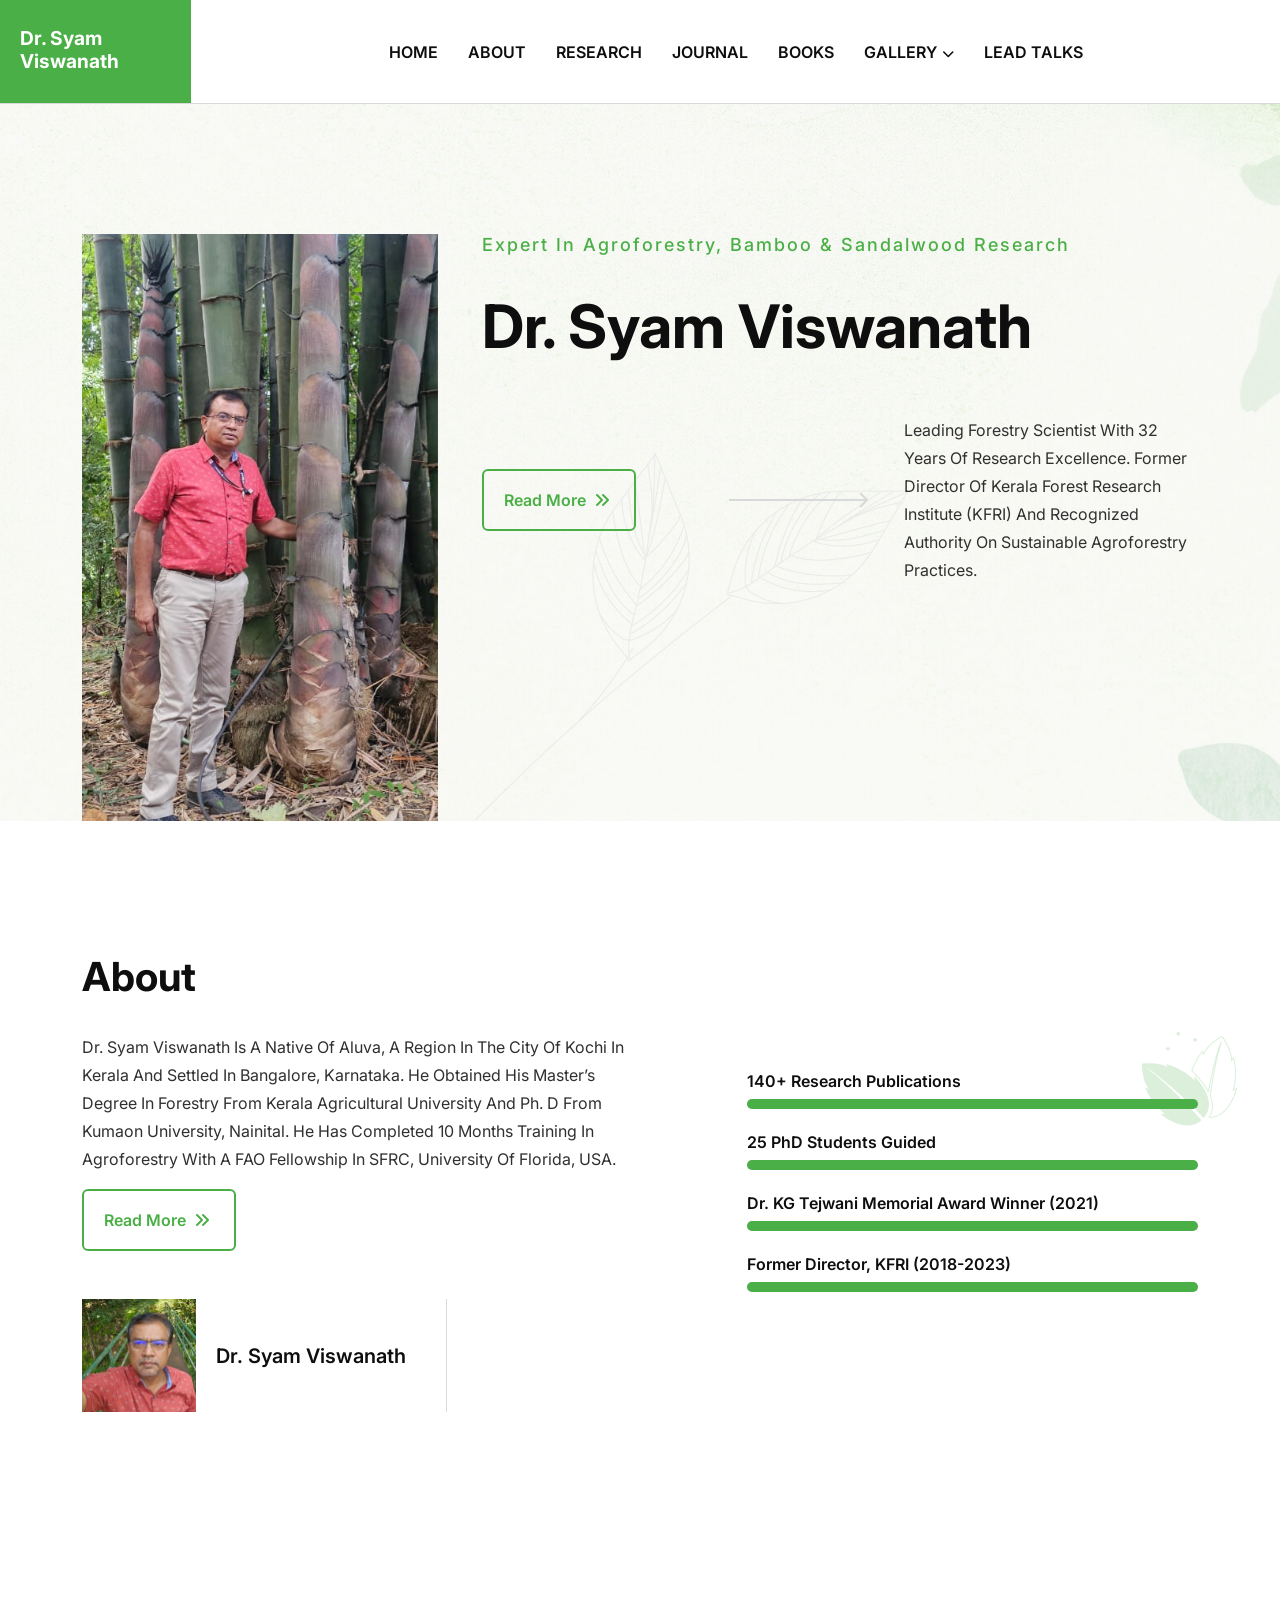
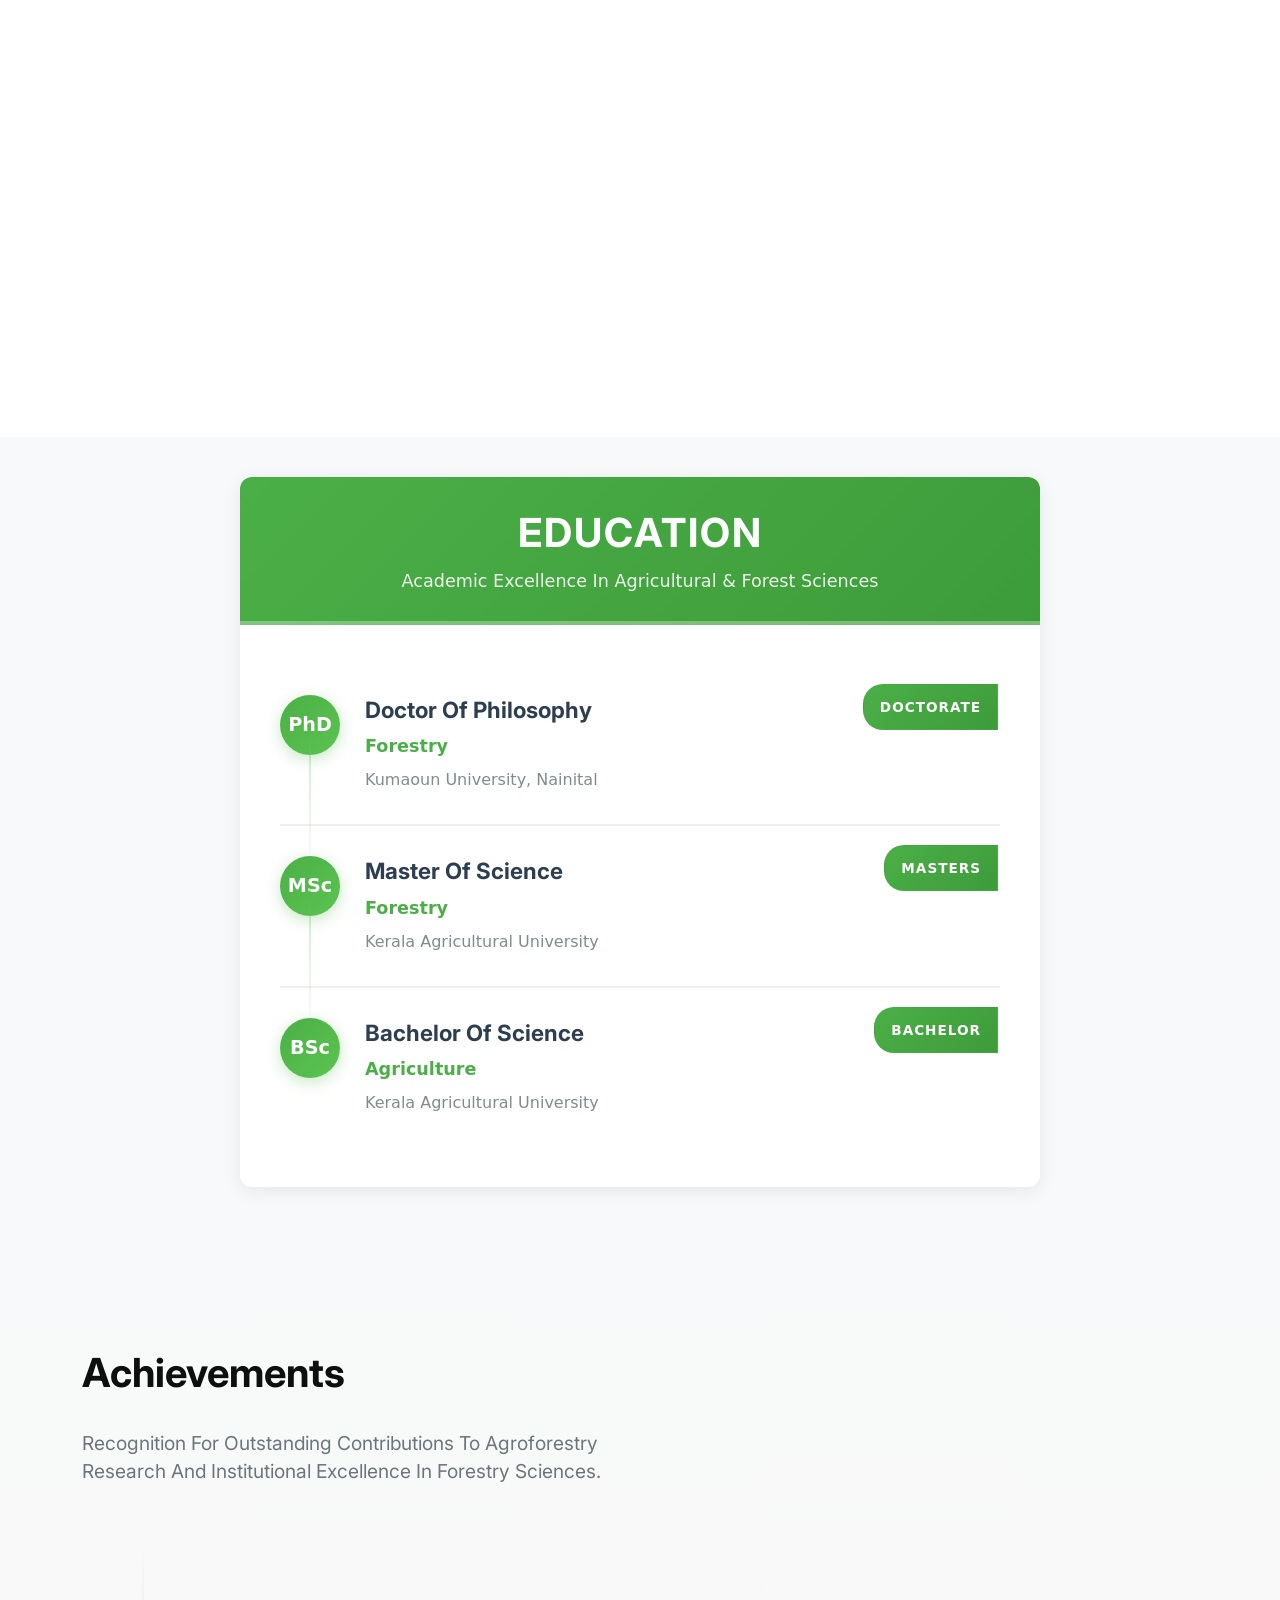
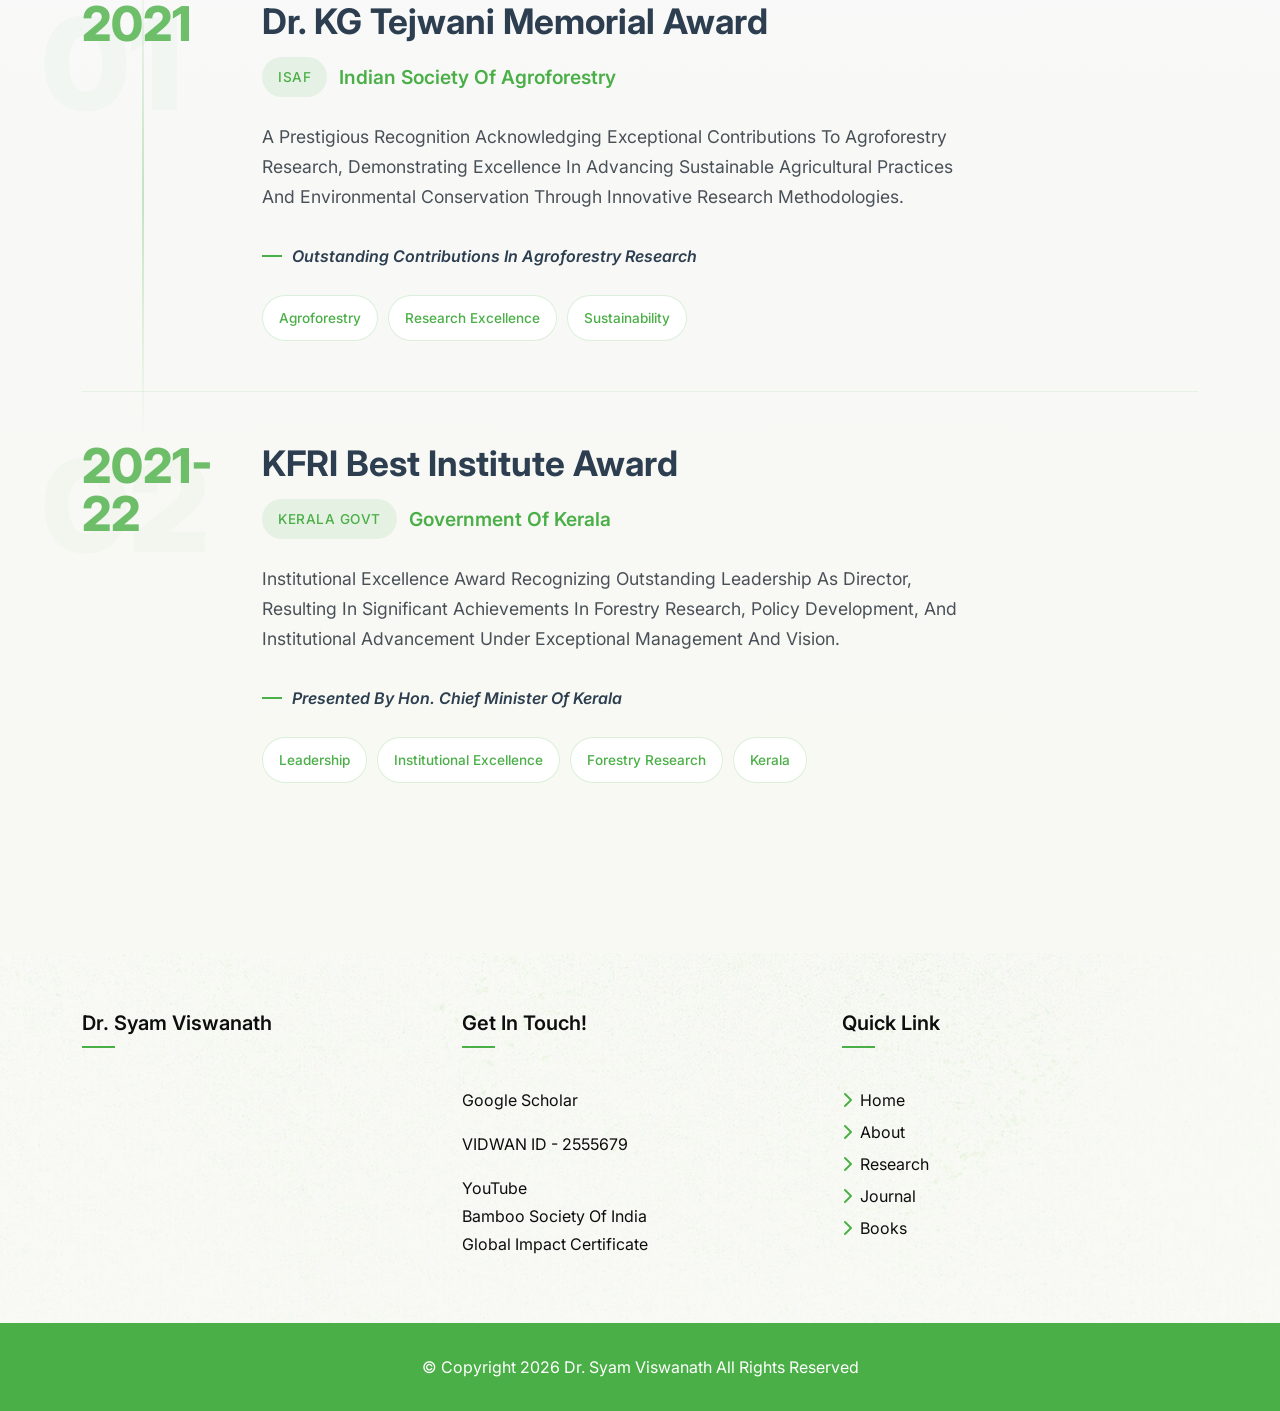
==== index.html @ 377ae889 "desinged the gallery and  set the meta tags" ====
<!DOCTYPE html>
<html lang="en">
  <head>
    <meta charset="UTF-8" />
    <meta http-equiv="X-UA-Compatible" content="IE=edge" />
    <meta name="viewport" content="width=device-width, initial-scale=1.0" />
    <!-- Primary Meta Tags -->
    <title>Dr. Syam Viswanath - Forestry Scientist, Bamboo & Agroforestry Expert</title>
    <meta
      name="description"
      content="Dr. Syam Viswanath, forestry scientist with 32+ years of research in ICFRE & KFRI. Expert in bamboo, sandalwood, and agroforestry. Published 140+ papers and mentored 25 Ph.D. scholars."
    />
    <meta
      name="keywords"
      content="Dr. Syam Viswanath, forestry scientist, bamboo cultivation, sandalwood propagation, agroforestry expert, forestry research India, Kerala Forest Research Institute, ICFRE scientist, forestry professor, bamboo researcher, agroforestry consultant, sandalwood expert, forestry publications, forestry keynote speaker"
    />

    <!-- Open Graph / Facebook -->
    <meta property="og:type" content="profile" />
    <meta property="og:title" content="Dr. Syam Viswanath - Forestry Scientist & Agroforestry Expert" />
    <meta
      property="og:description"
      content="Renowned forestry scientist with 32+ years of research in ICFRE & KFRI. Expert in bamboo, sandalwood, and agroforestry. Published 140+ research papers and guided 25 Ph.D. scholars."
    />
    <meta property="og:url" content="https://www.syamviswanath.com" />

    <!-- Twitter -->
    <meta name="twitter:card" content="summary" />
    <meta name="twitter:title" content="Dr. Syam Viswanath - Forestry Scientist & Agroforestry Expert" />
    <meta
      name="twitter:description"
      content="Forestry scientist, bamboo & sandalwood expert with 32+ years of research. Former Director of KFRI, published 140+ papers, guided 25 Ph.D. students."
    />
    <meta name="twitter:url" content="https://www.syamviswanath.com" />

    <!-- Favicon img -->
    <link rel="shortcut icon" href="" />
    <!-- Bootstarp min css -->
    <link rel="stylesheet" href="assets/css/bootstrap.min.css" />
    <!-- All min css -->
    <link rel="stylesheet" href="assets/css/all.min.css" />
    <!-- Swiper bundle min css -->
    <link rel="stylesheet" href="assets/css/swiper-bundle.min.css" />
    <!-- Magnigic popup css -->
    <link rel="stylesheet" href="assets/css/magnific-popup.css" />
    <!-- Animate css -->
    <link rel="stylesheet" href="assets/css/animate.css" />
    <!-- Nice select css -->
    <link rel="stylesheet" href="assets/css/nice-select.css" />
    <!-- Style css -->
    <link rel="stylesheet" href="assets/css/style.css" />
    <!-- Custom styles -->
    <link rel="stylesheet" href="assets/css/cstm-styles.css" />
    <link rel="stylesheet" href="assets/css/cstm-responsive.css" />
  </head>

  <body>
    <!-- Preloader area start -->
    <div id="loading">
      <div id="loading-center">
        <div id="loading-center-absolute">
          <div class="loading-icon text-center d-flex flex-column align-items-center justify-content-center">
            <img class="loading-logo" src="assets/images/preloader.svg" alt="icon" />
          </div>
        </div>
      </div>
    </div>
    <!-- Preloader area end -->

    <!-- Header area start here -->
    <header class="header header-one bor-bottom">
      <div class="header-section">
        <div class="d-flex justify-content-between align-items-center">
          <div class="header-one__item d-none d-xl-block">
            <div class="d-flex align-items-center">
              <div class="header-one__logo">
                <!-- <a href="./"><img src="assets/images/logo/logo-light.svg" alt="logo" /></a> -->
                <a href="./">
                  <h4 class="logoText">Dr. Syam Viswanath</h4>
                </a>
              </div>
            </div>
          </div>
          <div class="header-one__item w-100">
            <div class="header-wrapper justify-content-center">
              <div class="logo-menu d-block d-xl-none">
                <a href="index.html" class="logo">
                  <h4 class="logoText">Dr. Syam Viswanath</h4>
                </a>
              </div>
              <div class="header-bar d-xl-none">
                <span></span>
                <span></span>
                <span></span>
              </div>
              <ul class="main-menu">
                <li>
                  <a href="./">HOME</a>
                </li>
                <li>
                  <a href="about.html">ABOUT</a>
                </li>
                <li>
                  <a id="mega-menu-btn" href="research.html">RESEARCH </a>
                </li>
                <li>
                  <a href="journal.html">JOURNAL</a>
                </li>
                <li>
                  <a href="books.html">BOOKS</a>
                </li>
                <li>
                  <a href="#">GALLERY <i class="fas fa-chevron-down"></i></a>
                  <ul class="sub-menu">
                    <li><a href="gallery.html">Images</a></li>
                    <li><a href="video-gallery.html">Video</a></li>
                  </ul>
                </li>
                <li>
                  <a href="lead-talks.html">LEAD TALKS</a>
                </li>
              </ul>
            </div>
          </div>
        </div>
      </div>
    </header>
    <!-- Header area end here -->

    <main>
      <!-- Banner area start here -->
      <section class="banner" data-background="assets/images/bg/banner1.jpg">
        <div class="banner__shape d-none d-xxl-block wow bounceInRight" data-wow-duration=".6s" data-wow-delay=".8s">
          <img src="assets/syam-assets/images/gallery/landing-ab-2.jpg" alt="shape" />
        </div>
        <!-- <div id="scrollDown" class="banner__scroll-text">
          <span>SCROLL NOW</span> <span class="banner__scroll-text-line"></span>
        </div> -->
        <div class="banner__leaf wow slideInLeft d-none d-md-block" data-wow-duration="1s" data-wow-delay="1s">
          <img src=" assets/images/shape/leaf.png" alt="shape" />
        </div>
        <div class="container">
          <div class="row">
            <div class="col-xl-4">
              <div class="banner__image wow fadeInLeft" data-wow-duration="1.2s" data-wow-delay=".2s">
                <img src="assets/syam-assets/images/gallery/landing-page-main.jpg" alt="image" />
                <!-- <div class="banner__image-text">
                  <img src="assets/syam-assets/images/gallery/landing-ab-2.jpg" alt="strock-text" />
                </div> -->
              </div>
            </div>
            <div class="col-xl-8">
              <div class="banner__content">
                <h4 class="wow fadeInUp" data-wow-duration="1.2s" data-wow-delay=".2s">
                  Expert in Agroforestry, Bamboo & Sandalwood Research
                </h4>
                <h1 class="wow fadeInUp" data-wow-duration="1.4s" data-wow-delay=".4s">Dr. Syam Viswanath</h1>
                <div class="row g-4 align-items-center">
                  <div class="col-md-4">
                    <a href="about.html" class="btn-one wow fadeInUp" data-wow-duration="1.5s" data-wow-delay=".5s"
                      ><span>Read More</span> <i class="fa-solid fa-angles-right"></i
                    ></a>
                  </div>
                  <div class="col-md-8">
                    <div class="banner__content-con wow fadeInUp" data-wow-duration="1.6s" data-wow-delay=".6s">
                      <img src="assets/images/icon/arrow-long.png" alt="arrow" />
                      <p>
                        Leading forestry scientist with 32 years of research excellence. Former Director of Kerala
                        Forest Research Institute (KFRI) and recognized authority on sustainable agroforestry practices.
                      </p>
                    </div>
                  </div>
                </div>
              </div>
            </div>
          </div>
        </div>
      </section>
      <!-- Banner area end here -->

      <!-- About area start here -->
      <section class="about pt-130 pb-65">
        <div class="about__leaf fall__animation">
          <img src="assets/images/about/leaf.png" alt="" />
        </div>
        <div class="container">
          <div class="row align-items-center justify-content-between">
            <div class="col-xl-6">
              <div class="section-header mb-5">
                <!-- <h5 class="wow fadeInUp" data-wow-duration="1.2s" data-wow-delay=".2s">
                  <img src="assets/images/icon/leaf.svg" alt="image" /> ABOUT US
                </h5> -->
                <h2 class="wow fadeInUp" data-wow-duration="1.4s" data-wow-delay=".4s">About</h2>
                <p class="wow fadeInUp" data-wow-duration="1.6s" data-wow-delay=".6s">
                  Dr. Syam Viswanath is a native of Aluva, a region in the city of Kochi in Kerala and settled in
                  Bangalore, Karnataka. He obtained his Master’s Degree in Forestry from Kerala Agricultural University
                  and Ph. D from Kumaon University, Nainital. He has completed 10 months training in Agroforestry with a
                  FAO fellowship in SFRC, University of Florida, USA.
                </p>
                <div class="mt-3">
                  <a href="about.html" class="btn-one wow fadeInUp" data-wow-duration="1.5s" data-wow-delay=".5s"
                    ><span>Read More</span> <i class="fa-solid fa-angles-right"></i
                  ></a>
                </div>
              </div>
              <div class="about__info wow fadeInUp" data-wow-duration="1.8s" data-wow-delay=".8s">
                <div class="about__info-info-con">
                  <ul>
                    <li>
                      <img src="assets/syam-assets/images/gallery/syam-abt-sm.png" alt="image" />
                    </li>
                    <li>
                      <h4><a href="#0">Dr. Syam Viswanath </a></h4>
                    </li>
                  </ul>
                </div>
              </div>
            </div>
            <div class="col-xl-5">
              <div class="experience-progress-wrapper">
                <div class="experience-progress pb-4">
                  <div class="experience-title-wrapper d-flex align-items-center justify-content-between">
                    <h5 class="experience-title pb-2">140+ Research Publications</h5>
                    <!-- <span class="exp" style="left: 80%">80%</span> -->
                  </div>
                  <div class="progress">
                    <div
                      class="progress-bar wow slideInLeft"
                      data-wow-duration=".8s"
                      role="progressbar"
                      style="width: 100%"
                      aria-valuenow="100"
                      aria-valuemin="0"
                      aria-valuemax="100"
                    ></div>
                  </div>
                </div>
                <div class="experience-progress pb-4">
                  <div class="experience-title-wrapper d-flex justify-content-between align-items-center">
                    <h5 class="experience-title pb-2">25 PhD Students Guided</h5>
                  </div>
                  <div class="progress">
                    <div
                      class="progress-bar wow slideInLeft"
                      data-wow-duration=".9s"
                      role="progressbar"
                      style="width: 100%"
                      aria-valuenow="100"
                      aria-valuemin="0"
                      aria-valuemax="100"
                    ></div>
                  </div>
                </div>
                <div class="experience-progress pb-4">
                  <div class="experience-title-wrapper d-flex justify-content-between align-items-center">
                    <h5 class="experience-title pb-2">Dr. KG Tejwani Memorial Award Winner (2021)</h5>
                  </div>
                  <div class="progress">
                    <div
                      class="progress-bar wow slideInLeft"
                      data-wow-duration=".7s"
                      role="progressbar"
                      style="width: 100%"
                      aria-valuenow="100"
                      aria-valuemin="0"
                      aria-valuemax="100"
                    ></div>
                  </div>
                </div>
                <div class="experience-progress">
                  <div class="experience-title-wrapper d-flex justify-content-between align-items-center">
                    <h5 class="experience-title pb-2">Former Director, KFRI (2018-2023)</h5>
                  </div>
                  <div class="progress">
                    <div
                      class="progress-bar wow slideInLeft"
                      data-wow-duration=".7s"
                      role="progressbar"
                      style="width: 100%"
                      aria-valuenow="100"
                      aria-valuemin="0"
                      aria-valuemax="100"
                    ></div>
                  </div>
                </div>
              </div>
            </div>
          </div>
        </div>
      </section>
      <!-- About area end here -->

      <!-- Video area start here -->
      <section class="video pt-130 pb-130 bgImgSection" data-background="assets/u-four-assets/bg/bg-index-bamboo-1.jpg">
        <div class="container">
          <div class="video__text">
            <h2 class="wow bounceIn" data-wow-duration="1.2s" data-wow-delay=".2s">Syam</h2>
          </div>
        </div>
      </section>
      <!-- Video area end here -->

      <!-- education section -->
      <section>
        <div class="education-wrapper">
          <div class="edu-section">
            <div class="edu-header">
              <h2 class="edu-title">Education</h2>
              <p class="edu-subtitle">Academic Excellence in Agricultural & Forest Sciences</p>
            </div>

            <div class="edu-content">
              <div class="edu-item">
                <div class="degree-icon">PhD</div>
                <div class="degree-details">
                  <h3 class="degree-title">Doctor of Philosophy</h3>
                  <p class="degree-field">Forestry</p>
                  <p class="university-name">Kumaoun University, Nainital</p>
                </div>
                <div class="achievement-badge">Doctorate</div>
                <div class="timeline-connector"></div>
              </div>

              <div class="edu-item">
                <div class="degree-icon">MSc</div>
                <div class="degree-details">
                  <h3 class="degree-title">Master of Science</h3>
                  <p class="degree-field">Forestry</p>
                  <p class="university-name">Kerala Agricultural University</p>
                </div>
                <div class="achievement-badge">Masters</div>
                <div class="timeline-connector"></div>
              </div>

              <div class="edu-item">
                <div class="degree-icon">BSc</div>
                <div class="degree-details">
                  <h3 class="degree-title">Bachelor of Science</h3>
                  <p class="degree-field">Agriculture</p>
                  <p class="university-name">Kerala Agricultural University</p>
                </div>
                <div class="achievement-badge">Bachelor</div>
              </div>
            </div>
          </div>
        </div>
      </section>

      <!-- end education section -->

      <!-- achivement section -->

      <section class="achievements-section">
        <div class="container">
          <div class="section-header">
            <h2 class="wow fadeInUp" data-wow-duration="1.4s" data-wow-delay=".4s">Achievements</h2>
            <p class="section-description">
              Recognition for outstanding contributions to agroforestry research and institutional excellence in
              forestry sciences.
            </p>
          </div>

          <ul class="awards-list">
            <li class="award-entry">
              <div class="award-index">01</div>
              <div class="timeline-connector"></div>
              <div class="award-year">2021</div>
              <div class="award-content">
                <h3 class="award-title">Dr. KG Tejwani Memorial Award</h3>
                <div class="award-organization">
                  <span class="org-badge">ISAF</span>
                  Indian Society of Agroforestry
                </div>
                <p class="award-description">
                  A prestigious recognition acknowledging exceptional contributions to agroforestry research,
                  demonstrating excellence in advancing sustainable agricultural practices and environmental
                  conservation through innovative research methodologies.
                </p>
                <div class="award-highlight">Outstanding contributions in Agroforestry research</div>
                <div class="award-tags">
                  <span class="tag">Agroforestry</span>
                  <span class="tag">Research Excellence</span>
                  <span class="tag">Sustainability</span>
                </div>
              </div>
            </li>

            <li class="award-entry">
              <div class="award-index">02</div>
              <div class="award-year">2021-22</div>
              <div class="award-content">
                <h3 class="award-title">KFRI Best Institute Award</h3>
                <div class="award-organization">
                  <span class="org-badge">Kerala Govt</span>
                  Government of Kerala
                </div>
                <p class="award-description">
                  Institutional excellence award recognizing outstanding leadership as Director, resulting in
                  significant achievements in forestry research, policy development, and institutional advancement under
                  exceptional management and vision.
                </p>
                <div class="award-highlight">Presented by Hon. Chief Minister of Kerala</div>
                <div class="award-tags">
                  <span class="tag">Leadership</span>
                  <span class="tag">Institutional Excellence</span>
                  <span class="tag">Forestry Research</span>
                  <span class="tag">Kerala</span>
                </div>
              </div>
            </li>
          </ul>
        </div>
      </section>

      <!-- end achivement section -->
    </main>

    <!-- Footer area start here -->
    <footer class="footer bg-image" data-background="assets/images/bg/footer-bg.jpg">
      <div class="container">
        <div class="pt-65 pb-65">
          <div class="row g-4">
            <div class="col-xl-4 col-md-6 wow fadeInUp" data-wow-duration="1.2s" data-wow-delay=".2s">
              <div class="footer__item">
                <div class="footer__item-title">
                  <h4>Dr. Syam Viswanath</h4>
                  <span class="footer__item-title-line"></span><span class="footer__item-title-line2"></span>
                </div>
              </div>
            </div>
            <div class="col-xl-4 col-md-6 wow fadeInUp" data-wow-duration="1.4s" data-wow-delay=".4s">
              <div class="footer__item">
                <div class="footer__item-title">
                  <h4>Get in touch!</h4>
                  <span class="footer__item-title-line"></span><span class="footer__item-title-line2"></span>
                </div>
                <ul>
                  <li class="pb-3">
                    <a href="https://scholar.google.com/citations?hl=en&user=MOyHR7YAAAAJ" target="_blank"
                      >Google Scholar</a
                    >
                  </li>
                  <li class="pb-3">
                    <a href="javascript:void(0)">VIDWAN ID - 2555679</a>
                  </li>
                  <li>
                    <a href="https://www.youtube.com/@sviswanath7087" target="_blank">YouTube</a>
                  </li>
                  <li>
                    <a href="https://bamboosocietyofindia.com/members-details" target="_blank"
                      >Bamboo Society of India</a
                    >
                  </li>
                  <li>
                    <a href="https://www.adscientificindex.com/scientist-print/440821/" target="_blank"
                      >Global Impact Certificate</a
                    >
                  </li>
                </ul>
              </div>
            </div>
            <div class="col-xl-4 col-md-6 wow fadeInUp" data-wow-duration="1.6s" data-wow-delay=".6s">
              <div class="footer__item">
                <div class="footer__item-title">
                  <h4>Quick Link</h4>
                  <span class="footer__item-title-line"></span><span class="footer__item-title-line2"></span>
                </div>
                <ul>
                  <li class="pb-1">
                    <a href="./"><i class="fa-solid fa-chevron-right pe-1 primary-color"></i> Home </a>
                  </li>
                  <li class="pb-1">
                    <a href="about.html"><i class="fa-solid fa-chevron-right pe-1 primary-color"></i> About </a>
                  </li>
                  <li class="pb-1">
                    <a href="research.html"><i class="fa-solid fa-chevron-right pe-1 primary-color"></i> Research </a>
                  </li>
                  <li class="pb-1">
                    <a href="journal.html"><i class="fa-solid fa-chevron-right pe-1 primary-color"></i> Journal </a>
                  </li>
                  <li>
                    <a href="books.html"><i class="fa-solid fa-chevron-right pe-1 primary-color"></i> Books </a>
                  </li>
                </ul>
              </div>
            </div>
          </div>
        </div>
      </div>
      <div class="footer__copyright">
        <p>
          &copy; Copyright
          <script>
            document.write(/\d{4}/.exec(Date())[0]);
          </script>
          <a href="./">Dr. Syam Viswanath</a> All Rights Reserved
        </p>
      </div>
    </footer>
    <!-- Footer area end here -->

    <!-- Back to top area start here -->
    <div class="scroll-up">
      <svg class="scroll-circle svg-content" width="100%" height="100%" viewBox="-1 -1 102 102">
        <path d="M50,1 a49,49 0 0,1 0,98 a49,49 0 0,1 0,-98" />
      </svg>
    </div>
    <!-- Back to top area end here -->

    <!-- Jquery 3. 7. 1 Min Js -->
    <script src="assets/js/jquery-3.7.1.min.js"></script>
    <!-- Bootstrap min Js -->
    <script src="assets/js/bootstrap.min.js"></script>
    <!-- Swiper bundle min Js -->
    <script src="assets/js/swiper-bundle.min.js"></script>
    <!-- Counterup min Js -->
    <script src="assets/js/jquery.counterup.min.js"></script>
    <!-- Wow min Js -->
    <script src="assets/js/wow.min.js"></script>
    <!-- Magnific popup min Js -->
    <script src="assets/js/magnific-popup.min.js"></script>
    <!-- Nice select min Js -->
    <script src="assets/js/nice-select.min.js"></script>
    <!-- Isotope pkgd min Js -->
    <script src="assets/js/isotope.pkgd.min.js"></script>
    <!-- Waypoints Js -->
    <script src="assets/js/jquery.waypoints.js"></script>
    <!-- Script Js -->
    <script src="assets/js/script.js"></script>
  </body>
</html>
---- assets/css/style.css ----
/*-----------------------------------------------------------------

Template Name:  Foresty - Ecology and Environment Template
Author:  Gramentheme
Author URI: https://themeforest.net/user/gramentheme/portfolio
Developer: Kawser Ahmed Roni
Version: 1.0.0
Description: Foresty - Ecology and Environment Template

-------------------------------------------------------------------
CSS TABLE OF CONTENTS
-------------------------------------------------------------------

01. abstracts
    1.01 --> mixins
    1.02 --> variable

02. base
    2.01 --> typography
    2.02 --> animation
    2.03 --> responsive

03. components
    3.01 --> buttons
    3.02 --> progress

04. layout
    4.01 --> header
    4.02 --> banner
    4.03 --> section
    4.04 --> footer

------------------------------------------------------------------*/
@import url("https://fonts.googleapis.com/css2?family=Inter:wght@100;200;300;400;500;600;700;800;900&display=swap");
:root {
  --inter: "Inter", sans-serif;
  --primary-color: #4baf47;
  --secondary-color: #0e0e0e;
  --sub-bg: #f5f5f5;
  --heading-color: #0e0e0e;
  --paragraph: #303030;
  --span: #888888;
  --border: #d9d9d9;
  --white: #ffffff;
  --black: #000000;
  --border-1px: 1px solid #d9d9d9;
  --border-2px: 2px solid #d9d9d9;
  --transition: all 0.4s ease-in-out;
  --shadow: 0px 4px 55px 0px #4baf4726;
}

* {
  margin: 0;
  padding: 0;
  -webkit-box-sizing: border-box;
  box-sizing: border-box;
  outline: none;
}

body {
  margin: 0;
  padding: 0;
  font-family: var(--inter);
  color: var(--paragraph);
  background-color: var(--white);
  line-height: 28px;
  font-weight: 400;
  text-transform: capitalize;
}

h1,
h2,
h3,
h4,
h5,
h6 {
  margin: 0;
  padding: 0;
  color: var(--heading-color);
  font-family: var(--inter);
}

h1 {
  font-size: 60px;
  font-weight: 700;
  line-height: 80px;
}

h2 {
  font-size: 40px;
  font-weight: 700;
  line-height: 52px;
}

h3 {
  font-size: 24px;
  font-weight: 600;
  line-height: 36px;
}

h4 {
  font-size: 18px;
  font-weight: 600;
}

h5 {
  font-size: 16px;
  font-weight: 600;
  line-height: 19px;
}

h6 {
  font-size: 14px;
  font-weight: 600;
}

p {
  margin: 0;
  padding: 0;
  line-height: 28px;
  font-size: 16px;
}

span {
  display: inline-block;
  color: var(--span);
}

a {
  text-decoration: none;
  display: inline-block;
  color: var(--heading-color);
  transition: var(--transition);
}

a:hover {
  color: var(--heading-color);
}

ul {
  margin: 0;
  padding: 0;
  text-decoration: none;
}

li {
  list-style: none;
}

button {
  border: none;
  background-color: transparent;
}

input {
  border: none;
  outline: none;
}

::placeholder {
  color: var(--span);
}

::selection {
  color: var(--white);
  background-color: var(--primary-color);
}

::-webkit-scrollbar {
  width: 10px;
}

::-webkit-scrollbar-track {
  background-color: var(--border);
}

::-webkit-scrollbar-thumb {
  background-color: var(--primary-color);
  border-radius: 8px;
  border: 1px solid transparent;
  background-clip: content-box;
}

.mt-5 {
  margin-top: 5px;
}

.mt-10 {
  margin-top: 10px;
}

.mt-15 {
  margin-top: 15px;
}

.mt-20 {
  margin-top: 20px;
}

.mt-25 {
  margin-top: 25px;
}

.mt-30 {
  margin-top: 30px;
}

.mt-35 {
  margin-top: 35px;
}

.mt-40 {
  margin-top: 40px;
}

.mt-45 {
  margin-top: 45px;
}

.mt-50 {
  margin-top: 50px;
}

.mt-55 {
  margin-top: 55px;
}

.mt-60 {
  margin-top: 60px;
}

.mt-65 {
  margin-top: 65px;
}

.mt-70 {
  margin-top: 70px;
}

.mt-75 {
  margin-top: 75px;
}

.mt-80 {
  margin-top: 80px;
}

.mt-85 {
  margin-top: 85px;
}

.mt-90 {
  margin-top: 90px;
}

.mt-95 {
  margin-top: 95px;
}

.mt-100 {
  margin-top: 100px;
}

.mt-105 {
  margin-top: 105px;
}

.mt-110 {
  margin-top: 110px;
}

.mt-115 {
  margin-top: 115px;
}

.mt-120 {
  margin-top: 120px;
}

.mt-125 {
  margin-top: 125px;
}

.mt-130 {
  margin-top: 130px;
}

.mt-135 {
  margin-top: 135px;
}

.mt-140 {
  margin-top: 140px;
}

.mt-145 {
  margin-top: 145px;
}

.mt-150 {
  margin-top: 150px;
}

.mt-155 {
  margin-top: 155px;
}

.mt-160 {
  margin-top: 160px;
}

.mt-165 {
  margin-top: 165px;
}

.mt-170 {
  margin-top: 170px;
}

.mt-175 {
  margin-top: 175px;
}

.mt-180 {
  margin-top: 180px;
}

.mt-185 {
  margin-top: 185px;
}

.mt-190 {
  margin-top: 190px;
}

.mt-195 {
  margin-top: 195px;
}

.mt-200 {
  margin-top: 200px;
}

/*-- Margin Bottom --*/
.mb-5 {
  margin-bottom: 5px;
}

.mb-10 {
  margin-bottom: 10px;
}

.mb-15 {
  margin-bottom: 15px;
}

.mb-20 {
  margin-bottom: 20px;
}

.mb-25 {
  margin-bottom: 25px;
}

.mb-30 {
  margin-bottom: 30px;
}

.mb-35 {
  margin-bottom: 35px;
}

.mb-40 {
  margin-bottom: 40px;
}

.mb-45 {
  margin-bottom: 45px;
}

.mb-50 {
  margin-bottom: 50px;
}

.mb-55 {
  margin-bottom: 55px;
}

.mb-60 {
  margin-bottom: 60px;
}

.mb-65 {
  margin-bottom: 65px;
}

.mb-70 {
  margin-bottom: 70px;
}

.mb-75 {
  margin-bottom: 75px;
}

.mb-80 {
  margin-bottom: 80px;
}

.mb-85 {
  margin-bottom: 85px;
}

.mb-90 {
  margin-bottom: 90px;
}

.mb-95 {
  margin-bottom: 95px;
}

.mb-100 {
  margin-bottom: 100px;
}

.mb-105 {
  margin-bottom: 105px;
}

.mb-110 {
  margin-bottom: 110px;
}

.mb-115 {
  margin-bottom: 115px;
}

.mb-120 {
  margin-bottom: 120px;
}

.mb-125 {
  margin-bottom: 125px;
}

.mb-130 {
  margin-bottom: 130px;
}

.mb-135 {
  margin-bottom: 135px;
}

.mb-140 {
  margin-bottom: 140px;
}

.mb-145 {
  margin-bottom: 145px;
}

.mb-150 {
  margin-bottom: 150px;
}

.mb-155 {
  margin-bottom: 155px;
}

.mb-160 {
  margin-bottom: 160px;
}

.mb-165 {
  margin-bottom: 165px;
}

.mb-170 {
  margin-bottom: 170px;
}

.mb-175 {
  margin-bottom: 175px;
}

.mb-180 {
  margin-bottom: 180px;
}

.mb-185 {
  margin-bottom: 185px;
}

.mb-190 {
  margin-bottom: 190px;
}

.mb-195 {
  margin-bottom: 195px;
}

.mb-200 {
  margin-bottom: 200px;
}

.ml-5 {
  margin-left: 5px;
}

.ml-10 {
  margin-left: 10px;
}

.ml-15 {
  margin-left: 15px;
}

.ml-20 {
  margin-left: 20px;
}

.ml-25 {
  margin-left: 25px;
}

.ml-30 {
  margin-left: 30px;
}

.ml-35 {
  margin-left: 35px;
}

.ml-40 {
  margin-left: 40px;
}

.ml-45 {
  margin-left: 45px;
}

.ml-50 {
  margin-left: 50px;
}

.ml-55 {
  margin-left: 55px;
}

.ml-60 {
  margin-left: 60px;
}

.ml-65 {
  margin-left: 65px;
}

.ml-70 {
  margin-left: 70px;
}

.ml-75 {
  margin-left: 75px;
}

.ml-80 {
  margin-left: 80px;
}

.ml-85 {
  margin-left: 85px;
}

.ml-90 {
  margin-left: 90px;
}

.ml-95 {
  margin-left: 95px;
}

.ml-100 {
  margin-left: 100px;
}

.ml-105 {
  margin-left: 105px;
}

.ml-110 {
  margin-left: 110px;
}

.ml-115 {
  margin-left: 115px;
}

.ml-120 {
  margin-left: 120px;
}

.ml-125 {
  margin-left: 125px;
}

.ml-130 {
  margin-left: 130px;
}

.ml-135 {
  margin-left: 135px;
}

.ml-140 {
  margin-left: 140px;
}

.ml-145 {
  margin-left: 145px;
}

.ml-150 {
  margin-left: 150px;
}

.ml-155 {
  margin-left: 155px;
}

.ml-160 {
  margin-left: 160px;
}

.ml-165 {
  margin-left: 165px;
}

.ml-170 {
  margin-left: 170px;
}

.ml-175 {
  margin-left: 175px;
}

.ml-180 {
  margin-left: 180px;
}

.ml-185 {
  margin-left: 185px;
}

.ml-190 {
  margin-left: 190px;
}

.ml-195 {
  margin-left: 195px;
}

.ml-200 {
  margin-left: 200px;
}

.mr-5 {
  margin-right: 5px;
}

.mr-10 {
  margin-right: 10px;
}

.mr-15 {
  margin-right: 15px;
}

.mr-20 {
  margin-right: 20px;
}

.mr-25 {
  margin-right: 25px;
}

.mr-30 {
  margin-right: 30px;
}

.mr-35 {
  margin-right: 35px;
}

.mr-40 {
  margin-right: 40px;
}

.mr-45 {
  margin-right: 45px;
}

.mr-50 {
  margin-right: 50px;
}

.mr-55 {
  margin-right: 55px;
}

.mr-60 {
  margin-right: 60px;
}

.mr-65 {
  margin-right: 65px;
}

.mr-70 {
  margin-right: 70px;
}

.mr-75 {
  margin-right: 75px;
}

.mr-80 {
  margin-right: 80px;
}

.mr-85 {
  margin-right: 85px;
}

.mr-90 {
  margin-right: 90px;
}

.mr-95 {
  margin-right: 95px;
}

.mr-100 {
  margin-right: 100px;
}

.mr-105 {
  margin-right: 105px;
}

.mr-110 {
  margin-right: 110px;
}

.mr-115 {
  margin-right: 115px;
}

.mr-120 {
  margin-right: 120px;
}

.mr-125 {
  margin-right: 125px;
}

.mr-130 {
  margin-right: 130px;
}

.mr-135 {
  margin-right: 135px;
}

.mr-140 {
  margin-right: 140px;
}

.mr-145 {
  margin-right: 145px;
}

.mr-150 {
  margin-right: 150px;
}

.mr-155 {
  margin-right: 155px;
}

.mr-160 {
  margin-right: 160px;
}

.mr-165 {
  margin-right: 165px;
}

.mr-170 {
  margin-right: 170px;
}

.mr-175 {
  margin-right: 175px;
}

.mr-180 {
  margin-right: 180px;
}

.mr-185 {
  margin-right: 185px;
}

.mr-190 {
  margin-right: 190px;
}

.mr-195 {
  margin-right: 195px;
}

.mr-200 {
  margin-right: 200px;
}

.pt-5 {
  padding-top: 5px;
}

.pt-10 {
  padding-top: 10px;
}

.pt-15 {
  padding-top: 15px;
}

.pt-20 {
  padding-top: 20px;
}

.pt-25 {
  padding-top: 25px;
}

.pt-30 {
  padding-top: 30px;
}

.pt-35 {
  padding-top: 35px;
}

.pt-40 {
  padding-top: 40px;
}

.pt-45 {
  padding-top: 45px;
}

.pt-50 {
  padding-top: 50px;
}

.pt-55 {
  padding-top: 55px;
}

.pt-60 {
  padding-top: 60px;
}

.pt-65 {
  padding-top: 65px;
}

.pt-70 {
  padding-top: 70px;
}

.pt-75 {
  padding-top: 75px;
}

.pt-80 {
  padding-top: 80px;
}

.pt-85 {
  padding-top: 85px;
}

.pt-90 {
  padding-top: 90px;
}

.pt-95 {
  padding-top: 95px;
}

.pt-100 {
  padding-top: 100px;
}

.pt-105 {
  padding-top: 105px;
}

.pt-110 {
  padding-top: 110px;
}

.pt-115 {
  padding-top: 115px;
}

.pt-120 {
  padding-top: 120px;
}

.pt-125 {
  padding-top: 125px;
}

.pt-130 {
  padding-top: 130px;
}

.pt-135 {
  padding-top: 135px;
}

.pt-140 {
  padding-top: 140px;
}

.pt-145 {
  padding-top: 145px;
}

.pt-150 {
  padding-top: 150px;
}

.pt-155 {
  padding-top: 155px;
}

.pt-160 {
  padding-top: 160px;
}

.pt-165 {
  padding-top: 165px;
}

.pt-170 {
  padding-top: 170px;
}

.pt-175 {
  padding-top: 175px;
}

.pt-180 {
  padding-top: 180px;
}

.pt-185 {
  padding-top: 185px;
}

.pt-190 {
  padding-top: 190px;
}

.pt-195 {
  padding-top: 195px;
}

.pt-200 {
  padding-top: 200px;
}

.pb-5 {
  padding-bottom: 5px;
}

.pb-10 {
  padding-bottom: 10px;
}

.pb-15 {
  padding-bottom: 15px;
}

.pb-20 {
  padding-bottom: 20px;
}

.pb-25 {
  padding-bottom: 25px;
}

.pb-30 {
  padding-bottom: 30px;
}

.pb-35 {
  padding-bottom: 35px;
}

.pb-40 {
  padding-bottom: 40px;
}

.pb-45 {
  padding-bottom: 45px;
}

.pb-50 {
  padding-bottom: 50px;
}

.pb-55 {
  padding-bottom: 55px;
}

.pb-60 {
  padding-bottom: 60px;
}

.pb-65 {
  padding-bottom: 65px;
}

.pb-70 {
  padding-bottom: 70px;
}

.pb-75 {
  padding-bottom: 75px;
}

.pb-80 {
  padding-bottom: 80px;
}

.pb-85 {
  padding-bottom: 85px;
}

.pb-90 {
  padding-bottom: 90px;
}

.pb-95 {
  padding-bottom: 95px;
}

.pb-100 {
  padding-bottom: 100px;
}

.pb-105 {
  padding-bottom: 105px;
}

.pb-110 {
  padding-bottom: 110px;
}

.pb-115 {
  padding-bottom: 115px;
}

.pb-120 {
  padding-bottom: 120px;
}

.pb-125 {
  padding-bottom: 125px;
}

.pb-130 {
  padding-bottom: 130px;
}

.pb-135 {
  padding-bottom: 135px;
}

.pb-140 {
  padding-bottom: 140px;
}

.pb-145 {
  padding-bottom: 145px;
}

.pb-150 {
  padding-bottom: 150px;
}

.pb-155 {
  padding-bottom: 155px;
}

.pb-160 {
  padding-bottom: 160px;
}

.pb-165 {
  padding-bottom: 165px;
}

.pb-170 {
  padding-bottom: 170px;
}

.pb-175 {
  padding-bottom: 175px;
}

.pb-180 {
  padding-bottom: 180px;
}

.pb-185 {
  padding-bottom: 185px;
}

.pb-190 {
  padding-bottom: 190px;
}

.pb-195 {
  padding-bottom: 195px;
}

.pb-200 {
  padding-bottom: 200px;
}

.pl-5 {
  padding-left: 5px;
}

.pl-10 {
  padding-left: 10px;
}

.pl-15 {
  padding-left: 15px;
}

.pl-20 {
  padding-left: 20px;
}

.pl-25 {
  padding-left: 25px;
}

.pl-30 {
  padding-left: 30px;
}

.pl-35 {
  padding-left: 35px;
}

.pl-40 {
  padding-left: 40px;
}

.pl-45 {
  padding-left: 45px;
}

.pl-50 {
  padding-left: 50px;
}

.pl-55 {
  padding-left: 55px;
}

.pl-60 {
  padding-left: 60px;
}

.pl-65 {
  padding-left: 65px;
}

.pl-70 {
  padding-left: 70px;
}

.pl-75 {
  padding-left: 75px;
}

.pl-80 {
  padding-left: 80px;
}

.pl-85 {
  padding-left: 85px;
}

.pl-90 {
  padding-left: 90px;
}

.pl-95 {
  padding-left: 95px;
}

.pl-100 {
  padding-left: 100px;
}

.pl-105 {
  padding-left: 105px;
}

.pl-110 {
  padding-left: 110px;
}

.pl-115 {
  padding-left: 115px;
}

.pl-120 {
  padding-left: 120px;
}

.pl-125 {
  padding-left: 125px;
}

.pl-130 {
  padding-left: 130px;
}

.pl-135 {
  padding-left: 135px;
}

.pl-140 {
  padding-left: 140px;
}

.pl-145 {
  padding-left: 145px;
}

.pl-150 {
  padding-left: 150px;
}

.pl-155 {
  padding-left: 155px;
}

.pl-160 {
  padding-left: 160px;
}

.pl-165 {
  padding-left: 165px;
}

.pl-170 {
  padding-left: 170px;
}

.pl-175 {
  padding-left: 175px;
}

.pl-180 {
  padding-left: 180px;
}

.pl-185 {
  padding-left: 185px;
}

.pl-190 {
  padding-left: 190px;
}

.pl-195 {
  padding-left: 195px;
}

.pl-200 {
  padding-left: 200px;
}

.pr-5 {
  padding-right: 5px;
}

.pr-10 {
  padding-right: 10px;
}

.pr-15 {
  padding-right: 15px;
}

.pr-20 {
  padding-right: 20px;
}

.pr-25 {
  padding-right: 25px;
}

.pr-30 {
  padding-right: 30px;
}

.pr-35 {
  padding-right: 35px;
}

.pr-40 {
  padding-right: 40px;
}

.pr-45 {
  padding-right: 45px;
}

.pr-50 {
  padding-right: 50px;
}

.pr-55 {
  padding-right: 55px;
}

.pr-60 {
  padding-right: 60px;
}

.pr-65 {
  padding-right: 65px;
}

.pr-70 {
  padding-right: 70px;
}

.pr-75 {
  padding-right: 75px;
}

.pr-80 {
  padding-right: 80px;
}

.pr-85 {
  padding-right: 85px;
}

.pr-90 {
  padding-right: 90px;
}

.pr-95 {
  padding-right: 95px;
}

.pr-100 {
  padding-right: 100px;
}

.pr-105 {
  padding-right: 105px;
}

.pr-110 {
  padding-right: 110px;
}

.pr-115 {
  padding-right: 115px;
}

.pr-120 {
  padding-right: 120px;
}

.pr-125 {
  padding-right: 125px;
}

.pr-130 {
  padding-right: 130px;
}

.pr-135 {
  padding-right: 135px;
}

.pr-140 {
  padding-right: 140px;
}

.pr-145 {
  padding-right: 145px;
}

.pr-150 {
  padding-right: 150px;
}

.pr-155 {
  padding-right: 155px;
}

.pr-160 {
  padding-right: 160px;
}

.pr-165 {
  padding-right: 165px;
}

.pr-170 {
  padding-right: 170px;
}

.pr-175 {
  padding-right: 175px;
}

.pr-180 {
  padding-right: 180px;
}

.pr-185 {
  padding-right: 185px;
}

.pr-190 {
  padding-right: 190px;
}

.pr-195 {
  padding-right: 195px;
}

.pr-200 {
  padding-right: 200px;
}

.bor {
  border: 1px solid var(--border);
}

.bor-top {
  border-top: 1px solid var(--border);
}

.bor-left {
  border-left: 1px solid var(--border);
}

.bor-bottom {
  border-bottom: 1px solid var(--border);
}

.bor-right {
  border-right: 1px solid var(--border);
}

.border-none {
  border: none !important;
}

.text-justify {
  text-align: justify;
}

.image img {
  width: 100%;
}

.primary-color {
  color: var(--primary-color) !important;
}

.primary-bg {
  background-color: var(--primary-color) !important;
}

.secondary-bg {
  background-color: var(--secondary-color);
}

.sub-bg {
  background-color: var(--sub-bg);
}

.sm-font {
  font-size: 14px;
}

.bg-image {
  background-position: center;
  background-repeat: no-repeat;
  background-size: cover;
}

.overlay, .subscribe-area, .involve__bg, .donation, .achievement, .service-single__right-item .item-two, .banner-four {
  position: relative;
}
.overlay::before, .subscribe-area::before, .involve__bg::before, .donation::before, .achievement::before, .service-single__right-item .item-two::before, .banner-four::before {
  content: "";
  position: absolute;
  top: 0;
  left: 0;
  right: 0;
  bottom: 0;
}

.star i {
  color: #e76100;
}

.btn-one, .btn-two, .btn-two-light, .btn-one-white, .btn-one-light {
  padding: 15px 20px;
  font-weight: 600;
  color: var(--primary-color);
  transition: var(--transition);
  border: 2px solid var(--primary-color);
  border-radius: 6px;
  position: relative;
  text-transform: capitalize;
}
.btn-one i, .btn-two i, .btn-two-light i, .btn-one-white i, .btn-one-light i {
  padding: 0 5px;
  position: relative;
}
.btn-one span, .btn-two span, .btn-two-light span, .btn-one-white span, .btn-one-light span {
  color: var(--primary-color);
  position: relative;
  transition: var(--transition);
}
.btn-one::before, .btn-two::before, .btn-two-light::before, .btn-one-white::before, .btn-one-light::before {
  position: absolute;
  content: "";
  width: 0%;
  height: 100%;
  top: 0px;
  right: 0px;
  bottom: 0px;
  background-color: var(--primary-color);
  transition: var(--transition);
}
.btn-one:hover, .btn-two:hover, .btn-two-light:hover, .btn-one-white:hover, .btn-one-light:hover {
  color: var(--white);
}
.btn-one:hover span, .btn-two:hover span, .btn-two-light:hover span, .btn-one-white:hover span, .btn-one-light:hover span {
  color: var(--white);
}
.btn-one:hover::before, .btn-two:hover::before, .btn-two-light:hover::before, .btn-one-white:hover::before, .btn-one-light:hover::before {
  width: 100%;
  left: 0px;
}

.btn-one-light {
  border: 2px solid var(--white);
  color: var(--white);
}
.btn-one-light span {
  color: var(--white);
}
.btn-one-light:hover {
  border: 2px solid var(--primary-color);
}

.btn-one-white {
  background-color: var(--white);
  border: 2px solid var(--white);
}
.btn-one-white::before {
  border-radius: 6px;
}

.btn-two, .btn-two-light {
  border-radius: 100px;
  overflow: hidden;
}
.btn-two::before, .btn-two-light::before {
  border-radius: 100px;
}

.btn-two-light {
  border: 2px solid var(--white);
  color: var(--white);
}
.btn-two-light span {
  color: var(--white);
}
.btn-two-light::before {
  background-color: var(--white);
}
.btn-two-light:hover {
  color: var(--primary-color);
}
.btn-two-light:hover span {
  color: var(--primary-color);
}

.arry-btn button {
  text-align: center;
  width: 70px;
  height: 70px;
  line-height: 70px;
  font-size: 24px;
  border-radius: 50%;
  border: 1px solid var(--border);
  color: var(--border);
  transition: var(--transition);
}
.arry-btn button:hover {
  background-color: var(--primary-color);
  color: var(--white);
  border: 1px solid var(--primary-color);
}
.arry-btn .active {
  background-color: var(--primary-color);
  color: var(--white);
  border: 1px solid var(--primary-color);
}

.arry-prev {
  text-align: center;
  width: 50px;
  height: 50px;
  line-height: 50px;
  font-size: 18px;
  border-radius: 50%;
  border: 1px solid var(--border);
  color: var(--border);
  transition: var(--transition);
}
.arry-prev:hover {
  background-color: var(--primary-color);
  color: var(--white);
  border: 1px solid var(--primary-color);
}

.arry-next {
  text-align: center;
  width: 50px;
  height: 50px;
  line-height: 50px;
  font-size: 18px;
  border-radius: 50%;
  transition: var(--transition);
  background-color: var(--primary-color);
  color: var(--white);
  border: 1px solid var(--primary-color);
}

.image-arry {
  width: 86px;
  height: 86px;
  line-height: 86px;
  text-align: center;
  border-radius: 50%;
  transition: var(--transition);
  border: 1px solid var(--white);
  line-height: 90px;
}
.image-arry i {
  width: 64px;
  height: 64px;
  line-height: 64px;
  text-align: center;
  border-radius: 50%;
  transition: var(--transition);
  font-size: 22px;
  color: var(--white);
  display: inline-block;
}

.dot .swiper-pagination-bullet, .dot-light .swiper-pagination-bullet {
  width: 20px;
  height: 20px;
  border-radius: 50%;
  transition: 0.6s;
  background-color: transparent;
  opacity: 1;
  position: relative;
  border: 1px solid transparent;
}
.dot .swiper-pagination-bullet::before, .dot-light .swiper-pagination-bullet::before {
  position: absolute;
  content: "";
  top: 5px;
  left: 5px;
  width: 8px;
  height: 8px;
  border-radius: 50%;
  background-color: #858585;
  transition: 0.6s;
}
.dot .swiper-pagination-bullet.swiper-pagination-bullet-active, .dot-light .swiper-pagination-bullet.swiper-pagination-bullet-active {
  border: 1px solid var(--primary-color);
}
.dot .swiper-pagination-bullet.swiper-pagination-bullet-active::before, .dot-light .swiper-pagination-bullet.swiper-pagination-bullet-active::before {
  background-color: var(--primary-color);
}

.dot-light .swiper-pagination-bullet {
  background-color: transparent;
  border: 1px solid transparent;
}
.dot-light .swiper-pagination-bullet::before {
  background-color: var(--white);
}
.dot-light .swiper-pagination-bullet.swiper-pagination-bullet-active {
  border: 1px solid var(--white);
}
.dot-light .swiper-pagination-bullet.swiper-pagination-bullet-active::before {
  background-color: var(--white);
}

.video-btn {
  position: relative;
  text-align: center;
  display: inline-block;
  z-index: 2;
}
.video-btn a {
  position: relative;
  color: var(--primary-color);
  font-size: 28px;
  z-index: 1;
  background-color: rgba(255, 255, 255, 0.8);
  width: 90px;
  height: 90px;
  line-height: 90px;
  border-radius: 50%;
  display: block;
  transition: 0.4s;
}

.video-pulse::after,
.video-pulse::before {
  position: absolute;
  content: "";
  width: 100%;
  height: 100%;
  border: 1px solid var(--white);
  opacity: 0.7;
  left: 0;
  top: 0;
  border-radius: 50%;
  -webkit-animation-duration: 2.5s;
  animation-duration: 2.5s;
  -webkit-animation-timing-function: linear;
  animation-timing-function: linear;
  -webkit-animation-name: video-animation;
  animation-name: video-animation;
  -webkit-animation-iteration-count: infinite;
  animation-iteration-count: infinite;
}

.video-pulse::before {
  -webkit-animation-delay: 1s;
  animation-delay: 1s;
}

.text-btn {
  width: 180px;
  height: 180px;
  line-height: 180px;
  position: relative;
  text-align: center;
}
.text-btn i {
  display: inline-block;
  font-size: 26px;
  background-color: var(--white);
  width: 112px;
  height: 112px;
  line-height: 112px;
  text-align: center;
  border-radius: 50%;
  transition: var(--transition);
  color: var(--primary-color);
}
.text-btn .the-text {
  position: absolute;
  top: -3px;
  left: 0;
  animation: rotate 15s linear infinite;
  animation-play-state: running;
}
.text-btn:hover .the-text {
  animation-play-state: paused;
}

.pagi-btn {
  width: 50px;
  height: 50px;
  line-height: 50px;
  text-align: center;
  border-radius: 50%;
  transition: var(--transition);
  border: var(--border-1px);
}
.pagi-btn:hover {
  background-color: var(--primary-color);
  color: var(--white);
  border: 1px solid var(--primary-color);
}

.pagi-btn.active {
  background-color: var(--primary-color);
  color: var(--white);
  border: 1px solid var(--primary-color);
}

.pagi-wrp {
  display: flex;
  align-items: center;
  gap: 10px;
}
.pagi-wrp .fa-arrow-right {
  font-size: 24px;
  margin-left: 5px;
  color: var(--span);
}
.pagi-wrp .fa-arrow-right:hover {
  color: var(--primary-color);
}

.radio-btn {
  display: flex;
  align-items: center;
}
.radio-btn p {
  color: var(--span);
  margin-left: 10px;
  font-size: 14px;
}
.radio-btn span {
  width: 20px;
  height: 20px;
  border: 1px solid var(--primary-color);
  border-radius: 50%;
  position: relative;
  cursor: pointer;
}
.radio-btn span::after {
  position: absolute;
  content: "";
  width: 6px;
  height: 6px;
  border-radius: 50%;
  background-color: var(--primary-color);
  top: 6px;
  left: 6px;
}
.radio-btn .radio-btn-active {
  border: 1px solid var(--primary-color);
  background-color: var(--primary-color);
}
.radio-btn .radio-btn-active::after {
  background-color: var(--white);
}

.scroll-up {
  cursor: pointer;
  display: block;
  border-radius: 50px;
  box-shadow: inset 0 0 0 2px var(--border);
  z-index: 99;
  opacity: 0;
  visibility: hidden;
  transform: translateY(15px);
  position: fixed;
  right: 25px;
  bottom: 35px;
  height: 50px;
  width: 50px;
  transition: var(--transition);
}
.scroll-up::after {
  position: absolute;
  font-family: "Font Awesome 6 Pro";
  content: "\f30c";
  text-align: center;
  line-height: 50px;
  font-weight: 700;
  font-size: 18px;
  color: var(--primary-color);
  left: 0;
  top: 0;
  height: 50px;
  width: 50px;
  cursor: pointer;
  display: block;
  z-index: 1;
  transition: var(--transition);
}
.scroll-up svg path {
  fill: none;
}
.scroll-up svg.scroll-circle path {
  stroke: var(--primary-color);
  stroke-width: 4px;
  box-sizing: border-box;
  transition: var(--transition);
}

.scroll-up.active-scroll {
  opacity: 1;
  visibility: visible;
  transform: translateY(0);
}

.experience-progress-wrapper .progress {
  background-color: #ededed;
  height: 10px;
  border-radius: 100px;
}
.experience-progress-wrapper .progress .progress-bar {
  background-color: var(--primary-color);
}
.experience-progress-wrapper span {
  color: var(--primary-color);
  font-size: 14px;
  font-weight: 600;
}
.experience-progress-wrapper .experience-title {
  font-weight: 600;
}

.header .header-top {
  padding: 16px 0;
  overflow: hidden;
  background-color: var(--heading-color);
}
.header .header-top .header-top-wrp {
  display: flex;
  justify-content: space-between;
  align-items: center;
}
.header .header-top .header-top-wrp .info {
  color: var(--white);
}
.header .header-top .header-top-wrp .info span {
  color: var(--white);
}
.header .header-top .header-top-wrp .info a {
  transition: var(--transition);
  color: var(--white);
  font-size: 15px;
}
.header .header-top .header-top-wrp .info a:hover {
  color: var(--primary-color);
}
.header .header-top .header-top-wrp .info i {
  color: var(--primary-color);
  padding-right: 5px;
}
.header .header-top .header-top-wrp .info li {
  float: left;
  line-height: 0;
}
.header .header-top .header-top-wrp .link-info {
  position: relative;
  z-index: 2;
}
.header .header-top .header-top-wrp .link-info li {
  float: left;
  line-height: 0;
}
.header .header-top .header-top-wrp .link-info li a {
  width: 40px;
  color: var(--white);
  text-align: center;
}
.header .header-top .header-top-wrp .link-info li a:hover {
  color: var(--primary-color);
}

.header-section {
  background-color: var(--white);
}

.menu-fixed {
  position: fixed;
  top: 0;
  left: 0;
  width: 100%;
  z-index: 99;
  transition: var(--transition);
  background: var(--white);
  box-shadow: 0 0 8px 6px rgba(0, 0, 0, 0.1);
}

.header-wrapper {
  display: flex;
  flex-wrap: wrap;
  align-items: center;
  justify-content: space-between;
  transition: var(--transition);
  position: relative;
}
.header-wrapper .logo-menu {
  max-width: 184px;
}
.header-wrapper .logo-menu img {
  max-width: 100%;
}
.header-wrapper .main-menu {
  position: relative;
  display: flex;
  align-items: center;
}
.header-wrapper .main-menu li {
  transition: var(--transition);
  position: relative;
}
.header-wrapper .main-menu li:not(:last-child) {
  margin-right: 30px;
}
.header-wrapper .main-menu li a {
  color: var(--heading-color);
  font-size: 16px;
  font-weight: 600;
  transition: var(--transition);
  text-transform: capitalize;
  padding: 35px 0;
}
.header-wrapper .main-menu li a:hover {
  color: var(--primary-color);
}
.header-wrapper .main-menu li a i {
  margin-left: 2px;
  font-size: 12px;
}
.header-wrapper .main-menu li .sub-menu {
  display: none;
  transform: translateY(20px);
}
@media (min-width: 1200px) {
  .header-wrapper .main-menu li .sub-menu {
    position: absolute;
    top: 99%;
    left: 0;
    z-index: 9;
    width: 250px;
    transition: var(--transition);
    background: var(--white);
    box-shadow: 0 0 10px 3px rgba(0, 0, 0, 0.05);
    display: block;
    opacity: 0;
    visibility: hidden;
  }
}
.header-wrapper .main-menu li .sub-menu li {
  margin-right: 0;
  transition: var(--transition);
}
.header-wrapper .main-menu li .sub-menu li a {
  color: var(--heading-color);
  text-transform: capitalize;
  font-weight: 400;
  font-size: 16px;
  display: block;
  padding: 8px 25px;
  transition: var(--transition);
}
.header-wrapper .main-menu li .sub-menu li a:hover {
  color: var(--primary-color);
}
.header-wrapper .main-menu li .sub-menu li:not(:last-child) {
  border-bottom: 1px solid var(--border);
}
.header-wrapper .main-menu li .sub-menu li :hover {
  margin-left: 10px;
}
.header-wrapper .main-menu li:hover .sub-menu {
  opacity: 1;
  visibility: visible;
  transform: translateY(0px);
}
.header-wrapper .main-menu .menu-btn a {
  margin-left: 45px;
  padding: 15px 30px;
  background-color: var(--primary-color);
  border: 2px solid var(--primary-color);
  color: var(--white);
  border-radius: 6px;
  transition: var(--transition);
}
.header-wrapper .main-menu .menu-btn a i {
  font-size: 16px;
}
.header-wrapper .main-menu .menu-btn a span {
  color: var(--white);
  transition: var(--transition);
}
.header-wrapper .main-menu .menu-btn a:hover {
  background-color: var(--white);
}
.header-wrapper .main-menu .menu-btn a:hover span {
  color: var(--primary-color);
}
.header-wrapper .sub_menu_wrp {
  position: relative;
}
.header-wrapper .sub_menu_wrp a i {
  margin-top: 8px;
}
.header-wrapper .sub_menu_wrp .sub_sub_menu {
  position: absolute;
  width: 250px;
  right: -250px;
  box-shadow: 0 0 10px 3px rgba(0, 0, 0, 0.05);
  background-color: var(--white);
  top: 0;
  opacity: 0;
  visibility: hidden;
  transform: translateX(-20px);
  transition: var(--transition);
}
.header-wrapper .sub_menu_wrp .sub_sub_menu li:hover {
  margin-left: 0 !important;
}
.header-wrapper .sub_menu_wrp:hover .sub_sub_menu {
  opacity: 1;
  visibility: visible;
  transform: translateX(0px);
}

.header-one__logo {
  padding: 27px 60px;
  /* padding: 20px 60px; */
  background-color: var(--primary-color);
}
.header-one__dots {
  padding: 30px;
  background-color: var(--heading-color);
}
.header-one__info {
  justify-content: end;
  flex-wrap: nowrap;
  width: 450px;
}
.header-one__info .menu_info {
  padding: 25px 40px;
}
.header-one__info .menu-btn {
  margin-right: 30px;
}
.header-one__info .menu-btn a,
.header-one__info .menu-btn span {
  color: var(--primary-color);
  font-weight: 600;
}

.header-three {
  position: fixed;
  top: 30px;
  left: 0;
  width: 100%;
  z-index: 99;
}
.header-three .header-top-wrp {
  padding: 0 15px;
}
.header-three .header-wrapper {
  padding: 0 15px;
}
.header-three .menu-btn a {
  padding: 33px 30px !important;
  border-radius: 0 !important;
}
.header-three .menu-btn a:hover {
  background-color: var(--primary-color) !important;
  color: var(--white) !important;
}
.header-three .menu-btn a:hover span {
  color: var(--white) !important;
}

.header-four__logo {
  margin-left: 100px;
  margin-right: 100px;
}
.header-four__logo .logo {
  padding: 0 !important;
}
.header-four .header-section {
  background-color: transparent !important;
  position: fixed;
  width: 100%;
  top: 30px;
  left: 0;
  z-index: 99;
}
.header-four .header-section .header-four__logo-light {
  display: none;
}
.header-four .header-wrapper .main-menu .menu-btn a {
  padding: 0;
  background-color: transparent !important;
  border: none;
}
.header-four .header-wrapper .main-menu .menu-btn a span {
  color: var(--white) !important;
}
.header-four .header-wrapper {
  padding: 0 30px;
}
.header-four .menu-fixed {
  position: fixed;
  top: 0;
  left: 0;
  width: 100%;
  z-index: 99;
  transition: var(--transition);
  background: var(--primary-color) !important;
  box-shadow: 0 0 8px 6px rgba(0, 0, 0, 0.1);
}
.header-four .menu-fixed .header-four__logo-light {
  display: block;
}
.header-four .menu-fixed .header-four__logo-mix {
  display: none;
}
.header-four .menu-fixed .header-wrapper .main-menu .menu-btn a {
  color: var(--white) !important;
}

.header-five .header-top {
  background-color: var(--white);
}
.header-five .header-top .header-top-wrp .info {
  color: var(--heading-color);
}
.header-five .header-top .header-top-wrp .info span {
  color: var(--heading-color);
}
.header-five .header-top .header-top-wrp .info a {
  transition: var(--transition);
  color: var(--heading-color);
  font-size: 15px;
}
.header-five .header-top .header-top-wrp .info a:hover {
  color: var(--primary-color);
}
.header-five .header-top .header-top-wrp .info i {
  color: var(--primary-color);
  padding-right: 5px;
}
.header-five .header-top .header-top-wrp .info li {
  float: left;
  line-height: 0;
}
.header-five .header-top .header-top-wrp .link-info li {
  float: left;
  line-height: 0;
}
.header-five .header-top .header-top-wrp .link-info li a {
  width: 40px;
  color: var(--heading-color);
  text-align: center;
}
.header-five .header-top .header-top-wrp .link-info li a:hover {
  color: var(--primary-color);
}
.header-five .header-section {
  background-color: var(--primary-color);
}
.header-five .menu-btn a {
  background-color: var(--white) !important;
  color: var(--primary-color) !important;
  border-radius: 100px !important;
}
.header-five .menu-btn a span {
  color: var(--primary-color) !important;
}

.mega-menu {
  background-color: var(--white);
  padding: 65px;
  box-shadow: 0 0 10px 3px rgba(0, 0, 0, 0.05);
}
.mega-menu-area {
  position: absolute;
  left: 0;
  top: 98px;
  z-index: 99;
  width: 100%;
  opacity: 0;
  visibility: hidden;
  transform: translateY(20px);
  transition: var(--transition);
}
.mega-menu__item h5 {
  font-size: 18px;
  margin-bottom: 15px;
}
.mega-menu__item ul li a {
  font-weight: 400;
  padding-top: 10px;
}
.mega-menu__item ul li a:hover {
  color: var(--primary-color);
}

.mega-menu-hover {
  opacity: 1;
  visibility: visible;
  transform: translateX(0px);
}

.header-section .menu_info {
  display: flex;
  align-items: center;
}
.header-section .menu_info .call_info span {
  color: var(--white);
}
.header-section .menu_info .call_info a {
  color: var(--white);
}
.header-section .menu_info .call_info a:hover {
  color: var(--white);
}
.header-section .menu_info .call_ico {
  width: 50px;
  height: 50px;
  line-height: 48px;
  text-align: center;
  border-radius: 50%;
  border: 2px solid var(--white);
  font-size: 18px;
  color: var(--white);
  margin-right: 10px;
}
.header-section .side-bars i {
  font-size: 30px;
  cursor: pointer;
  display: inline-block;
}

.side_bar {
  position: fixed;
  top: 0;
  right: 0px;
  width: 400px;
  height: 100%;
  background-color: var(--heading-color);
  padding: 40px;
  padding-top: 65px;
  z-index: 9999;
  transition: var(--transition);
}
.side_bar p {
  color: var(--white);
}
.side_bar .info li {
  font-size: 20px;
}
.side_bar .info li i {
  margin-right: 10px;
}
.side_bar .info li a {
  color: var(--white);
}
.side_bar .side_bar_overlay {
  position: fixed;
  right: 0;
  top: 0;
  background-color: rgba(0, 0, 0, 0.5);
  width: 100%;
  height: 100%;
  z-index: -1;
}
.side_bar button {
  position: absolute;
  right: 40px;
  top: 40px;
  width: 40px;
  height: 40px;
  line-height: 40px;
  text-align: center;
  font-size: 20px;
  background-color: var(--primary-color);
  border-radius: 50%;
  transition: var(--transition);
}
.side_bar button:hover {
  transform: rotate(90deg);
}
.side_bar .social-icon a {
  width: 50px;
  height: 50px;
  line-height: 50px;
  text-align: center;
  border-radius: 50%;
  transition: var(--transition);
  border: var(--border-1px);
  color: var(--primary-color);
  margin-right: 10px;
}
.side_bar .social-icon a:hover {
  background-color: var(--primary-color);
  color: var(--heading-color);
  border: 1px solid var(--primary-color);
}

.side_bar_hidden {
  visibility: hidden;
  opacity: 0;
  right: -30px;
}

.banner {
  overflow-x: hidden;
  padding-top: 130px;
  background-position: center;
  background-repeat: no-repeat;
  background-size: cover;
  position: relative;
}
.banner__leaf {
  position: absolute;
  bottom: 0;
  left: 37%;
  z-index: 0;
}
.banner__scroll-text {
  position: absolute;
  bottom: 72px;
  left: 47%;
  transform: rotate(90deg);
  display: flex;
  align-items: center;
  z-index: 1;
  cursor: pointer;
}
.banner__scroll-text-line {
  width: 55px;
  height: 1px;
  background-color: var(--border);
  margin-left: 10px;
}
.banner__shape {
  position: absolute;
  right: 11%;
  bottom: 0;
  z-index: 1;
}
.banner__image {
  position: relative;
  z-index: 1;
}
.banner__image img {
  width: 100%;
}
.banner__image-text {
  position: absolute;
  top: 50%;
  left: 8px;
  transform: translateY(-50%);
}
.banner__content {
  position: relative;
  z-index: 1;
  margin-left: 20px;
}
.banner__content h4 {
  color: var(--primary-color);
  text-transform: capitalize;
  letter-spacing: 2px;
  font-weight: 500;
  margin-bottom: 30px;
}
.banner__content h1 {
  text-transform: capitalize;
  margin-bottom: 50px;
}
.banner__content-con {
  display: flex;
  align-items: center;
}
.banner__content-con p {
  margin-left: 35px;
}

.banner-two {
  overflow-x: hidden;
  position: relative;
}
.banner-two__slider {
  width: 44%;
  height: 100%;
  position: absolute;
  top: 0;
  right: 0;
  z-index: 0;
}
.banner-two__image {
  width: 100%;
  height: 100%;
  position: absolute;
  top: 0;
  right: 0;
}
.banner-two__content {
  position: relative;
  z-index: 1;
  max-width: 760px;
}
.banner-two__content h1 {
  line-height: 40px;
}
.banner-two__content h4 {
  color: var(--primary-color);
  margin-bottom: 30px;
}
.banner-two__dot {
  position: absolute;
  top: 50%;
  left: inherit !important;
  right: 50px;
  width: 30px !important;
  height: 90px;
  transform: translate(0%, -30%);
}
.banner-two__video-btn {
  position: absolute;
  right: 32%;
  bottom: 40px;
}
.banner-two__shape-left {
  position: absolute;
  top: 0;
  left: 0;
  z-index: -1;
}
.banner-two__shape-right {
  position: absolute;
  right: 30%;
  bottom: 20px;
}

.banner-three {
  overflow-x: hidden;
  position: relative;
}
.banner-three__arry-prev {
  position: absolute;
  top: 50%;
  transform: translateY(-50%) translateX(-60px);
  left: 65px;
  z-index: 3;
  opacity: 0;
  visibility: hidden;
  transition: var(--transition);
}
.banner-three__arry-next {
  position: absolute;
  top: 50%;
  transform: translateY(-50%) translateX(60px);
  right: 65px;
  z-index: 3;
  opacity: 0;
  visibility: hidden;
  transition: var(--transition);
}
.banner-three__line-left {
  position: absolute;
  top: 0;
  left: 0;
  z-index: 2;
}
.banner-three__line-right {
  position: absolute;
  top: 0;
  right: 0;
  z-index: 2;
}
.banner-three__content {
  padding-top: 335px;
  padding-bottom: 339px;
  text-align: center;
  position: relative;
}
.banner-three__content h4 {
  font-weight: 500;
  color: var(--white);
  margin-bottom: 38px;
}
.banner-three__content h1 {
  color: var(--white);
}
.banner-three__slider .slide-bg:before {
  position: absolute;
  content: "";
  width: 100%;
  height: 100%;
  top: 0;
  left: 0;
  background: linear-gradient(180deg, #4baf47 0%, rgba(0, 0, 0, 0) 100%);
  z-index: -1;
}
.banner-three__slider .slide-bg {
  position: absolute;
  left: 0;
  top: 0;
  width: 100%;
  height: 100%;
  opacity: 1;
  z-index: -2;
  background-repeat: no-repeat;
  background-position: center center;
  background-size: cover;
  transform: scale(1);
  -webkit-transition: all 8s ease-out 0s;
  -moz-transition: all 8s ease-out 0s;
  -ms-transition: all 8s ease-out 0s;
  -o-transition: all 8s ease-out 0s;
  transition: all 8s ease-out 0s;
}
.banner-three__slider .swiper-slide-active .slide-bg {
  -webkit-transform: scale(1.12);
  -moz-transform: scale(1.12);
  transform: scale(1.12);
}
.banner-three:hover .banner-three__arry-prev {
  opacity: 1;
  visibility: visible;
  transform: translateY(-50%) translateX(0px);
}
.banner-three:hover .banner-three__arry-next {
  opacity: 1;
  visibility: visible;
  transform: translateY(-50%) translateX(0px);
}

.banner-four::before {
  background: linear-gradient(180deg, rgba(0, 0, 0, 0.85) 0%, rgba(0, 0, 0, 0) 100%);
}
.banner-four__wrp {
  position: relative;
  padding-top: 320px;
  padding-bottom: 255px;
  padding-left: 65px;
  padding-right: 65px;
  border: 2px solid rgba(255, 255, 255, 0.3019607843);
  border-radius: 30px;
}
.banner-four__wrp .video-btn-right {
  position: absolute;
  top: 50%;
  right: 65px;
  transform: translateY(-50%);
}
.banner-four__content h1 {
  font-size: 70px;
  font-weight: 700;
  color: var(--white);
  line-height: 100px;
}
.banner-four__content h4 {
  color: var(--white);
  position: relative;
  display: inline-block;
  margin-left: 60px;
}
.banner-four__content h4::after {
  position: absolute;
  content: "";
  width: 45px;
  height: 1px;
  background-color: var(--white);
  top: 12px;
  right: -58px;
}
.banner-four__content h4::before {
  position: absolute;
  content: "";
  width: 45px;
  height: 1px;
  background-color: var(--white);
  top: 12px;
  left: -58px;
}
.banner-four__social {
  position: absolute;
  top: 50%;
  left: 40px;
  transform: translateY(-50%);
}
.banner-four__social a {
  color: var(--white);
  display: block;
  text-align: center;
  padding: 5px 0;
}
.banner-four__social a:hover {
  color: var(--primary-color);
}
.banner-four__social a:not(:last-child) {
  border-bottom: 1px solid #414141;
}
.banner-four__social a .active {
  color: var(--primary-color);
}
.banner-four__link {
  position: absolute;
  top: 50%;
  right: -276px;
  transform: translateY(-50%) rotate(-90deg);
  display: flex;
  align-items: center;
}
.banner-four__link a {
  color: var(--white);
}
.banner-four__link a:hover {
  color: var(--primary-color);
}
.banner-four__link a:not(:last-child) {
  margin-right: 30px;
  padding-right: 30px;
  border-right: 1px solid #414141;
}
.banner-four__link a i {
  color: var(--primary-color);
  margin-right: 15px;
}

.banner-five {
  position: relative;
}
.banner-five__arry-btn {
  width: 60px;
  position: absolute;
  top: 50%;
  right: 65px;
  transform: translateY(-50%);
  z-index: 2;
}
.banner-five__arry-btn button {
  background-color: transparent;
  border: 1px solid var(--white);
  color: var(--white);
  transform: translateX(30px);
  visibility: hidden;
  opacity: 0;
  transition: var(--transition);
}
.banner-five__arry-btn button:hover {
  background-color: var(--primary-color);
  border: 1px solid var(--primary-color);
}
.banner-five__arry-btn .arry-next {
  transition: all 0.6s ease-in-out;
}
.banner-five__content {
  padding: 130px 0;
  text-align: left;
  position: relative;
}
.banner-five__content h4 {
  font-weight: 500;
  color: var(--white);
  margin-bottom: 40px;
  letter-spacing: 3px;
}
.banner-five__content h1 {
  color: var(--white);
  font-size: 80px;
  line-height: 100px;
}
.banner-five__content .btn-one-white {
  border-radius: 100px;
  overflow: hidden;
}
.banner-five__content .btn-one-white::before {
  border-radius: 100px;
}
.banner-five__slider .slide-bg:before {
  background: rgba(0, 0, 0, 0.2509803922);
}
.banner-five:hover .banner-five__arry-btn button {
  transform: translateX(0px);
  visibility: visible;
  opacity: 1;
}

.page-banner {
  background-image: linear-gradient(rgba(0, 0, 0, 0.5), rgba(0, 0, 0, 0.5)), url(../../assets/u-four-assets/inner-page-banner/inner-page-banner.png);
  text-transform: capitalize;
  text-align: center;
}
.page-banner h2,
.page-banner a,
.page-banner span {
  color: var(--white);
}
.page-banner h2 {
  margin-bottom: 20px;
}

#loading {
  background-color: var(--white);
  height: 100%;
  width: 100%;
  position: fixed;
  z-index: 9999999;
  margin-top: 0px;
  top: 0px;
}
#loading #loading-center {
  width: 100%;
  height: 100%;
  position: relative;
}
#loading #loading-center-absolute {
  position: absolute;
  left: 50%;
  top: 50%;
  width: 25%;
  transform: translate(-50%, -50%);
}
#loading .loading-icon .loading-logo {
  width: 150px;
  height: 150px;
}
@media only screen and (min-width: 1200px) and (max-width: 1399px) {
  #loading #loading-center-absolute {
    width: 40%;
  }
}
@media only screen and (min-width: 992px) and (max-width: 1199px) {
  #loading #loading-center-absolute {
    width: 40%;
  }
}
@media only screen and (min-width: 768px) and (max-width: 991px) {
  #loading #loading-center-absolute {
    width: 45%;
  }
}
@media only screen and (min-width: 576px) and (max-width: 767px) {
  #loading #loading-center-absolute {
    width: 50%;
  }
}
@media (max-width: 575px) {
  #loading #loading-center-absolute {
    width: 60%;
  }
}

.section-header {
  margin-bottom: 65px;
}
.section-header h5 {
  color: var(--primary-color);
  padding-bottom: 20px;
  text-transform: uppercase;
}
.section-header h5 img {
  margin-right: 5px;
}
.section-header h2 {
  text-transform: capitalize;
}
.section-header p {
  margin-top: 30px;
}

.about {
  overflow: hidden;
  position: relative;
}
.about__info {
  display: flex;
  align-items: center;
}
.about__info-info-con {
  padding-right: 40px;
  margin-right: 40px;
  border-right: 1px solid var(--border);
}
.about__info-info-con ul {
  display: flex;
  align-items: center;
  align-items: center;
}
.about__info-info-con ul li:first-child {
  margin-right: 20px;
}
.about__info-info-con ul li h4 {
  font-size: 20px;
}
.about__info-info-con ul li span {
  color: var(--primary-color);
}
.about__info-info-con img {
  width: 114px;
}
.about__info-signature {
  width: 173px;
}
.about__leaf {
  position: absolute;
  right: 30px;
  top: 30%;
  z-index: -1;
}

.about-two {
  overflow: hidden;
  position: relative;
}
.about-two__image {
  max-width: 580px;
  position: relative;
}
.about-two__image img {
  width: 100%;
}
.about-two__image .sm-image {
  max-width: 260px;
  position: absolute;
  top: 70px;
  right: -105px;
  z-index: 1;
}
.about-two__image .video__btn-wrp-sm {
  position: absolute;
  top: 23%;
  right: -10px;
  z-index: 2;
}
.about-two__image .video__btn-wrp-sm .video-btn a {
  font-size: 20px;
  width: 60px;
  height: 60px;
  line-height: 60px;
}
.about-two__image .info {
  position: absolute;
  bottom: 0;
  left: 0;
  padding: 25px 40px;
  background-color: var(--primary-color);
  border: 10px solid var(--white);
  display: inline-block;
}
.about-two__image .info h2 {
  color: var(--white);
}
.about-two__image .info h2 span {
  color: var(--white);
}
.about-two__image .info .year {
  font-size: 20px;
  font-weight: 300;
  color: var(--white);
}
.about-two__image .stroke-text {
  position: absolute;
  right: -35%;
  bottom: 15%;
}
.about-two__image .stroke-text h2 {
  transform: rotate(-90deg);
  -webkit-text-stroke-width: 2px;
  -webkit-text-stroke-color: var(--border);
  color: transparent;
  text-transform: uppercase;
  letter-spacing: 5px;
}
.about-two__right-item ul li {
  color: var(--heading-color);
  font-weight: 600;
}
.about-two__right-item .about_info .info i {
  width: 50px;
  height: 50px;
  color: var(--primary-color);
  font-size: 18px;
  line-height: 48px;
  text-align: center;
  border-radius: 50%;
  border: 2px solid var(--primary-color);
  margin-right: 10px;
}
.about-two__right-item .about_info .bor-left {
  height: 60px;
}
.about-two__shape-left {
  position: absolute;
  left: 0;
  top: 30%;
  z-index: -1;
}
.about-two__shape-right {
  position: absolute;
  right: 40px;
  bottom: 130px;
  z-index: -1;
}

.about-four {
  position: relative;
}
.about-four__image {
  position: absolute;
  left: 0;
  top: 0;
  width: 49%;
}
.about-four__image img {
  width: 100%;
}
.about-four__image .image-shape {
  width: 80px;
  position: absolute;
  z-index: 1;
  left: 0;
  top: 0;
}
.about-four__image .zoo-time {
  text-align: center;
  padding: 24px;
  background-color: var(--primary-color);
  position: absolute;
  z-index: 1;
  right: 0;
  bottom: 0;
}
.about-four__image .zoo-time img {
  width: 100px;
}
.about-four__image .zoo-time .item {
  padding: 30px 50px;
  background-color: var(--white);
}
.about-four__image .zoo-time .item h3 {
  margin-top: 20px;
  margin-bottom: 5px;
}
.about-four__image .zoo-time .item span {
  font-weight: 600;
  color: var(--primary-color);
}
.about-four__image .zoo-time .item .footer__item-map-popup {
  color: var(--heading-color);
}
.about-four__image .zoo-time .item .footer__item-map-popup:hover {
  color: var(--primary-color);
}
.about-four__image .zoo-time .item .tag {
  position: absolute;
  width: 138px;
  top: 24px;
  left: 24px;
}
.about-four__image .zoo-time .item .tag img {
  width: 100%;
}

.video {
  overflow: hidden;
  position: relative;
  background-position: center;
  background-repeat: no-repeat;
  background-size: cover;
}
.video__text {
  text-align: center;
}
.video__text h2 {
  font-size: 270px;
  font-weight: 700;
  line-height: 320px;
  -webkit-text-stroke-width: 2px;
  -webkit-text-stroke-color: var(--white);
  color: transparent;
  opacity: 20%;
}
.video__btn-wrp {
  position: absolute;
  top: 50%;
  left: 50%;
  transform: translate(-50%, -50%);
}

.thumbnail-area__text {
  max-width: 1078px;
  margin: 0 auto;
}
.thumbnail-area__text img {
  width: 100%;
}

.animal__item {
  text-align: center;
}

.work {
  overflow: hidden;
}
.work__item, .work-five__item {
  overflow: hidden;
  position: relative;
  padding: 30px;
  border: var(--border-1px);
  transition: var(--transition);
}
.work__item-icon {
  display: flex;
  align-items: center;
  justify-content: space-between;
}
.work__item-icon span {
  font-weight: 700;
  -webkit-text-stroke-width: 1px;
  -webkit-text-stroke-color: var(--border);
  font-size: 60px;
  line-height: 80px;
  color: transparent;
  transition: var(--transition);
}
.work__item-leaf {
  position: absolute;
  right: 0;
  bottom: 0;
  z-index: 1;
  transition: var(--transition);
  opacity: 0;
  visibility: hidden;
  transform: translateY(10px);
}
.work__item h3 a:hover, .work-five__item h3 a:hover {
  color: var(--primary-color);
}
.work__item p, .work-five__item p {
  margin: 20px 0;
}
.work__item-arrow {
  font-size: 20px;
  position: relative;
  transform: translateX(0);
  transition: 0.7s;
}
.work__item-arrow::before {
  position: absolute;
  content: "Know More";
  font-weight: 600;
  color: var(--primary-color);
  font-size: 16px;
  left: -95px;
  top: -2px;
  transition: var(--transition);
  opacity: 0;
}
.work__item:hover, .work-five__item:hover {
  border: 1px solid transparent;
  box-shadow: var(--shadow);
}
.work__item:hover .work__item-icon span, .work-five__item:hover .work__item-icon span {
  color: var(--border);
}
.work__item:hover .work__item-leaf, .work-five__item:hover .work__item-leaf {
  opacity: 1;
  visibility: visible;
  transform: translateY(0px);
}
.work__item:hover .work__item-arrow, .work-five__item:hover .work__item-arrow {
  transform: translateX(95px);
  color: var(--primary-color);
}
.work__item:hover .work__item-arrow::before, .work-five__item:hover .work__item-arrow::before {
  opacity: 1;
}

.work-three {
  position: relative;
  margin-top: -145px;
  z-index: 1;
}

.work-five__head-image {
  max-width: 450px;
}
.work-five__head-image img {
  width: 100%;
}
.work-five__icon {
  width: 90px;
  height: 90px;
  line-height: 90px;
  text-align: center;
  border-radius: 50%;
  transition: var(--transition);
  background-color: var(--primary-color);
  color: var(--white);
  border: 2px solid transparent;
  font-size: 40px;
}
.work-five__item:hover .work-five__icon {
  background-color: transparent;
  color: var(--primary-color);
  border: 2px solid var(--primary-color);
}

.service {
  overflow: hidden;
  position: relative;
}
.service__shape {
  position: absolute;
  bottom: 20%;
  right: 0;
  z-index: -1;
}

.service-two {
  position: relative;
}
.service-two__shape-left {
  position: absolute;
  left: 0;
  bottom: 8%;
  z-index: -1;
}
.service-two__shape-right {
  position: absolute;
  right: 0;
  top: 0;
  z-index: -1;
}
.service-two__item a {
  display: flex;
  flex-wrap: wrap;
  align-items: center;
  justify-content: space-between;
  text-align: left;
  width: 100%;
  padding: 47px 0;
  font-size: 40px;
  line-height: 50px;
  font-weight: 600;
  border-bottom: var(--border-1px);
  transition: var(--transition);
  color: var(--span);
}
.service-two__item a i {
  transform: rotate(-45deg);
  transition: var(--transition);
  color: var(--span);
}
.service-two__item .clicked {
  color: var(--primary-color);
}
.service-two__item .clicked i {
  -webkit-text-stroke-color: var(--primary-color);
  transform: rotate(0deg);
  color: var(--primary-color);
}

.service-three__item {
  position: relative;
}
.service-three__item .stroke-number {
  position: absolute;
  top: 30px;
  left: 30px;
  font-size: 60px;
  -webkit-text-stroke-width: 2px;
  -webkit-text-stroke-color: var(--border);
  color: transparent;
  visibility: hidden;
  transform: translateY(-30px);
  transition: var(--transition);
}
.service-three__item .info {
  width: 90%;
  position: absolute;
  bottom: 30px;
  left: 30px;
  display: flex;
  flex-wrap: wrap;
  align-items: center;
  justify-content: space-between;
  background-color: var(--white);
  padding: 20px;
  opacity: 0;
  visibility: hidden;
  transform: translateY(30px);
  transition: var(--transition);
}
.service-three__item .info h4 {
  font-size: 20px;
}
.service-three__item .info h4 a {
  color: var(--primary-color);
}
.service-three__item .info .service-three__btn {
  font-weight: 500;
  display: flex;
  align-items: center;
}
.service-three__item .info .service-three__btn:hover {
  color: var(--primary-color);
}
.service-three__item .info .service-three__btn i {
  color: var(--primary-color);
  font-size: 18px;
}
.service-three__slider .swiper-slide.swiper-slide-active .service-three__item .info, .animal-gallery__slider .swiper-slide.swiper-slide-active .service-three__item .info {
  opacity: 1;
  visibility: visible;
  transform: translateY(0px);
}
.service-three__slider .swiper-slide.swiper-slide-active .service-three__item .stroke-number, .animal-gallery__slider .swiper-slide.swiper-slide-active .service-three__item .stroke-number {
  opacity: 1;
  visibility: visible;
  transform: translateY(0px);
}

.service-inner__image {
  position: relative;
}
.service-inner__image img {
  width: 100%;
}
.service-inner__image .work-five__icon {
  position: absolute;
  left: 30px;
  bottom: -40px;
}
.service-inner__image .ser-number {
  position: absolute;
  top: 20px;
  right: 20px;
  font-size: 60px;
  font-weight: 700;
  line-height: 80px;
  -webkit-text-stroke-width: 1px;
  -webkit-text-stroke-color: var(--border);
  color: transparent;
  transition: var(--transition);
}
.service-inner__content {
  padding: 30px;
  margin-top: 40px;
}
.service-inner__item {
  padding: 0;
}
.service-inner__item:hover .work-five__icon {
  background-color: var(--white);
}
.service-inner__item:hover .ser-number {
  -webkit-text-stroke-width: 0px;
  -webkit-text-stroke-color: transparent;
  color: var(--white);
}

.service-single__left-item ul {
  display: flex;
  flex-wrap: wrap;
  align-items: center;
}
.service-single__left-item ul li:not(:last-child) {
  margin-right: 25px;
}
.service-single__left-item ul li span {
  width: 6px;
  height: 6px;
  background-color: var(--primary-color);
  border-radius: 50%;
  margin-right: 5px;
}
.service-single__right-item .item-one {
  text-align: center;
  background-color: var(--heading-color);
}
.service-single__right-item .item-one h3 {
  color: var(--white);
}
.service-single__right-item .item-one a {
  color: var(--white);
  padding: 12px 22px;
  background-color: var(--primary-color);
  border-radius: 10px;
  font-weight: 600;
}
.service-single__right-item .item-one a i {
  padding: 10px;
  background-color: var(--white);
  color: var(--primary-color);
  border-radius: 5px;
  margin-left: 10px;
}
.service-single__right-item .item-two {
  text-align: center;
  padding: 40px;
  position: relative;
}
.service-single__right-item .item-two .wrp {
  position: relative;
}
.service-single__right-item .item-two::before {
  background: rgba(14, 14, 14, 0.8);
}
.service-single__right-item .item-two h3 {
  color: var(--white);
}
.service-single__right-item .item-two i {
  width: 100px;
  height: 100px;
  line-height: 100px;
  font-size: 40px;
  color: var(--primary-color);
  text-align: center;
  border-radius: 50%;
  border: 2px solid var(--white);
  margin-bottom: 30px;
}
.service-single__right-item .item-two .line {
  display: flex;
  align-items: center;
}
.service-single__right-item .item-two .line .sm_line {
  width: 48px;
  height: 2px;
  background-color: var(--primary-color);
  margin-right: 10px;
}
.service-single__right-item .item-two .line .big_line {
  width: 100%;
  height: 2px;
  background-color: var(--primary-color);
}
.service-single__right-item .item-two a {
  color: var(--white);
  font-weight: 600;
  font-size: 24px;
  margin-top: 30px;
}
.service-single__right-item .item-three .content {
  padding: 30px;
}
.service-single__right-item .item-three h3 {
  margin-bottom: 20px;
}
.service-single__right-item .item-three a {
  color: var(--white);
  padding: 12px 22px;
  background-color: var(--primary-color);
  font-weight: 600;
  margin-bottom: 30px;
  border-top-right-radius: 10px;
  border-bottom-right-radius: 10px;
}
.service-single__right-item .item-three a i {
  padding: 10px;
  background-color: var(--white);
  color: var(--primary-color);
  margin-right: 10px;
  border-radius: 5px;
}

.page-service__right-item ul li i {
  animation: rotate 3s infinite linear;
}

.animal-gallery__item {
  padding: 30px;
  border: var(--border-1px);
}
.animal-gallery__item .info {
  width: 95%;
  bottom: 0px;
  left: 0px;
  display: flex;
  flex-wrap: wrap;
  align-items: center;
  justify-content: space-between;
  display: block;
  padding: 30px;
}
.animal-gallery__item .info .service-three__btn {
  font-weight: 500;
  display: flex;
  align-items: center;
  color: var(--primary-color);
}
.animal-gallery__item .info .service-three__btn i {
  color: var(--primary-color);
  font-size: 18px;
}

.text-slider {
  overflow: hidden;
  font-size: 60px;
  font-weight: 700;
  line-height: 78px;
  color: var(--heading-color);
  text-transform: uppercase;
}
.text-slider .stroke-text {
  -webkit-text-stroke-width: 1px;
  -webkit-text-stroke-color: var(--heading-color);
  color: transparent;
}

.marquee-wrapper {
  position: relative;
  height: 128px;
  overflow: hidden;
  white-space: nowrap;
}
.marquee-inner {
  position: absolute;
  display: inline-flex;
  width: 200%;
}
.marquee-list {
  float: left;
  width: 50%;
}
.marquee-item {
  float: left;
  transition: animation 0.2s ease-out;
}
.marquee-item img {
  margin-top: -5px;
}

.marquee-inner.to-right {
  animation: marqueeRight 30s linear infinite;
}

@keyframes marqueeRight {
  0% {
    left: -100%;
  }
  100% {
    left: 0;
  }
}
.marquee-inner.to-left {
  animation: marqueeLeft 30s linear infinite;
}

@keyframes marqueeLeft {
  0% {
    left: 0;
  }
  100% {
    left: -100%;
  }
}
.accordion .accordion-item {
  border-radius: 0;
  margin-bottom: 30px;
  border: 1px solid transparent;
}
.accordion .accordion-item h2 button {
  font-size: 24px;
  font-weight: 500;
  box-shadow: none;
  border-radius: 0 !important;
  padding: 12px 30px;
}
.accordion .accordion-item .accordion-body {
  border: 1px solid var(--primary-color);
  padding: 20px 30px;
}
.accordion .accordion-button {
  background-color: var(--primary-color);
  color: var(--white);
}
.accordion .accordion-button::after {
  display: none;
}
.accordion .accordion-button::before {
  position: absolute;
  content: "\f068";
  font-family: "Font Awesome 6 Pro";
  font-weight: 700;
  top: 13px;
  right: 18px;
  font-size: 20px;
}
.accordion .accordion-button.collapsed {
  background-color: var(--sub-bg);
  color: var(--heading-color);
}
.accordion .accordion-button.collapsed::before {
  content: "+";
}

.achievement {
  overflow: hidden;
  padding: 80px 0;
  background-position: center;
  background-repeat: no-repeat;
  background-size: cover;
  box-shadow: 0px 4px 55px 10px rgba(75, 175, 71, 0.0784313725);
}
.achievement::before {
  background-color: rgba(0, 0, 0, 0.6);
}
.achievement__item {
  position: relative;
}
.achievement__item h5 {
  color: var(--white);
  text-transform: capitalize;
}
.achievement__item span {
  color: var(--primary-color);
  font-weight: 700;
}
.achievement__item img {
  padding: 12px 0;
}
.achievement__bor-right {
  position: relative;
  border-right: var(--border-1px);
}

.achievement-two .achievement::before {
  background-color: transparent;
}

.achievement-five__wrp {
  padding: 50px;
  position: relative;
}
.achievement-five__bg-overlay {
  position: absolute;
  left: 0;
  top: 0;
  z-index: 0;
  height: 100%;
}
.achievement-five__bg-overlay img {
  height: 100%;
  width: 100%;
}
.achievement-five__item {
  position: relative;
  z-index: 1;
}
.achievement-five__item h3 {
  color: var(--white);
  font-size: 30px;
  font-weight: 400;
}
.achievement-five__count h2 {
  color: var(--white);
  margin-bottom: 15px;
}
.achievement-five__count h5 {
  color: var(--white);
  line-height: 28px;
}

.project {
  overflow: hidden;
}
.project__wrp {
  position: relative;
}
.project__wrp-shape {
  position: absolute;
  z-index: -1;
  top: 35%;
  right: 0;
}
.project__item h3 {
  padding-bottom: 15px;
}
.project .wrp {
  position: relative;
}
.project .wrp::after {
  position: absolute;
  content: "";
  bottom: 0;
  right: 0;
  width: 155px;
  height: 1px;
  background-color: var(--border);
  transform: rotate(-50deg);
}
.project .pegi-number {
  color: var(--primary-color);
  font-size: 24px;
}
.project .pegi-number span {
  font-size: 24px;
  font-weight: 300;
}
.project .pegi-number span:not(:last-child) {
  color: var(--primary-color);
  font-weight: 600;
}
.project .swiper.have-bg {
  width: 48%;
  height: 100%;
  position: absolute;
  top: 0;
  left: 0;
}
.project__image {
  width: 100%;
  height: 100%;
  position: absolute;
  top: 0;
  right: 0;
}

.project-right {
  position: relative;
}
.project-right__shape {
  position: absolute;
  left: 0;
  bottom: 0;
}
.project-right .swiper.have-bg {
  width: 48%;
  height: 100%;
  position: absolute;
  top: 0;
  left: inherit;
  right: 0;
}

.project-five__image img {
  width: 100%;
}
.project-five__content {
  padding: 50px 30px;
}
.project-five__content h3 {
  line-height: 35px;
}
.project-five__content h3 a:hover {
  color: var(--primary-color);
}
.project-five__content p {
  margin: 30px 0;
}
.project-five__item {
  padding: 30px;
}

.project-banner__content {
  padding-left: 60px;
  padding-top: 200px;
  padding-bottom: 100px;
}
.project-banner__bg::before {
  background: linear-gradient(90deg, #4baf47 0%, rgba(75, 175, 71, 0) 100%) !important;
}

.project-single__items-item {
  display: flex;
  align-items: center;
  justify-content: space-between;
  padding: 30px;
  border: 1px solid var(--border);
}
.project-single__items-item .content h4 {
  font-size: 20px;
  padding-bottom: 15px;
  display: flex;
  align-items: center;
}
.project-single__items-item .content h4 span {
  width: 6px;
  height: 6px;
  background-color: var(--primary-color);
  border-radius: 50%;
  margin-right: 10px;
}
.project-single__items-item .icon {
  width: 73px;
  height: 73px;
  line-height: 73px;
  border-radius: 6px;
  background-color: var(--primary-color);
  text-align: center;
}
.project-single ul {
  display: flex;
  align-items: center;
  flex-wrap: wrap;
}
.project-single ul li {
  display: flex;
  align-items: center;
}
.project-single ul li:not(:last-child) {
  margin-right: 25px;
}
.project-single ul li span {
  width: 6px;
  height: 6px;
  background-color: var(--primary-color);
  border-radius: 50%;
  margin-right: 10px;
}
.project-single__testimonial {
  position: relative;
  padding: 65px;
}
.project-single__testimonial p {
  font-size: 24px;
  line-height: 35px;
  color: #676767;
  max-width: 950px;
}
.project-single__testimonial i {
  position: absolute;
  color: var(--span);
  font-size: 80px;
  top: 50px;
  right: 60px;
}

.donation {
  background-position: center;
  background-repeat: no-repeat;
  background-size: cover;
}
.donation::before {
  background: linear-gradient(106.76deg, #4baf47 -0.48%, rgba(75, 175, 71, 0) 100%);
}
.donation__wrp {
  position: relative;
}
.donation__head-wrp {
  display: flex;
  flex-wrap: wrap;
  align-items: center;
  justify-content: space-between;
}
.donation__item {
  overflow: hidden;
  background-color: var(--white);
  padding: 30px;
}
.donation__item h3 {
  margin: 30px 0;
}
.donation__item h3 a:hover {
  color: var(--primary-color);
}
.donation__item-arrow, .blog-two__item-arrow {
  font-size: 20px;
  position: relative;
  transform: translateX(0);
  transition: var(--transition);
  color: var(--primary-color);
}
.donation__item-arrow::before, .blog-two__item-arrow::before {
  position: absolute;
  content: "Donate Now";
  font-weight: 600;
  color: var(--primary-color);
  font-size: 16px;
  left: -100px;
  top: -2px;
  transition: var(--transition);
  opacity: 0;
}
.donation__item-progress-bar {
  width: 100%;
  height: 5px;
  background-color: #dcdcdc;
  margin-top: 12px;
  position: relative;
}
.donation__item-progress-bar::after {
  position: absolute;
  content: "";
  width: 82%;
  height: 100%;
  background-color: var(--primary-color);
}
.donation__item:hover .donation__item-arrow, .donation__item:hover .blog-two__item-arrow {
  transform: translateX(95px);
  color: var(--primary-color);
}
.donation__item:hover .donation__item-arrow::before, .donation__item:hover .blog-two__item-arrow::before {
  opacity: 1;
}
.donation .swiper-slide.swiper-slide-active .donation__item-arrow, .donation .swiper-slide.swiper-slide-active .blog-two__item-arrow {
  transform: translateX(95px);
  color: var(--primary-color);
}
.donation .swiper-slide.swiper-slide-active .donation__item-arrow::before, .donation .swiper-slide.swiper-slide-active .blog-two__item-arrow::before {
  opacity: 1;
}

.donation-two {
  position: relative;
}
.donation-two__shape {
  position: absolute;
  left: 0;
  bottom: 130px;
}

.donation-inner-two__image {
  position: relative;
}
.donation-inner-two__image img {
  width: 100%;
}
.donation-inner-two__image::after {
  position: absolute;
  content: "";
  top: 0;
  left: 0;
  right: 0;
  bottom: 0;
  background: linear-gradient(180deg, rgba(75, 175, 71, 0) 0%, #4baf47 100%);
  opacity: 0;
  transition: var(--transition);
  visibility: hidden;
}
.donation-inner-two__content {
  position: absolute;
  bottom: 60px;
  left: 60px;
  z-index: 1;
}
.donation-inner-two__content h3 {
  transition: var(--transition);
  opacity: 0;
  visibility: hidden;
  transform: translateY(30px);
}
.donation-inner-two__content h3 a {
  color: var(--white);
}
.donation-inner-two__content .btn-one-light {
  padding-top: 10px;
  padding-bottom: 10px;
  border: 1px solid var(--white);
  overflow: hidden;
  transition: all 0.6s ease-in-out;
  opacity: 0;
  visibility: hidden;
  transform: translateY(30px);
}
.donation-inner-two__item {
  padding: 30px;
  position: relative;
}
.donation-inner-two__item:hover .donation-inner-two__content h3 {
  opacity: 1;
  visibility: visible;
  transform: translateY(0px);
}
.donation-inner-two__item:hover .donation-inner-two__content .btn-one-light {
  opacity: 1;
  visibility: visible;
  transform: translateY(0px);
}
.donation-inner-two__item:hover .donation-inner-two__image::after {
  opacity: 1;
  visibility: visible;
}

.donation-amount-area {
  padding: 65px;
}
.donation-amount-area .amount-group {
  display: flex;
  align-items: center;
  flex-wrap: wrap;
  gap: 22px;
}
.donation-amount-area .amount-group button {
  width: 120px;
  padding: 22px 20px;
  border: var(--border-1px);
  border-radius: 6px;
  transition: var(--transition);
}
.donation-amount-area .amount-group button:hover {
  background-color: var(--primary-color);
  color: var(--white);
  border: 1px solid var(--primary-color);
}
.donation-amount-area .amount-group .active {
  background-color: var(--primary-color) !important;
  color: var(--white);
  border: 1px solid var(--primary-color);
}
.donation-amount-area .amount-group .custom-amount {
  padding: 22px 30px;
  background-color: var(--white);
  border-radius: 6px;
  width: 185px;
  border: 1px solid transparent;
}
.donation-amount-area .amount-group .custom-amount::placeholder {
  color: var(--heading-color);
}
.donation-amount-area .amount-group .input-box {
  position: relative;
}
.donation-amount-area .amount-group .input-box input {
  width: 268px;
  padding: 22px 0;
  padding-left: 100px;
  background-color: var(--white);
  border-radius: 6px;
}
.donation-amount-area .amount-group .input-box span {
  position: absolute;
  padding: 22px;
  color: var(--white);
  background-color: var(--primary-color);
  font-size: 40px;
  font-weight: 600;
  border-radius: 6px;
}
.donation-amount-area .payment-btns {
  display: flex;
  align-items: center;
  flex-wrap: wrap;
  gap: 20px;
}
.donation-amount-area .payment-btns button {
  padding: 22px 36px;
  border-radius: 6px;
  background-color: var(--white);
  transition: var(--transition);
}
.donation-amount-area .payment-btns button:hover {
  background-color: var(--primary-color);
  color: var(--white);
}
.donation-amount-area .payment-btns .active {
  background-color: var(--primary-color);
  color: var(--white);
}

.donation-form label {
  margin-bottom: 10px;
  color: var(--heading-color);
}
.donation-form input {
  padding: 22px;
  border-radius: 6px;
  background-color: var(--white);
  width: 100%;
}

.involve {
  position: relative;
  overflow: hidden;
}
.involve__bg {
  background-position: center;
  background-repeat: no-repeat;
  background-size: cover;
}
.involve__bg::before {
  background: linear-gradient(180deg, rgba(0, 0, 0, 0.52) 0%, rgba(0, 0, 0, 0.72) 100%);
}
.involve__item {
  position: relative;
}
.involve__leaf {
  position: absolute;
  z-index: -1;
  top: 45px;
  left: 0;
}
.involve__leaf2 {
  position: absolute;
  z-index: -1;
  bottom: 45px;
  right: 0;
}

.involve-two {
  position: relative;
  overflow: hidden;
}
.involve-two__image {
  position: relative;
  max-width: 609px;
}
.involve-two__image img {
  width: 100%;
}
.involve-two__image .image-sm {
  max-width: 263px;
  position: absolute;
  top: 50%;
  right: -80px;
  transform: translate(0%, -40%);
}
.involve-two__shape {
  position: absolute;
  right: 10px;
  bottom: 10%;
  z-index: -1;
}

.help-area {
  position: relative;
  overflow: hidden;
}
.help-area__item .accordion .accordion-item h2 button {
  font-size: 18px;
  padding: 10px 30px;
}
.help-area__item .accordion .accordion-button::before {
  top: 10px;
  font-size: 18px;
}

.testimonial {
  overflow: hidden;
}
.testimonial__head-wrp {
  display: flex;
  flex-wrap: wrap;
  align-items: center;
  justify-content: space-between;
}
.testimonial__item {
  background-color: var(--white);
}
.testimonial__item-head {
  display: flex;
  align-items: center;
  justify-content: space-between;
  padding: 30px;
  border-bottom: var(--border-1px);
}
.testimonial__item-head i {
  font-size: 60px;
  color: var(--primary-color);
}
.testimonial__item-head-info {
  display: flex;
  align-items: center;
}
.testimonial__item-head-info-image {
  margin-right: 20px;
}
.testimonial__item-head-info-con span {
  color: var(--primary-color);
  font-weight: 600;
  margin-top: 15px;
}
.testimonial__item-content {
  padding: 30px;
}
.testimonial__item-content p {
  font-size: 22px;
  font-weight: 500;
  line-height: 35px;
  color: #676767;
}

.testimonial-two__item p {
  font-size: 22px;
  font-weight: 500;
  line-height: 35px;
  color: #676767;
}
.testimonial-two__item .testi-header {
  display: flex;
  align-items: center;
  justify-content: space-between;
}
.testimonial-two__item .testi-header .testi-content span {
  color: var(--primary-color);
  padding-top: 10px;
  font-weight: 600;
}
.testimonial-two__item .testi-header i {
  font-size: 100px;
  color: var(--primary-color);
}
.testimonial-two__image {
  position: relative;
}
.testimonial-two__image img {
  width: 100%;
}
.testimonial-two__image::after {
  position: absolute;
  content: url(../../assets/images/testimonial/testimonial-line.png);
  left: -80px;
  top: 5px;
}

.testimonial-three {
  position: relative;
}
.testimonial-three__shape-left {
  position: absolute;
  left: 0;
  bottom: 10px;
}
.testimonial-three__shape-right {
  position: absolute;
  right: 0;
  bottom: 20%;
}

.team {
  position: relative;
  overflow: hidden;
}
.team__shape {
  position: absolute;
  top: 80px;
  left: 0;
  z-index: -1;
}
.team__item {
  padding: 30px;
  border: var(--border-1px);
  text-align: center;
  transition: var(--transition);
  position: relative;
  overflow: hidden;
}
.team__item::after {
  content: "";
  background-image: url("../../assets/images/team/bg.jpg");
  background-position: center;
  background-repeat: no-repeat;
  background-size: cover;
  position: absolute;
  top: 0;
  left: 0;
  width: 100%;
  height: 100%;
  z-index: -1;
  opacity: 0;
  transform: translateY(20px);
  visibility: hidden;
  transition: var(--transition);
}
.team__item-image {
  max-width: 250px;
  margin: 0 auto;
  position: relative;
}
.team__item-image img {
  width: 100%;
}
.team__item-image-icon {
  position: absolute;
  top: 50%;
  left: 50%;
  transform: translate(-50%, -50%);
  z-index: 1;
  width: 100%;
}
.team__item-image-icon a {
  width: 36px;
  height: 36px;
  line-height: 36px;
  text-align: center;
  border-radius: 50%;
  transition: var(--transition);
  color: var(--white);
  border: var(--border-1px);
  transition: var(--transition);
  transform: scaleX(0);
  opacity: 0;
  visibility: hidden;
}
.team__item-image-icon a:hover {
  border: 1px solid var(--primary-color);
  background-color: var(--primary-color);
}
.team__item-image::after {
  position: absolute;
  content: "";
  background-color: var(--black);
  width: 90%;
  height: 90%;
  top: 50%;
  left: 50%;
  transform: translate(-50%, -50%);
  border-radius: 50%;
  z-index: 0;
  opacity: 0;
  transition: var(--transition);
}
.team__item h3 {
  margin-top: 30px;
  margin-bottom: 15px;
}
.team__item span {
  color: var(--primary-color);
  font-weight: 600;
  transition: var(--transition);
}
.team__item:hover {
  border: 1px solid transparent;
}
.team__item:hover h3 a {
  color: var(--white);
}
.team__item:hover span {
  color: var(--white);
}
.team__item:hover::after {
  opacity: 1;
  transform: translateY(0px);
  visibility: visible;
}
.team__item:hover .team__item-image-icon a {
  transform: scaleX(1);
  opacity: 1;
  visibility: visible;
}
.team__item:hover .team__item-image::after {
  opacity: 60%;
}

.team-two {
  position: relative;
}
.team-two__shape {
  position: absolute;
  bottom: 0;
  left: 15%;
}
.team-two__item {
  border: 1px solid transparent;
  padding: 0;
}
.team-two__item .team__item-image {
  max-width: 100%;
}
.team-two__item::after {
  display: none;
}
.team-two__item:hover h3 a {
  color: var(--primary-color);
}
.team-two__item:hover span {
  color: var(--primary-color);
}

.team-three__item {
  position: relative;
  overflow: hidden;
}
.team-three__item .team-info {
  position: absolute;
  top: -40%;
  left: 30px;
  text-align: center;
  background-color: var(--primary-color);
  padding: 20px;
  transition: var(--transition);
}
.team-three__item .team-info a {
  padding-top: 8px;
  color: var(--white);
  transition: var(--transition);
}
.team-three__item .team-info a:hover {
  color: var(--heading-color);
}
.team-three__item .content {
  padding: 20px 0;
  transition: var(--transition);
}
.team-three__item .content h3 a {
  transition: var(--transition);
}
.team-three__item .content span {
  transition: var(--transition);
}
.team-three__item:hover .team-info {
  top: 0;
}
.team-three__item:hover .content {
  background-color: var(--primary-color);
  padding: 20px 30px;
}
.team-three__item:hover .content h3 a {
  color: var(--white);
}
.team-three__item:hover .content span {
  color: var(--white);
}

.team-four__item {
  padding: 30px;
  border: 1px solid var(--border);
  transition: var(--transition);
}
.team-four__item h3 {
  padding-bottom: 25px;
}
.team-four__item .content {
  display: flex;
  align-items: center;
  justify-content: space-between;
  padding-top: 30px;
}
.team-four__item .content span {
  color: var(--primary-color);
  transition: var(--transition);
}
.team-four__item .content .team-info a {
  color: var(--span);
  transition: var(--transition);
}
.team-four__item .content .team-info a:not(:last-child) {
  padding-right: 20px;
}
.team-four__item:hover {
  background-color: var(--primary-color);
}
.team-four__item:hover h3 a {
  color: var(--white);
}
.team-four__item:hover .content {
  display: flex;
  align-items: center;
  justify-content: space-between;
  padding-top: 30px;
}
.team-four__item:hover .content span {
  color: var(--white);
}
.team-four__item:hover .content .team-info a {
  color: var(--white);
}
.team-four__item:hover .content .team-info a:hover {
  color: var(--heading-color);
}

.team-single__image {
  position: relative;
}
.team-single__image img {
  width: 100%;
}
.team-single__image .team-info {
  position: absolute;
  left: 0;
  bottom: 0;
  padding: 20px;
  background-color: var(--primary-color);
}
.team-single__image .team-info a {
  margin: 10px 0;
  color: var(--white);
}
.team-single__image .team-info a:hover {
  color: var(--heading-color);
}
.team-single__info .skills .experience-title {
  font-weight: 400;
}
.team-single__info .skills .progress {
  height: 4px;
}

.blog {
  position: relative;
}
.blog__head-wrp {
  display: flex;
  flex-wrap: wrap;
  align-items: center;
  justify-content: space-between;
}
.blog__item-left {
  background-color: var(--sub-bg);
  padding: 30px;
  position: relative;
}
.blog__item-left-content h3 {
  margin-top: 30px;
}
.blog__item-left-content h3 a:hover {
  color: var(--primary-color);
}
.blog__item-left-content p {
  margin-top: 20px;
  margin-bottom: 40px;
}
.blog__item-left-content-info {
  color: var(--heading-color);
}
.blog__item-left-dot-wrp {
  position: absolute;
  left: 30px;
  bottom: 30px;
  z-index: 1;
}
.blog__item-right {
  padding: 30px;
  background-color: var(--sub-bg);
}
.blog__item-right h3 a {
  margin: 20px 0;
}
.blog__item-right h3 a:hover {
  color: var(--primary-color);
}
.blog__item-right span {
  color: var(--heading-color);
}
.blog__tag {
  color: var(--primary-color) !important;
  padding: 2px 10px;
  background-color: var(--white);
  border-radius: 100px;
}
.blog__shape {
  position: absolute;
  top: 32%;
  right: 0;
  z-index: -1;
}

.blog-two {
  position: relative;
  overflow: hidden;
}
.blog-two__image {
  position: relative;
}
.blog-two__item .blog-two__info {
  text-align: center;
  display: inline-block;
  background-color: var(--sub-bg);
  padding: 15px;
  position: absolute;
  bottom: -62px;
  left: 30px;
}
.blog-two__item .blog-two__info h4 {
  font-size: 20px;
  font-weight: 700;
  line-height: 25px;
  padding-bottom: 15px;
}
.blog-two__item .blog-two__info span {
  font-weight: 600;
  color: var(--primary-color);
}
.blog-two__item-arrow::before {
  content: "Read More";
}
.blog-two .swiper-slide.swiper-slide-active .blog-two__item-arrow {
  transform: translateX(95px);
  color: var(--primary-color);
}
.blog-two .swiper-slide.swiper-slide-active .blog-two__item-arrow::before {
  opacity: 1;
}
.blog-two__shape {
  position: absolute;
  top: 18%;
  right: 0;
  z-index: -1;
}

.blog-three__image {
  min-height: 321px;
}
.blog-three__image img {
  width: 70%;
  float: right;
  transition: var(--transition);
}
.blog-three__item .blog-two__info {
  bottom: inherit;
  top: 0;
  left: 0px;
}
.blog-three__item:hover .blog-three__image img {
  width: 100%;
}

.blog-slingle .item {
  padding: 0 30px;
}
.blog-slingle .info span a {
  color: var(--span);
}
.blog-slingle .info span a:hover {
  color: var(--primary-color);
}
.blog-slingle .info_dot {
  width: 7px;
  height: 7px;
  border-radius: 50%;
  background-color: var(--border);
  margin: 0 10px;
}
.blog-slingle .list_here {
  padding-left: 30px;
}
.blog-slingle .list_here li {
  list-style-type: disc;
}
.blog-slingle .blog_testimonial {
  padding: 40px 65px;
}
.blog-slingle .blog_testimonial p {
  font-size: 24px;
  line-height: 40px;
  color: var(--heading-color);
}
.blog-slingle .tag-share {
  display: flex;
  align-items: center;
  justify-content: space-between;
}
.blog-slingle .tag-share .tag a {
  padding: 2px 10px;
  background-color: var(--sub-bg);
  border-radius: 30px;
  color: var(--span);
  margin-left: 2px;
  font-size: 14px;
}
.blog-slingle .tag-share .share a {
  width: 30px;
  height: 30px;
  line-height: 30px;
  text-align: center;
  border-radius: 50%;
  border: 1px solid var(--heading-color);
  color: var(--span);
  margin-left: 2px;
}
.blog-slingle .tag-share .share a:hover {
  border: 1px solid var(--primary-color);
  color: var(--primary-color);
}
.blog-slingle .arry a i {
  transition: var(--transition);
}
.blog-slingle .arry a:hover i {
  color: var(--primary-color);
}
.blog-slingle .recent-post {
  padding: 20px;
  display: flex;
  align-items: center;
}
.blog-slingle .recent-post .con {
  padding-left: 15px;
}
.blog-slingle .recent-post .con span {
  font-size: 14px;
  padding-bottom: 3px;
}
.blog-slingle .recent-post .con h5 a {
  text-transform: capitalize;
}
.blog-slingle .recent-post .con h5 a:hover {
  color: var(--primary-color);
}
.blog-slingle .right-item {
  padding: 30px;
}
.blog-slingle .right-item h4 {
  font-size: 20px;
  font-weight: 600;
  line-height: 30px;
  text-transform: capitalize;
}
.blog-slingle .right-item .search {
  position: relative;
}
.blog-slingle .right-item .search input {
  width: 100%;
  padding: 15px 20px;
  background-color: #dadada;
  border: none;
}
.blog-slingle .right-item .search button {
  color: #646464;
  position: absolute;
  right: 20px;
  top: 15px;
  font-size: 20px;
  background-color: #dadada;
}
.blog-slingle .right-item .right_list {
  padding-left: 30px;
}
.blog-slingle .right-item .right_list li {
  list-style-type: disc;
}
.blog-slingle .right-item .tags a {
  padding: 5px 10px;
}
.blog-slingle .right-item a {
  text-transform: capitalize;
}
.blog-slingle .right-item a:hover {
  color: var(--primary-color);
}

.blog-slingle.blog-area h3 a:hover {
  color: var(--primary-color);
}
.blog-slingle.blog-area .item {
  padding: 30px;
}
.blog-slingle.blog-area .go_blog {
  width: 42px;
  height: 42px;
  line-height: 42px;
  text-align: center;
  color: var(--white);
  background-color: var(--primary-color);
}
.blog-slingle.blog-area .go_blog i {
  transform: rotate(-45deg);
  transition: var(--transition);
}
.blog-slingle.blog-area .go_blog:hover i {
  transform: rotate(0deg);
}
.blog-slingle.blog-area .image-tag a {
  padding: 2px 10px;
  border-radius: 30px;
  color: var(--span);
  font-size: 14px;
}
.blog-slingle.blog-area .image-tag a:first-child {
  background-color: #dff0fa;
}
.blog-slingle.blog-area .image-tag a:last-child {
  background-color: var(--sub-bg);
  margin-left: 3px;
}
.blog-slingle.blog-area .video_item {
  position: relative;
}
.blog-slingle.blog-area .video_item .video-btn-wrp {
  position: absolute;
  top: 50%;
  left: 50%;
  transform: translate(-50%, -50%);
}

.blog-pegi {
  width: 50px;
  height: 50px;
  line-height: 50px;
  text-align: center;
  border-radius: 50%;
  border: 1px solid var(--border);
  margin-right: 5px;
}
.blog-pegi:hover {
  background-color: var(--primary-color);
  color: var(--white);
}

.blog_pegi_arrow {
  transition: var(--transition);
}
.blog_pegi_arrow:hover {
  color: var(--primary-color);
}

.blog-pegi.active {
  background-color: var(--primary-color);
  color: var(--white);
}

.view__item .blog-two__item-arrow::before {
  content: "View Details";
}

.audio-player {
  height: 50px;
  width: 100%;
  background: var(--sub-bg);
  color: var(--heading-color);
  overflow: hidden;
  display: grid;
  grid-template-rows: 6px auto;
}
.audio-player .timeline {
  background: var(--border);
  width: 100%;
  position: relative;
  cursor: pointer;
}
.audio-player .timeline .progress {
  background: var(--primary-color);
  width: 0%;
  height: 100%;
  transition: 0.25s;
  border-radius: 0;
}
.audio-player .controls {
  display: flex;
  justify-content: space-between;
  align-items: stretch;
  padding: 0 20px;
}
.audio-player .controls > * {
  display: flex;
  justify-content: center;
  align-items: center;
}
.audio-player .controls .toggle-play.play {
  cursor: pointer;
  position: relative;
  left: 0;
  height: 0;
  width: 0;
  border: 7px solid var(--sub-bg);
  border-left: 13px solid var(--heading-color);
}
.audio-player .controls .toggle-play.play:hover {
  transform: scale(1.1);
}
.audio-player .controls .toggle-play.pause {
  height: 15px;
  width: 20px;
  cursor: pointer;
  position: relative;
}
.audio-player .controls .toggle-play.pause:before {
  position: absolute;
  top: 0;
  left: 0px;
  background: var(--heading-color);
  content: "";
  height: 15px;
  width: 3px;
}
.audio-player .controls .toggle-play.pause:after {
  position: absolute;
  top: 0;
  right: 8px;
  background: var(--heading-color);
  content: "";
  height: 15px;
  width: 3px;
}
.audio-player .controls .toggle-play.pause:hover {
  transform: scale(1.1);
}
.audio-player .controls .time {
  display: flex;
}
.audio-player .controls .time > * {
  padding: 2px;
}
.audio-player .controls .volume-container {
  cursor: pointer;
  position: relative;
  z-index: 2;
}
.audio-player .controls .volume-container .volume-button {
  height: 26px;
  display: flex;
  align-items: center;
}
.audio-player .controls .volume-container .volume-button .volume {
  transform: scale(0.7);
}
.audio-player .controls .volume-container .volume-slider {
  position: absolute;
  left: -3px;
  top: 15px;
  z-index: -1;
  width: 0;
  height: 15px;
  background: var(--white);
  transition: 0.25s;
}
.audio-player .controls .volume-container .volume-slider .volume-percentage {
  background: var(--primary-color);
  height: 100%;
  width: 75%;
}
.audio-player .controls .volume-container:hover .volume-slider {
  left: -123px;
  width: 120px;
}

.form-area form input {
  width: 100%;
  padding: 15px 20px;
  background-color: var(--sub-bg);
  border: 1px solid var(--border);
}
.form-area form textarea {
  width: 100%;
  padding: 15px 20px;
  background-color: var(--sub-bg);
  border: 1px solid var(--border);
  margin-top: 30px;
  height: 200px;
  resize: none;
}
.form-area form button {
  padding: 12px 26px;
  background-color: var(--primary-color);
  font-weight: 600;
  color: var(--white);
}
.form-area form button i {
  padding-left: 6px;
  transform: rotate(-40deg);
  transition: var(--transition);
}
.form-area form button:hover i {
  transform: rotate(0deg);
}

.our-info {
  overflow: hidden;
  background-position: center;
  background-repeat: no-repeat;
  background-size: cover;
  padding: 65px 0;
}
.our-info__input {
  position: relative;
}
.our-info__input input {
  width: 100%;
  padding: 20px 65px;
}
.our-info__input-envelope {
  position: absolute;
  left: 22px;
  top: 22px;
  font-size: 26px;
  color: #8e8e8e;
}
.our-info__input-plane {
  position: absolute;
  right: 22px;
  top: 24px;
  font-size: 22px;
  color: var(--primary-color);
  cursor: pointer;
}
.our-info__social-icon a {
  width: 60px;
  height: 60px;
  line-height: 60px;
  text-align: center;
  border-radius: 50%;
  transition: var(--transition);
  color: var(--white);
  font-size: 22px;
  border: 1px solid var(--white);
  margin-left: 10px;
}
.our-info__social-icon a:hover {
  background-color: var(--white);
  color: var(--primary-color);
}

.subscribe-area {
  overflow: hidden;
  position: relative;
}
.subscribe-area::before {
  background: linear-gradient(98.88deg, #4baf47 0%, rgba(75, 175, 71, 0.3) 100%);
}
.subscribe__shape {
  position: absolute;
  left: 0;
  bottom: 0;
}
.subscribe__form {
  max-width: 930px;
  margin: 0 auto;
}

.statistic-area {
  position: relative;
}
.statistic__shape {
  position: absolute;
  right: 0;
  top: 5%;
}
.statistic__item {
  padding: 30px;
}
.statistic__item h2,
.statistic__item span {
  color: var(--primary-color);
  font-weight: 600;
  font-size: 60px;
  line-height: 83px;
  -webkit-text-stroke-width: 1px;
  -webkit-text-stroke-color: var(--primary-color);
  color: transparent;
}

.event {
  position: relative;
}
.event__image {
  position: relative;
}
.event__image .event-tag {
  position: absolute;
  background-color: var(--primary-color);
  padding: 15px;
  color: var(--white);
  font-weight: 700;
  text-align: center;
  left: 0;
  top: 0;
  text-transform: uppercase;
  line-height: 20px;
}
.event__image img {
  width: 100%;
}
.event__content {
  padding-left: 60px;
}
.event__content h3 a:hover {
  color: var(--primary-color);
}
.event__content .time {
  padding: 6px;
  border: var(--border-1px);
  border-radius: 100px;
  width: 245px;
  display: flex;
  align-items: center;
  flex-wrap: wrap;
  gap: 10px;
}
.event__content .time i {
  color: var(--primary-color);
  font-size: 24px;
}
.event__content .event-info ul {
  display: flex;
  flex-wrap: wrap;
  align-items: center;
  justify-content: space-between;
}
.event__content .event-info ul li .map-popup {
  color: var(--primary-color);
  padding: 8px;
  border: 1px solid var(--primary-color);
  border-radius: 6px;
}
.event__content .event-info ul li h5 {
  color: var(--primary-color);
  margin-bottom: 5px;
}
.event__content .event-info ul li p {
  color: var(--heading-color);
}
.event__item, .event__item-scroll {
  background-color: var(--white);
  padding: 60px;
}
.event__item-scroll {
  overflow: hidden;
  position: sticky !important;
  top: 100px;
  z-index: 9;
  max-height: 100vh;
  overflow-y: scroll;
}
.event__item-scroll::-webkit-scrollbar {
  width: 0px;
}

.event-two__content {
  padding: 30px;
}
.event-two__content h3 a:hover {
  color: var(--primary-color);
}
.event-two__content .time {
  padding: 6px;
  border: var(--border-1px);
  border-radius: 100px;
  width: 245px;
  display: flex;
  align-items: center;
  flex-wrap: wrap;
  gap: 10px;
}
.event-two__content .time i {
  color: var(--primary-color);
  font-size: 24px;
}
.event-two__content .event-btn {
  color: var(--primary-color);
  padding: 8px;
  border: 1px solid var(--primary-color);
  border-radius: 6px;
}
.event-two__content .event-btn:hover {
  background-color: var(--primary-color);
  color: var(--white);
}
.event-two__info ul li h5 {
  color: var(--primary-color);
  margin-bottom: 5px;
}

.filter__list {
  display: flex;
  align-items: center;
  justify-content: center;
  flex-wrap: wrap;
  text-align: center;
}
.filter__list li {
  color: var(--heading-color);
  margin-left: 30px;
  font-weight: 500;
  cursor: pointer;
  padding: 5px;
}
.filter__list .active {
  color: var(--primary-color);
}
.filter__image {
  display: block;
  position: relative;
}
.filter__image img {
  width: 100%;
}
.filter__image::before {
  position: absolute;
  content: "";
  top: 0;
  left: 0;
  right: 0;
  bottom: 0;
  transition: var(--transition);
  background: linear-gradient(180deg, rgba(75, 175, 71, 0) 0%, #4baf47 100%);
  opacity: 0;
  visibility: hidden;
  transition: var(--transition);
}
.filter__content {
  position: absolute;
  bottom: 30px;
  left: 30px;
  opacity: 0;
  visibility: hidden;
  transform: translateY(20px);
  transition: var(--transition);
}
.filter__content h3 {
  line-height: 35px;
}
.filter__content h3 a {
  color: var(--white);
}
.filter__item {
  position: relative;
}
.filter__item .fa-plus {
  cursor: pointer;
  position: absolute;
  top: 30px;
  right: 30px;
  width: 66px;
  height: 66px;
  line-height: 66px;
  text-align: center;
  border-radius: 50%;
  transition: var(--transition);
  background-color: var(--white);
  font-size: 22px;
  color: var(--primary-color);
  z-index: 1;
  opacity: 0;
  visibility: hidden;
  transform: translateX(20px);
  transition: var(--transition);
}
.filter__item:hover .filter__image::before {
  opacity: 1;
  visibility: visible;
}
.filter__item:hover .filter__content {
  opacity: 1;
  visibility: visible;
  transform: translateY(0px);
}
.filter__item:hover .fa-plus {
  opacity: 1;
  visibility: visible;
  transform: translateX(0px);
}

.history_area {
  position: relative;
}
.history__shape {
  position: absolute;
  z-index: -1;
  left: 0;
  bottom: 10%;
}
.history__pegi-number {
  position: absolute;
  top: 100px;
  left: inherit;
  right: 5%;
  color: var(--primary-color);
  font-size: 24px;
  text-align: right;
  z-index: 1;
  height: 40px;
  width: 60px;
}
.history__pegi-number span {
  font-size: 24px;
  font-weight: 300;
}
.history__pegi-number span:not(:last-child) {
  color: var(--primary-color);
  font-weight: 600;
}

.faq-area .accordion .accordion-item h2 button {
  font-size: 18px;
}

.contact form input {
  margin-bottom: 30px;
  transition: var(--transition);
}
.contact form input:focus {
  border: 1px solid var(--primary-color);
}
.contact form textarea {
  transition: var(--transition);
}
.contact form textarea:focus {
  border: 1px solid var(--primary-color);
}
.contact form .nice-select {
  width: 100%;
  border: 1px solid var(--border);
  font-size: 16px;
  line-height: 1px;
  padding: 30px 20px;
  background-color: var(--sub-bg);
}
.contact form .nice-select span {
  color: var(--span);
}
.contact form .nice-select ul {
  width: 100%;
  border-radius: 0px;
}
.contact form .nice-select ul li {
  color: var(--span);
}
.contact .content {
  color: var(--white);
  background-image: linear-gradient(rgba(0, 0, 0, 0.6), rgba(0, 0, 0, 0.6)), url(../../assets/images/contact/01.jpg);
  padding: 40px 30px;
}
.contact .content h2 {
  color: var(--white);
  padding-bottom: 40px;
}
.contact .content .arry {
  margin: 50px 0;
}
.contact .content ul li {
  margin-bottom: 20px;
}
.contact .content ul li a {
  color: var(--white);
}
.contact .content ul li a i {
  color: var(--white);
  width: 40px;
  min-width: 40px;
  height: 40px;
  line-height: 40px;
  text-align: center;
  background-color: rgba(255, 255, 255, 0.2);
  margin-right: 10px;
}

.google-map iframe {
  width: 100%;
  height: 650px;
  margin-bottom: -10px;
}

.error {
  text-align: center;
  overflow: hidden;
}
.error h1 {
  font-size: 300px;
  color: var(--secondary-color);
  font-weight: 500;
  line-height: 250px;
}

.shop .product .item .content h4 {
  font-size: 18px;
  font-weight: 500;
  margin-top: 10px;
  margin-bottom: 10px;
}
.shop .blog-slingle .recent-post img {
  width: 70px;
}

.shop-single {
  overflow: hidden;
}
.shop-single .shop-singe-tab .nav-pills .nav-link {
  padding-top: 15px;
  padding-bottom: 15px;
}
.shop-single .shop-singe-tab .nav-pills .nav-link.active {
  background: transparent;
}
.shop-single .shop-singe-tab .nav-pills .nav-link.active h4 {
  color: var(--primary-color);
}
.shop-single .shop-slider-thumb img {
  cursor: pointer;
}
.shop-single .shop-slider-thumb .swiper-slide {
  border: 1px solid transparent;
  opacity: 0.5;
  transition: var(--transition);
}
.shop-single .shop-slider-thumb .swiper-slide.swiper-slide-thumb-active {
  border: 1px solid var(--primary-color);
  opacity: 1;
}
.shop-single .cart-quantity {
  padding-right: 15px;
}
.shop-single .cart-quantity input {
  width: 50px;
  height: 40px;
  text-align: center;
  background-color: transparent;
  border: 1px solid var(--border);
}
.shop-single .cart-quantity .qty {
  color: var(--heading-color);
  font-weight: 500;
}
.shop-single .cart-quantity .minus {
  color: var(--heading-color);
}
.shop-single .cart-quantity .plus {
  color: var(--heading-color);
}
.shop-single .cart-wrp {
  display: flex;
  flex-wrap: wrap;
  align-items: center;
  justify-content: space-between;
}
.shop-single .cart-wrp .discount input {
  border: 1px solid var(--border);
  padding: 7px 10px;
  background-color: transparent;
}
@media screen and (max-width: 575px) {
  .shop-single .cart-wrp .discount {
    margin-top: 10px;
  }
}
.shop-single .abmin .content::before {
  position: absolute;
  content: "";
  width: 30px;
  height: 30px;
  background-color: var(--white);
  border-left: 1px solid var(--border);
  border-bottom: 1px solid var(--border);
  transform: rotate(45deg);
  top: 40%;
  left: -16px;
}
.shop-single .comment-form input {
  background-color: transparent;
}
.shop-single .comment-form textarea {
  background-color: transparent;
  height: 250px;
}
.shop-single .fa-star,
.shop-single .fa-star-half-stroke {
  color: #ff9200;
}
.shop-single__rate-now {
  display: flex;
  align-items: center;
  flex-wrap: wrap;
  gap: 10px;
}
.shop-single__rate-now p {
  font-weight: 500;
  color: var(--heading-color);
}
.shop-single__rate-now .star span i {
  color: var(--span);
  cursor: pointer;
}

.cart-page {
  overflow: hidden;
}
.cart-page .column-labels {
  background-color: var(--primary-color);
}

.product-details {
  width: 40%;
}
.product-details img {
  width: 80px;
}

.product-price {
  width: 10%;
}

.product-quantity {
  width: 14%;
}
.product-quantity input {
  border: 1px solid var(--border);
  width: 100px;
  text-align: center;
}

.product-removal {
  width: 6%;
  text-align: right;
}
.product-removal i {
  transition: var(--transition);
}
.product-removal i:hover {
  color: var(--primary-color) !important;
}

.product-line-price {
  width: 10%;
}

@media screen and (max-width: 768px) {
  .shopping-cart {
    display: none;
  }
  .shopping-cart.mobile-view {
    display: block;
  }
  .shopping-cart.mobile-view .product-details {
    width: 100%;
    text-align: center;
  }
  .shopping-cart.mobile-view .product-price {
    width: 100%;
    text-align: center;
    padding: 5px 0px;
  }
  .shopping-cart.mobile-view .product-quantity {
    width: 100%;
    text-align: center;
    padding: 5px 0px;
  }
  .shopping-cart.mobile-view .product-removal {
    width: 100%;
    text-align: center;
    padding: 5px 0px;
  }
  .shopping-cart.mobile-view .product-line-price {
    width: 100%;
    text-align: center;
    padding: 5px 0px;
  }
}
@media screen and (min-width: 768px) {
  .shopping-cart {
    display: block;
  }
  .shopping-cart.mobile-view {
    display: none;
  }
}
.cart-bottom-bar input {
  width: 320px;
  border-radius: 2px;
}
.cart-bottom-bar .input-area {
  position: relative;
}
.cart-bottom-bar .input-area::after {
  position: absolute;
  top: 0;
  right: 0;
  content: "Apply Coupon";
  background-color: var(--black);
  text-transform: uppercase;
  font-size: 14px;
  padding: 9px 10px;
  color: var(--white);
  cursor: pointer;
}

@media screen and (max-width: 992px) {
  .cart-bottom-bar .item {
    display: block !important;
  }
  .cart-bottom-bar .item .custom-btn {
    margin-top: 15px;
  }
}
.cart-payment select {
  font-size: 14px;
  outline: none;
  color: var(--border);
}
.cart-payment select:focus-visible {
  border: 1px solid var(--border);
}

.checkout__item-left {
  padding: 30px;
}
.checkout__item-left input {
  width: 100%;
  padding: 15px 20px;
  border: 1px solid var(--border);
  transition: var(--transition);
}
.checkout__item-left input:focus {
  border: 1px solid var(--primary-color);
}
.checkout__item-left label {
  font-weight: 500;
  color: var(--heading-color);
}
.checkout__item-left h5 {
  font-weight: 500;
}
.checkout__item-left .nice-select {
  width: 100%;
  border: 1px solid var(--border);
  font-size: 16px;
  line-height: 1px;
  padding: 30px 20px;
  background-color: var(--white);
}
.checkout__item-left .nice-select .list {
  width: 100%;
}
.checkout__item-left textarea {
  width: 100%;
  padding: 15px 20px;
  border: 1px solid var(--border);
  height: 200px;
  resize: none;
  transition: var(--transition);
}
.checkout__item-left textarea:focus {
  border: 1px solid var(--primary-color);
}
.checkout__item-right {
  padding: 30px;
}
.checkout__item-right ul li {
  display: flex;
  align-items: center;
  justify-content: space-between;
}
.checkout__item-right ul li a:hover {
  color: var(--primary-color);
}

.product {
  overflow: hidden;
  position: relative;
}
.product .item {
  text-align: center;
  position: relative;
}
.product .item img {
  width: 100%;
}
.product .item .icon {
  position: absolute;
  top: 50%;
  left: 50%;
  transform: translate(-50%, -50%);
  width: 100%;
}
.product .item .icon a {
  width: 45px;
  height: 45px;
  line-height: 45px;
  text-align: center;
  color: #414141;
  border-radius: 50%;
  background-color: var(--white);
  transition: var(--transition);
  font-size: 18px;
  margin: 0px 2px;
  transition: all 0.3s ease-out 0s;
  transform: scaleX(0);
  box-shadow: 0px 4px 30px 0px rgba(0, 0, 0, 0.2509803922);
}
.product .item .icon a:hover {
  background-color: var(--primary-color);
  color: var(--white);
}
.product .item .icon .active {
  background-color: var(--primary-color);
  color: var(--white);
}
.product .item .content h4 {
  font-size: 20px;
  font-weight: 500;
  margin-top: 10px;
  margin-bottom: 20px;
}
.product .item .content h4 a {
  transition: var(--transition);
  color: var(--white);
}
.product .item .content span {
  color: var(--primary-color);
}
.product .item .content del {
  color: #888888;
}
.product .item:hover .icon a {
  transform: scaleX(1);
}
.product .item:hover .content h4 a {
  color: var(--primary-color);
}

.product.light .item .content h4 a {
  transition: var(--transition);
  color: inherit;
}
.product.light .item:hover .content h4 a {
  color: var(--primary-color);
}

.login-area {
  overflow: hidden;
}
.login__image {
  position: relative;
}
.login__image img {
  width: 100%;
}
.login__image .btn-wrp {
  position: absolute;
  top: 50%;
  right: -50px;
  transform: translateY(-50%) rotate(-90deg);
}
.login__image .btn-wrp a {
  padding: 10px 20px;
  border: 1px solid var(--white);
  color: var(--white);
  transition: var(--transition);
}
.login__image .btn-wrp a:hover {
  background-color: var(--primary-color);
  border: 1px solid var(--primary-color);
}
.login__image .btn-wrp .active {
  background-color: var(--primary-color);
  border: 1px solid var(--primary-color);
}
.login__item {
  padding: 65px;
  background-color: var(--primary-color);
}
.login__form form input {
  padding-left: 0;
  border: none;
  border-bottom: var(--border-1px);
  background-color: transparent;
  color: var(--white);
}
.login__form form input::placeholder {
  color: var(--white);
  font-weight: 400;
}
.login__form form button {
  width: 100%;
  border: 2px solid var(--white);
  transition: var(--transition);
}
.login__form form button:hover {
  background-color: var(--white);
  color: var(--primary-color);
}
.login__form .radio-btn .radio-btn-active {
  background-color: var(--primary-color);
  border: 1px solid var(--white);
}
.login__form .radio-btn p {
  color: var(--white);
}
.login__form .radio-btn span {
  background-color: var(--white);
}
.login__form .or {
  color: var(--white);
  text-align: center;
  display: block;
  font-weight: 500;
}
.login__with a {
  width: 100%;
  background-color: var(--white);
  padding: 17px 30px;
  font-weight: 700;
}
.login__with a:hover {
  color: var(--primary-color);
}
.login__with a img {
  margin-right: 65px;
}

.event-single__left-item .time {
  width: 200px;
}
.event-single__list-text li {
  display: flex;
  align-items: center;
  gap: 10px;
}
.event-single__list-text li span {
  width: 6px;
  height: 6px;
  border-radius: 50%;
  background-color: var(--span);
}
.event-single__right-item .right-item-list li {
  display: flex;
  align-items: center;
  gap: 15px;
}
.event-single__right-item .right-item-list li i {
  width: 50px;
  height: 50px;
  line-height: 50px;
  text-align: center;
  border-radius: 50%;
  transition: var(--transition);
  border: 1px solid var(--primary-color);
}
.event-single__map iframe {
  height: 400px;
}
.event-single__speaker .image {
  width: 168px;
  height: 168px;
}
.event-single__speaker .speaker-item-head {
  display: flex;
  flex-wrap: wrap;
  align-items: center;
  justify-content: space-between;
}
.event-single__speaker .speaker-item-head span {
  color: var(--primary-color);
  font-size: 15px;
  padding-top: 5px;
}
.event-single__speaker .speaker-item-head .social-icon a {
  margin-left: 15px;
  padding-left: 15px;
  border-left: var(--border-1px);
  color: var(--span);
}
.event-single__speaker .speaker-item-head .social-icon a:hover {
  color: var(--primary-color);
}

.footer__item-title {
  margin-bottom: 30px;
}
.footer__item-title h4 {
  font-size: 20px;
  line-height: 10px;
  text-transform: capitalize;
}
.footer__item-title-line {
  width: 33px;
  height: 2px;
  background-color: var(--primary-color);
  margin-right: 5px;
}
.footer__item-title-line2 {
  width: 0px;
  height: 2px;
  background-color: var(--primary-color);
  transition: var(--transition);
}
.footer__item p {
  color: var(--heading-color);
}
.footer__item-map-popup {
  margin-top: 30px;
  font-weight: 500;
  font-size: 14px;
  color: var(--primary-color);
}
.footer__item-map-popup:hover {
  color: var(--primary-color);
}
.footer__item ul li a:hover {
  color: var(--primary-color);
}
.footer__item-blog li {
  display: flex;
  align-items: center;
}
.footer__item-blog span {
  font-size: 14px;
  color: var(--primary-color);
  margin-top: 15px;
}
.footer__item:hover .footer__item-title-line2 {
  width: 89px;
}
.footer__copyright {
  text-align: center;
  padding: 30px 0;
  background-color: var(--primary-color);
}
.footer__copyright p {
  color: var(--white);
}
.footer__copyright a {
  color: var(--white);
}

.footer-two__wrp {
  overflow: hidden;
}
.footer-two__wrp p {
  color: var(--white);
}
.footer-two__wrp h4 {
  color: var(--white);
}
.footer-two__wrp ul li {
  color: var(--white);
}
.footer-two__wrp ul li a {
  color: var(--white);
}
.footer-two__wrp i {
  color: var(--white) !important;
}
.footer-two__copyright {
  padding: 60px 0;
  background-color: transparent;
}
.footer-two__copyright p {
  color: #717171;
}
.footer-two__copyright p a {
  color: #717171;
}
.footer-two__copyright p a:hover {
  color: var(--primary-color);
}
.footer-two__item .input-area {
  position: relative;
}
.footer-two__item .input-area input {
  width: 100%;
  padding: 15px 20px;
  border-radius: 8px;
  border: none;
}
.footer-two__item .input-area button {
  position: absolute;
  top: 14px;
  right: 14px;
}
.footer-two__item .input-area button i {
  color: var(--primary-color) !important;
}
.footer-two__item .social-icon a {
  width: 36px;
  height: 36px;
  line-height: 36px;
  text-align: center;
  border-radius: 50%;
  transition: var(--transition);
  border: 1px solid var(--white);
  font-size: 14px;
  margin-right: 3px;
}

.footer-three__wrp {
  background-color: var(--heading-color);
}
.footer-three__wrp h4,
.footer-three__wrp p,
.footer-three__wrp li,
.footer-three__wrp a {
  color: var(--white);
}
.footer-three__item .footer-popup {
  position: relative;
}
.footer-three__item .footer-popup .icon {
  position: absolute;
  top: 50%;
  left: 50%;
  transform: translate(-50%, -50%);
  z-index: 1;
  color: var(--primary-color);
  width: 25px;
  height: 25px;
  line-height: 27px;
  border-radius: 50%;
  background-color: var(--white);
  text-align: center;
  transition: var(--transition);
  opacity: 0;
}
.footer-three__item .footer-popup::after {
  position: absolute;
  content: "";
  top: 0;
  left: 0;
  right: 0;
  bottom: 0;
  background-color: rgba(75, 175, 71, 0.7);
  transition: var(--transition);
  opacity: 0;
}
.footer-three__item .footer-popup:hover .icon {
  opacity: 1;
}
.footer-three__item .footer-popup:hover::after {
  opacity: 1;
}

@-webkit-keyframes video-animation {
  0% {
    transform: scale(1);
  }
  50% {
    transform: scale(1.5);
  }
  100% {
    opacity: 0;
    transform: scale(2);
  }
}
@keyframes video-animation {
  0% {
    transform: scale(1);
  }
  50% {
    transform: scale(1.5);
  }
  100% {
    opacity: 0;
    transform: scale(2);
  }
}
@keyframes rotate {
  0% {
    transform: rotate(0deg);
  }
  100% {
    transform: rotate(360deg);
  }
}
.animation__rotate {
  animation: rotate 40s linear infinite;
}

@keyframes bobble {
  0% {
    transform: translateY(0) scale(1);
  }
  100% {
    transform: translateY(-20px) scale(1.1);
  }
}
.bobble__animation {
  animation: bobble 4s ease-in-out infinite alternate;
}

@keyframes fall {
  0% {
    transform: translateY(-10%);
    opacity: 0;
  }
  25% {
    opacity: 0.8;
  }
  50% {
    opacity: 1;
  }
  75% {
    opacity: 0.8;
  }
  100% {
    transform: translateY(150%);
    opacity: 0;
  }
}
.fall__animation {
  animation: fall 10s linear infinite;
}

@keyframes fallAndRotate {
  0% {
    transform: translateY(-10%) rotate(0deg);
    opacity: 0;
  }
  25% {
    opacity: 0.8;
    transform: translateY(-5%) rotate(45deg);
  }
  50% {
    opacity: 1;
    transform: translateY(0%) rotate(90deg);
  }
  75% {
    opacity: 0.8;
    transform: translateY(-5%) rotate(45deg);
  }
  100% {
    transform: translateY(150%) rotate(180deg);
    opacity: 0;
  }
}
.animation__fallAndRotate {
  animation: fallAndRotate 10s linear infinite;
}

@keyframes sway {
  0% {
    transform: translateX(-10px);
  }
  100% {
    transform: translateX(10px);
  }
}
.sway__animation {
  animation: sway 2s linear infinite alternate;
}

@keyframes sway_Y {
  0% {
    transform: translateY(-10px);
  }
  100% {
    transform: translateY(10px);
  }
}
.sway_Y__animation {
  animation: sway_Y 2s linear infinite alternate;
}

@keyframes ring-animation {
  from {
    transform: rotate3d(0, 0, 1, 0deg);
  }
  20%, 32%, 44%, 56%, 68% {
    transform: rotate3d(0, 0, 1, 0deg);
  }
  23%, 35%, 47%, 59%, 71% {
    transform: rotate3d(0, 0, 1, 15deg);
  }
  26%, 38%, 50%, 62%, 74% {
    transform: rotate3d(0, 0, 1, 0deg);
  }
  29%, 41%, 53%, 65%, 77% {
    transform: rotate3d(0, 0, 1, -15deg);
  }
  80% {
    transform: rotate3d(0, 0, 1, 0deg);
  }
}
.ring-animation {
  animation: ring-animation 1.5s ease-in-out infinite;
}

@media screen and (max-width: 991px) {
  br {
    display: none;
  }
}
@media screen and (max-width: 424px) {
  .section-header h2 {
    font-size: 30px;
    font-weight: 600;
    line-height: 38px;
  }
  .pt-130 {
    padding-top: 65px;
  }
  .pb-130 {
    padding-bottom: 65px;
  }
}
@media screen and (max-width: 1460px) {
  .header-one__logo {
    padding: 27px 20px;
  }
  .header-one__info .menu_info {
    padding: 25px 15px;
  }
  .header-one__info {
    width: 370px;
  }
  .header-one__info .menu-btn {
    margin-right: 15px;
  }
}
@media screen and (max-width: 1400px) {
  .header-four__logo {
    margin-left: 10px;
    margin-right: 10px;
  }
}
@media screen and (max-width: 1290px) {
  .header-one__info .menu-btn {
    display: none;
  }
  .header-one__info {
    width: 232px;
  }
}
@media screen and (max-width: 1200px) {
  .header-wrapper .logo-menu {
    max-width: 137px;
  }
  .header-wrapper .main-menu .btn-wrapper {
    margin-left: 0px;
  }
  .header-wrapper .main-menu li a {
    font-size: 16px;
    padding: 20px 5px;
  }
  .header-section {
    padding: 10px 0;
  }
  .menu-btn-wrapper {
    display: none;
  }
  .header-wrapper .logo-menu {
    padding: 0px 0px;
  }
  .main-menu {
    position: absolute;
    top: 100%;
    width: 100%;
    display: inline !important;
    left: 0;
    z-index: 999;
    padding: 15px 15px;
    background: var(--white);
    transition: var(--transition) !important;
    transform-origin: top;
    max-height: calc(100vh - 130px);
    overflow-y: auto;
    overflow-x: hidden;
  }
  .main-menu:not(.active) {
    display: none !important;
    transition: var(--transition);
  }
  .main-menu li {
    width: 100%;
  }
  .main-menu li:not(:last-child) {
    border-bottom: 1px solid var(--border);
    margin-right: 0 !important;
  }
  .main-menu li a {
    display: block;
    padding: 14px 0px;
  }
  .main-menu .btn-wrapper {
    margin-top: 15px;
  }
  .main-menu .btn-wrapper .cmn--btn-3 {
    margin-top: 14px;
  }
  .main-menu .active a {
    color: var(--black);
  }
  .header-bar {
    position: relative;
    width: 25px;
    height: 20px;
  }
  .header-bar span {
    position: absolute;
    width: 100%;
    height: 2px;
    display: inline-block;
    transition: var(--transition);
    left: 0;
  }
  .header-bar span:first-child {
    top: 0;
    background: var(--primary-color);
  }
  .header-bar span:nth-child(2) {
    top: 44%;
    background: var(--primary-color);
  }
  .header-bar span:last-child {
    bottom: 0;
    background: var(--primary-color);
  }
  .header-bar.active span:first-child {
    transform: rotate(45deg) translate(3px, 9px);
  }
  .header-bar.active span:nth-child(2) {
    opacity: 0;
  }
  .header-bar.active span:last-child {
    transform: rotate(-45deg) translate(3px, -9px);
  }
  .header-bar:hover {
    cursor: pointer;
  }
  .header-wrapper .main-menu li .sub-menu {
    background: var(--white);
    position: relative;
    transform: translateY(2px);
  }
  .header-wrapper .main-menu li .sub-menu li a {
    color: var(--heading-color);
    padding: 10px 20px;
  }
  .header-section .menu_cart {
    padding-top: 30px;
  }
  .header-two {
    position: fixed;
    top: 0;
    left: 0;
    width: 100%;
    z-index: 999;
    transition: var(--transition);
    background-color: var(--white);
  }
  .header-two .black_logo {
    display: block;
  }
  .header-two .light_logo {
    display: none;
  }
  .header-one .btn-one, .header-one .btn-one-light, .header-one .btn-one-white, .header-one .btn-two, .header-one .btn-two-light {
    clip-path: none;
  }
  .header-one .header-section {
    background-color: var(--heading-color);
  }
  .header-one .header-wrapper .main-menu li a {
    color: var(--black);
    padding: 15px 0;
  }
  .header-one .logo {
    padding-bottom: 30px;
  }
  .menu-btn a {
    margin-left: 0px !important;
    margin-top: 30px;
    padding: 15px 30px;
    width: 180px !important;
  }
  .header-five .header-top {
    display: none !important;
  }
  .header-five .header-bar span {
    background-color: var(--white) !important;
  }
  .header-five a {
    color: var(--heading-color) !important;
  }
  .header-one__info {
    display: none;
  }
  .header-one__item .header-wrapper {
    padding: 0 30px;
    justify-content: space-between !important;
    align-items: center !important;
  }
  .header-one__item .header-wrapper .logo {
    padding: 30px 0 !important;
  }
  .header-one .header-bar span {
    background-color: var(--white);
  }
}
@media screen and (max-width: 1199px) {
  .banner__scroll-text {
    display: none;
  }
  .banner__content {
    margin-top: 65px;
    margin-bottom: 130px;
    margin-left: 0;
  }
  .banner-two {
    position: relative;
  }
  .banner-two__slider {
    width: 100%;
  }
  .banner-two__content h1 {
    color: var(--white);
  }
  .banner-two__content h4 {
    color: var(--white);
  }
  .banner-two__content p {
    color: var(--white);
  }
  .banner-two__content .btn-one, .banner-two__content .btn-one-light, .banner-two__content .btn-one-white, .banner-two__content .btn-two, .banner-two__content .btn-two-light {
    border: 2px solid var(--white);
    color: var(--white);
    font-weight: 300;
  }
  .banner-two__content .btn-one span, .banner-two__content .btn-one-light span, .banner-two__content .btn-one-white span, .banner-two__content .btn-two span, .banner-two__content .btn-two-light span {
    color: var(--white);
  }
  .banner-four__wrp {
    padding-top: 220px;
    padding-bottom: 155px;
  }
  .banner-four__content h1 {
    font-size: 50px;
    font-weight: 700;
    color: var(--white);
  }
  .banner-four__content h4 {
    color: var(--white);
    position: relative;
    display: inline-block;
    margin-left: 60px;
  }
  .banner-four__content h4::after {
    position: absolute;
    content: "";
    width: 45px;
    height: 1px;
    background-color: var(--white);
    top: 12px;
    right: -58px;
  }
  .banner-four__content h4::before {
    position: absolute;
    content: "";
    width: 45px;
    height: 1px;
    background-color: var(--white);
    top: 12px;
    left: -58px;
  }
}
@media screen and (max-width: 991px) {
  .banner-three__arry-prev {
    left: 30px;
  }
  .banner-three__arry-next {
    right: 30px;
  }
  .banner-four__wrp {
    padding-top: 220px;
    padding-bottom: 155px;
  }
  .banner-four__content h1 {
    font-size: 40px;
    font-weight: 700;
    color: var(--white);
    line-height: 50px;
  }
  .banner-four__content h4 {
    color: var(--white);
    position: relative;
    display: inline-block;
    margin-left: 60px;
  }
  .banner-four__content h4::after {
    position: absolute;
    content: "";
    width: 45px;
    height: 1px;
    background-color: var(--white);
    top: 12px;
    right: -58px;
  }
  .banner-four__content h4::before {
    position: absolute;
    content: "";
    width: 45px;
    height: 1px;
    background-color: var(--white);
    top: 12px;
    left: -58px;
  }
  .banner-five__content {
    padding: 130px 0 !important;
  }
}
@media screen and (max-width: 575px) {
  .banner-five__arry-btn {
    display: none;
  }
  .banner-five__content {
    padding: 100px 0 !important;
  }
}
@media screen and (max-width: 767px) {
  .banner__scroll-text {
    display: none;
  }
  .banner__content {
    margin-top: 65px;
  }
  .banner__content-con img {
    display: none;
  }
  .banner__content-con p {
    margin-left: 0;
  }
  .banner__content h1 {
    margin-bottom: 40px;
    font-size: 40px;
    line-height: 50px;
  }
  .banner-two__content h1 {
    line-height: 40px;
    font-size: 40px;
  }
  .banner-two__content h1 img {
    width: 60px;
  }
  .banner-two__content h4 {
    margin-bottom: 20px;
  }
  .banner-three__content {
    padding-top: 235px;
    padding-bottom: 239px;
  }
  .banner-three__content h1 {
    font-size: 40px;
    line-height: 60px;
  }
  .banner-four__wrp {
    padding: 100px 20px;
  }
  .banner-four__content h1 {
    font-size: 40px;
    font-weight: 700;
    color: var(--white);
    line-height: 50px;
  }
  .banner-four__content h4 {
    color: var(--white);
    margin-bottom: 20px;
    margin-left: 0;
  }
  .banner-four__content h4::after {
    display: none;
  }
  .banner-four__content h4::before {
    display: none;
  }
}
@media screen and (max-width: 424px) {
  .banner {
    padding-top: 30px;
  }
  .banner__content h1 {
    font-size: 30px;
    line-height: 40px;
  }
  .banner__content h4 {
    font-size: 16px;
    margin-bottom: 15px;
  }
  .banner__image-text {
    display: none;
  }
  .banner-two__content {
    padding: 60px 0;
  }
  .banner-two__content h1 {
    font-size: 30px;
  }
  .banner-two__content h1 img {
    width: 40px;
  }
  .banner-three__arry-prev {
    left: 30px;
    display: none;
  }
  .banner-three__arry-next {
    right: 30px;
    display: none;
  }
  .banner-three__content h4 {
    font-size: 16px;
    margin-bottom: 20px;
  }
  .banner-three__content h1 {
    font-size: 30px;
    font-weight: 500;
    line-height: 40px;
  }
  .about_info .btn-one, .about_info .btn-one-light, .about_info .btn-one-white, .about_info .btn-two, .about_info .btn-two-light {
    font-size: 12px;
    padding: 10px;
    margin-right: 10px;
  }
}
@media screen and (max-width: 1399px) {
  .video__text h2 {
    font-size: 200px;
    line-height: 300px;
  }
  .blog__item-left-dot-wrp {
    left: 44%;
    bottom: 2px;
  }
  .about-two__image {
    max-width: 420px;
    margin: 0 auto;
  }
  .about-two__image .sm-image {
    max-width: 250px;
    position: absolute;
    top: 30px;
    right: -80px;
  }
  .about-two__image .stroke-text {
    position: absolute;
    right: -35%;
    bottom: 15%;
  }
  .about-two__image .stroke-text h2 {
    font-size: 30px;
  }
  .involve-two {
    overflow: hidden;
  }
  .involve-two__image {
    max-width: 509px;
    margin: 0 auto;
  }
  .involve-two__image img {
    width: 100%;
  }
  .involve-two__image .image-sm {
    max-width: 200px;
    position: absolute;
    top: 50%;
    right: -50px;
    transform: translate(0%, -40%);
  }
  .achievement-five__bg-overlay {
    display: none;
  }
  .login__with {
    text-align: center;
  }
  .login__with a {
    width: 295px;
    background-color: var(--white);
    padding: 17px 30px;
    font-weight: 700;
  }
  .login__with a:hover {
    color: var(--primary-color);
  }
  .login__with a img {
    margin-right: 10px;
  }
}
@media screen and (max-width: 1199px) {
  .testimonial-two__image::after {
    display: none;
  }
  .about-four__image {
    position: relative;
    left: 0;
    top: 0;
    margin-bottom: 50px;
    width: 100%;
  }
  .project-single__testimonial {
    padding: 40px;
  }
  .project-single__testimonial p {
    font-size: 18px;
    line-height: 28px;
  }
  .project-single__testimonial i {
    font-size: 40px;
    top: 20px;
    right: 30px;
  }
}
@media screen and (max-width: 991px) {
  .video__text {
    text-align: center;
  }
  .video__text h2 {
    font-size: 150px;
    line-height: 160px;
  }
  .achievement__item {
    text-align: center;
  }
  .achievement__bor-right {
    border-right: none;
  }
  .our-info {
    text-align: center;
  }
  .testimonial-two .pr-55 {
    padding-right: 0;
  }
  .testimonial-two .pl-65 {
    padding-left: 20px;
  }
  .testimonial-two__item p {
    font-size: 16px;
    line-height: 26px;
  }
  .testimonial-two__item .testi-header .testi-content h4 {
    font-size: 16px;
  }
  .testimonial-two__item .testi-header .testi-content span {
    font-size: 14px;
    padding-top: 0px;
    font-weight: 400;
  }
  .testimonial-two__item .testi-header i {
    font-size: 30px;
  }
  .achievement-five__item {
    text-align: center;
  }
  .achievement-five__count {
    text-align: center;
    padding: 30px;
    border: 1px solid var(--white);
  }
  .event__content {
    padding-left: 0;
  }
}
@media screen and (max-width: 767px) {
  .about__info {
    display: flex;
    align-items: center;
    flex-wrap: wrap;
  }
  .about__info-info-con {
    padding-right: 0px;
    margin-right: 20px;
    margin-bottom: 20px;
    border-right: none;
  }
  .video__text h2 {
    font-size: 100px;
    line-height: 110px;
  }
  .project .col-lg-6 {
    border-right: none;
  }
  .project .wrp::after {
    display: none;
  }
  .login__item {
    padding: 30px;
  }
  .login__with a img {
    margin-right: 10px;
  }
  .event__content .event-info ul li {
    margin: 15px 0;
  }
  .event-two__info ul .bor-right {
    margin-bottom: 20px;
    border: none;
  }
}
@media screen and (max-width: 575px) {
  .about-two {
    overflow: hidden;
    position: relative;
  }
  .about-two__image .video__btn-wrp-sm {
    position: absolute;
    top: 50%;
    right: inherit;
    left: 50%;
    transform: translate(-50%, -50%);
    z-index: 2;
  }
  .banner-two__dot {
    display: none;
  }
  .service-two__item a {
    font-size: 25px;
  }
  .service-three__item {
    position: relative;
  }
  .service-three__item .stroke-number {
    top: 20px;
    left: 20px;
    font-size: 30px;
  }
  .service-three__item .info {
    padding: 10px;
    width: 90%;
    bottom: 10px;
    left: 20px;
  }
  .service-three__item .info h4 {
    font-size: 16px;
  }
  .service-three__item .info .service-three__btn {
    font-size: 12px;
  }
  .service-three__item .info .service-three__btn i {
    font-size: 16px;
  }
  .donation-amount-area {
    padding: 35px;
  }
  .login__image .btn-wrp {
    position: absolute;
    top: inherit;
    bottom: 10px;
    right: 10px;
    transform: translateY(0%) rotate(0deg);
  }
}
@media screen and (max-width: 424px) {
  .video__text h2 {
    font-size: 60px;
    line-height: 70px;
  }
  .testimonial__head-wrp {
    display: flex;
    flex-wrap: wrap;
    align-items: center;
    justify-content: space-between;
  }
  .testimonial__item-head i {
    font-size: 20px;
  }
  .testimonial__item-head-info-con h3 {
    font-size: 16px;
  }
  .testimonial__item-head-info-con span {
    font-size: 12px;
    margin-top: 5px;
  }
  .testimonial__item-content p {
    font-size: 16px;
    line-height: 28px;
  }
  .blog-three__image {
    min-height: 270px;
  }
  .about__info-signature {
    margin-bottom: 30px;
  }
  .marquee-item {
    font-size: 30px;
  }
  .blog__dot {
    display: none;
  }
  .achievement__item {
    width: 100%;
    margin-bottom: 30px;
  }
}
@media screen and (max-width: 767px) {
  .footer-two__item {
    padding-left: 30px;
  }
}
---- assets/css/cstm-styles.css ----
.logoText {
  font-size: 1.2rem;
  font-weight: bold;
  color: #fff;
}
.bgImgSection {
  background-attachment: fixed;
}
/* education section */

.education-wrapper {
  font-family: system-ui, -apple-system, sans-serif;
  background-color: #f8f9fa;
  padding: 40px 20px;
}

.education-wrapper * {
  margin: 0;
  padding: 0;
  box-sizing: border-box;
}

.education-wrapper .edu-section {
  max-width: 800px;
  margin: 0 auto;
  background: #fff;
  border-radius: 12px;
  overflow: hidden;
  box-shadow: 0 4px 20px rgba(0, 0, 0, 0.08);
}

.education-wrapper .edu-header {
  background: linear-gradient(135deg, #4baf47, #3d9c3a);
  color: #fff;
  padding: 30px;
  text-align: center;
  position: relative;
}

.education-wrapper .edu-header::after {
  content: "";
  position: absolute;
  bottom: 0;
  left: 0;
  right: 0;
  height: 4px;
  background: rgba(255, 255, 255, 0.3);
}

.education-wrapper .edu-title {
  font-size: 2.5rem;
  font-weight: 700;
  letter-spacing: 2px;
  text-transform: uppercase;
  margin-bottom: 8px;
  color: #fff;
}

.education-wrapper .edu-subtitle {
  font-size: 1.1rem;
  opacity: 0.9;
  font-weight: 300;
}

.education-wrapper .edu-content {
  padding: 40px;
}

.education-wrapper .edu-item {
  display: flex;
  align-items: flex-start;
  gap: 25px;
  padding: 30px 0;
  border-bottom: 2px solid #f0f0f0;
  position: relative;
  transition: transform 0.3s ease, box-shadow 0.3s ease;
}

.education-wrapper .edu-item:last-child {
  border-bottom: none;
}

/* .education-wrapper .edu-item:hover {
  transform: translateY(-2px);
  box-shadow: 0 8px 25px rgba(75, 175, 71, 0.15);
  background: rgba(75, 175, 71, 0.02);
  border-radius: 8px;
  margin: 0 -20px;
  padding: 30px 20px;
} */

.education-wrapper .degree-icon {
  flex-shrink: 0;
  width: 60px;
  height: 60px;
  background: linear-gradient(135deg, #4baf47, #5bc450);
  border-radius: 50%;
  display: flex;
  align-items: center;
  justify-content: center;
  color: #fff;
  font-weight: bold;
  font-size: 1.2rem;
  box-shadow: 0 4px 15px rgba(75, 175, 71, 0.3);
}

.education-wrapper .degree-details {
  flex: 1;
}

.education-wrapper .degree-title {
  font-size: 1.4rem;
  font-weight: 700;
  color: #2c3e50;
  margin-bottom: 8px;
  line-height: 1.3;
}

.education-wrapper .degree-field {
  font-size: 1.1rem;
  color: #4baf47;
  font-weight: 600;
  margin-bottom: 6px;
}

.education-wrapper .university-name {
  font-size: 1rem;
  color: #7f8c8d;
  font-weight: 500;
}

.education-wrapper .achievement-badge {
  position: absolute;
  top: 15px;
  right: 0;
  background: linear-gradient(135deg, #4baf47, #3d9c3a);
  color: #fff;
  padding: 8px 16px;
  border-radius: 20px 0 0 20px;
  font-size: 0.85rem;
  font-weight: 600;
  text-transform: uppercase;
  letter-spacing: 1px;
}

.education-wrapper .timeline-connector {
  position: absolute;
  left: 30px;
  top: 60px;
  width: 2px;
  height: calc(100% - 30px);
  background: linear-gradient(to bottom, #4baf47, #e8f5e8);
  transform: translateX(-50%);
}

.education-wrapper .edu-item:last-child .timeline-connector {
  display: none;
}

@media (max-width: 768px) {
  .education-wrapper .edu-item {
    flex-direction: column;
    text-align: center;
    gap: 15px;
  }

  .education-wrapper .timeline-connector {
    display: none;
  }

  .education-wrapper .edu-title {
    font-size: 2rem;
  }

  .education-wrapper .edu-content {
    padding: 30px 20px;
  }

  .education-wrapper .achievement-badge {
    position: static;
    margin: 10px auto 0;
    display: inline-block;
    border-radius: 20px;
  }
}

/* end education section */

/* research section */

.agroforestry-section {
  padding: 80px 0;
  background: linear-gradient(135deg, #ffffff 0%, #f8fffe 50%, #ffffff 100%);
  position: relative;
  overflow: hidden;
}

.agroforestry-section::before {
  content: "";
  position: absolute;
  top: -50%;
  left: -50%;
  width: 200%;
  height: 200%;
  background: radial-gradient(circle, rgba(75, 175, 71, 0.03) 0%, transparent 70%);
  animation: float 20s ease-in-out infinite;
}

@keyframes float {
  0%,
  100% {
    transform: translate(0, 0) rotate(0deg);
  }
  33% {
    transform: translate(30px, -30px) rotate(120deg);
  }
  66% {
    transform: translate(-20px, 20px) rotate(240deg);
  }
}

.section-header-research {
  text-align: center;
  margin-bottom: 60px;
  transform: translateY(0);
  animation: fadeInUp 1s ease-out;
}

@keyframes fadeInUp {
  from {
    opacity: 0;
    transform: translateY(30px);
  }
  to {
    opacity: 1;
    transform: translateY(0);
  }
}

.section-title-research {
  font-size: 2.8rem;
  font-weight: 700;
  color: #2d2d2d;
  margin-bottom: 20px;
  position: relative;
  display: inline-block;
}

.section-title-research::after {
  content: "";
  position: absolute;
  bottom: -10px;
  left: 50%;
  transform: translateX(-50%);
  width: 80px;
  height: 4px;
  background: linear-gradient(90deg, #4baf47, #66c962);
  border-radius: 2px;
}

.section-subtitle-research {
  font-size: 1.2rem;
  color: #666;
  max-width: 600px;
  margin: 0 auto;
  font-weight: 300;
}

.research-grid {
  display: grid;
  grid-template-columns: repeat(auto-fit, minmax(350px, 1fr));
  gap: 40px;
  margin-top: 40px;
}

.research-card {
  background: rgba(255, 255, 255, 0.9);
  border-radius: 20px;
  padding: 40px;
  position: relative;
  box-shadow: 0 10px 30px rgba(0, 0, 0, 0.08);
  backdrop-filter: blur(10px);
  border: 1px solid rgba(75, 175, 71, 0.1);
  transition: all 0.4s cubic-bezier(0.4, 0, 0.2, 1);
  overflow: hidden;
}

.research-card::before {
  content: "";
  position: absolute;
  top: 0;
  left: 0;
  right: 0;
  height: 4px;
  background: linear-gradient(90deg, #4baf47, #66c962);
  transform: scaleX(0);
  transform-origin: left;
  transition: transform 0.4s ease;
}

.research-card:hover::before {
  transform: scaleX(1);
}

.research-card:hover {
  transform: translateY(-10px);
  box-shadow: 0 20px 50px rgba(75, 175, 71, 0.15);
}

.card-icon {
  width: 60px;
  height: 60px;
  background: linear-gradient(135deg, #4baf47, #66c962);
  border-radius: 50%;
  display: flex;
  align-items: center;
  justify-content: center;
  margin-bottom: 25px;
  position: relative;
}

.card-icon::after {
  content: "";
  position: absolute;
  width: 70px;
  height: 70px;
  border: 2px solid rgba(75, 175, 71, 0.2);
  border-radius: 50%;
  animation: pulse 2s ease-in-out infinite;
}

@keyframes pulse {
  0% {
    transform: scale(1);
    opacity: 1;
  }
  100% {
    transform: scale(1.2);
    opacity: 0;
  }
}

.card-icon svg {
  width: 30px;
  height: 30px;
  fill: white;
}

.card-title {
  font-size: 1.6rem;
  font-weight: 600;
  color: #2d2d2d;
  margin-bottom: 20px;
  line-height: 1.3;
}

.card-description {
  color: #666;
  margin-bottom: 25px;
  font-size: 1rem;
  line-height: 1.6;
}

.highlight-list {
  list-style: none;
}

.highlight-item {
  display: flex;
  align-items: flex-start;
  margin-bottom: 12px;
  padding: 8px 0;
  transition: all 0.3s ease;
}

.highlight-item:hover {
  transform: translateX(5px);
}

.highlight-bullet {
  width: 8px;
  height: 8px;
  background: #4baf47;
  border-radius: 50%;
  margin-right: 15px;
  margin-top: 8px;
  flex-shrink: 0;
  position: relative;
}

.highlight-bullet::after {
  content: "";
  position: absolute;
  width: 16px;
  height: 16px;
  border: 1px solid rgba(75, 175, 71, 0.3);
  border-radius: 50%;
  top: -4px;
  left: -4px;
}

.highlight-text {
  font-weight: 500;
  color: #333;
}

.species-name {
  font-style: italic;
  color: #4baf47;
  font-weight: 600;
}

.achievement-badge {
  display: inline-block;
  background: rgba(75, 175, 71, 0.1);
  color: #4baf47;
  padding: 6px 12px;
  border-radius: 20px;
  font-size: 0.9rem;
  font-weight: 500;
  margin: 4px 2px;
  border: 1px solid rgba(75, 175, 71, 0.2);
  transition: all 0.3s ease;
}

.achievement-badge:hover {
  background: #4baf47;
  color: white;
  transform: translateY(-2px);
}

.special-mention {
  background: linear-gradient(135deg, rgba(75, 175, 71, 0.1), rgba(75, 175, 71, 0.05));
  border-left: 4px solid #4baf47;
  padding: 15px 20px;
  margin-top: 20px;
  border-radius: 0 10px 10px 0;
  font-style: italic;
  color: #555;
}

@media (max-width: 768px) {
  .section-container {
    padding: 0 20px;
  }

  .section-title-research {
    font-size: 2.2rem;
  }

  .research-grid {
    grid-template-columns: 1fr;
    gap: 30px;
  }

  .research-card {
    padding: 30px 25px;
  }
}

.fade-in {
  animation: fadeInUp 0.8s ease-out forwards;
}

.fade-in:nth-child(2) {
  animation-delay: 0.2s;
}
.fade-in:nth-child(3) {
  animation-delay: 0.4s;
}
.fade-in:nth-child(4) {
  animation-delay: 0.6s;
}

/* end research section */

/* books */

.publications-section {
  padding: 90px 0;
}

.publications-grid {
  display: grid;
  gap: 30px;
  grid-template-columns: 1fr;
}

.publication-card {
  background: white;
  border-radius: 12px;
  padding: 30px;
  box-shadow: 0 4px 20px rgba(75, 175, 71, 0.1);
  border: 1px solid rgba(75, 175, 71, 0.1);
  transition: all 0.3s ease;
  position: relative;
  overflow: hidden;
}

.publication-card::before {
  content: "";
  position: absolute;
  top: 0;
  left: 0;
  width: 4px;
  height: 100%;
  background: linear-gradient(to bottom, #4baf47, #5cbf58);
  transform: scaleY(0);
  transition: transform 0.3s ease;
  transform-origin: bottom;
}

.publication-card:hover {
  transform: translateY(-5px);
  box-shadow: 0 8px 30px rgba(75, 175, 71, 0.2);
}

.publication-card:hover::before {
  transform: scaleY(1);
  transform-origin: top;
}

.year-badge {
  display: inline-block;
  background: #4baf47;
  color: white;
  padding: 6px 16px;
  border-radius: 20px;
  font-size: 0.9em;
  font-weight: 600;
  margin-bottom: 20px;
  box-shadow: 0 2px 8px rgba(75, 175, 71, 0.3);
}

.authors {
  font-size: 1.05em;
  color: #666;
  margin-bottom: 15px;
  line-height: 1.5;
}

.authors .highlight {
  color: #4baf47;
  font-weight: 600;
}

.chapter-title {
  font-size: 1.3em;
  font-weight: 600;
  color: #2c2c2c;
  margin-bottom: 15px;
  line-height: 1.4;
}

.book-details {
  font-style: italic;
  color: #555;
  margin-bottom: 15px;
  line-height: 1.5;
}

.publication-info {
  display: flex;
  flex-wrap: wrap;
  gap: 15px;
  margin-top: 20px;
  padding-top: 20px;
  border-top: 1px solid #eee;
}

.isbn {
  background: #f8f9fa;
  padding: 8px 12px;
  border-radius: 6px;
  font-size: 0.9em;
  color: #666;
  font-family: "Courier New", monospace;
}

.doi-link {
  background: #4baf47;
  color: white;
  padding: 8px 16px;
  border-radius: 6px;
  text-decoration: none;
  font-size: 0.9em;
  font-weight: 500;
  transition: background 0.3s ease;
}

.doi-link:hover {
  background: #3d8f3a;
}

.stats-section {
  margin-top: 0;
}

.stats {
  text-align: center;
  margin-top: 60px;
  padding: 40px;
  background: white;
  border-radius: 12px;
  box-shadow: 0 4px 20px rgba(75, 175, 71, 0.1);
}

.stats h2 {
  color: #4baf47;
  margin-bottom: 20px;
  font-size: 2em;
}

.stats-grid {
  display: grid;
  grid-template-columns: repeat(auto-fit, minmax(200px, 1fr));
  gap: 30px;
  margin-top: 30px;
}

.stat-item {
  padding: 20px;
  background: linear-gradient(135deg, #4baf47, #5cbf58);
  color: white;
  border-radius: 10px;
  text-align: center;
}

.stat-number {
  font-size: 2.5em;
  font-weight: bold;
  display: block;
}

.stat-label {
  font-size: 1em;
  opacity: 0.9;
  margin-top: 5px;
}

@media (max-width: 768px) {
  .publication-card {
    padding: 25px;
  }

  .publication-info {
    flex-direction: column;
    gap: 10px;
  }
}

.fade-in {
  animation: fadeInUp 0.8s ease-out;
}

@keyframes fadeInUp {
  from {
    opacity: 0;
    transform: translateY(30px);
  }
  to {
    opacity: 1;
    transform: translateY(0);
  }
}

.publication-card:nth-child(even) {
  animation-delay: 0.2s;
}

.publication-card:nth-child(odd) {
  animation-delay: 0.1s;
}

/* end books */

/* lead talks */

.lead-talks-section {
  padding: 90px 0;
}

.talks-timeline {
  position: relative;
  padding-left: 30px;
}

.talks-timeline::before {
  content: "";
  position: absolute;
  left: 15px;
  top: 0;
  bottom: 0;
  width: 3px;
  background: linear-gradient(to bottom, #4baf47, #5cbf58);
  border-radius: 2px;
}

.talk-entry {
  position: relative;
  background: white;
  border-radius: 12px;
  padding: 30px;
  margin-bottom: 30px;
  box-shadow: 0 4px 20px rgba(75, 175, 71, 0.1);
  border: 1px solid rgba(75, 175, 71, 0.1);
  transition: all 0.3s ease;
  margin-left: 40px;
}

.talk-entry::before {
  content: "";
  position: absolute;
  /* left: -55px; */
  left: -60px;
  top: 30px;
  width: 12px;
  height: 12px;
  background: #4baf47;
  border-radius: 50%;
  border: 3px solid white;
  box-shadow: 0 0 0 3px #4baf47;
}

.talk-entry:hover {
  transform: translateX(5px);
  box-shadow: 0 8px 30px rgba(75, 175, 71, 0.2);
}

.talk-entry:hover::before {
  transform: scale(1.3);
  background: #5cbf58;
  box-shadow: 0 0 0 3px #5cbf58;
}

.talk-date-badge {
  display: inline-block;
  background: #4baf47;
  color: white;
  padding: 8px 16px;
  border-radius: 20px;
  font-size: 0.9em;
  font-weight: 600;
  margin-bottom: 15px;
  box-shadow: 0 2px 8px rgba(75, 175, 71, 0.3);
}

.talk-role {
  display: inline-block;
  background: rgba(75, 175, 71, 0.1);
  color: #4baf47;
  padding: 6px 12px;
  border-radius: 15px;
  font-size: 0.85em;
  font-weight: 600;
  margin-bottom: 15px;
  margin-left: 10px;
  border: 1px solid rgba(75, 175, 71, 0.2);
}

.talk-title {
  font-size: 1.3em;
  font-weight: 600;
  color: #2c2c2c;
  margin-bottom: 15px;
  line-height: 1.4;
}

.talk-title .highlight {
  color: #4baf47;
  background: rgba(75, 175, 71, 0.1);
  padding: 2px 6px;
  border-radius: 4px;
}

.talk-event {
  color: #666;
  margin-bottom: 12px;
  line-height: 1.5;
  font-style: italic;
}

.talk-venue {
  display: flex;
  align-items: center;
  gap: 8px;
  color: #555;
  font-weight: 500;
}

.talk-venue::before {
  content: "📍";
  font-size: 1.1em;
}

.talk-meta {
  display: flex;
  flex-wrap: wrap;
  gap: 15px;
  margin-top: 20px;
  padding-top: 20px;
  border-top: 1px solid #eee;
}

.talk-type {
  background: #f8f9fa;
  color: #666;
  padding: 6px 12px;
  border-radius: 12px;
  font-size: 0.85em;
  font-weight: 500;
}

.international-flag {
  display: inline-block;
  background: linear-gradient(45deg, #4baf47, #5cbf58);
  color: white;
  padding: 4px 8px;
  border-radius: 8px;
  font-size: 0.8em;
  font-weight: 600;
  margin-left: 10px;
}

.talks-summary-section {
  margin-top: 60px;
}

.talks-summary {
  text-align: center;
  padding: 40px;
  background: white;
  border-radius: 12px;
  box-shadow: 0 4px 20px rgba(75, 175, 71, 0.1);
}

.talks-summary .summary-title {
  color: #4baf47;
  margin-bottom: 20px;
  font-size: 2em;
}

.summary-stats-grid {
  display: grid;
  grid-template-columns: repeat(auto-fit, minmax(200px, 1fr));
  gap: 30px;
  margin-top: 30px;
}

.summary-stat-item {
  padding: 20px;
  background: linear-gradient(135deg, #4baf47, #5cbf58);
  color: white;
  border-radius: 10px;
  text-align: center;
}

.summary-stat-number {
  font-size: 2.5em;
  font-weight: bold;
  display: block;
}

.summary-stat-label {
  font-size: 1em;
  opacity: 0.9;
  margin-top: 5px;
}

.topics-cloud-section {
  margin-top: 40px;
}

.topics-cloud {
  background: white;
  padding: 30px;
  border-radius: 12px;
  box-shadow: 0 4px 20px rgba(75, 175, 71, 0.1);
}

.topics-cloud .cloud-title {
  text-align: center;
  color: #4baf47;
  margin-bottom: 25px;
  font-size: 1.5em;
}

.topics-tags {
  display: flex;
  flex-wrap: wrap;
  gap: 12px;
  justify-content: center;
}

.topic-tag {
  background: rgba(75, 175, 71, 0.1);
  color: #4baf47;
  padding: 8px 16px;
  border-radius: 20px;
  font-size: 0.9em;
  font-weight: 500;
  border: 1px solid rgba(75, 175, 71, 0.2);
  transition: all 0.3s ease;
}

.topic-tag:hover {
  background: #4baf47;
  color: white;
  transform: translateY(-2px);
}

@media (max-width: 768px) {
  .talks-timeline {
    padding-left: 20px;
  }

  .talk-entry {
    margin-left: 25px;
    padding: 25px;
  }

  .talk-entry::before {
    /* left: -40px; */
    left: -35px;
  }

  .talk-meta {
    flex-direction: column;
    gap: 10px;
  }
}

.fade-in-animation {
  animation: fadeInSlide 0.8s ease-out;
}

@keyframes fadeInSlide {
  from {
    opacity: 0;
    transform: translateY(30px);
  }
  to {
    opacity: 1;
    transform: translateY(0);
  }
}

.talk-entry:nth-child(even) {
  animation-delay: 0.2s;
}

.talk-entry:nth-child(odd) {
  animation-delay: 0.1s;
}

/* end lead talks */

/* journal */

.publications-container {
  padding: 60px 24px;
}

.publications-header {
  text-align: center;
  margin-bottom: 64px;
}

.publications-title {
  font-size: 3rem;
  font-weight: 700;
  color: #2c3e50;
  margin-bottom: 16px;
  position: relative;
  display: inline-block;
}

.publications-title::after {
  content: "";
  position: absolute;
  bottom: -12px;
  left: 50%;
  transform: translateX(-50%);
  width: 80px;
  height: 4px;
  background: linear-gradient(90deg, #4baf47, #6bc967);
  border-radius: 2px;
}

.publications-subtitle {
  font-size: 1.2rem;
  color: #7f8c8d;
  font-weight: 400;
  margin-top: 24px;
}

.publications-grid {
  display: grid;
  gap: 32px;
}

.publication-card {
  background: #ffffff;
  border-radius: 16px;
  padding: 32px;
  box-shadow: 0 4px 20px rgba(0, 0, 0, 0.08);
  border: 1px solid rgba(75, 175, 71, 0.1);
  transition: all 0.3s ease;
  position: relative;
  overflow: hidden;
}

.publication-card::before {
  content: "";
  position: absolute;
  top: 0;
  left: 0;
  width: 100%;
  height: 4px;
  background: linear-gradient(90deg, #4baf47, #6bc967);
}

.publication-card:hover {
  transform: translateY(-4px);
  box-shadow: 0 12px 40px rgba(75, 175, 71, 0.15);
  border-color: rgba(75, 175, 71, 0.2);
}

.publication-year {
  display: inline-block;
  background: #4baf47;
  color: #ffffff;
  font-size: 0.9rem;
  font-weight: 600;
  padding: 6px 16px;
  border-radius: 20px;
  margin-bottom: 20px;
  letter-spacing: 0.5px;
}

.publication-authors {
  font-size: 1rem;
  font-weight: 600;
  color: #2c3e50;
  margin-bottom: 12px;
  line-height: 1.5;
}

.author-highlight {
  color: #4baf47;
  font-weight: 700;
}

.publication-title {
  font-size: 1.1rem;
  font-weight: 700;
  color: #34495e;
  margin-bottom: 16px;
  line-height: 1.4;
}

.publication-journal {
  font-size: 1rem;
  color: #4baf47;
  font-weight: 600;
  font-style: italic;
  margin-bottom: 8px;
}

.publication-details {
  font-size: 0.95rem;
  color: #7f8c8d;
  font-weight: 500;
}

.publication-volume {
  color: #34495e;
  font-weight: 600;
}

@media (max-width: 768px) {
  .publications-container {
    padding: 40px 16px;
  }

  .publications-title {
    font-size: 2.2rem;
  }

  .publication-card {
    padding: 24px;
  }

  .publications-header {
    margin-bottom: 48px;
  }
}

@media (max-width: 480px) {
  .publications-title {
    font-size: 1.8rem;
  }

  .publication-card {
    padding: 20px;
  }
}

.fade-in {
  opacity: 0;
  transform: translateY(20px);
  animation: fadeInUp 0.6s ease forwards;
}

@keyframes fadeInUp {
  to {
    opacity: 1;
    transform: translateY(0);
  }
}

.publication-card:nth-child(1) {
  animation-delay: 0.1s;
}
.publication-card:nth-child(2) {
  animation-delay: 0.2s;
}
.publication-card:nth-child(3) {
  animation-delay: 0.3s;
}
.publication-card:nth-child(4) {
  animation-delay: 0.4s;
}
.publication-card:nth-child(5) {
  animation-delay: 0.5s;
}
.publication-card:nth-child(6) {
  animation-delay: 0.6s;
}
.publication-card:nth-child(7) {
  animation-delay: 0.7s;
}
.publication-card:nth-child(8) {
  animation-delay: 0.8s;
}

/* end journal */

/* achievements section*/

.achievements-section {
  padding: 120px 0;
  background: linear-gradient(180deg, #f8f9fa 0%, #f8f9f2 100%);
}

.section-title {
  font-size: 4.5rem;
  font-weight: 900;
  color: #2c3e50;
  margin-bottom: 20px;
  letter-spacing: -3px;
  position: relative;
}

.section-subtitle {
  font-size: 1.5rem;
  color: #4baf47;
  font-weight: 600;
  text-transform: uppercase;
  letter-spacing: 8px;
  margin-bottom: 30px;
}

.section-divider {
  width: 120px;
  height: 4px;
  background: linear-gradient(90deg, #4baf47, #66c962);
  border-radius: 2px;
  margin-bottom: 20px;
}

.section-description {
  font-size: 1.2rem;
  color: #6c757d;
  max-width: 600px;
  font-weight: 400;
}

.awards-list {
  list-style: none;
}

.award-entry {
  display: grid;
  grid-template-columns: 120px 1fr;
  gap: 60px;
  padding: 50px 0;
  border-bottom: 1px solid rgba(75, 175, 71, 0.1);
  position: relative;
  transition: all 0.3s ease;
}

.award-entry:last-child {
  border-bottom: none;
}

.award-entry:hover {
  background: rgba(75, 175, 71, 0.02);
  padding-left: 20px;
  padding-right: 20px;
  margin-left: -20px;
  margin-right: -20px;
  border-radius: 16px;
}

.award-year {
  position: sticky;
  top: 50px;
  font-size: 3rem;
  font-weight: 800;
  color: #4baf47;
  line-height: 1;
  opacity: 0.8;
}

.award-content {
  position: relative;
}

.award-title {
  font-size: 2.2rem;
  font-weight: 700;
  color: #2c3e50;
  margin-bottom: 15px;
  line-height: 1.2;
}

.award-organization {
  font-size: 1.2rem;
  color: #4baf47;
  font-weight: 600;
  margin-bottom: 25px;
  display: flex;
  align-items: center;
  gap: 12px;
}

.org-badge {
  display: inline-block;
  background: rgba(75, 175, 71, 0.1);
  color: #4baf47;
  padding: 6px 16px;
  border-radius: 20px;
  font-size: 0.85rem;
  font-weight: 500;
  text-transform: uppercase;
  letter-spacing: 0.5px;
}

.award-description {
  font-size: 1.1rem;
  color: #495057;
  margin-bottom: 30px;
  line-height: 1.7;
  max-width: 700px;
}

.award-highlight {
  position: relative;
  padding-left: 30px;
  font-size: 1rem;
  color: #2c3e50;
  font-weight: 600;
  font-style: italic;
}

.award-highlight::before {
  content: "";
  position: absolute;
  left: 0;
  top: 50%;
  transform: translateY(-50%);
  width: 20px;
  height: 2px;
  background: #4baf47;
}

.award-tags {
  display: flex;
  gap: 10px;
  margin-top: 25px;
  flex-wrap: wrap;
}

.tag {
  background: #fff;
  color: #4baf47;
  padding: 8px 16px;
  border-radius: 25px;
  font-size: 0.85rem;
  font-weight: 500;
  border: 1px solid rgba(75, 175, 71, 0.2);
  transition: all 0.2s ease;
}

.tag:hover {
  background: #4baf47;
  color: #fff;
}

.award-index {
  position: absolute;
  left: -40px;
  top: 50px;
  font-size: 8rem;
  font-weight: 900;
  color: rgba(75, 175, 71, 0.03);
  line-height: 1;
  pointer-events: none;
  z-index: -1;
}

.timeline-connector {
  position: absolute;
  left: 60px;
  top: 0;
  bottom: -50px;
  width: 2px;
  background: linear-gradient(180deg, transparent, #4baf47, transparent);
  opacity: 0.3;
}

.award-entry:last-child .timeline-connector {
  display: none;
}

@media (max-width: 1024px) {
  .award-entry {
    grid-template-columns: 100px 1fr;
    gap: 40px;
  }

  .award-year {
    font-size: 2.5rem;
  }

  .award-title {
    font-size: 1.9rem;
  }
}

@media (max-width: 768px) {
  .achievements-section {
    padding: 80px 20px;
  }

  .section-title {
    font-size: 3rem;
    letter-spacing: -2px;
  }

  .section-subtitle {
    font-size: 1.2rem;
    letter-spacing: 4px;
  }

  .award-entry {
    grid-template-columns: 1fr;
    gap: 20px;
    padding: 40px 0;
  }

  .award-year {
    font-size: 2rem;
    position: static;
    color: #4baf47;
    margin-bottom: 10px;
  }

  .award-title {
    font-size: 1.6rem;
  }

  .award-index {
    display: none;
  }

  .timeline-connector {
    display: none;
  }
}

/* Scroll animations */
.award-entry {
  opacity: 0;
  transform: translateY(30px);
  animation: slideInUp 0.8s ease forwards;
}

.award-entry:nth-child(1) {
  animation-delay: 0.2s;
}

.award-entry:nth-child(2) {
  animation-delay: 0.4s;
}

@keyframes slideInUp {
  to {
    opacity: 1;
    transform: translateY(0);
  }
}

/* Subtle background pattern */
.achievements-section::before {
  content: "";
  position: absolute;
  top: 0;
  left: 0;
  right: 0;
  bottom: 0;
  background-image: radial-gradient(circle at 1px 1px, rgba(75, 175, 71, 0.02) 1px, transparent 0);
  background-size: 40px 40px;
  pointer-events: none;
}

.achievements-section {
  position: relative;
}

/* end achievements section*/

.abtContentContainer p {
  text-align: justify;
}

/* gallery */

.galleryContainer {
  position: relative;
  overflow: hidden;
  border-radius: 12px;
  box-shadow: 0 4px 15px rgba(0, 0, 0, 0.1);
  transition: transform 0.3s ease, box-shadow 0.3s ease;
  cursor: pointer;
}

.galleryContainer:hover {
  transform: translateY(-5px);
  box-shadow: 0 8px 25px rgba(0, 0, 0, 0.2);
}

.galleryContainer img {
  width: 100%;
  height: 250px;
  object-fit: cover;
  display: block;
  transition: transform 0.3s ease;
}

.galleryContainer:hover img {
  transform: scale(1.05);
}

/* Custom overlay class */
.gallery-overlay {
  position: absolute;
  top: 0;
  left: 0;
  right: 0;
  bottom: 0;
  background: linear-gradient(135deg, rgba(0, 0, 0, 0.7) 0%, rgba(0, 0, 0, 0.5) 50%, rgba(0, 0, 0, 0.8) 100%);
  opacity: 0;
  visibility: hidden;
  transition: all 0.3s ease;
  display: flex;
  align-items: center;
  justify-content: center;
  padding: 20px;
}

.galleryContainer:hover .gallery-overlay {
  opacity: 1;
  visibility: visible;
}

.overlay-content {
  text-align: center;
  color: white;
  transform: translateY(20px);
  transition: transform 0.3s ease 0.1s;
}

.galleryContainer:hover .overlay-content {
  transform: translateY(0);
}

.overlay-title {
  font-size: 1.25rem;
  font-weight: 600;
  margin-bottom: 8px;
  text-shadow: 2px 2px 4px rgba(0, 0, 0, 0.5);
}

.overlay-description {
  font-size: 0.9rem;
  opacity: 0.9;
  line-height: 1.4;
  margin-bottom: 12px;
}

.overlay-meta {
  font-size: 0.8rem;
  opacity: 0.8;
  border-top: 1px solid rgba(255, 255, 255, 0.2);
  padding-top: 8px;
  margin-top: 8px;
}
.gallerySection {
  padding: 90px 0;
}

/* end gallery */

/* video gallery */

.video-gallery-section {
  padding: 90px 0;
}

.videoGalleryContainer {
  background: #ffffff;
  border-radius: 16px;
  box-shadow: 0 8px 32px rgba(0, 0, 0, 0.08);
  overflow: hidden;
  transition: all 0.3s cubic-bezier(0.4, 0, 0.2, 1);
  border: 1px solid rgba(0, 0, 0, 0.05);
  position: relative;
}

.videoGalleryContainer:hover {
  transform: translateY(-8px);
  box-shadow: 0 16px 48px rgba(0, 0, 0, 0.12);
  border-color: rgba(0, 0, 0, 0.1);
}

.video-wrapper {
  position: relative;
  overflow: hidden;
  border-radius: 12px 12px 0 0;
}

.videoGalleryContainer iframe {
  width: 100%;
  height: 250px;
  border: none;
  border-radius: 12px 12px 0 0;
  transition: transform 0.3s ease;
}

.videoGalleryContainer:hover iframe {
  transform: scale(1.02);
}

.video-title {
  padding: 20px 24px;
  background: #ffffff;
  position: relative;
}

.video-title h3 {
  font-size: 18px;
  font-weight: 600;
  color: #1a1a1a;
  margin: 0 0 8px 0;
  line-height: 1.4;
  display: -webkit-box;
  -webkit-line-clamp: 1;
  -webkit-box-orient: vertical;
  overflow: hidden;
  text-overflow: ellipsis;
}

.video-duration {
  background: rgba(0, 0, 0, 0.8);
  color: white;
  padding: 4px 8px;
  border-radius: 6px;
  font-size: 12px;
  font-weight: 500;
  position: absolute;
  bottom: 12px;
  right: 12px;
  z-index: 2;
}

/* Optional: Add a subtle gradient overlay for better text readability */
.video-wrapper::after {
  content: "";
  position: absolute;
  bottom: 0;
  left: 0;
  right: 0;
  height: 60px;
  background: linear-gradient(transparent, rgba(0, 0, 0, 0.1));
  pointer-events: none;
}
/* end video gallery */
---- assets/css/cstm-responsive.css ----

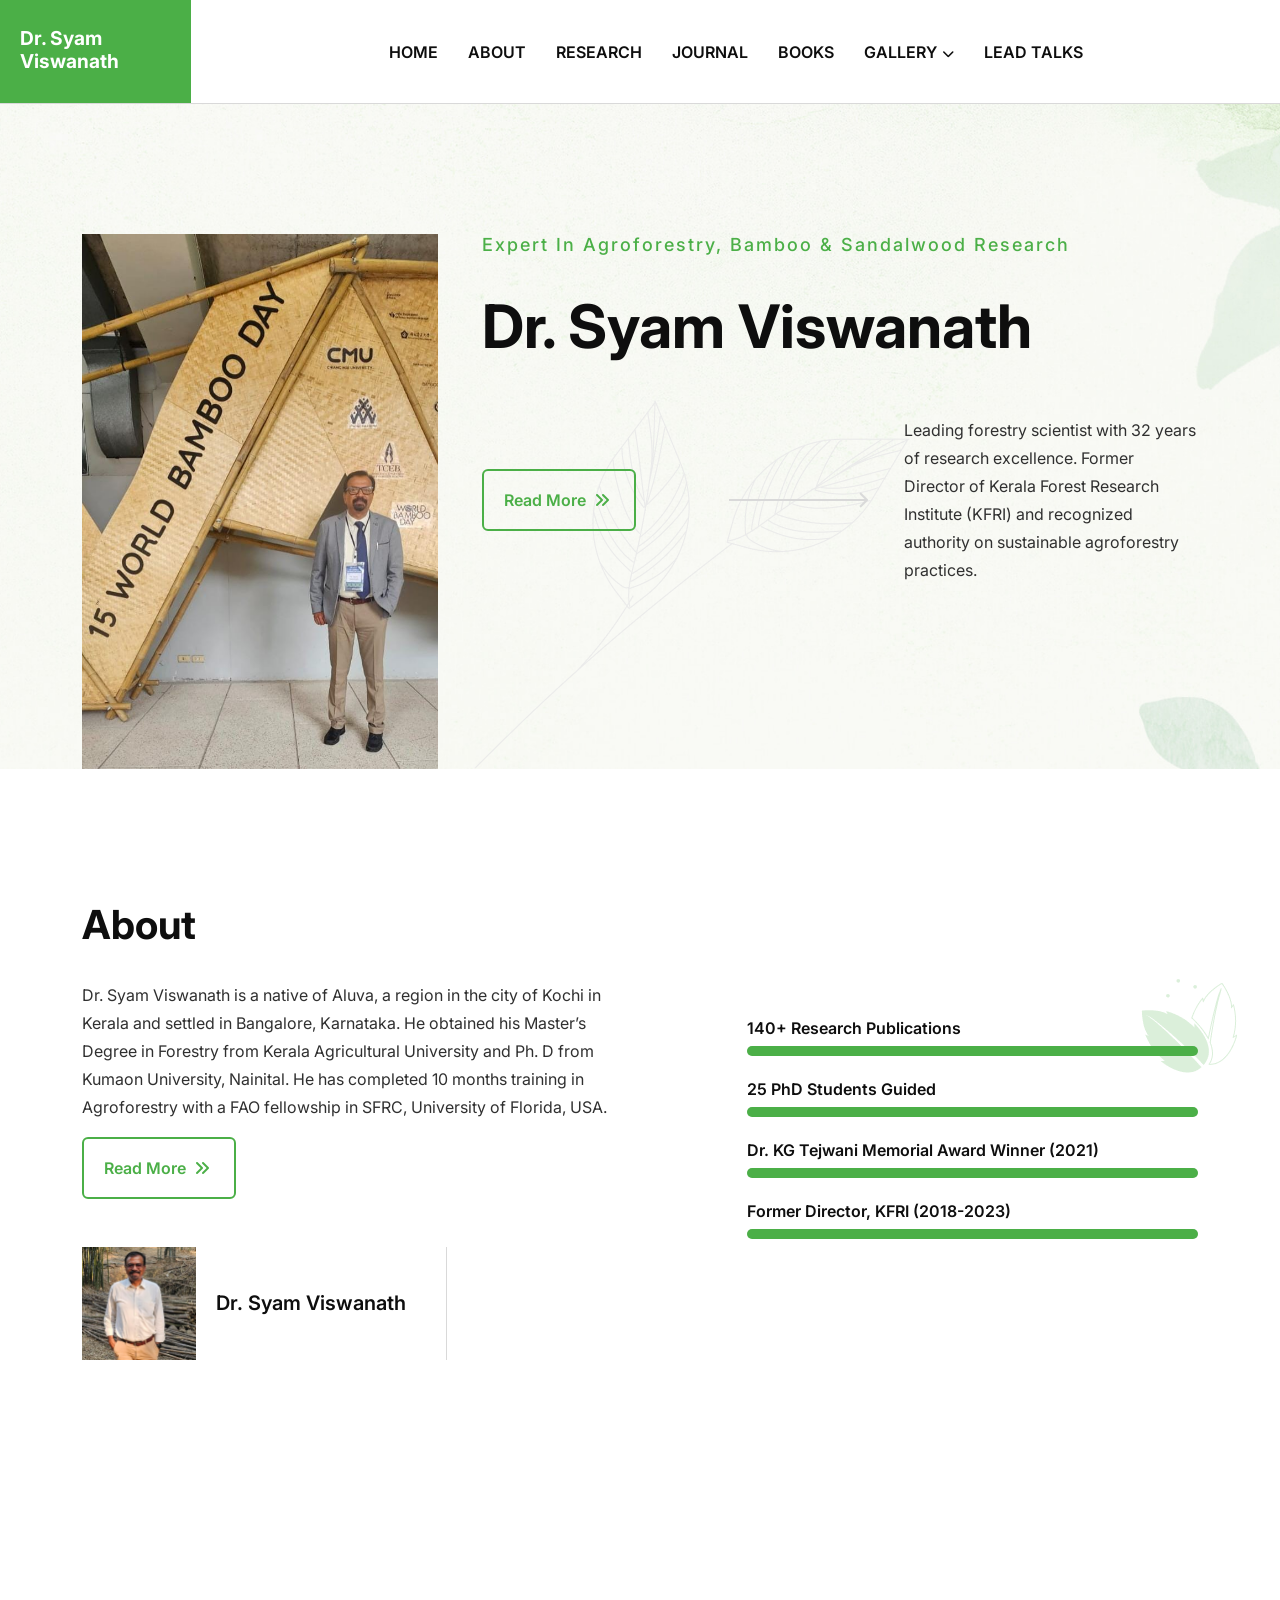
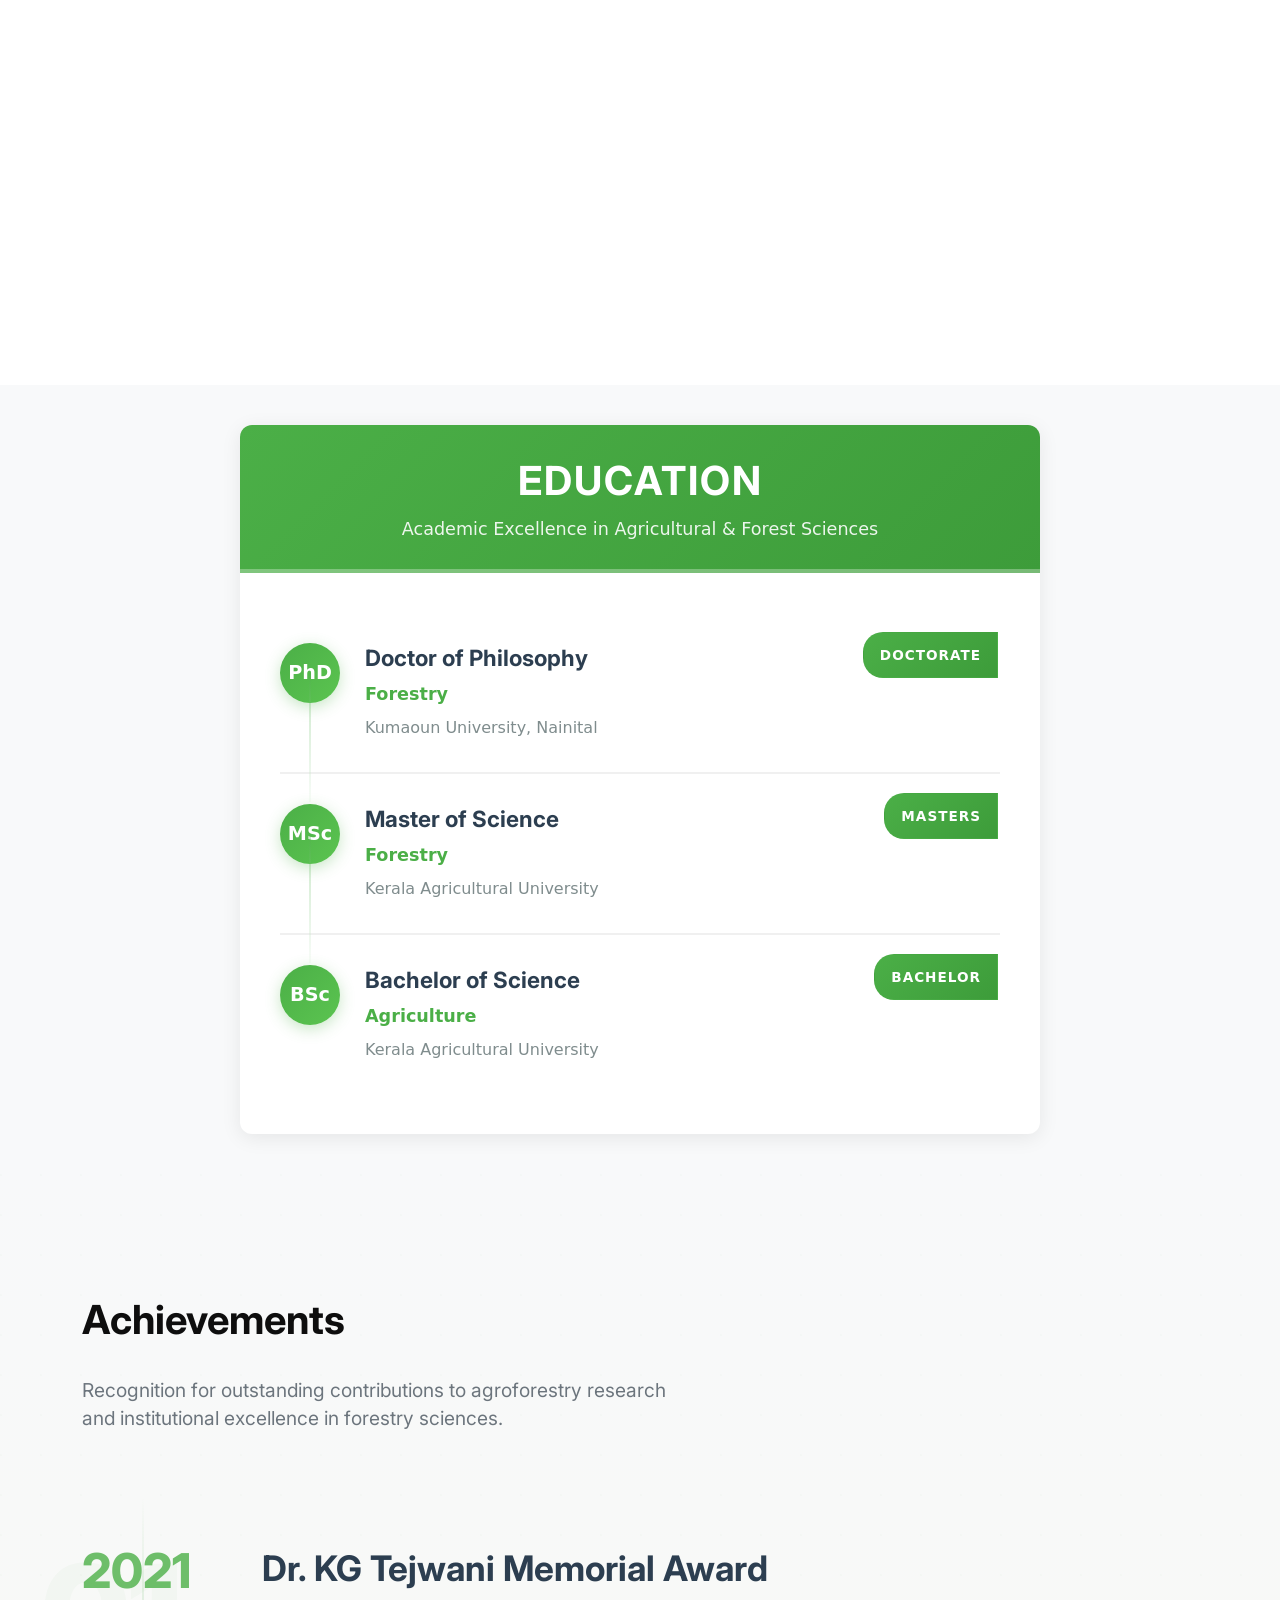
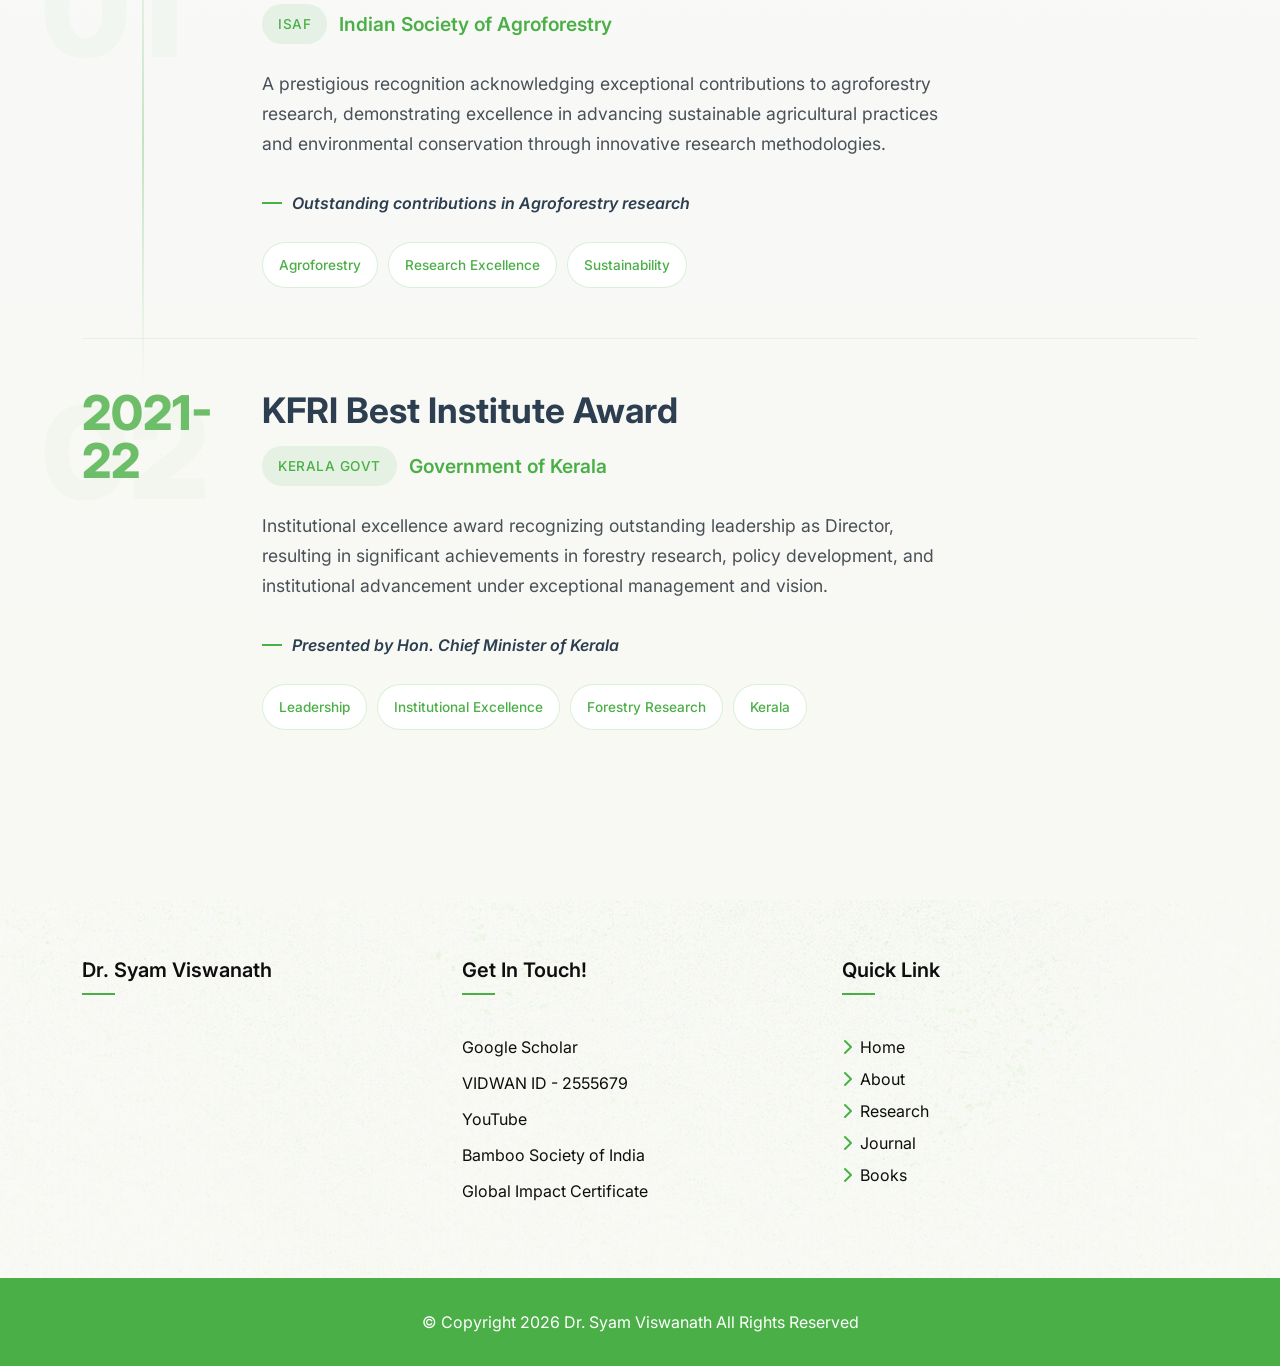
==== commit 48d5439e: "completed the new page for books and renamed old books page to journal and added the new get in touc" ====
--- a/index.html
+++ b/index.html
@@ -435,23 +435,25 @@
                   <span class="footer__item-title-line"></span><span class="footer__item-title-line2"></span>
                 </div>
                 <ul>
-                  <li class="pb-3">
+                  <li class="pb-2">
                     <a href="https://scholar.google.com/citations?hl=en&user=MOyHR7YAAAAJ" target="_blank"
                       >Google Scholar</a
                     >
                   </li>
-                  <li class="pb-3">
-                    <a href="javascript:void(0)">VIDWAN ID - 2555679</a>
-                  </li>
-                  <li>
+                  <li class="pb-2">
+                    <a href="https://vidwan.inflibnet.ac.in/profile/255679" target="_blank">VIDWAN ID - 2555679</a>
+                  </li>
+                  <li class="pb-2">
                     <a href="https://www.youtube.com/@sviswanath7087" target="_blank">YouTube</a>
                   </li>
-                  <li>
-                    <a href="https://bamboosocietyofindia.com/members-details" target="_blank"
+                  <li class="pb-2">
+                    <a
+                      href="https://bamboosocietyofindia.com/products-services-of-our-members/dr-syam-viswanath/"
+                      target="_blank"
                       >Bamboo Society of India</a
                     >
                   </li>
-                  <li>
+                  <li class="pb-2">
                     <a href="https://www.adscientificindex.com/scientist-print/440821/" target="_blank"
                       >Global Impact Certificate</a
                     >
--- a/assets/css/style.css
+++ b/assets/css/style.css
@@ -65,7 +65,7 @@
   background-color: var(--white);
   line-height: 28px;
   font-weight: 400;
-  text-transform: capitalize;
+  /* text-transform: capitalize; */
 }
 
 h1,
@@ -1520,10 +1520,22 @@
   background-size: cover;
 }
 
-.overlay, .subscribe-area, .involve__bg, .donation, .achievement, .service-single__right-item .item-two, .banner-four {
-  position: relative;
-}
-.overlay::before, .subscribe-area::before, .involve__bg::before, .donation::before, .achievement::before, .service-single__right-item .item-two::before, .banner-four::before {
+.overlay,
+.subscribe-area,
+.involve__bg,
+.donation,
+.achievement,
+.service-single__right-item .item-two,
+.banner-four {
+  position: relative;
+}
+.overlay::before,
+.subscribe-area::before,
+.involve__bg::before,
+.donation::before,
+.achievement::before,
+.service-single__right-item .item-two::before,
+.banner-four::before {
   content: "";
   position: absolute;
   top: 0;
@@ -1536,7 +1548,11 @@
   color: #e76100;
 }
 
-.btn-one, .btn-two, .btn-two-light, .btn-one-white, .btn-one-light {
+.btn-one,
+.btn-two,
+.btn-two-light,
+.btn-one-white,
+.btn-one-light {
   padding: 15px 20px;
   font-weight: 600;
   color: var(--primary-color);
@@ -1546,16 +1562,28 @@
   position: relative;
   text-transform: capitalize;
 }
-.btn-one i, .btn-two i, .btn-two-light i, .btn-one-white i, .btn-one-light i {
+.btn-one i,
+.btn-two i,
+.btn-two-light i,
+.btn-one-white i,
+.btn-one-light i {
   padding: 0 5px;
   position: relative;
 }
-.btn-one span, .btn-two span, .btn-two-light span, .btn-one-white span, .btn-one-light span {
-  color: var(--primary-color);
-  position: relative;
-  transition: var(--transition);
-}
-.btn-one::before, .btn-two::before, .btn-two-light::before, .btn-one-white::before, .btn-one-light::before {
+.btn-one span,
+.btn-two span,
+.btn-two-light span,
+.btn-one-white span,
+.btn-one-light span {
+  color: var(--primary-color);
+  position: relative;
+  transition: var(--transition);
+}
+.btn-one::before,
+.btn-two::before,
+.btn-two-light::before,
+.btn-one-white::before,
+.btn-one-light::before {
   position: absolute;
   content: "";
   width: 0%;
@@ -1566,13 +1594,25 @@
   background-color: var(--primary-color);
   transition: var(--transition);
 }
-.btn-one:hover, .btn-two:hover, .btn-two-light:hover, .btn-one-white:hover, .btn-one-light:hover {
-  color: var(--white);
-}
-.btn-one:hover span, .btn-two:hover span, .btn-two-light:hover span, .btn-one-white:hover span, .btn-one-light:hover span {
-  color: var(--white);
-}
-.btn-one:hover::before, .btn-two:hover::before, .btn-two-light:hover::before, .btn-one-white:hover::before, .btn-one-light:hover::before {
+.btn-one:hover,
+.btn-two:hover,
+.btn-two-light:hover,
+.btn-one-white:hover,
+.btn-one-light:hover {
+  color: var(--white);
+}
+.btn-one:hover span,
+.btn-two:hover span,
+.btn-two-light:hover span,
+.btn-one-white:hover span,
+.btn-one-light:hover span {
+  color: var(--white);
+}
+.btn-one:hover::before,
+.btn-two:hover::before,
+.btn-two-light:hover::before,
+.btn-one-white:hover::before,
+.btn-one-light:hover::before {
   width: 100%;
   left: 0px;
 }
@@ -1596,11 +1636,13 @@
   border-radius: 6px;
 }
 
-.btn-two, .btn-two-light {
+.btn-two,
+.btn-two-light {
   border-radius: 100px;
   overflow: hidden;
 }
-.btn-two::before, .btn-two-light::before {
+.btn-two::before,
+.btn-two-light::before {
   border-radius: 100px;
 }
 
@@ -1695,7 +1737,8 @@
   display: inline-block;
 }
 
-.dot .swiper-pagination-bullet, .dot-light .swiper-pagination-bullet {
+.dot .swiper-pagination-bullet,
+.dot-light .swiper-pagination-bullet {
   width: 20px;
   height: 20px;
   border-radius: 50%;
@@ -1705,7 +1748,8 @@
   position: relative;
   border: 1px solid transparent;
 }
-.dot .swiper-pagination-bullet::before, .dot-light .swiper-pagination-bullet::before {
+.dot .swiper-pagination-bullet::before,
+.dot-light .swiper-pagination-bullet::before {
   position: absolute;
   content: "";
   top: 5px;
@@ -1716,10 +1760,12 @@
   background-color: #858585;
   transition: 0.6s;
 }
-.dot .swiper-pagination-bullet.swiper-pagination-bullet-active, .dot-light .swiper-pagination-bullet.swiper-pagination-bullet-active {
+.dot .swiper-pagination-bullet.swiper-pagination-bullet-active,
+.dot-light .swiper-pagination-bullet.swiper-pagination-bullet-active {
   border: 1px solid var(--primary-color);
 }
-.dot .swiper-pagination-bullet.swiper-pagination-bullet-active::before, .dot-light .swiper-pagination-bullet.swiper-pagination-bullet-active::before {
+.dot .swiper-pagination-bullet.swiper-pagination-bullet-active::before,
+.dot-light .swiper-pagination-bullet.swiper-pagination-bullet-active::before {
   background-color: var(--primary-color);
 }
 
@@ -2812,7 +2858,8 @@
 }
 
 .page-banner {
-  background-image: linear-gradient(rgba(0, 0, 0, 0.5), rgba(0, 0, 0, 0.5)), url(../../assets/u-four-assets/inner-page-banner/inner-page-banner.png);
+  background-image: linear-gradient(rgba(0, 0, 0, 0.5), rgba(0, 0, 0, 0.5)),
+    url(../../assets/u-four-assets/inner-page-banner/inner-page-banner.png);
   text-transform: capitalize;
   text-align: center;
 }
@@ -2892,6 +2939,7 @@
 }
 .section-header p {
   margin-top: 30px;
+  /* text-transform: math-auto; */
 }
 
 .about {
@@ -3128,7 +3176,8 @@
 .work {
   overflow: hidden;
 }
-.work__item, .work-five__item {
+.work__item,
+.work-five__item {
   overflow: hidden;
   position: relative;
   padding: 30px;
@@ -3159,10 +3208,12 @@
   visibility: hidden;
   transform: translateY(10px);
 }
-.work__item h3 a:hover, .work-five__item h3 a:hover {
-  color: var(--primary-color);
-}
-.work__item p, .work-five__item p {
+.work__item h3 a:hover,
+.work-five__item h3 a:hover {
+  color: var(--primary-color);
+}
+.work__item p,
+.work-five__item p {
   margin: 20px 0;
 }
 .work__item-arrow {
@@ -3182,23 +3233,28 @@
   transition: var(--transition);
   opacity: 0;
 }
-.work__item:hover, .work-five__item:hover {
+.work__item:hover,
+.work-five__item:hover {
   border: 1px solid transparent;
   box-shadow: var(--shadow);
 }
-.work__item:hover .work__item-icon span, .work-five__item:hover .work__item-icon span {
+.work__item:hover .work__item-icon span,
+.work-five__item:hover .work__item-icon span {
   color: var(--border);
 }
-.work__item:hover .work__item-leaf, .work-five__item:hover .work__item-leaf {
+.work__item:hover .work__item-leaf,
+.work-five__item:hover .work__item-leaf {
   opacity: 1;
   visibility: visible;
   transform: translateY(0px);
 }
-.work__item:hover .work__item-arrow, .work-five__item:hover .work__item-arrow {
+.work__item:hover .work__item-arrow,
+.work-five__item:hover .work__item-arrow {
   transform: translateX(95px);
   color: var(--primary-color);
 }
-.work__item:hover .work__item-arrow::before, .work-five__item:hover .work__item-arrow::before {
+.work__item:hover .work__item-arrow::before,
+.work-five__item:hover .work__item-arrow::before {
   opacity: 1;
 }
 
@@ -3336,12 +3392,14 @@
   color: var(--primary-color);
   font-size: 18px;
 }
-.service-three__slider .swiper-slide.swiper-slide-active .service-three__item .info, .animal-gallery__slider .swiper-slide.swiper-slide-active .service-three__item .info {
+.service-three__slider .swiper-slide.swiper-slide-active .service-three__item .info,
+.animal-gallery__slider .swiper-slide.swiper-slide-active .service-three__item .info {
   opacity: 1;
   visibility: visible;
   transform: translateY(0px);
 }
-.service-three__slider .swiper-slide.swiper-slide-active .service-three__item .stroke-number, .animal-gallery__slider .swiper-slide.swiper-slide-active .service-three__item .stroke-number {
+.service-three__slider .swiper-slide.swiper-slide-active .service-three__item .stroke-number,
+.animal-gallery__slider .swiper-slide.swiper-slide-active .service-three__item .stroke-number {
   opacity: 1;
   visibility: visible;
   transform: translateY(0px);
@@ -3882,14 +3940,16 @@
 .donation__item h3 a:hover {
   color: var(--primary-color);
 }
-.donation__item-arrow, .blog-two__item-arrow {
+.donation__item-arrow,
+.blog-two__item-arrow {
   font-size: 20px;
   position: relative;
   transform: translateX(0);
   transition: var(--transition);
   color: var(--primary-color);
 }
-.donation__item-arrow::before, .blog-two__item-arrow::before {
+.donation__item-arrow::before,
+.blog-two__item-arrow::before {
   position: absolute;
   content: "Donate Now";
   font-weight: 600;
@@ -3914,18 +3974,22 @@
   height: 100%;
   background-color: var(--primary-color);
 }
-.donation__item:hover .donation__item-arrow, .donation__item:hover .blog-two__item-arrow {
+.donation__item:hover .donation__item-arrow,
+.donation__item:hover .blog-two__item-arrow {
   transform: translateX(95px);
   color: var(--primary-color);
 }
-.donation__item:hover .donation__item-arrow::before, .donation__item:hover .blog-two__item-arrow::before {
+.donation__item:hover .donation__item-arrow::before,
+.donation__item:hover .blog-two__item-arrow::before {
   opacity: 1;
 }
-.donation .swiper-slide.swiper-slide-active .donation__item-arrow, .donation .swiper-slide.swiper-slide-active .blog-two__item-arrow {
+.donation .swiper-slide.swiper-slide-active .donation__item-arrow,
+.donation .swiper-slide.swiper-slide-active .blog-two__item-arrow {
   transform: translateX(95px);
   color: var(--primary-color);
 }
-.donation .swiper-slide.swiper-slide-active .donation__item-arrow::before, .donation .swiper-slide.swiper-slide-active .blog-two__item-arrow::before {
+.donation .swiper-slide.swiper-slide-active .donation__item-arrow::before,
+.donation .swiper-slide.swiper-slide-active .blog-two__item-arrow::before {
   opacity: 1;
 }
 
@@ -5106,7 +5170,8 @@
 .event__content .event-info ul li p {
   color: var(--heading-color);
 }
-.event__item, .event__item-scroll {
+.event__item,
+.event__item-scroll {
   background-color: var(--white);
   padding: 60px;
 }
@@ -6139,16 +6204,32 @@
   from {
     transform: rotate3d(0, 0, 1, 0deg);
   }
-  20%, 32%, 44%, 56%, 68% {
+  20%,
+  32%,
+  44%,
+  56%,
+  68% {
     transform: rotate3d(0, 0, 1, 0deg);
   }
-  23%, 35%, 47%, 59%, 71% {
+  23%,
+  35%,
+  47%,
+  59%,
+  71% {
     transform: rotate3d(0, 0, 1, 15deg);
   }
-  26%, 38%, 50%, 62%, 74% {
+  26%,
+  38%,
+  50%,
+  62%,
+  74% {
     transform: rotate3d(0, 0, 1, 0deg);
   }
-  29%, 41%, 53%, 65%, 77% {
+  29%,
+  41%,
+  53%,
+  65%,
+  77% {
     transform: rotate3d(0, 0, 1, -15deg);
   }
   80% {
@@ -6328,7 +6409,11 @@
   .header-two .light_logo {
     display: none;
   }
-  .header-one .btn-one, .header-one .btn-one-light, .header-one .btn-one-white, .header-one .btn-two, .header-one .btn-two-light {
+  .header-one .btn-one,
+  .header-one .btn-one-light,
+  .header-one .btn-one-white,
+  .header-one .btn-two,
+  .header-one .btn-two-light {
     clip-path: none;
   }
   .header-one .header-section {
@@ -6395,12 +6480,20 @@
   .banner-two__content p {
     color: var(--white);
   }
-  .banner-two__content .btn-one, .banner-two__content .btn-one-light, .banner-two__content .btn-one-white, .banner-two__content .btn-two, .banner-two__content .btn-two-light {
+  .banner-two__content .btn-one,
+  .banner-two__content .btn-one-light,
+  .banner-two__content .btn-one-white,
+  .banner-two__content .btn-two,
+  .banner-two__content .btn-two-light {
     border: 2px solid var(--white);
     color: var(--white);
     font-weight: 300;
   }
-  .banner-two__content .btn-one span, .banner-two__content .btn-one-light span, .banner-two__content .btn-one-white span, .banner-two__content .btn-two span, .banner-two__content .btn-two-light span {
+  .banner-two__content .btn-one span,
+  .banner-two__content .btn-one-light span,
+  .banner-two__content .btn-one-white span,
+  .banner-two__content .btn-two span,
+  .banner-two__content .btn-two-light span {
     color: var(--white);
   }
   .banner-four__wrp {
@@ -6588,7 +6681,11 @@
     font-weight: 500;
     line-height: 40px;
   }
-  .about_info .btn-one, .about_info .btn-one-light, .about_info .btn-one-white, .about_info .btn-two, .about_info .btn-two-light {
+  .about_info .btn-one,
+  .about_info .btn-one-light,
+  .about_info .btn-one-white,
+  .about_info .btn-two,
+  .about_info .btn-two-light {
     font-size: 12px;
     padding: 10px;
     margin-right: 10px;
@@ -6866,4 +6963,4 @@
   .footer-two__item {
     padding-left: 30px;
   }
-}+}
--- a/assets/css/cstm-styles.css
+++ b/assets/css/cstm-styles.css
@@ -408,6 +408,7 @@
   font-style: italic;
   color: #4baf47;
   font-weight: 600;
+  /* text-transform: math-auto; */
 }
 
 .achievement-badge {
@@ -474,7 +475,7 @@
 
 /* end research section */
 
-/* books */
+/* journal books */
 
 .publications-section {
   padding: 90px 0;
@@ -672,7 +673,7 @@
   animation-delay: 0.1s;
 }
 
-/* end books */
+/* end journal books */
 
 /* lead talks */
 
@@ -1607,3 +1608,167 @@
   pointer-events: none;
 }
 /* end video gallery */
+
+/* books */
+.books-container {
+  font-family: "Segoe UI", Tahoma, Geneva, Verdana, sans-serif;
+  max-width: 1200px;
+  margin: 0 auto;
+  padding: 40px 20px;
+  background-color: #fff;
+  line-height: 1.6;
+}
+
+.books-header {
+  text-align: center;
+  margin-bottom: 50px;
+}
+
+.books-title {
+  font-size: 3.5rem;
+  font-weight: 300;
+  color: #4baf47;
+  margin-bottom: 10px;
+  letter-spacing: -1px;
+}
+
+.books-subtitle {
+  font-size: 1.2rem;
+  color: #666;
+  font-weight: 300;
+}
+
+.books-grid {
+  display: grid;
+  gap: 30px;
+  grid-template-columns: repeat(auto-fit, minmax(500px, 1fr));
+  padding: 90px 0;
+}
+
+.book-card {
+  background: linear-gradient(135deg, #f6f7f1 0%, #fff 100%);
+  border-radius: 16px;
+  padding: 30px;
+  box-shadow: 0 8px 25px rgba(75, 175, 71, 0.08);
+  transition: all 0.3s ease;
+  border: 1px solid rgba(75, 175, 71, 0.1);
+  position: relative;
+  overflow: hidden;
+}
+
+.book-card::before {
+  content: "";
+  position: absolute;
+  top: 0;
+  left: 0;
+  right: 0;
+  height: 4px;
+  background: linear-gradient(90deg, #4baf47, #66c261);
+}
+
+.book-card:hover {
+  transform: translateY(-5px);
+  box-shadow: 0 15px 40px rgba(75, 175, 71, 0.15);
+}
+
+.book-number {
+  position: absolute;
+  top: 20px;
+  right: 20px;
+  background: #4baf47;
+  color: white;
+  width: 35px;
+  height: 35px;
+  border-radius: 50%;
+  display: flex;
+  align-items: center;
+  justify-content: center;
+  font-weight: 600;
+  font-size: 0.9rem;
+}
+
+.book-authors {
+  color: #4baf47;
+  font-weight: 600;
+  margin-bottom: 8px;
+  font-size: 1rem;
+}
+
+.book-title {
+  color: #333;
+  font-size: 1.3rem;
+  font-weight: 600;
+  margin-bottom: 15px;
+  line-height: 1.4;
+}
+
+.book-publication {
+  color: #666;
+  font-size: 0.95rem;
+  margin-bottom: 8px;
+}
+
+.book-isbn {
+  color: #888;
+  font-size: 0.9rem;
+  font-family: "Courier New", monospace;
+  background: rgba(75, 175, 71, 0.05);
+  padding: 4px 8px;
+  border-radius: 4px;
+  display: inline-block;
+  margin-bottom: 15px;
+}
+
+.book-link {
+  display: inline-block;
+  background: #4baf47;
+  color: white;
+  text-decoration: none;
+  padding: 10px 20px;
+  border-radius: 25px;
+  font-size: 0.9rem;
+  font-weight: 500;
+  transition: all 0.3s ease;
+  margin-top: 10px;
+}
+
+.book-link:hover {
+  background: #3a9938;
+  transform: translateY(-1px);
+  box-shadow: 0 4px 12px rgba(75, 175, 71, 0.3);
+}
+
+.book-link::after {
+  content: " →";
+  margin-left: 5px;
+}
+
+@media (max-width: 768px) {
+  .books-grid {
+    grid-template-columns: 1fr;
+    gap: 20px;
+  }
+
+  .book-card {
+    padding: 20px;
+  }
+
+  .books-title {
+    font-size: 2.5rem;
+  }
+
+  .books-container {
+    padding: 30px 15px;
+  }
+}
+
+@media (max-width: 600px) {
+  .books-grid {
+    grid-template-columns: 1fr;
+  }
+
+  .book-card {
+    margin: 0;
+  }
+}
+/* end books */
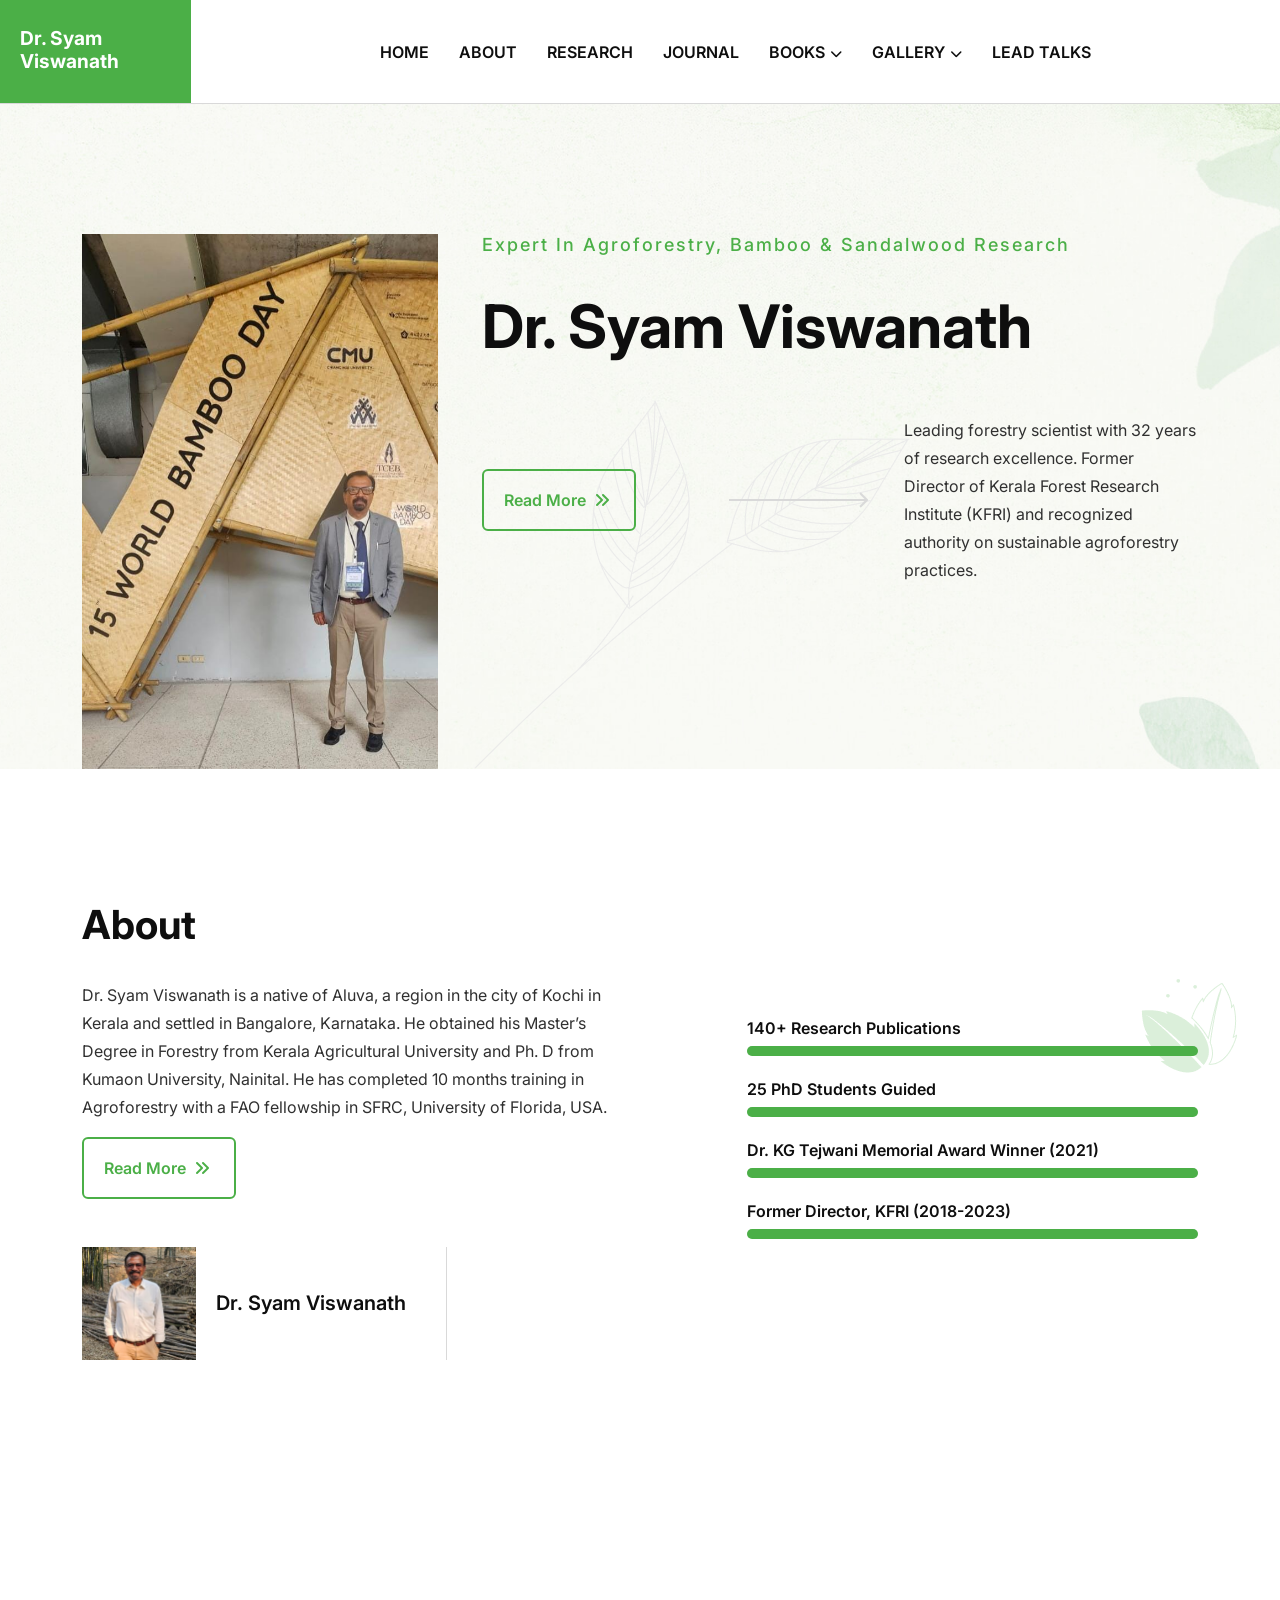
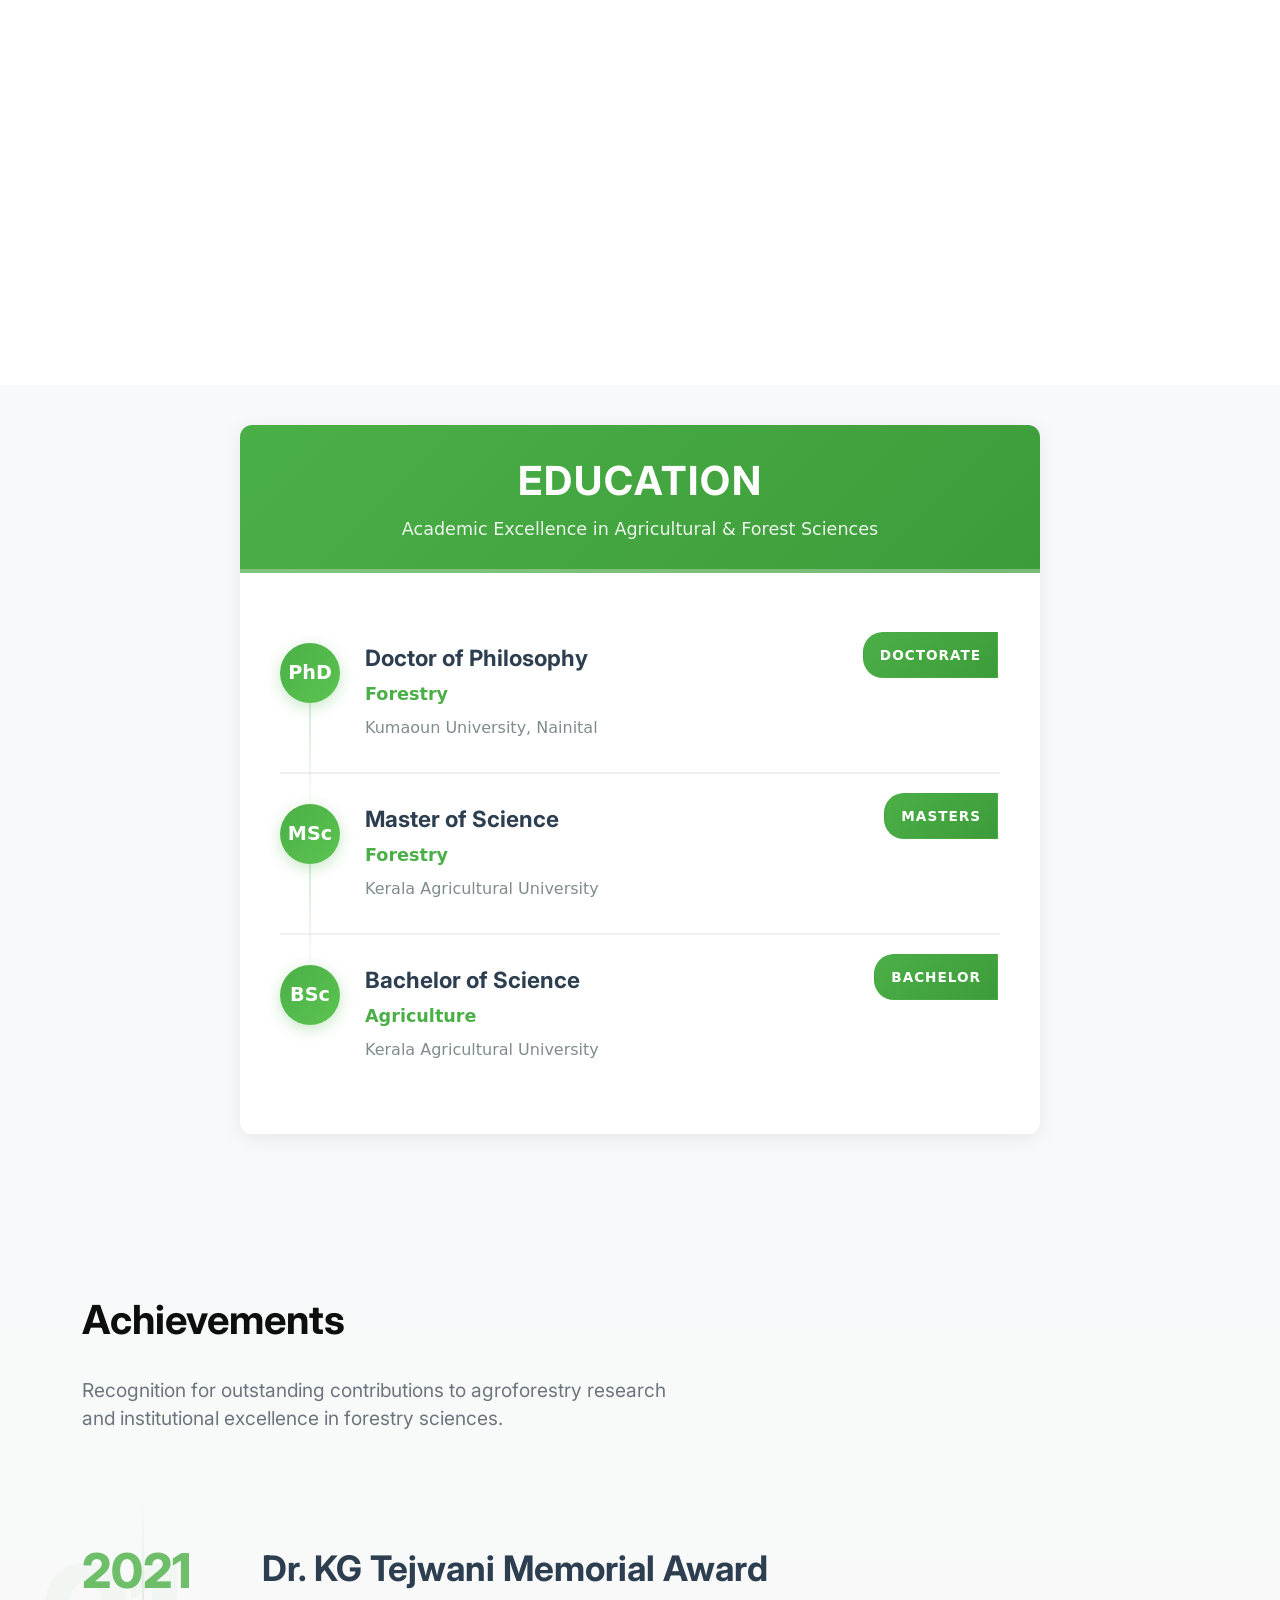
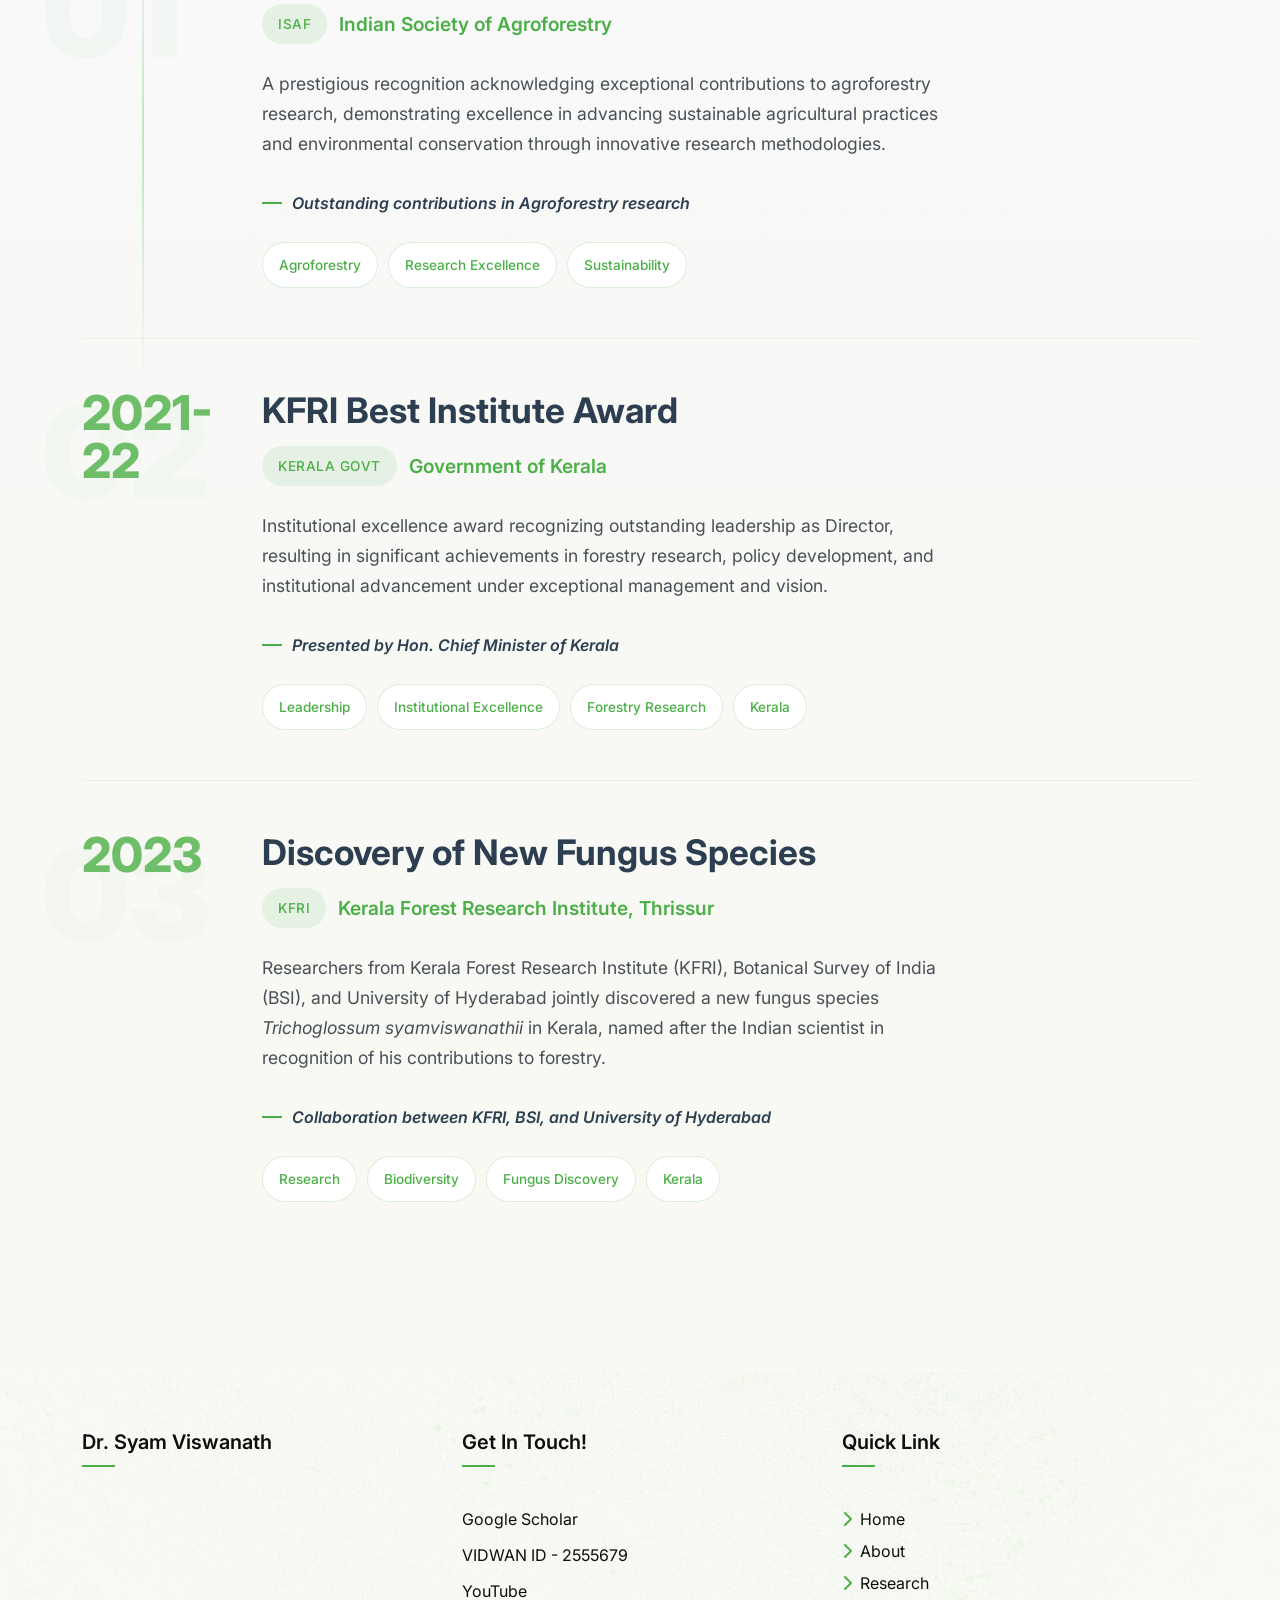
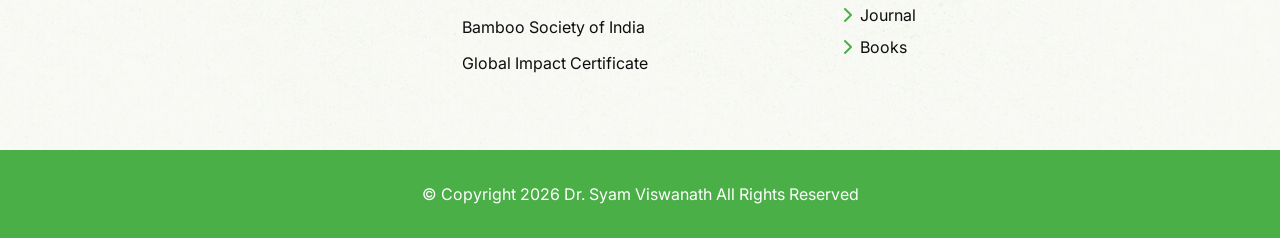
==== commit 82075f97: "added new page in menu and added links in the research page and added new achivements" ====
--- a/index.html
+++ b/index.html
@@ -5,7 +5,7 @@
     <meta http-equiv="X-UA-Compatible" content="IE=edge" />
     <meta name="viewport" content="width=device-width, initial-scale=1.0" />
     <!-- Primary Meta Tags -->
-    <title>Dr. Syam Viswanath - Forestry Scientist, Bamboo & Agroforestry Expert</title>
+    <title>Chapters | Dr. Syam Viswanath</title>
     <meta
       name="description"
       content="Dr. Syam Viswanath, forestry scientist with 32+ years of research in ICFRE & KFRI. Expert in bamboo, sandalwood, and agroforestry. Published 140+ papers and mentored 25 Ph.D. scholars."
@@ -106,14 +106,21 @@
                 <li>
                   <a href="journal.html">JOURNAL</a>
                 </li>
-                <li>
+                <!-- <li>
                   <a href="books.html">BOOKS</a>
+                </li> -->
+                <li>
+                  <a href="#">BOOKS <i class="fas fa-chevron-down"></i></a>
+                  <ul class="sub-menu">
+                    <li><a href="books.html">BOOKS</a></li>
+                    <li><a href="chapters.html">CHAPTERS</a></li>
+                  </ul>
                 </li>
                 <li>
                   <a href="#">GALLERY <i class="fas fa-chevron-down"></i></a>
                   <ul class="sub-menu">
-                    <li><a href="gallery.html">Images</a></li>
-                    <li><a href="video-gallery.html">Video</a></li>
+                    <li><a href="gallery.html">IMAGES</a></li>
+                    <li><a href="video-gallery.html">VIDEOS</a></li>
                   </ul>
                 </li>
                 <li>
@@ -408,6 +415,38 @@
                 </div>
               </div>
             </li>
+            <!-- patent -->
+            <li class="award-entry">
+              <div class="award-index">03</div>
+              <div class="award-year">2023</div>
+              <div class="award-content">
+                <h3 class="award-title">Discovery of New Fungus Species</h3>
+                <div class="award-organization">
+                  <span class="org-badge">KFRI</span>
+                  Kerala Forest Research Institute, Thrissur
+                </div>
+                <p class="award-description">
+                  Researchers from Kerala Forest Research Institute (KFRI), Botanical Survey of India (BSI), and
+                  University of Hyderabad jointly discovered a new fungus species
+                  <em>Trichoglossum syamviswanathii</em> in Kerala, named after the Indian scientist in recognition of
+                  his contributions to forestry.
+                </p>
+                <div class="award-highlight">Collaboration between KFRI, BSI, and University of Hyderabad</div>
+                <div class="award-tags">
+                  <span class="tag">Research</span>
+                  <span class="tag">Biodiversity</span>
+                  <span class="tag">Fungus Discovery</span>
+                  <span class="tag">Kerala</span>
+                </div>
+                <!-- <a
+                  href="https://news.careers360.com/kfri-bsi-university-of-hyderabad-discover-trichoglossum-syamviswanathii-fungus-kerala-name-indian-scientist-forestry"
+                  target="_blank"
+                  class="award-link"
+                  >Read More</a
+                > -->
+              </div>
+            </li>
+            <!-- patent -->
           </ul>
         </div>
       </section>
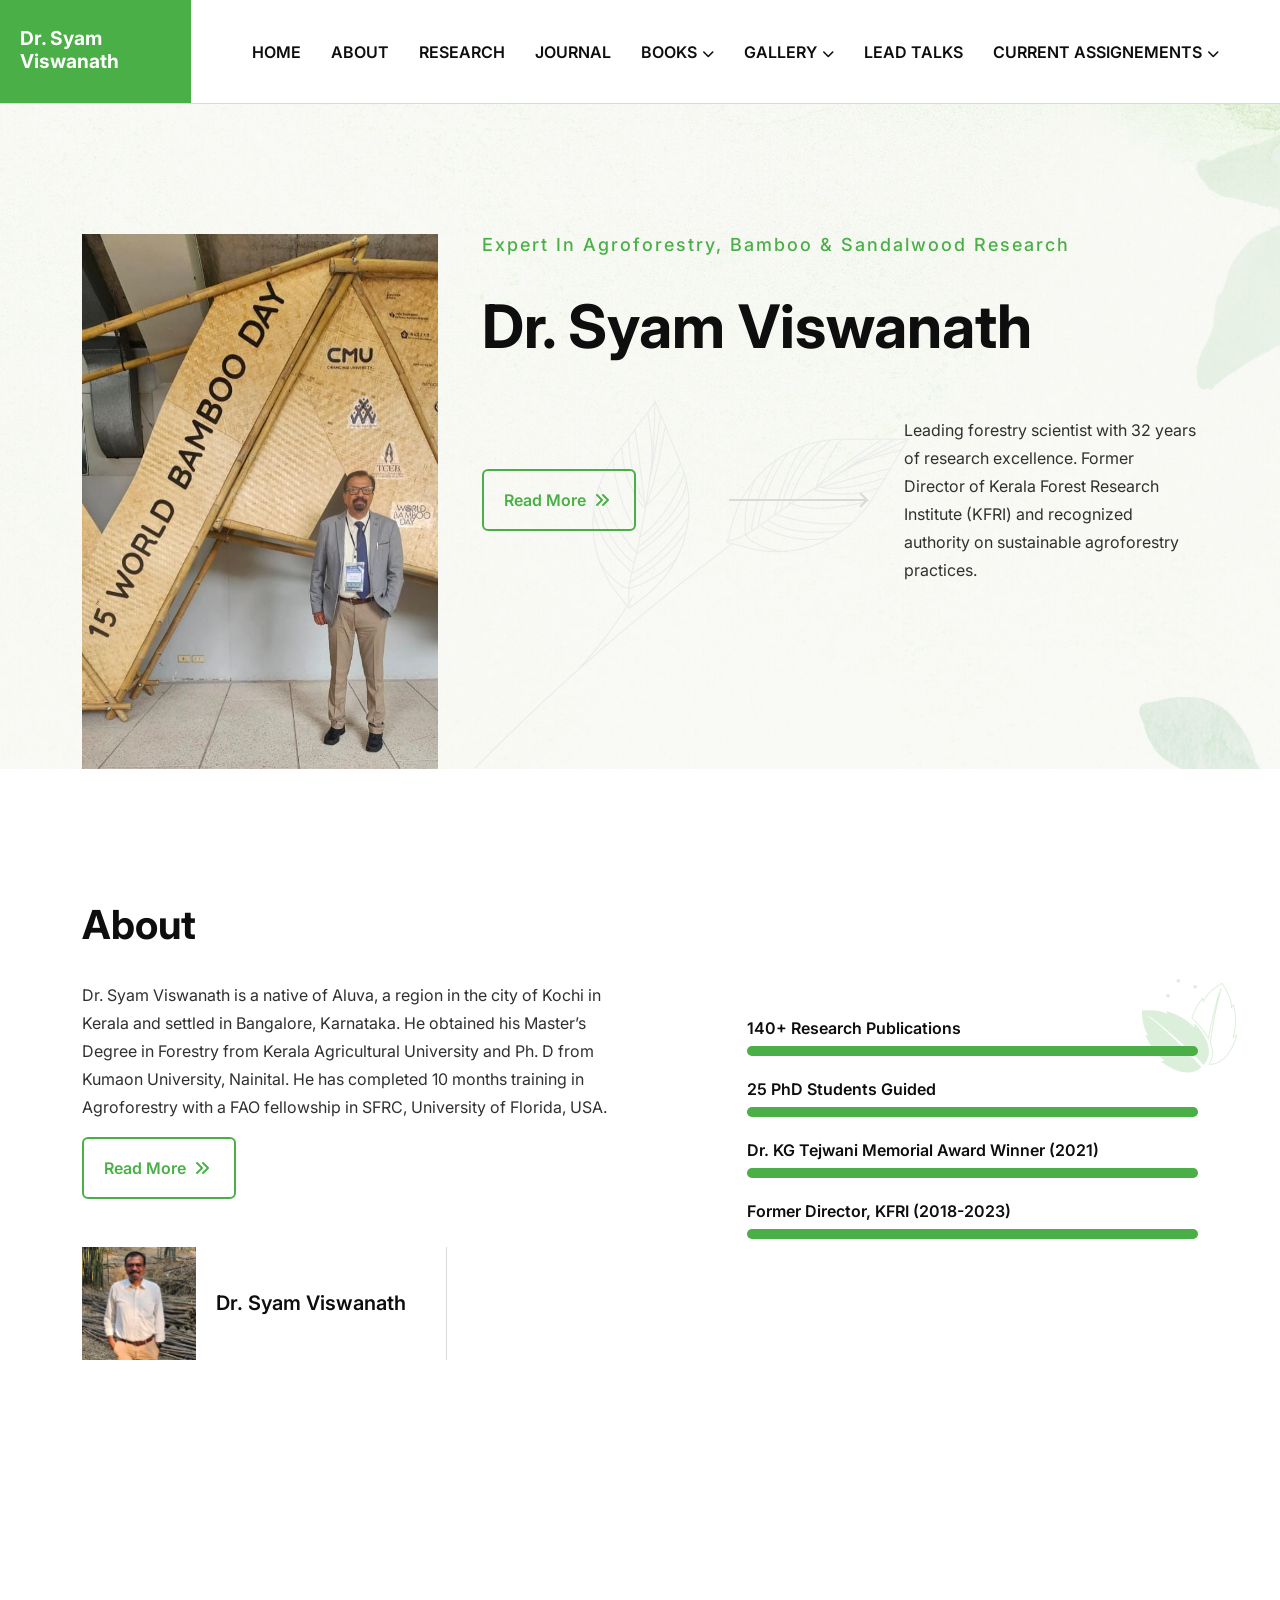
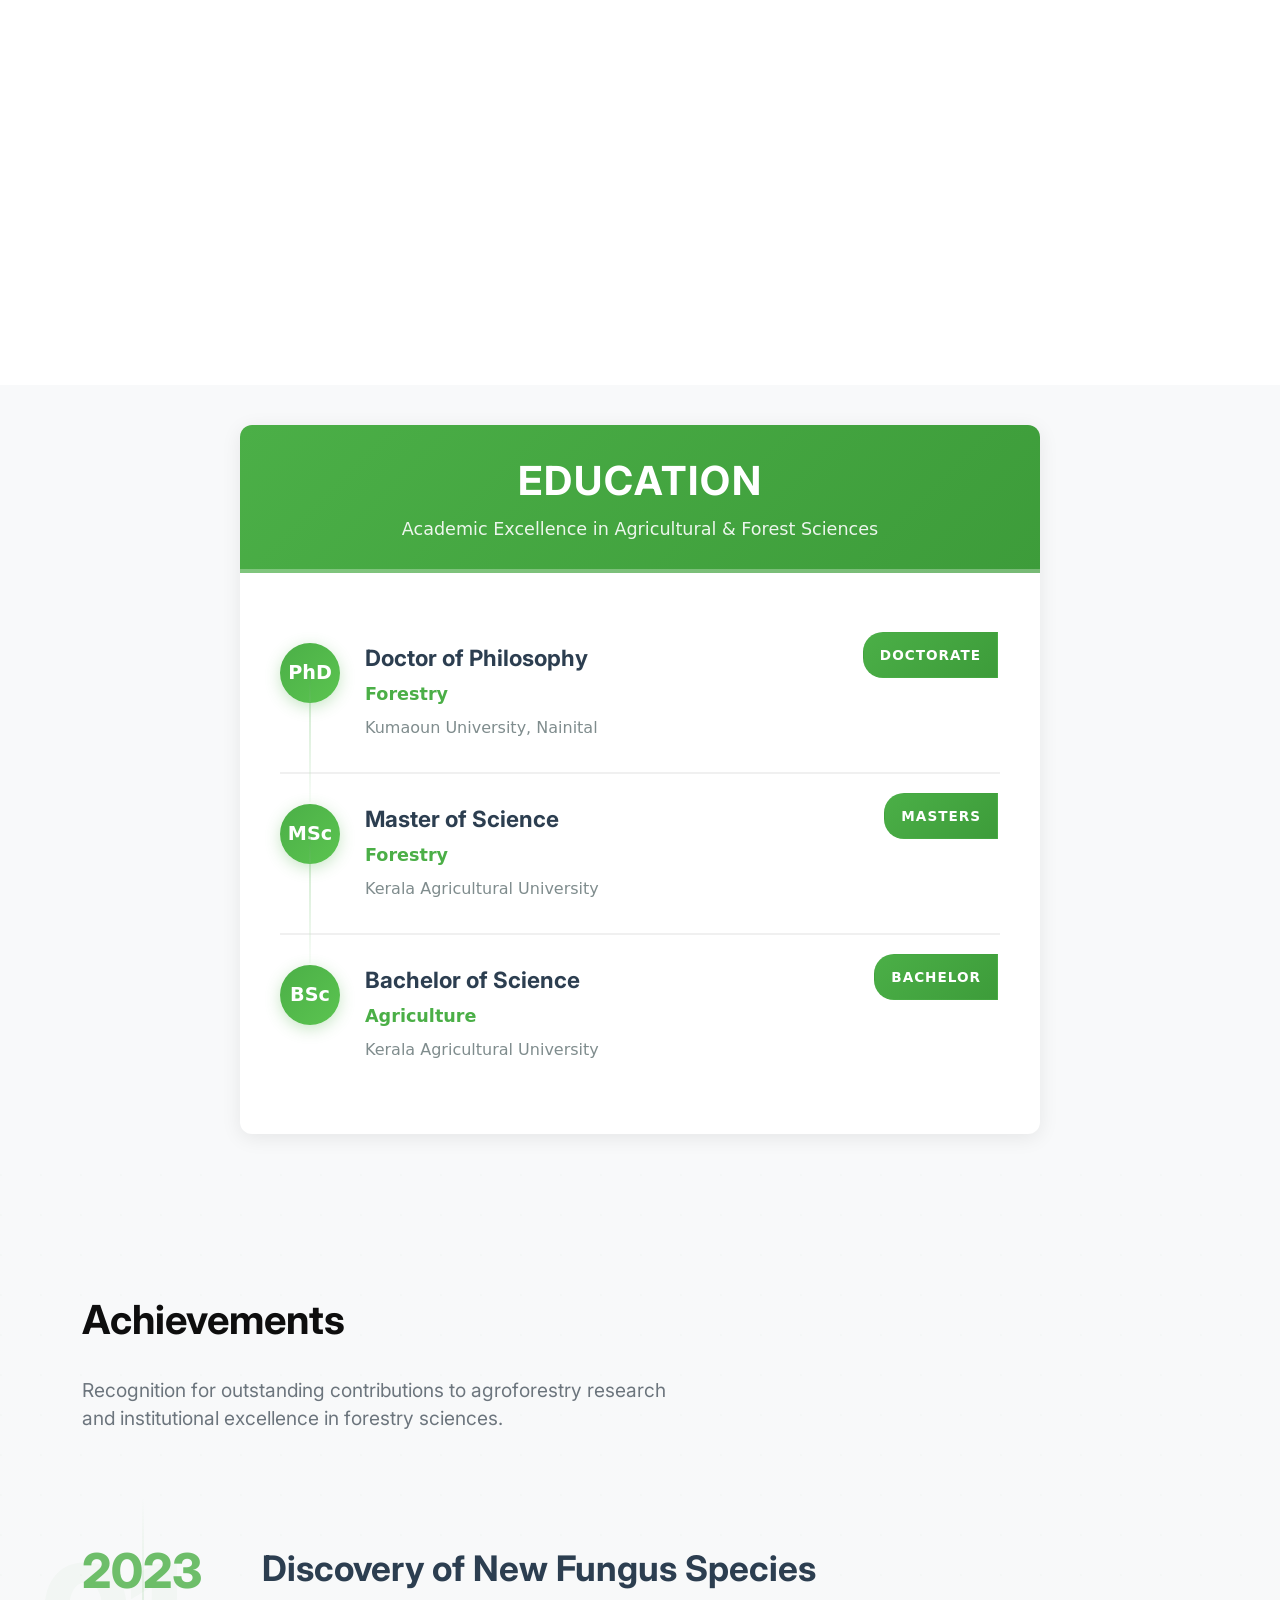
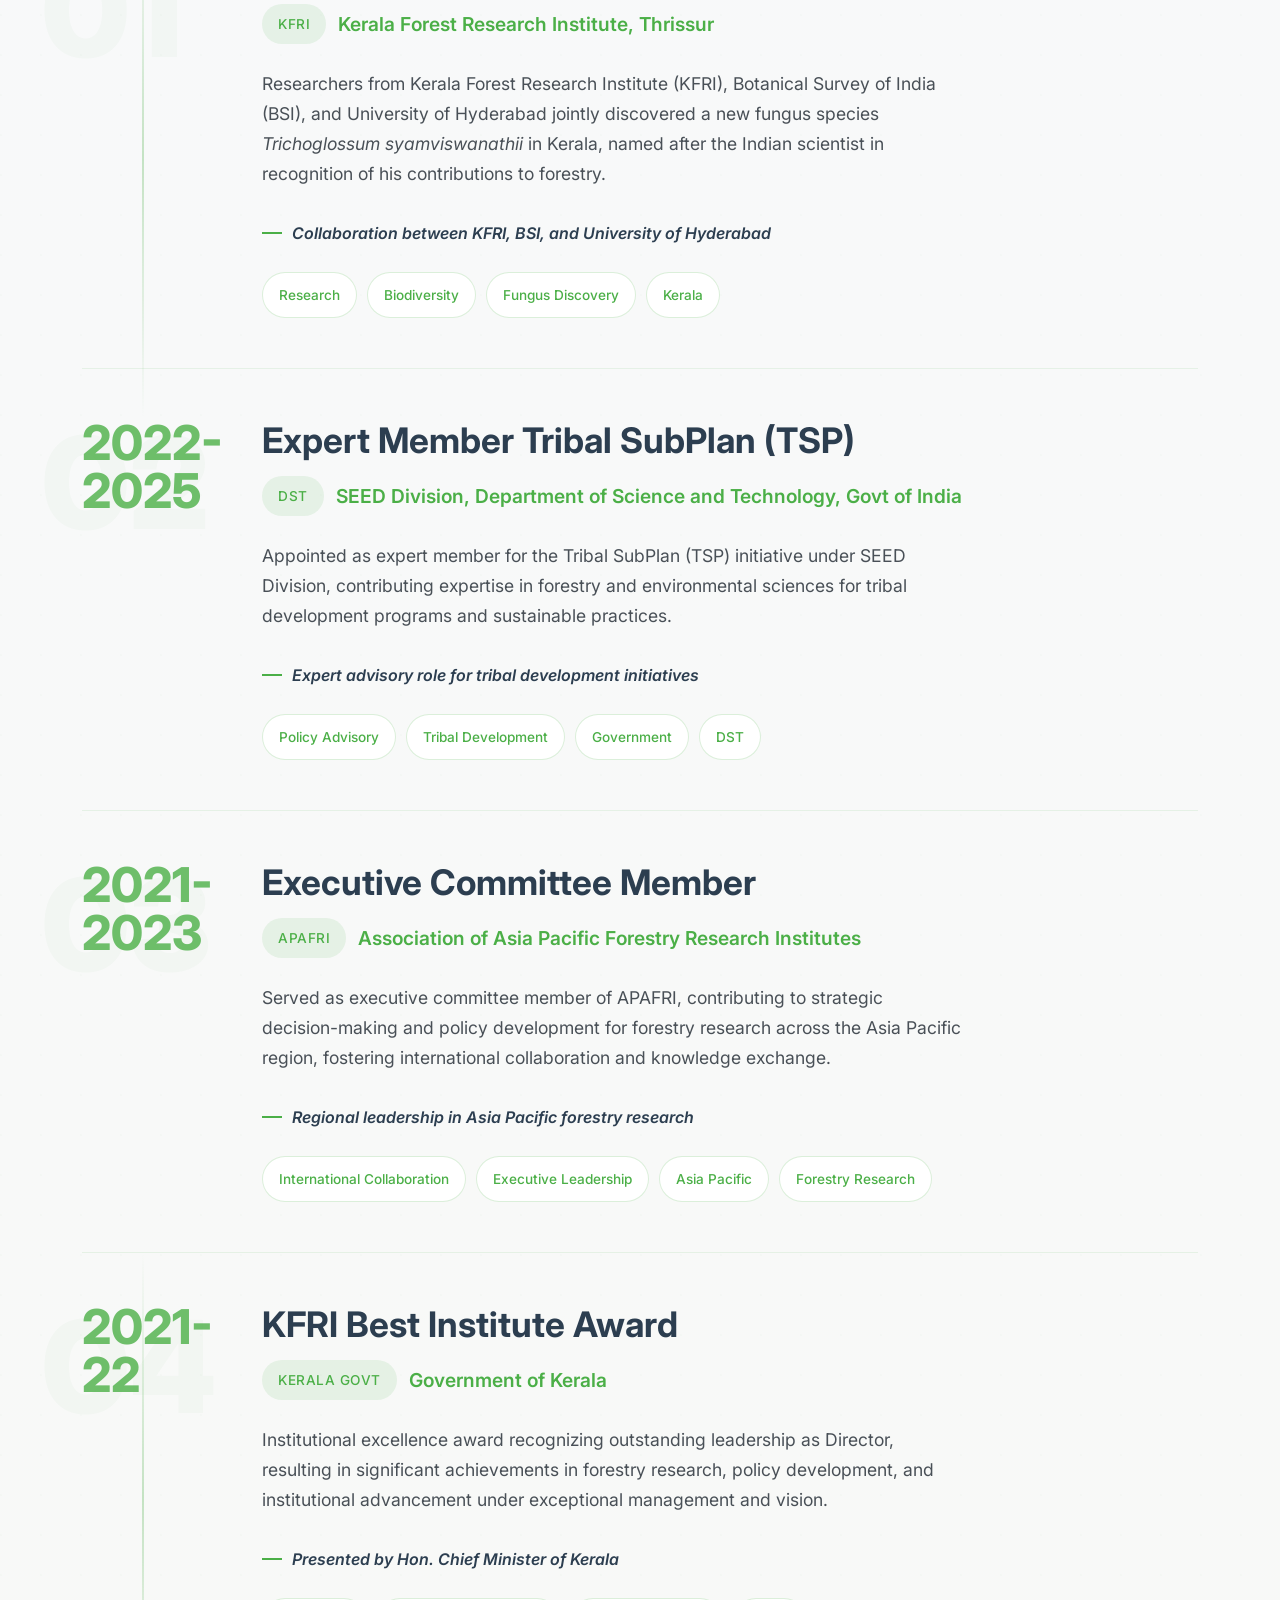
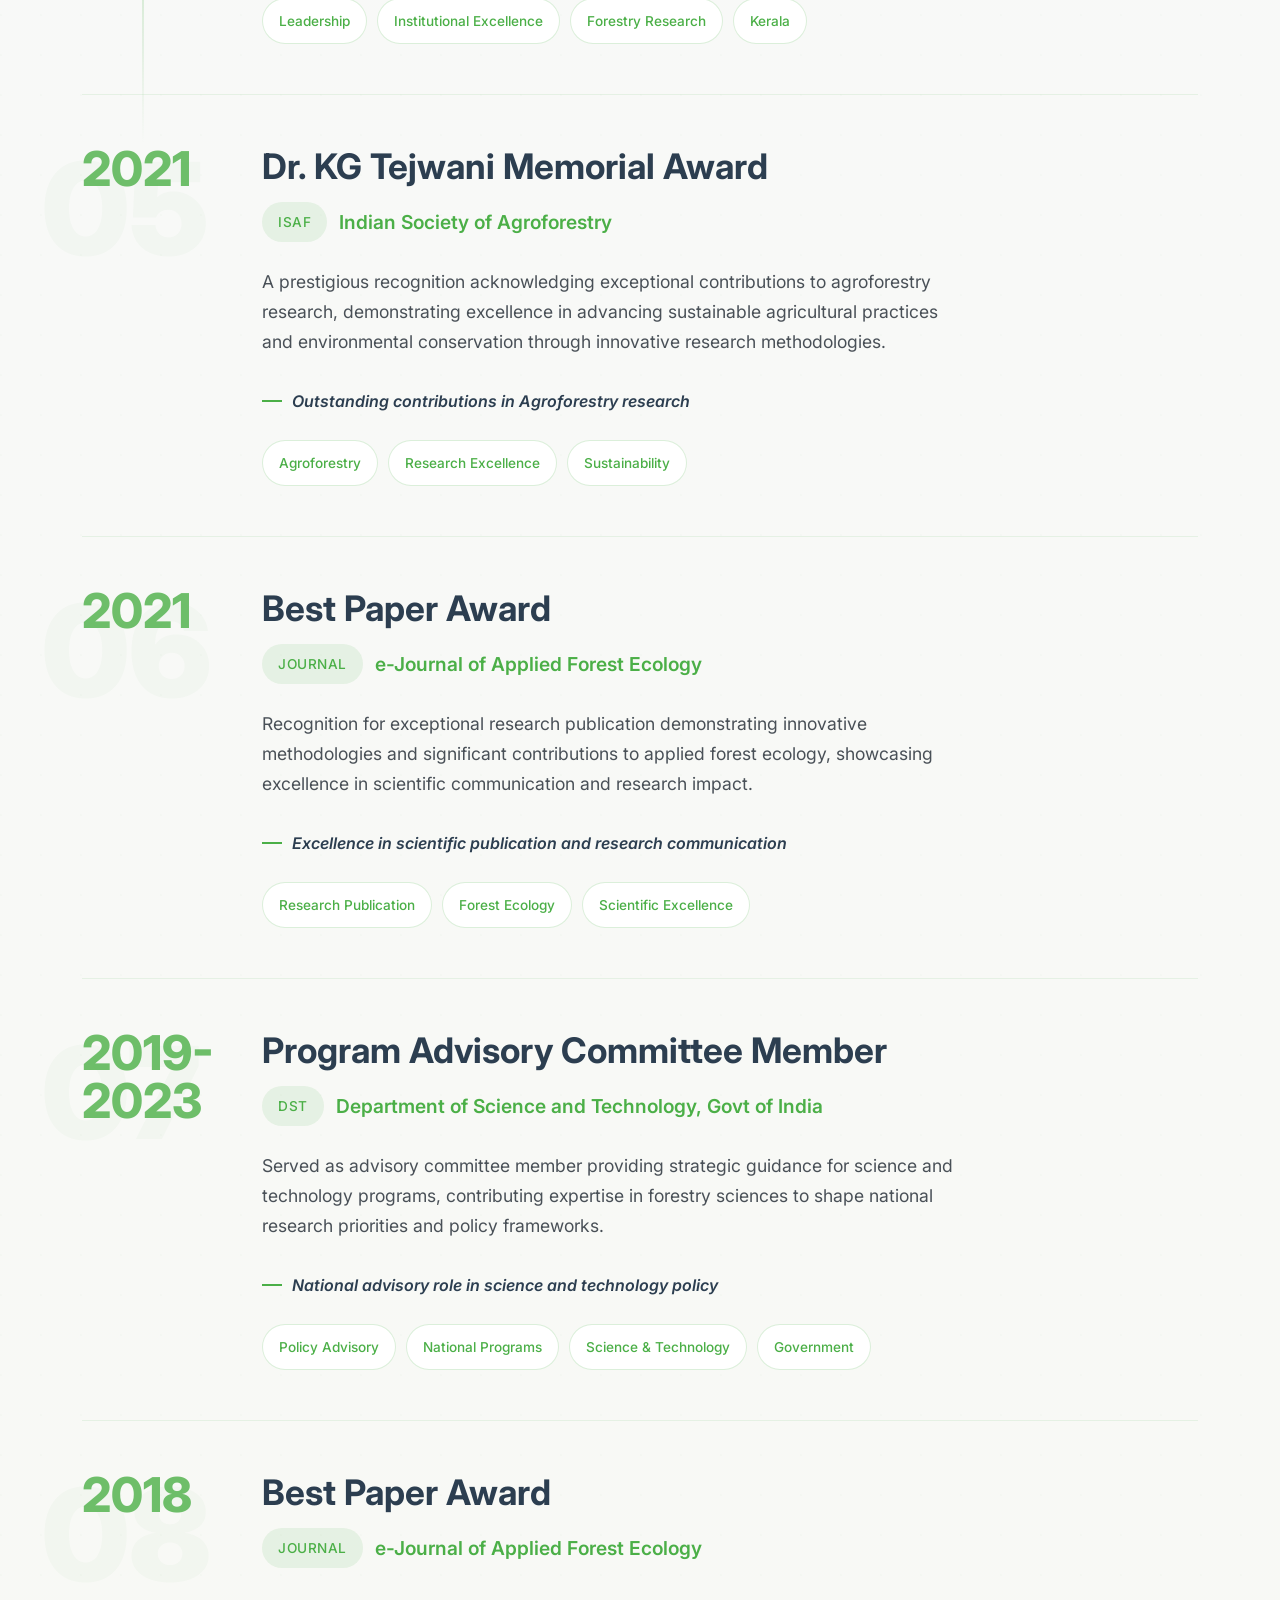
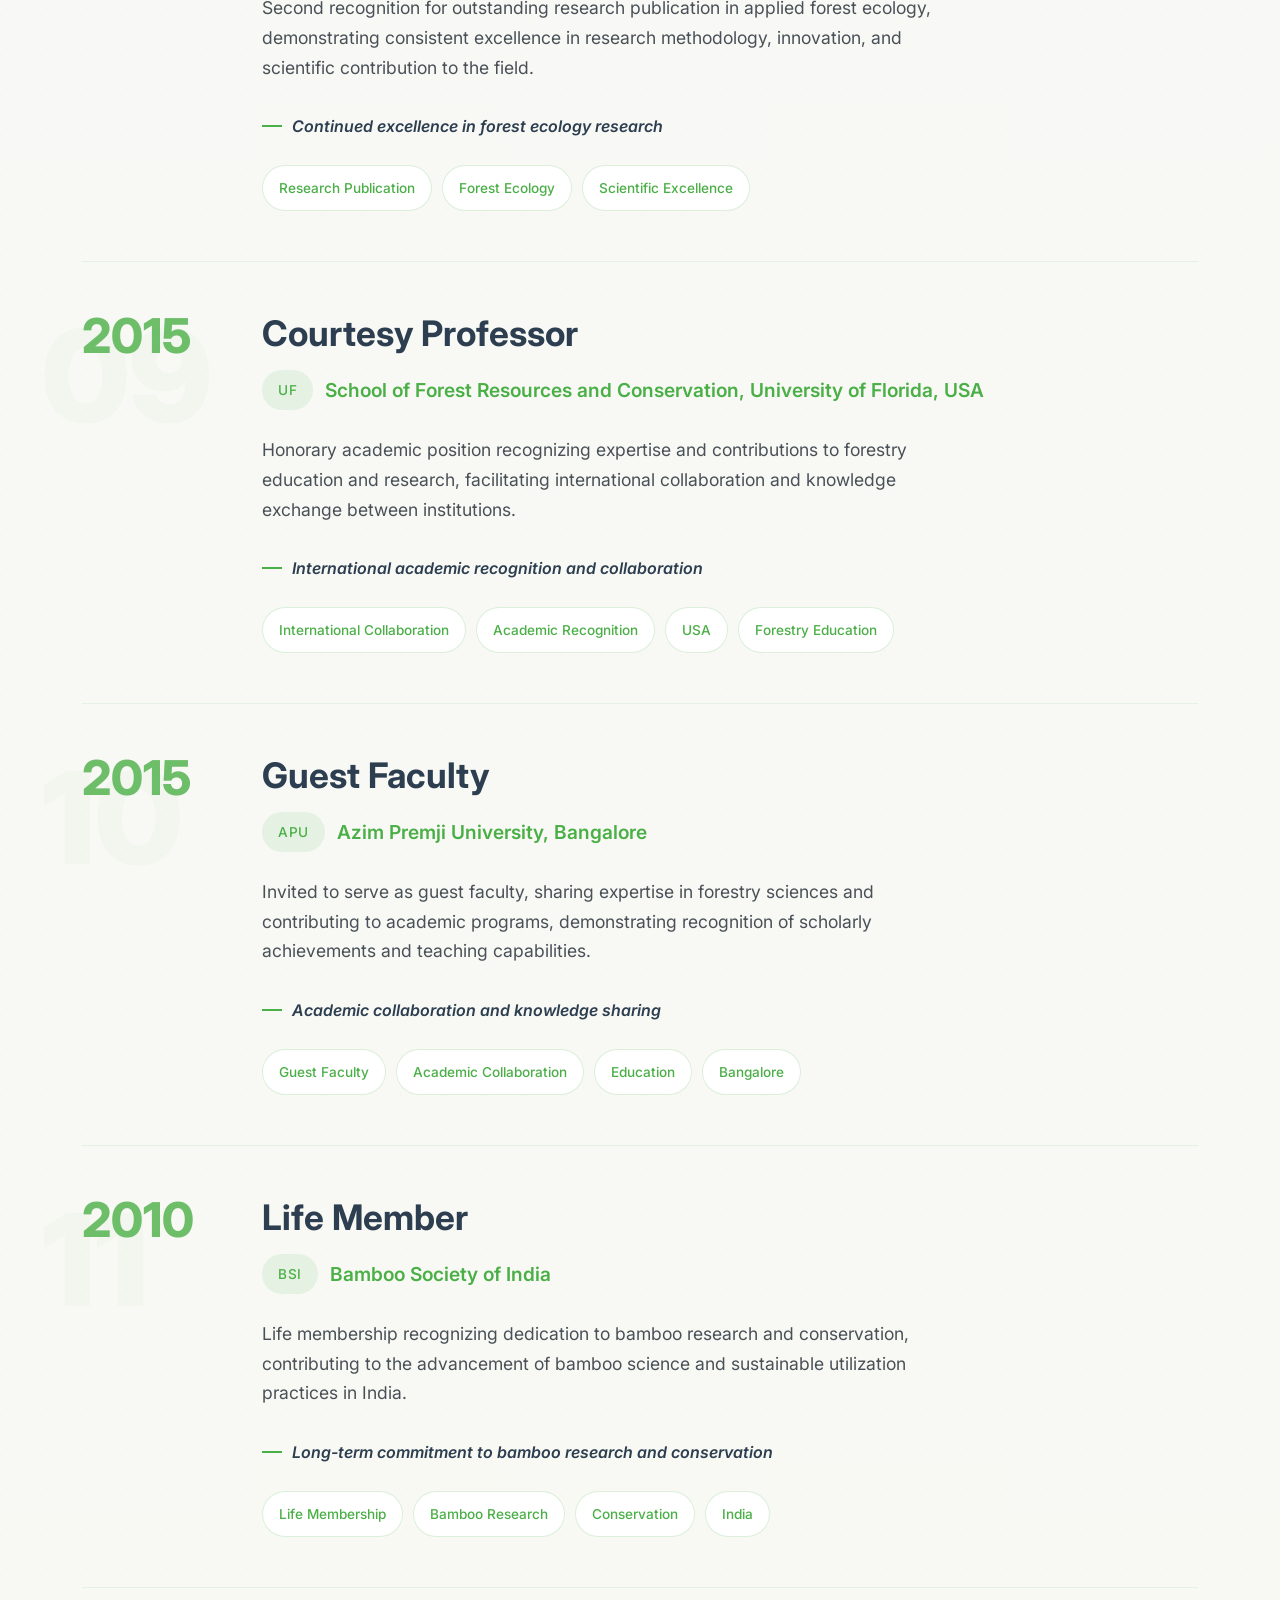
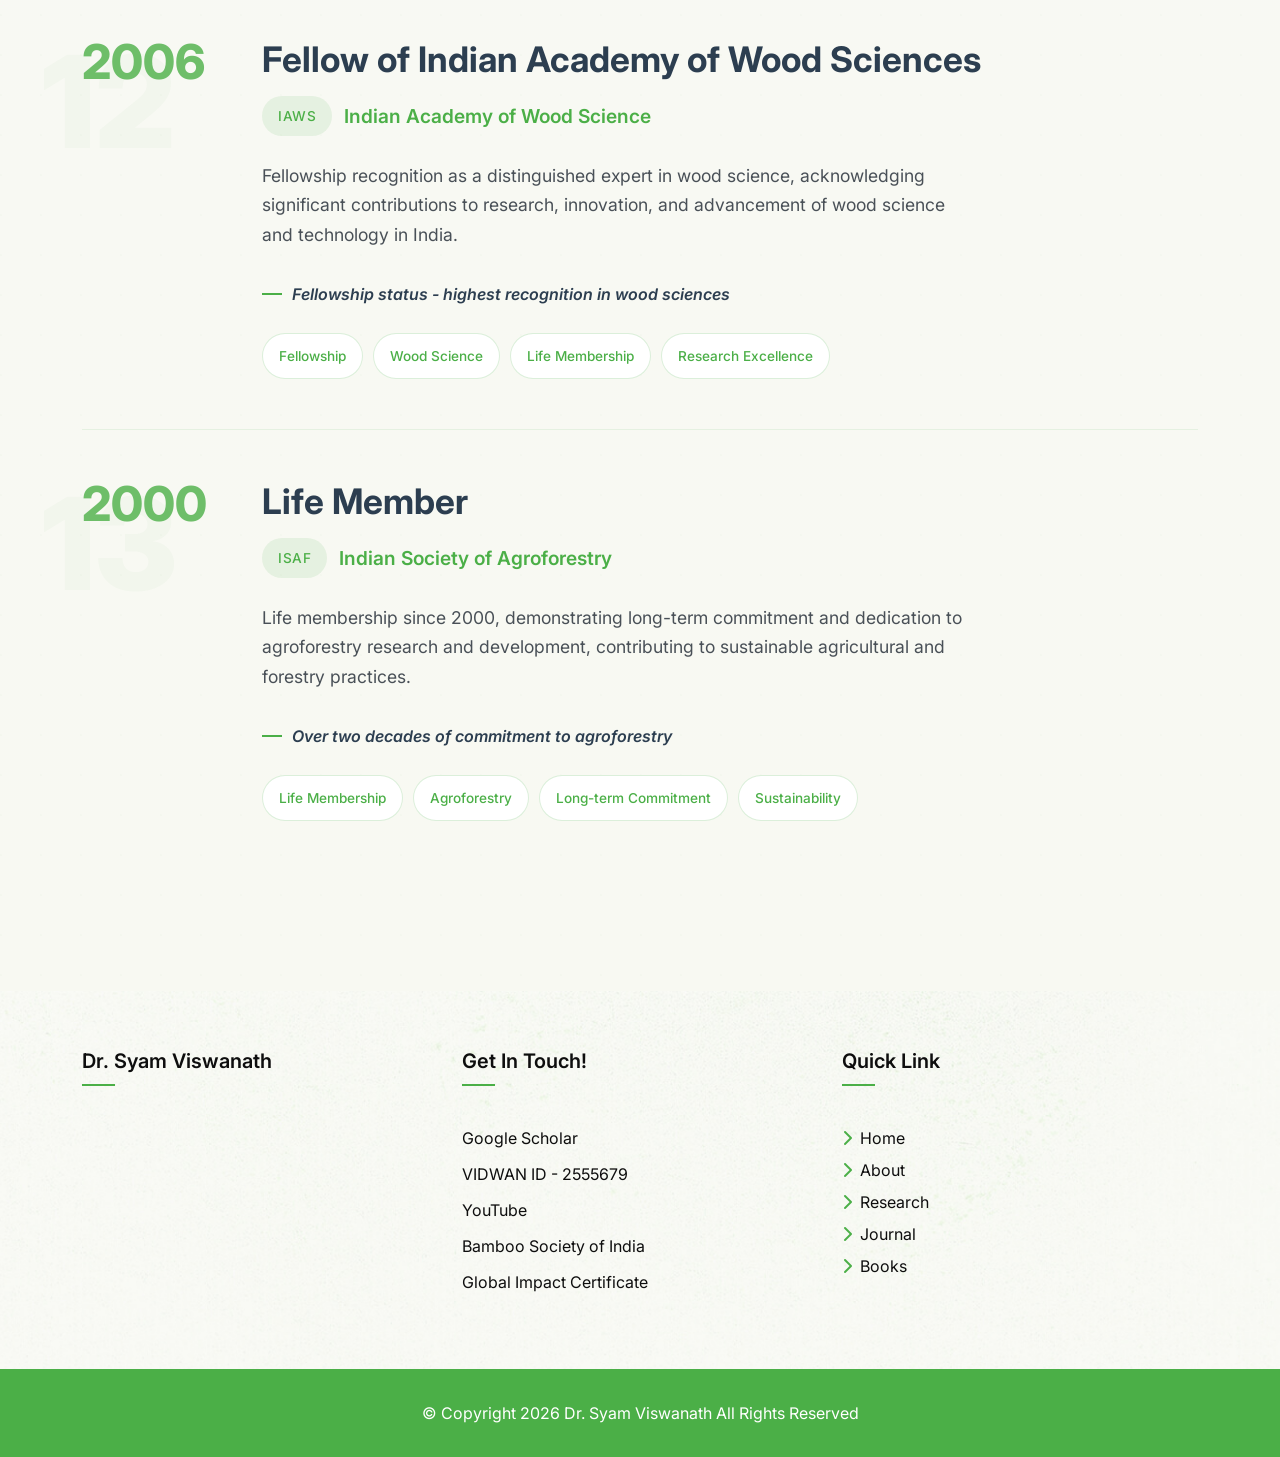
==== commit 595edc2f: "updated the urls in books page, removed 7th img from gallery," ====
--- a/index.html
+++ b/index.html
@@ -1,572 +1,859 @@
 <!DOCTYPE html>
 <html lang="en">
-  <head>
-    <meta charset="UTF-8" />
-    <meta http-equiv="X-UA-Compatible" content="IE=edge" />
-    <meta name="viewport" content="width=device-width, initial-scale=1.0" />
-    <!-- Primary Meta Tags -->
-    <title>Chapters | Dr. Syam Viswanath</title>
-    <meta
-      name="description"
-      content="Dr. Syam Viswanath, forestry scientist with 32+ years of research in ICFRE & KFRI. Expert in bamboo, sandalwood, and agroforestry. Published 140+ papers and mentored 25 Ph.D. scholars."
-    />
-    <meta
-      name="keywords"
-      content="Dr. Syam Viswanath, forestry scientist, bamboo cultivation, sandalwood propagation, agroforestry expert, forestry research India, Kerala Forest Research Institute, ICFRE scientist, forestry professor, bamboo researcher, agroforestry consultant, sandalwood expert, forestry publications, forestry keynote speaker"
-    />
-
-    <!-- Open Graph / Facebook -->
-    <meta property="og:type" content="profile" />
-    <meta property="og:title" content="Dr. Syam Viswanath - Forestry Scientist & Agroforestry Expert" />
-    <meta
-      property="og:description"
-      content="Renowned forestry scientist with 32+ years of research in ICFRE & KFRI. Expert in bamboo, sandalwood, and agroforestry. Published 140+ research papers and guided 25 Ph.D. scholars."
-    />
-    <meta property="og:url" content="https://www.syamviswanath.com" />
-
-    <!-- Twitter -->
-    <meta name="twitter:card" content="summary" />
-    <meta name="twitter:title" content="Dr. Syam Viswanath - Forestry Scientist & Agroforestry Expert" />
-    <meta
-      name="twitter:description"
-      content="Forestry scientist, bamboo & sandalwood expert with 32+ years of research. Former Director of KFRI, published 140+ papers, guided 25 Ph.D. students."
-    />
-    <meta name="twitter:url" content="https://www.syamviswanath.com" />
-
-    <!-- Favicon img -->
-    <link rel="shortcut icon" href="" />
-    <!-- Bootstarp min css -->
-    <link rel="stylesheet" href="assets/css/bootstrap.min.css" />
-    <!-- All min css -->
-    <link rel="stylesheet" href="assets/css/all.min.css" />
-    <!-- Swiper bundle min css -->
-    <link rel="stylesheet" href="assets/css/swiper-bundle.min.css" />
-    <!-- Magnigic popup css -->
-    <link rel="stylesheet" href="assets/css/magnific-popup.css" />
-    <!-- Animate css -->
-    <link rel="stylesheet" href="assets/css/animate.css" />
-    <!-- Nice select css -->
-    <link rel="stylesheet" href="assets/css/nice-select.css" />
-    <!-- Style css -->
-    <link rel="stylesheet" href="assets/css/style.css" />
-    <!-- Custom styles -->
-    <link rel="stylesheet" href="assets/css/cstm-styles.css" />
-    <link rel="stylesheet" href="assets/css/cstm-responsive.css" />
-  </head>
-
-  <body>
-    <!-- Preloader area start -->
-    <div id="loading">
-      <div id="loading-center">
-        <div id="loading-center-absolute">
-          <div class="loading-icon text-center d-flex flex-column align-items-center justify-content-center">
-            <img class="loading-logo" src="assets/images/preloader.svg" alt="icon" />
-          </div>
+
+<head>
+  <meta charset="UTF-8" />
+  <meta http-equiv="X-UA-Compatible" content="IE=edge" />
+  <meta name="viewport" content="width=device-width, initial-scale=1.0" />
+  <!-- Primary Meta Tags -->
+  <title>Chapters | Dr. Syam Viswanath</title>
+  <meta name="description"
+    content="Dr. Syam Viswanath, forestry scientist with 32+ years of research in ICFRE & KFRI. Expert in bamboo, sandalwood, and agroforestry. Published 140+ papers and mentored 25 Ph.D. scholars." />
+  <meta name="keywords"
+    content="Dr. Syam Viswanath, forestry scientist, bamboo cultivation, sandalwood propagation, agroforestry expert, forestry research India, Kerala Forest Research Institute, ICFRE scientist, forestry professor, bamboo researcher, agroforestry consultant, sandalwood expert, forestry publications, forestry keynote speaker" />
+
+  <!-- Open Graph / Facebook -->
+  <meta property="og:type" content="profile" />
+  <meta property="og:title" content="Dr. Syam Viswanath - Forestry Scientist & Agroforestry Expert" />
+  <meta property="og:description"
+    content="Renowned forestry scientist with 32+ years of research in ICFRE & KFRI. Expert in bamboo, sandalwood, and agroforestry. Published 140+ research papers and guided 25 Ph.D. scholars." />
+  <meta property="og:url" content="https://www.syamviswanath.com" />
+
+  <!-- Twitter -->
+  <meta name="twitter:card" content="summary" />
+  <meta name="twitter:title" content="Dr. Syam Viswanath - Forestry Scientist & Agroforestry Expert" />
+  <meta name="twitter:description"
+    content="Forestry scientist, bamboo & sandalwood expert with 32+ years of research. Former Director of KFRI, published 140+ papers, guided 25 Ph.D. students." />
+  <meta name="twitter:url" content="https://www.syamviswanath.com" />
+
+  <!-- Favicon img -->
+  <link rel="shortcut icon" href="" />
+  <!-- Bootstarp min css -->
+  <link rel="stylesheet" href="assets/css/bootstrap.min.css" />
+  <!-- All min css -->
+  <link rel="stylesheet" href="assets/css/all.min.css" />
+  <!-- Swiper bundle min css -->
+  <link rel="stylesheet" href="assets/css/swiper-bundle.min.css" />
+  <!-- Magnigic popup css -->
+  <link rel="stylesheet" href="assets/css/magnific-popup.css" />
+  <!-- Animate css -->
+  <link rel="stylesheet" href="assets/css/animate.css" />
+  <!-- Nice select css -->
+  <link rel="stylesheet" href="assets/css/nice-select.css" />
+  <!-- Style css -->
+  <link rel="stylesheet" href="assets/css/style.css" />
+  <!-- Custom styles -->
+  <link rel="stylesheet" href="assets/css/cstm-styles.css" />
+  <link rel="stylesheet" href="assets/css/cstm-responsive.css" />
+</head>
+
+<body>
+  <!-- Preloader area start -->
+  <div id="loading">
+    <div id="loading-center">
+      <div id="loading-center-absolute">
+        <div class="loading-icon text-center d-flex flex-column align-items-center justify-content-center">
+          <img class="loading-logo" src="assets/images/preloader.svg" alt="icon" />
         </div>
       </div>
     </div>
-    <!-- Preloader area end -->
-
-    <!-- Header area start here -->
-    <header class="header header-one bor-bottom">
-      <div class="header-section">
-        <div class="d-flex justify-content-between align-items-center">
-          <div class="header-one__item d-none d-xl-block">
-            <div class="d-flex align-items-center">
-              <div class="header-one__logo">
-                <!-- <a href="./"><img src="assets/images/logo/logo-light.svg" alt="logo" /></a> -->
-                <a href="./">
-                  <h4 class="logoText">Dr. Syam Viswanath</h4>
-                </a>
-              </div>
-            </div>
-          </div>
-          <div class="header-one__item w-100">
-            <div class="header-wrapper justify-content-center">
-              <div class="logo-menu d-block d-xl-none">
-                <a href="index.html" class="logo">
-                  <h4 class="logoText">Dr. Syam Viswanath</h4>
-                </a>
-              </div>
-              <div class="header-bar d-xl-none">
-                <span></span>
-                <span></span>
-                <span></span>
-              </div>
-              <ul class="main-menu">
-                <li>
-                  <a href="./">HOME</a>
-                </li>
-                <li>
-                  <a href="about.html">ABOUT</a>
-                </li>
-                <li>
-                  <a id="mega-menu-btn" href="research.html">RESEARCH </a>
-                </li>
-                <li>
-                  <a href="journal.html">JOURNAL</a>
-                </li>
-                <!-- <li>
+  </div>
+  <!-- Preloader area end -->
+
+  <!-- Header area start here -->
+  <header class="header header-one bor-bottom">
+    <div class="header-section">
+      <div class="d-flex justify-content-between align-items-center">
+        <div class="header-one__item d-none d-xl-block">
+          <div class="d-flex align-items-center">
+            <div class="header-one__logo">
+              <!-- <a href="./"><img src="assets/images/logo/logo-light.svg" alt="logo" /></a> -->
+              <a href="./">
+                <h4 class="logoText">Dr. Syam Viswanath</h4>
+              </a>
+            </div>
+          </div>
+        </div>
+        <div class="header-one__item w-100">
+          <div class="header-wrapper justify-content-center">
+            <div class="logo-menu d-block d-xl-none">
+              <a href="index.html" class="logo">
+                <h4 class="logoText">Dr. Syam Viswanath</h4>
+              </a>
+            </div>
+            <div class="header-bar d-xl-none">
+              <span></span>
+              <span></span>
+              <span></span>
+            </div>
+            <ul class="main-menu">
+              <li>
+                <a href="./">HOME</a>
+              </li>
+              <li>
+                <a href="about.html">ABOUT</a>
+              </li>
+              <li>
+                <a id="mega-menu-btn" href="research.html">RESEARCH </a>
+              </li>
+              <li>
+                <a href="journal.html">JOURNAL</a>
+              </li>
+              <!-- <li>
                   <a href="books.html">BOOKS</a>
                 </li> -->
-                <li>
-                  <a href="#">BOOKS <i class="fas fa-chevron-down"></i></a>
-                  <ul class="sub-menu">
-                    <li><a href="books.html">BOOKS</a></li>
-                    <li><a href="chapters.html">CHAPTERS</a></li>
-                  </ul>
-                </li>
-                <li>
-                  <a href="#">GALLERY <i class="fas fa-chevron-down"></i></a>
-                  <ul class="sub-menu">
-                    <li><a href="gallery.html">IMAGES</a></li>
-                    <li><a href="video-gallery.html">VIDEOS</a></li>
-                  </ul>
-                </li>
-                <li>
-                  <a href="lead-talks.html">LEAD TALKS</a>
-                </li>
-              </ul>
-            </div>
-          </div>
-        </div>
-      </div>
-    </header>
-    <!-- Header area end here -->
-
-    <main>
-      <!-- Banner area start here -->
-      <section class="banner" data-background="assets/images/bg/banner1.jpg">
-        <div class="banner__shape d-none d-xxl-block wow bounceInRight" data-wow-duration=".6s" data-wow-delay=".8s">
-          <img src="assets/syam-assets/images/gallery/landing-ab-2.jpg" alt="shape" />
-        </div>
-        <!-- <div id="scrollDown" class="banner__scroll-text">
+              <li>
+                <a href="#">BOOKS <i class="fas fa-chevron-down"></i></a>
+                <ul class="sub-menu">
+                  <li><a href="books.html">BOOKS</a></li>
+                  <li><a href="chapters.html">CHAPTERS</a></li>
+                </ul>
+              </li>
+              <li>
+                <a href="#">GALLERY <i class="fas fa-chevron-down"></i></a>
+                <ul class="sub-menu">
+                  <li><a href="gallery.html">IMAGES</a></li>
+                  <li><a href="video-gallery.html">VIDEOS</a></li>
+                </ul>
+              </li>
+              <li>
+                <a href="lead-talks.html">LEAD TALKS</a>
+              </li>
+              <li>
+                <a href="#">CURRENT ASSIGNEMENTS <i class="fas fa-chevron-down"></i></a>
+                <ul class="sub-menu">
+                  <li> <a href="consultancies.html">CONSULTANCIES</a></li>
+                </ul>
+              </li>
+            </ul>
+          </div>
+        </div>
+      </div>
+    </div>
+  </header>
+  <!-- Header area end here -->
+
+  <main>
+    <!-- Banner area start here -->
+    <section class="banner" data-background="assets/images/bg/banner1.jpg">
+      <div class="banner__shape d-none d-xxl-block wow bounceInRight" data-wow-duration=".6s" data-wow-delay=".8s">
+        <img src="assets/syam-assets/images/gallery/landing-ab-2.jpg" alt="shape" />
+      </div>
+      <!-- <div id="scrollDown" class="banner__scroll-text">
           <span>SCROLL NOW</span> <span class="banner__scroll-text-line"></span>
         </div> -->
-        <div class="banner__leaf wow slideInLeft d-none d-md-block" data-wow-duration="1s" data-wow-delay="1s">
-          <img src=" assets/images/shape/leaf.png" alt="shape" />
-        </div>
-        <div class="container">
-          <div class="row">
-            <div class="col-xl-4">
-              <div class="banner__image wow fadeInLeft" data-wow-duration="1.2s" data-wow-delay=".2s">
-                <img src="assets/syam-assets/images/gallery/landing-page-main.jpg" alt="image" />
-                <!-- <div class="banner__image-text">
+      <div class="banner__leaf wow slideInLeft d-none d-md-block" data-wow-duration="1s" data-wow-delay="1s">
+        <img src=" assets/images/shape/leaf.png" alt="shape" />
+      </div>
+      <div class="container">
+        <div class="row">
+          <div class="col-xl-4">
+            <div class="banner__image wow fadeInLeft" data-wow-duration="1.2s" data-wow-delay=".2s">
+              <img src="assets/syam-assets/images/gallery/landing-page-main.jpg" alt="image" />
+              <!-- <div class="banner__image-text">
                   <img src="assets/syam-assets/images/gallery/landing-ab-2.jpg" alt="strock-text" />
                 </div> -->
-              </div>
-            </div>
-            <div class="col-xl-8">
-              <div class="banner__content">
-                <h4 class="wow fadeInUp" data-wow-duration="1.2s" data-wow-delay=".2s">
-                  Expert in Agroforestry, Bamboo & Sandalwood Research
-                </h4>
-                <h1 class="wow fadeInUp" data-wow-duration="1.4s" data-wow-delay=".4s">Dr. Syam Viswanath</h1>
-                <div class="row g-4 align-items-center">
-                  <div class="col-md-4">
-                    <a href="about.html" class="btn-one wow fadeInUp" data-wow-duration="1.5s" data-wow-delay=".5s"
-                      ><span>Read More</span> <i class="fa-solid fa-angles-right"></i
-                    ></a>
+            </div>
+          </div>
+          <div class="col-xl-8">
+            <div class="banner__content">
+              <h4 class="wow fadeInUp" data-wow-duration="1.2s" data-wow-delay=".2s">
+                Expert in Agroforestry, Bamboo & Sandalwood Research
+              </h4>
+              <h1 class="wow fadeInUp" data-wow-duration="1.4s" data-wow-delay=".4s">Dr. Syam Viswanath</h1>
+              <div class="row g-4 align-items-center">
+                <div class="col-md-4">
+                  <a href="about.html" class="btn-one wow fadeInUp" data-wow-duration="1.5s"
+                    data-wow-delay=".5s"><span>Read More</span> <i class="fa-solid fa-angles-right"></i></a>
+                </div>
+                <div class="col-md-8">
+                  <div class="banner__content-con wow fadeInUp" data-wow-duration="1.6s" data-wow-delay=".6s">
+                    <img src="assets/images/icon/arrow-long.png" alt="arrow" />
+                    <p>
+                      Leading forestry scientist with 32 years of research excellence. Former Director of Kerala
+                      Forest Research Institute (KFRI) and recognized authority on sustainable agroforestry practices.
+                    </p>
                   </div>
-                  <div class="col-md-8">
-                    <div class="banner__content-con wow fadeInUp" data-wow-duration="1.6s" data-wow-delay=".6s">
-                      <img src="assets/images/icon/arrow-long.png" alt="arrow" />
-                      <p>
-                        Leading forestry scientist with 32 years of research excellence. Former Director of Kerala
-                        Forest Research Institute (KFRI) and recognized authority on sustainable agroforestry practices.
-                      </p>
-                    </div>
-                  </div>
-                </div>
-              </div>
-            </div>
-          </div>
-        </div>
-      </section>
-      <!-- Banner area end here -->
-
-      <!-- About area start here -->
-      <section class="about pt-130 pb-65">
-        <div class="about__leaf fall__animation">
-          <img src="assets/images/about/leaf.png" alt="" />
-        </div>
-        <div class="container">
-          <div class="row align-items-center justify-content-between">
-            <div class="col-xl-6">
-              <div class="section-header mb-5">
-                <!-- <h5 class="wow fadeInUp" data-wow-duration="1.2s" data-wow-delay=".2s">
+                </div>
+              </div>
+            </div>
+          </div>
+        </div>
+      </div>
+    </section>
+    <!-- Banner area end here -->
+
+    <!-- About area start here -->
+    <section class="about pt-130 pb-65">
+      <div class="about__leaf fall__animation">
+        <img src="assets/images/about/leaf.png" alt="" />
+      </div>
+      <div class="container">
+        <div class="row align-items-center justify-content-between">
+          <div class="col-xl-6">
+            <div class="section-header mb-5">
+              <!-- <h5 class="wow fadeInUp" data-wow-duration="1.2s" data-wow-delay=".2s">
                   <img src="assets/images/icon/leaf.svg" alt="image" /> ABOUT US
                 </h5> -->
-                <h2 class="wow fadeInUp" data-wow-duration="1.4s" data-wow-delay=".4s">About</h2>
-                <p class="wow fadeInUp" data-wow-duration="1.6s" data-wow-delay=".6s">
-                  Dr. Syam Viswanath is a native of Aluva, a region in the city of Kochi in Kerala and settled in
-                  Bangalore, Karnataka. He obtained his Master’s Degree in Forestry from Kerala Agricultural University
-                  and Ph. D from Kumaon University, Nainital. He has completed 10 months training in Agroforestry with a
-                  FAO fellowship in SFRC, University of Florida, USA.
-                </p>
-                <div class="mt-3">
-                  <a href="about.html" class="btn-one wow fadeInUp" data-wow-duration="1.5s" data-wow-delay=".5s"
-                    ><span>Read More</span> <i class="fa-solid fa-angles-right"></i
-                  ></a>
-                </div>
-              </div>
-              <div class="about__info wow fadeInUp" data-wow-duration="1.8s" data-wow-delay=".8s">
-                <div class="about__info-info-con">
-                  <ul>
-                    <li>
-                      <img src="assets/syam-assets/images/gallery/syam-abt-sm.png" alt="image" />
-                    </li>
-                    <li>
-                      <h4><a href="#0">Dr. Syam Viswanath </a></h4>
-                    </li>
-                  </ul>
-                </div>
-              </div>
-            </div>
-            <div class="col-xl-5">
-              <div class="experience-progress-wrapper">
-                <div class="experience-progress pb-4">
-                  <div class="experience-title-wrapper d-flex align-items-center justify-content-between">
-                    <h5 class="experience-title pb-2">140+ Research Publications</h5>
-                    <!-- <span class="exp" style="left: 80%">80%</span> -->
-                  </div>
-                  <div class="progress">
-                    <div
-                      class="progress-bar wow slideInLeft"
-                      data-wow-duration=".8s"
-                      role="progressbar"
-                      style="width: 100%"
-                      aria-valuenow="100"
-                      aria-valuemin="0"
-                      aria-valuemax="100"
-                    ></div>
-                  </div>
-                </div>
-                <div class="experience-progress pb-4">
-                  <div class="experience-title-wrapper d-flex justify-content-between align-items-center">
-                    <h5 class="experience-title pb-2">25 PhD Students Guided</h5>
-                  </div>
-                  <div class="progress">
-                    <div
-                      class="progress-bar wow slideInLeft"
-                      data-wow-duration=".9s"
-                      role="progressbar"
-                      style="width: 100%"
-                      aria-valuenow="100"
-                      aria-valuemin="0"
-                      aria-valuemax="100"
-                    ></div>
-                  </div>
-                </div>
-                <div class="experience-progress pb-4">
-                  <div class="experience-title-wrapper d-flex justify-content-between align-items-center">
-                    <h5 class="experience-title pb-2">Dr. KG Tejwani Memorial Award Winner (2021)</h5>
-                  </div>
-                  <div class="progress">
-                    <div
-                      class="progress-bar wow slideInLeft"
-                      data-wow-duration=".7s"
-                      role="progressbar"
-                      style="width: 100%"
-                      aria-valuenow="100"
-                      aria-valuemin="0"
-                      aria-valuemax="100"
-                    ></div>
-                  </div>
-                </div>
-                <div class="experience-progress">
-                  <div class="experience-title-wrapper d-flex justify-content-between align-items-center">
-                    <h5 class="experience-title pb-2">Former Director, KFRI (2018-2023)</h5>
-                  </div>
-                  <div class="progress">
-                    <div
-                      class="progress-bar wow slideInLeft"
-                      data-wow-duration=".7s"
-                      role="progressbar"
-                      style="width: 100%"
-                      aria-valuenow="100"
-                      aria-valuemin="0"
-                      aria-valuemax="100"
-                    ></div>
-                  </div>
-                </div>
-              </div>
-            </div>
-          </div>
-        </div>
-      </section>
-      <!-- About area end here -->
-
-      <!-- Video area start here -->
-      <section class="video pt-130 pb-130 bgImgSection" data-background="assets/u-four-assets/bg/bg-index-bamboo-1.jpg">
-        <div class="container">
-          <div class="video__text">
-            <h2 class="wow bounceIn" data-wow-duration="1.2s" data-wow-delay=".2s">Syam</h2>
-          </div>
-        </div>
-      </section>
-      <!-- Video area end here -->
-
-      <!-- education section -->
-      <section>
-        <div class="education-wrapper">
-          <div class="edu-section">
-            <div class="edu-header">
-              <h2 class="edu-title">Education</h2>
-              <p class="edu-subtitle">Academic Excellence in Agricultural & Forest Sciences</p>
-            </div>
-
-            <div class="edu-content">
-              <div class="edu-item">
-                <div class="degree-icon">PhD</div>
-                <div class="degree-details">
-                  <h3 class="degree-title">Doctor of Philosophy</h3>
-                  <p class="degree-field">Forestry</p>
-                  <p class="university-name">Kumaoun University, Nainital</p>
-                </div>
-                <div class="achievement-badge">Doctorate</div>
-                <div class="timeline-connector"></div>
-              </div>
-
-              <div class="edu-item">
-                <div class="degree-icon">MSc</div>
-                <div class="degree-details">
-                  <h3 class="degree-title">Master of Science</h3>
-                  <p class="degree-field">Forestry</p>
-                  <p class="university-name">Kerala Agricultural University</p>
-                </div>
-                <div class="achievement-badge">Masters</div>
-                <div class="timeline-connector"></div>
-              </div>
-
-              <div class="edu-item">
-                <div class="degree-icon">BSc</div>
-                <div class="degree-details">
-                  <h3 class="degree-title">Bachelor of Science</h3>
-                  <p class="degree-field">Agriculture</p>
-                  <p class="university-name">Kerala Agricultural University</p>
-                </div>
-                <div class="achievement-badge">Bachelor</div>
-              </div>
-            </div>
-          </div>
-        </div>
-      </section>
-
-      <!-- end education section -->
-
-      <!-- achivement section -->
-
-      <section class="achievements-section">
-        <div class="container">
-          <div class="section-header">
-            <h2 class="wow fadeInUp" data-wow-duration="1.4s" data-wow-delay=".4s">Achievements</h2>
-            <p class="section-description">
-              Recognition for outstanding contributions to agroforestry research and institutional excellence in
-              forestry sciences.
-            </p>
-          </div>
-
-          <ul class="awards-list">
-            <li class="award-entry">
-              <div class="award-index">01</div>
+              <h2 class="wow fadeInUp" data-wow-duration="1.4s" data-wow-delay=".4s">About</h2>
+              <p class="wow fadeInUp" data-wow-duration="1.6s" data-wow-delay=".6s">
+                Dr. Syam Viswanath is a native of Aluva, a region in the city of Kochi in Kerala and settled in
+                Bangalore, Karnataka. He obtained his Master’s Degree in Forestry from Kerala Agricultural University
+                and Ph. D from Kumaon University, Nainital. He has completed 10 months training in Agroforestry with a
+                FAO fellowship in SFRC, University of Florida, USA.
+              </p>
+              <div class="mt-3">
+                <a href="about.html" class="btn-one wow fadeInUp" data-wow-duration="1.5s"
+                  data-wow-delay=".5s"><span>Read More</span> <i class="fa-solid fa-angles-right"></i></a>
+              </div>
+            </div>
+            <div class="about__info wow fadeInUp" data-wow-duration="1.8s" data-wow-delay=".8s">
+              <div class="about__info-info-con">
+                <ul>
+                  <li>
+                    <img src="assets/syam-assets/images/gallery/syam-abt-sm.png" alt="image" />
+                  </li>
+                  <li>
+                    <h4><a href="#0">Dr. Syam Viswanath </a></h4>
+                  </li>
+                </ul>
+              </div>
+            </div>
+          </div>
+          <div class="col-xl-5">
+            <div class="experience-progress-wrapper">
+              <div class="experience-progress pb-4">
+                <div class="experience-title-wrapper d-flex align-items-center justify-content-between">
+                  <h5 class="experience-title pb-2">140+ Research Publications</h5>
+                  <!-- <span class="exp" style="left: 80%">80%</span> -->
+                </div>
+                <div class="progress">
+                  <div class="progress-bar wow slideInLeft" data-wow-duration=".8s" role="progressbar"
+                    style="width: 100%" aria-valuenow="100" aria-valuemin="0" aria-valuemax="100"></div>
+                </div>
+              </div>
+              <div class="experience-progress pb-4">
+                <div class="experience-title-wrapper d-flex justify-content-between align-items-center">
+                  <h5 class="experience-title pb-2">25 PhD Students Guided</h5>
+                </div>
+                <div class="progress">
+                  <div class="progress-bar wow slideInLeft" data-wow-duration=".9s" role="progressbar"
+                    style="width: 100%" aria-valuenow="100" aria-valuemin="0" aria-valuemax="100"></div>
+                </div>
+              </div>
+              <div class="experience-progress pb-4">
+                <div class="experience-title-wrapper d-flex justify-content-between align-items-center">
+                  <h5 class="experience-title pb-2">Dr. KG Tejwani Memorial Award Winner (2021)</h5>
+                </div>
+                <div class="progress">
+                  <div class="progress-bar wow slideInLeft" data-wow-duration=".7s" role="progressbar"
+                    style="width: 100%" aria-valuenow="100" aria-valuemin="0" aria-valuemax="100"></div>
+                </div>
+              </div>
+              <div class="experience-progress">
+                <div class="experience-title-wrapper d-flex justify-content-between align-items-center">
+                  <h5 class="experience-title pb-2">Former Director, KFRI (2018-2023)</h5>
+                </div>
+                <div class="progress">
+                  <div class="progress-bar wow slideInLeft" data-wow-duration=".7s" role="progressbar"
+                    style="width: 100%" aria-valuenow="100" aria-valuemin="0" aria-valuemax="100"></div>
+                </div>
+              </div>
+            </div>
+          </div>
+        </div>
+      </div>
+    </section>
+    <!-- About area end here -->
+
+    <!-- Video area start here -->
+    <section class="video pt-130 pb-130 bgImgSection" data-background="assets/u-four-assets/bg/bg-index-bamboo-1.jpg">
+      <div class="container">
+        <div class="video__text">
+          <h2 class="wow bounceIn" data-wow-duration="1.2s" data-wow-delay=".2s">Syam</h2>
+        </div>
+      </div>
+    </section>
+    <!-- Video area end here -->
+
+    <!-- education section -->
+    <section>
+      <div class="education-wrapper">
+        <div class="edu-section">
+          <div class="edu-header">
+            <h2 class="edu-title">Education</h2>
+            <p class="edu-subtitle">Academic Excellence in Agricultural & Forest Sciences</p>
+          </div>
+
+          <div class="edu-content">
+            <div class="edu-item">
+              <div class="degree-icon">PhD</div>
+              <div class="degree-details">
+                <h3 class="degree-title">Doctor of Philosophy</h3>
+                <p class="degree-field">Forestry</p>
+                <p class="university-name">Kumaoun University, Nainital</p>
+              </div>
+              <div class="achievement-badge">Doctorate</div>
               <div class="timeline-connector"></div>
-              <div class="award-year">2021</div>
-              <div class="award-content">
-                <h3 class="award-title">Dr. KG Tejwani Memorial Award</h3>
-                <div class="award-organization">
-                  <span class="org-badge">ISAF</span>
-                  Indian Society of Agroforestry
-                </div>
-                <p class="award-description">
-                  A prestigious recognition acknowledging exceptional contributions to agroforestry research,
-                  demonstrating excellence in advancing sustainable agricultural practices and environmental
-                  conservation through innovative research methodologies.
-                </p>
-                <div class="award-highlight">Outstanding contributions in Agroforestry research</div>
-                <div class="award-tags">
-                  <span class="tag">Agroforestry</span>
-                  <span class="tag">Research Excellence</span>
-                  <span class="tag">Sustainability</span>
-                </div>
-              </div>
-            </li>
-
-            <li class="award-entry">
-              <div class="award-index">02</div>
-              <div class="award-year">2021-22</div>
-              <div class="award-content">
-                <h3 class="award-title">KFRI Best Institute Award</h3>
-                <div class="award-organization">
-                  <span class="org-badge">Kerala Govt</span>
-                  Government of Kerala
-                </div>
-                <p class="award-description">
-                  Institutional excellence award recognizing outstanding leadership as Director, resulting in
-                  significant achievements in forestry research, policy development, and institutional advancement under
-                  exceptional management and vision.
-                </p>
-                <div class="award-highlight">Presented by Hon. Chief Minister of Kerala</div>
-                <div class="award-tags">
-                  <span class="tag">Leadership</span>
-                  <span class="tag">Institutional Excellence</span>
-                  <span class="tag">Forestry Research</span>
-                  <span class="tag">Kerala</span>
-                </div>
-              </div>
-            </li>
-            <!-- patent -->
-            <li class="award-entry">
-              <div class="award-index">03</div>
-              <div class="award-year">2023</div>
-              <div class="award-content">
-                <h3 class="award-title">Discovery of New Fungus Species</h3>
-                <div class="award-organization">
-                  <span class="org-badge">KFRI</span>
-                  Kerala Forest Research Institute, Thrissur
-                </div>
-                <p class="award-description">
-                  Researchers from Kerala Forest Research Institute (KFRI), Botanical Survey of India (BSI), and
-                  University of Hyderabad jointly discovered a new fungus species
-                  <em>Trichoglossum syamviswanathii</em> in Kerala, named after the Indian scientist in recognition of
-                  his contributions to forestry.
-                </p>
-                <div class="award-highlight">Collaboration between KFRI, BSI, and University of Hyderabad</div>
-                <div class="award-tags">
-                  <span class="tag">Research</span>
-                  <span class="tag">Biodiversity</span>
-                  <span class="tag">Fungus Discovery</span>
-                  <span class="tag">Kerala</span>
-                </div>
-                <!-- <a
+            </div>
+
+            <div class="edu-item">
+              <div class="degree-icon">MSc</div>
+              <div class="degree-details">
+                <h3 class="degree-title">Master of Science</h3>
+                <p class="degree-field">Forestry</p>
+                <p class="university-name">Kerala Agricultural University</p>
+              </div>
+              <div class="achievement-badge">Masters</div>
+              <div class="timeline-connector"></div>
+            </div>
+
+            <div class="edu-item">
+              <div class="degree-icon">BSc</div>
+              <div class="degree-details">
+                <h3 class="degree-title">Bachelor of Science</h3>
+                <p class="degree-field">Agriculture</p>
+                <p class="university-name">Kerala Agricultural University</p>
+              </div>
+              <div class="achievement-badge">Bachelor</div>
+            </div>
+          </div>
+        </div>
+      </div>
+    </section>
+
+    <!-- end education section -->
+
+    <!-- achivement section -->
+
+    <!-- new updated data -->
+    <section class="achievements-section">
+      <div class="container">
+        <div class="section-header">
+          <h2 class="wow fadeInUp" data-wow-duration="1.4s" data-wow-delay=".4s">Achievements</h2>
+          <p class="section-description">
+            Recognition for outstanding contributions to agroforestry research and institutional excellence in
+            forestry sciences.
+          </p>
+        </div>
+
+        <ul class="awards-list">
+          <li class="award-entry">
+            <div class="award-index">01</div>
+            <div class="timeline-connector"></div>
+            <div class="award-year">2023</div>
+            <div class="award-content">
+              <h3 class="award-title">Discovery of New Fungus Species</h3>
+              <div class="award-organization">
+                <span class="org-badge">KFRI</span>
+                Kerala Forest Research Institute, Thrissur
+              </div>
+              <p class="award-description">
+                Researchers from Kerala Forest Research Institute (KFRI), Botanical Survey of India (BSI), and
+                University of Hyderabad jointly discovered a new fungus species
+                <em>Trichoglossum syamviswanathii</em> in Kerala, named after the Indian scientist in recognition of
+                his contributions to forestry.
+              </p>
+              <div class="award-highlight">Collaboration between KFRI, BSI, and University of Hyderabad</div>
+              <div class="award-tags">
+                <span class="tag">Research</span>
+                <span class="tag">Biodiversity</span>
+                <span class="tag">Fungus Discovery</span>
+                <span class="tag">Kerala</span>
+              </div>
+            </div>
+          </li>
+
+          <li class="award-entry">
+            <div class="award-index">02</div>
+            <div class="award-year">2022-2025</div>
+            <div class="award-content">
+              <h3 class="award-title">Expert Member Tribal SubPlan (TSP)</h3>
+              <div class="award-organization">
+                <span class="org-badge">DST</span>
+                SEED Division, Department of Science and Technology, Govt of India
+              </div>
+              <p class="award-description">
+                Appointed as expert member for the Tribal SubPlan (TSP) initiative under SEED Division, contributing
+                expertise in forestry and environmental sciences for tribal development programs and sustainable
+                practices.
+              </p>
+              <div class="award-highlight">Expert advisory role for tribal development initiatives</div>
+              <div class="award-tags">
+                <span class="tag">Policy Advisory</span>
+                <span class="tag">Tribal Development</span>
+                <span class="tag">Government</span>
+                <span class="tag">DST</span>
+              </div>
+            </div>
+          </li>
+
+          <li class="award-entry">
+            <div class="award-index">03</div>
+            <div class="award-year">2021-2023</div>
+            <div class="award-content">
+              <h3 class="award-title">Executive Committee Member</h3>
+              <div class="award-organization">
+                <span class="org-badge">APAFRI</span>
+                Association of Asia Pacific Forestry Research Institutes
+              </div>
+              <p class="award-description">
+                Served as executive committee member of APAFRI, contributing to strategic decision-making and policy
+                development for forestry research across the Asia Pacific region, fostering international collaboration
+                and knowledge exchange.
+              </p>
+              <div class="award-highlight">Regional leadership in Asia Pacific forestry research</div>
+              <div class="award-tags">
+                <span class="tag">International Collaboration</span>
+                <span class="tag">Executive Leadership</span>
+                <span class="tag">Asia Pacific</span>
+                <span class="tag">Forestry Research</span>
+              </div>
+            </div>
+          </li>
+
+          <li class="award-entry">
+            <div class="award-index">04</div>
+            <div class="timeline-connector"></div>
+            <div class="award-year">2021-22</div>
+            <div class="award-content">
+              <h3 class="award-title">KFRI Best Institute Award</h3>
+              <div class="award-organization">
+                <span class="org-badge">Kerala Govt</span>
+                Government of Kerala
+              </div>
+              <p class="award-description">
+                Institutional excellence award recognizing outstanding leadership as Director, resulting in
+                significant achievements in forestry research, policy development, and institutional advancement under
+                exceptional management and vision.
+              </p>
+              <div class="award-highlight">Presented by Hon. Chief Minister of Kerala</div>
+              <div class="award-tags">
+                <span class="tag">Leadership</span>
+                <span class="tag">Institutional Excellence</span>
+                <span class="tag">Forestry Research</span>
+                <span class="tag">Kerala</span>
+              </div>
+            </div>
+          </li>
+
+          <li class="award-entry">
+            <div class="award-index">05</div>
+            <div class="award-year">2021</div>
+            <div class="award-content">
+              <h3 class="award-title">Dr. KG Tejwani Memorial Award</h3>
+              <div class="award-organization">
+                <span class="org-badge">ISAF</span>
+                Indian Society of Agroforestry
+              </div>
+              <p class="award-description">
+                A prestigious recognition acknowledging exceptional contributions to agroforestry research,
+                demonstrating excellence in advancing sustainable agricultural practices and environmental
+                conservation through innovative research methodologies.
+              </p>
+              <div class="award-highlight">Outstanding contributions in Agroforestry research</div>
+              <div class="award-tags">
+                <span class="tag">Agroforestry</span>
+                <span class="tag">Research Excellence</span>
+                <span class="tag">Sustainability</span>
+              </div>
+            </div>
+          </li>
+
+          <li class="award-entry">
+            <div class="award-index">06</div>
+            <div class="award-year">2021</div>
+            <div class="award-content">
+              <h3 class="award-title">Best Paper Award</h3>
+              <div class="award-organization">
+                <span class="org-badge">Journal</span>
+                e-Journal of Applied Forest Ecology
+              </div>
+              <p class="award-description">
+                Recognition for exceptional research publication demonstrating innovative methodologies and significant
+                contributions to applied forest ecology, showcasing excellence in scientific communication and research
+                impact.
+              </p>
+              <div class="award-highlight">Excellence in scientific publication and research communication</div>
+              <div class="award-tags">
+                <span class="tag">Research Publication</span>
+                <span class="tag">Forest Ecology</span>
+                <span class="tag">Scientific Excellence</span>
+              </div>
+            </div>
+          </li>
+
+          <li class="award-entry">
+            <div class="award-index">07</div>
+            <div class="award-year">2019-2023</div>
+            <div class="award-content">
+              <h3 class="award-title">Program Advisory Committee Member</h3>
+              <div class="award-organization">
+                <span class="org-badge">DST</span>
+                Department of Science and Technology, Govt of India
+              </div>
+              <p class="award-description">
+                Served as advisory committee member providing strategic guidance for science and technology programs,
+                contributing expertise in forestry sciences to shape national research priorities and policy frameworks.
+              </p>
+              <div class="award-highlight">National advisory role in science and technology policy</div>
+              <div class="award-tags">
+                <span class="tag">Policy Advisory</span>
+                <span class="tag">National Programs</span>
+                <span class="tag">Science & Technology</span>
+                <span class="tag">Government</span>
+              </div>
+            </div>
+          </li>
+
+          <li class="award-entry">
+            <div class="award-index">08</div>
+            <div class="award-year">2018</div>
+            <div class="award-content">
+              <h3 class="award-title">Best Paper Award</h3>
+              <div class="award-organization">
+                <span class="org-badge">Journal</span>
+                e-Journal of Applied Forest Ecology
+              </div>
+              <p class="award-description">
+                Second recognition for outstanding research publication in applied forest ecology, demonstrating
+                consistent excellence in research methodology, innovation, and scientific contribution to the field.
+              </p>
+              <div class="award-highlight">Continued excellence in forest ecology research</div>
+              <div class="award-tags">
+                <span class="tag">Research Publication</span>
+                <span class="tag">Forest Ecology</span>
+                <span class="tag">Scientific Excellence</span>
+              </div>
+            </div>
+          </li>
+
+          <li class="award-entry">
+            <div class="award-index">09</div>
+            <div class="award-year">2015</div>
+            <div class="award-content">
+              <h3 class="award-title">Courtesy Professor</h3>
+              <div class="award-organization">
+                <span class="org-badge">UF</span>
+                School of Forest Resources and Conservation, University of Florida, USA
+              </div>
+              <p class="award-description">
+                Honorary academic position recognizing expertise and contributions to forestry education and research,
+                facilitating international collaboration and knowledge exchange between institutions.
+              </p>
+              <div class="award-highlight">International academic recognition and collaboration</div>
+              <div class="award-tags">
+                <span class="tag">International Collaboration</span>
+                <span class="tag">Academic Recognition</span>
+                <span class="tag">USA</span>
+                <span class="tag">Forestry Education</span>
+              </div>
+            </div>
+          </li>
+
+          <li class="award-entry">
+            <div class="award-index">10</div>
+            <div class="award-year">2015</div>
+            <div class="award-content">
+              <h3 class="award-title">Guest Faculty</h3>
+              <div class="award-organization">
+                <span class="org-badge">APU</span>
+                Azim Premji University, Bangalore
+              </div>
+              <p class="award-description">
+                Invited to serve as guest faculty, sharing expertise in forestry sciences and contributing to academic
+                programs, demonstrating recognition of scholarly achievements and teaching capabilities.
+              </p>
+              <div class="award-highlight">Academic collaboration and knowledge sharing</div>
+              <div class="award-tags">
+                <span class="tag">Guest Faculty</span>
+                <span class="tag">Academic Collaboration</span>
+                <span class="tag">Education</span>
+                <span class="tag">Bangalore</span>
+              </div>
+            </div>
+          </li>
+
+          <li class="award-entry">
+            <div class="award-index">11</div>
+            <div class="award-year">2010</div>
+            <div class="award-content">
+              <h3 class="award-title">Life Member</h3>
+              <div class="award-organization">
+                <span class="org-badge">BSI</span>
+                Bamboo Society of India
+              </div>
+              <p class="award-description">
+                Life membership recognizing dedication to bamboo research and conservation, contributing to the
+                advancement of bamboo science and sustainable utilization practices in India.
+              </p>
+              <div class="award-highlight">Long-term commitment to bamboo research and conservation</div>
+              <div class="award-tags">
+                <span class="tag">Life Membership</span>
+                <span class="tag">Bamboo Research</span>
+                <span class="tag">Conservation</span>
+                <span class="tag">India</span>
+              </div>
+            </div>
+          </li>
+
+          <li class="award-entry">
+            <div class="award-index">12</div>
+            <div class="award-year">2006</div>
+            <div class="award-content">
+              <h3 class="award-title">Fellow of Indian Academy of Wood Sciences</h3>
+              <div class="award-organization">
+                <span class="org-badge">IAWS</span>
+                Indian Academy of Wood Science
+              </div>
+              <p class="award-description">
+                Fellowship recognition as a distinguished expert in wood science, acknowledging significant
+                contributions to research, innovation, and advancement of wood science and technology in India.
+              </p>
+              <div class="award-highlight">Fellowship status - highest recognition in wood sciences</div>
+              <div class="award-tags">
+                <span class="tag">Fellowship</span>
+                <span class="tag">Wood Science</span>
+                <span class="tag">Life Membership</span>
+                <span class="tag">Research Excellence</span>
+              </div>
+            </div>
+          </li>
+
+          <li class="award-entry">
+            <div class="award-index">13</div>
+            <div class="award-year">2000</div>
+            <div class="award-content">
+              <h3 class="award-title">Life Member</h3>
+              <div class="award-organization">
+                <span class="org-badge">ISAF</span>
+                Indian Society of Agroforestry
+              </div>
+              <p class="award-description">
+                Life membership since 2000, demonstrating long-term commitment and dedication to agroforestry research
+                and development, contributing to sustainable agricultural and forestry practices.
+              </p>
+              <div class="award-highlight">Over two decades of commitment to agroforestry</div>
+              <div class="award-tags">
+                <span class="tag">Life Membership</span>
+                <span class="tag">Agroforestry</span>
+                <span class="tag">Long-term Commitment</span>
+                <span class="tag">Sustainability</span>
+              </div>
+            </div>
+          </li>
+        </ul>
+      </div>
+    </section>
+    <!-- end new updated data -->
+
+    <!-- before new datas -->
+    <section class="achievements-section d-none">
+      <div class="container">
+        <div class="section-header">
+          <h2 class="wow fadeInUp" data-wow-duration="1.4s" data-wow-delay=".4s">Achievements</h2>
+          <p class="section-description">
+            Recognition for outstanding contributions to agroforestry research and institutional excellence in
+            forestry sciences.
+          </p>
+        </div>
+
+        <ul class="awards-list">
+          <li class="award-entry">
+            <div class="award-index">01</div>
+            <div class="timeline-connector"></div>
+            <div class="award-year">2021</div>
+            <div class="award-content">
+              <h3 class="award-title">Dr. KG Tejwani Memorial Award</h3>
+              <div class="award-organization">
+                <span class="org-badge">ISAF</span>
+                Indian Society of Agroforestry
+              </div>
+              <p class="award-description">
+                A prestigious recognition acknowledging exceptional contributions to agroforestry research,
+                demonstrating excellence in advancing sustainable agricultural practices and environmental
+                conservation through innovative research methodologies.
+              </p>
+              <div class="award-highlight">Outstanding contributions in Agroforestry research</div>
+              <div class="award-tags">
+                <span class="tag">Agroforestry</span>
+                <span class="tag">Research Excellence</span>
+                <span class="tag">Sustainability</span>
+              </div>
+            </div>
+          </li>
+
+          <li class="award-entry">
+            <div class="award-index">02</div>
+            <div class="award-year">2021-22</div>
+            <div class="award-content">
+              <h3 class="award-title">KFRI Best Institute Award</h3>
+              <div class="award-organization">
+                <span class="org-badge">Kerala Govt</span>
+                Government of Kerala
+              </div>
+              <p class="award-description">
+                Institutional excellence award recognizing outstanding leadership as Director, resulting in
+                significant achievements in forestry research, policy development, and institutional advancement under
+                exceptional management and vision.
+              </p>
+              <div class="award-highlight">Presented by Hon. Chief Minister of Kerala</div>
+              <div class="award-tags">
+                <span class="tag">Leadership</span>
+                <span class="tag">Institutional Excellence</span>
+                <span class="tag">Forestry Research</span>
+                <span class="tag">Kerala</span>
+              </div>
+            </div>
+          </li>
+          <!-- patent -->
+          <li class="award-entry">
+            <div class="award-index">03</div>
+            <div class="award-year">2023</div>
+            <div class="award-content">
+              <h3 class="award-title">Discovery of New Fungus Species</h3>
+              <div class="award-organization">
+                <span class="org-badge">KFRI</span>
+                Kerala Forest Research Institute, Thrissur
+              </div>
+              <p class="award-description">
+                Researchers from Kerala Forest Research Institute (KFRI), Botanical Survey of India (BSI), and
+                University of Hyderabad jointly discovered a new fungus species
+                <em>Trichoglossum syamviswanathii</em> in Kerala, named after the Indian scientist in recognition of
+                his contributions to forestry.
+              </p>
+              <div class="award-highlight">Collaboration between KFRI, BSI, and University of Hyderabad</div>
+              <div class="award-tags">
+                <span class="tag">Research</span>
+                <span class="tag">Biodiversity</span>
+                <span class="tag">Fungus Discovery</span>
+                <span class="tag">Kerala</span>
+              </div>
+              <!-- <a
                   href="https://news.careers360.com/kfri-bsi-university-of-hyderabad-discover-trichoglossum-syamviswanathii-fungus-kerala-name-indian-scientist-forestry"
                   target="_blank"
                   class="award-link"
                   >Read More</a
                 > -->
-              </div>
-            </li>
-            <!-- patent -->
-          </ul>
-        </div>
-      </section>
-
-      <!-- end achivement section -->
-    </main>
-
-    <!-- Footer area start here -->
-    <footer class="footer bg-image" data-background="assets/images/bg/footer-bg.jpg">
-      <div class="container">
-        <div class="pt-65 pb-65">
-          <div class="row g-4">
-            <div class="col-xl-4 col-md-6 wow fadeInUp" data-wow-duration="1.2s" data-wow-delay=".2s">
-              <div class="footer__item">
-                <div class="footer__item-title">
-                  <h4>Dr. Syam Viswanath</h4>
-                  <span class="footer__item-title-line"></span><span class="footer__item-title-line2"></span>
-                </div>
-              </div>
-            </div>
-            <div class="col-xl-4 col-md-6 wow fadeInUp" data-wow-duration="1.4s" data-wow-delay=".4s">
-              <div class="footer__item">
-                <div class="footer__item-title">
-                  <h4>Get in touch!</h4>
-                  <span class="footer__item-title-line"></span><span class="footer__item-title-line2"></span>
-                </div>
-                <ul>
-                  <li class="pb-2">
-                    <a href="https://scholar.google.com/citations?hl=en&user=MOyHR7YAAAAJ" target="_blank"
-                      >Google Scholar</a
-                    >
-                  </li>
-                  <li class="pb-2">
-                    <a href="https://vidwan.inflibnet.ac.in/profile/255679" target="_blank">VIDWAN ID - 2555679</a>
-                  </li>
-                  <li class="pb-2">
-                    <a href="https://www.youtube.com/@sviswanath7087" target="_blank">YouTube</a>
-                  </li>
-                  <li class="pb-2">
-                    <a
-                      href="https://bamboosocietyofindia.com/products-services-of-our-members/dr-syam-viswanath/"
-                      target="_blank"
-                      >Bamboo Society of India</a
-                    >
-                  </li>
-                  <li class="pb-2">
-                    <a href="https://www.adscientificindex.com/scientist-print/440821/" target="_blank"
-                      >Global Impact Certificate</a
-                    >
-                  </li>
-                </ul>
-              </div>
-            </div>
-            <div class="col-xl-4 col-md-6 wow fadeInUp" data-wow-duration="1.6s" data-wow-delay=".6s">
-              <div class="footer__item">
-                <div class="footer__item-title">
-                  <h4>Quick Link</h4>
-                  <span class="footer__item-title-line"></span><span class="footer__item-title-line2"></span>
-                </div>
-                <ul>
-                  <li class="pb-1">
-                    <a href="./"><i class="fa-solid fa-chevron-right pe-1 primary-color"></i> Home </a>
-                  </li>
-                  <li class="pb-1">
-                    <a href="about.html"><i class="fa-solid fa-chevron-right pe-1 primary-color"></i> About </a>
-                  </li>
-                  <li class="pb-1">
-                    <a href="research.html"><i class="fa-solid fa-chevron-right pe-1 primary-color"></i> Research </a>
-                  </li>
-                  <li class="pb-1">
-                    <a href="journal.html"><i class="fa-solid fa-chevron-right pe-1 primary-color"></i> Journal </a>
-                  </li>
-                  <li>
-                    <a href="books.html"><i class="fa-solid fa-chevron-right pe-1 primary-color"></i> Books </a>
-                  </li>
-                </ul>
-              </div>
-            </div>
-          </div>
-        </div>
-      </div>
-      <div class="footer__copyright">
-        <p>
-          &copy; Copyright
-          <script>
-            document.write(/\d{4}/.exec(Date())[0]);
-          </script>
-          <a href="./">Dr. Syam Viswanath</a> All Rights Reserved
-        </p>
-      </div>
-    </footer>
-    <!-- Footer area end here -->
-
-    <!-- Back to top area start here -->
-    <div class="scroll-up">
-      <svg class="scroll-circle svg-content" width="100%" height="100%" viewBox="-1 -1 102 102">
-        <path d="M50,1 a49,49 0 0,1 0,98 a49,49 0 0,1 0,-98" />
-      </svg>
+            </div>
+          </li>
+          <!-- patent -->
+        </ul>
+      </div>
+    </section>
+
+    <!-- end achivement section -->
+  </main>
+
+  <!-- Footer area start here -->
+  <footer class="footer bg-image" data-background="assets/images/bg/footer-bg.jpg">
+    <div class="container">
+      <div class="pt-65 pb-65">
+        <div class="row g-4">
+          <div class="col-xl-4 col-md-6 wow fadeInUp" data-wow-duration="1.2s" data-wow-delay=".2s">
+            <div class="footer__item">
+              <div class="footer__item-title">
+                <h4>Dr. Syam Viswanath</h4>
+                <span class="footer__item-title-line"></span><span class="footer__item-title-line2"></span>
+              </div>
+            </div>
+          </div>
+          <div class="col-xl-4 col-md-6 wow fadeInUp" data-wow-duration="1.4s" data-wow-delay=".4s">
+            <div class="footer__item">
+              <div class="footer__item-title">
+                <h4>Get in touch!</h4>
+                <span class="footer__item-title-line"></span><span class="footer__item-title-line2"></span>
+              </div>
+              <ul>
+                <li class="pb-2">
+                  <a href="https://scholar.google.com/citations?hl=en&user=MOyHR7YAAAAJ" target="_blank">Google
+                    Scholar</a>
+                </li>
+                <li class="pb-2">
+                  <a href="https://vidwan.inflibnet.ac.in/profile/255679" target="_blank">VIDWAN ID - 2555679</a>
+                </li>
+                <li class="pb-2">
+                  <a href="https://www.youtube.com/@sviswanath7087" target="_blank">YouTube</a>
+                </li>
+                <li class="pb-2">
+                  <a href="https://bamboosocietyofindia.com/products-services-of-our-members/dr-syam-viswanath/"
+                    target="_blank">Bamboo Society of India</a>
+                </li>
+                <li class="pb-2">
+                  <a href="https://www.adscientificindex.com/scientist-print/440821/" target="_blank">Global Impact
+                    Certificate</a>
+                </li>
+              </ul>
+            </div>
+          </div>
+          <div class="col-xl-4 col-md-6 wow fadeInUp" data-wow-duration="1.6s" data-wow-delay=".6s">
+            <div class="footer__item">
+              <div class="footer__item-title">
+                <h4>Quick Link</h4>
+                <span class="footer__item-title-line"></span><span class="footer__item-title-line2"></span>
+              </div>
+              <ul>
+                <li class="pb-1">
+                  <a href="./"><i class="fa-solid fa-chevron-right pe-1 primary-color"></i> Home </a>
+                </li>
+                <li class="pb-1">
+                  <a href="about.html"><i class="fa-solid fa-chevron-right pe-1 primary-color"></i> About </a>
+                </li>
+                <li class="pb-1">
+                  <a href="research.html"><i class="fa-solid fa-chevron-right pe-1 primary-color"></i> Research </a>
+                </li>
+                <li class="pb-1">
+                  <a href="journal.html"><i class="fa-solid fa-chevron-right pe-1 primary-color"></i> Journal </a>
+                </li>
+                <li>
+                  <a href="books.html"><i class="fa-solid fa-chevron-right pe-1 primary-color"></i> Books </a>
+                </li>
+              </ul>
+            </div>
+          </div>
+        </div>
+      </div>
     </div>
-    <!-- Back to top area end here -->
-
-    <!-- Jquery 3. 7. 1 Min Js -->
-    <script src="assets/js/jquery-3.7.1.min.js"></script>
-    <!-- Bootstrap min Js -->
-    <script src="assets/js/bootstrap.min.js"></script>
-    <!-- Swiper bundle min Js -->
-    <script src="assets/js/swiper-bundle.min.js"></script>
-    <!-- Counterup min Js -->
-    <script src="assets/js/jquery.counterup.min.js"></script>
-    <!-- Wow min Js -->
-    <script src="assets/js/wow.min.js"></script>
-    <!-- Magnific popup min Js -->
-    <script src="assets/js/magnific-popup.min.js"></script>
-    <!-- Nice select min Js -->
-    <script src="assets/js/nice-select.min.js"></script>
-    <!-- Isotope pkgd min Js -->
-    <script src="assets/js/isotope.pkgd.min.js"></script>
-    <!-- Waypoints Js -->
-    <script src="assets/js/jquery.waypoints.js"></script>
-    <!-- Script Js -->
-    <script src="assets/js/script.js"></script>
-  </body>
-</html>
+    <div class="footer__copyright">
+      <p>
+        &copy; Copyright
+        <script>
+          document.write(/\d{4}/.exec(Date())[0]);
+        </script>
+        <a href="./">Dr. Syam Viswanath</a> All Rights Reserved
+      </p>
+    </div>
+  </footer>
+  <!-- Footer area end here -->
+
+  <!-- Back to top area start here -->
+  <div class="scroll-up">
+    <svg class="scroll-circle svg-content" width="100%" height="100%" viewBox="-1 -1 102 102">
+      <path d="M50,1 a49,49 0 0,1 0,98 a49,49 0 0,1 0,-98" />
+    </svg>
+  </div>
+  <!-- Back to top area end here -->
+
+  <!-- Jquery 3. 7. 1 Min Js -->
+  <script src="assets/js/jquery-3.7.1.min.js"></script>
+  <!-- Bootstrap min Js -->
+  <script src="assets/js/bootstrap.min.js"></script>
+  <!-- Swiper bundle min Js -->
+  <script src="assets/js/swiper-bundle.min.js"></script>
+  <!-- Counterup min Js -->
+  <script src="assets/js/jquery.counterup.min.js"></script>
+  <!-- Wow min Js -->
+  <script src="assets/js/wow.min.js"></script>
+  <!-- Magnific popup min Js -->
+  <script src="assets/js/magnific-popup.min.js"></script>
+  <!-- Nice select min Js -->
+  <script src="assets/js/nice-select.min.js"></script>
+  <!-- Isotope pkgd min Js -->
+  <script src="assets/js/isotope.pkgd.min.js"></script>
+  <!-- Waypoints Js -->
+  <script src="assets/js/jquery.waypoints.js"></script>
+  <!-- Script Js -->
+  <script src="assets/js/script.js"></script>
+</body>
+
+</html>
--- a/assets/css/cstm-styles.css
+++ b/assets/css/cstm-styles.css
@@ -3,9 +3,11 @@
   font-weight: bold;
   color: #fff;
 }
+
 .bgImgSection {
   background-attachment: fixed;
 }
+
 /* education section */
 
 .education-wrapper {
@@ -207,13 +209,16 @@
 }
 
 @keyframes float {
+
   0%,
   100% {
     transform: translate(0, 0) rotate(0deg);
   }
+
   33% {
     transform: translate(30px, -30px) rotate(120deg);
   }
+
   66% {
     transform: translate(-20px, 20px) rotate(240deg);
   }
@@ -231,6 +236,7 @@
     opacity: 0;
     transform: translateY(30px);
   }
+
   to {
     opacity: 1;
     transform: translateY(0);
@@ -307,7 +313,7 @@
   box-shadow: 0 20px 50px rgba(75, 175, 71, 0.15);
 }
 
-.card-icon {
+.card-icon-research {
   width: 60px;
   height: 60px;
   background: linear-gradient(135deg, #4baf47, #66c962);
@@ -319,7 +325,7 @@
   position: relative;
 }
 
-.card-icon::after {
+.card-icon-research::after {
   content: "";
   position: absolute;
   width: 70px;
@@ -334,13 +340,14 @@
     transform: scale(1);
     opacity: 1;
   }
+
   100% {
     transform: scale(1.2);
     opacity: 0;
   }
 }
 
-.card-icon svg {
+.card-icon-research svg {
   width: 30px;
   height: 30px;
   fill: white;
@@ -466,9 +473,11 @@
 .fade-in:nth-child(2) {
   animation-delay: 0.2s;
 }
+
 .fade-in:nth-child(3) {
   animation-delay: 0.4s;
 }
+
 .fade-in:nth-child(4) {
   animation-delay: 0.6s;
 }
@@ -659,6 +668,7 @@
     opacity: 0;
     transform: translateY(30px);
   }
+
   to {
     opacity: 1;
     transform: translateY(0);
@@ -940,6 +950,7 @@
     opacity: 0;
     transform: translateY(30px);
   }
+
   to {
     opacity: 1;
     transform: translateY(0);
@@ -1123,24 +1134,31 @@
 .publication-card:nth-child(1) {
   animation-delay: 0.1s;
 }
+
 .publication-card:nth-child(2) {
   animation-delay: 0.2s;
 }
+
 .publication-card:nth-child(3) {
   animation-delay: 0.3s;
 }
+
 .publication-card:nth-child(4) {
   animation-delay: 0.4s;
 }
+
 .publication-card:nth-child(5) {
   animation-delay: 0.5s;
 }
+
 .publication-card:nth-child(6) {
   animation-delay: 0.6s;
 }
+
 .publication-card:nth-child(7) {
   animation-delay: 0.7s;
 }
+
 .publication-card:nth-child(8) {
   animation-delay: 0.8s;
 }
@@ -1518,6 +1536,7 @@
   padding-top: 8px;
   margin-top: 8px;
 }
+
 .gallerySection {
   padding: 90px 0;
 }
@@ -1607,6 +1626,7 @@
   background: linear-gradient(transparent, rgba(0, 0, 0, 0.1));
   pointer-events: none;
 }
+
 /* end video gallery */
 
 /* books */
@@ -1771,4 +1791,201 @@
     margin: 0;
   }
 }
+
 /* end books */
+
+/* Consultancies */
+
+.consultancies-section {
+  position: relative;
+  padding: 120px 0;
+  background: linear-gradient(135deg, #ffffff 0%, #f8f9fa 100%);
+  overflow: hidden;
+}
+
+.background-elements {
+  position: absolute;
+  top: 0;
+  left: 0;
+  width: 100%;
+  height: 100%;
+  pointer-events: none;
+  z-index: 1;
+}
+
+.bg-circle {
+  position: absolute;
+  border-radius: 50%;
+  opacity: 0.03;
+  background: #4baf47;
+}
+
+.bg-circle-1 {
+  width: 400px;
+  height: 400px;
+  top: -100px;
+  right: -100px;
+  animation: float 20s ease-in-out infinite;
+}
+
+.bg-circle-2 {
+  width: 300px;
+  height: 300px;
+  bottom: -50px;
+  left: -50px;
+  animation: float 25s ease-in-out infinite reverse;
+}
+
+.bg-circle-3 {
+  width: 200px;
+  height: 200px;
+  top: 50%;
+  left: 10%;
+  animation: float 30s ease-in-out infinite;
+}
+
+.leaf-pattern {
+  position: absolute;
+  width: 100%;
+  height: 100%;
+  opacity: 0.02;
+  background-image: repeating-linear-gradient(45deg,
+      #4baf47 0px,
+      #4baf47 1px,
+      transparent 1px,
+      transparent 15px);
+}
+.consultancy-grid {
+  display: grid;
+  grid-template-columns: repeat(auto-fit, minmax(350px, 1fr));
+  gap: 40px;
+  margin-top: 60px;
+}
+
+.consultancy-card {
+  background: rgba(255, 255, 255, 0.9);
+  border-radius: 20px;
+  padding: 40px 30px;
+  box-shadow: 0 10px 40px rgba(0, 0, 0, 0.08);
+  border: 1px solid rgba(75, 175, 71, 0.1);
+  position: relative;
+  transition: all 0.4s cubic-bezier(0.4, 0, 0.2, 1);
+  backdrop-filter: blur(10px);
+}
+
+.consultancy-card:hover {
+  transform: translateY(-10px);
+  box-shadow: 0 20px 60px rgba(75, 175, 71, 0.15);
+  border-color: rgba(75, 175, 71, 0.3);
+}
+
+.card-icon {
+  width: 60px;
+  height: 60px;
+  background: linear-gradient(135deg, #4baf47, #5fc251);
+  border-radius: 15px;
+  display: flex;
+  align-items: center;
+  justify-content: center;
+  margin-bottom: 25px;
+  box-shadow: 0 8px 20px rgba(75, 175, 71, 0.3);
+}
+
+.card-icon::before {
+  content: '🌿';
+  font-size: 24px;
+}
+
+.consultancy-card:nth-child(2) .card-icon::before {
+  content: '🎋';
+}
+
+.consultancy-card:nth-child(3) .card-icon::before {
+  content: '🌳';
+}
+
+.card-title {
+  font-size: 1.5rem;
+  font-weight: 600;
+  color: #333;
+  margin-bottom: 15px;
+  line-height: 1.3;
+}
+
+.card-content {
+  color: #666;
+  line-height: 1.7;
+  margin-bottom: 20px;
+}
+
+.location-tags {
+  display: flex;
+  flex-wrap: wrap;
+  gap: 8px;
+  margin-top: 20px;
+}
+
+.location-tag {
+  background: rgba(75, 175, 71, 0.1);
+  color: #4baf47;
+  padding: 6px 12px;
+  border-radius: 20px;
+  font-size: 0.85rem;
+  font-weight: 500;
+  border: 1px solid rgba(75, 175, 71, 0.2);
+  transition: all 0.3s ease;
+}
+
+.location-tag:hover {
+  background: rgba(75, 175, 71, 0.2);
+  transform: scale(1.05);
+}
+
+.card-accent {
+  position: absolute;
+  top: 0;
+  right: 0;
+  width: 100px;
+  height: 100px;
+  background: linear-gradient(135deg, rgba(75, 175, 71, 0.1), rgba(75, 175, 71, 0.05));
+  border-radius: 0 20px 0 50px;
+}
+
+@keyframes float {
+
+  0%,
+  100% {
+    transform: translateY(0px) rotate(0deg);
+  }
+
+  50% {
+    transform: translateY(-20px) rotate(5deg);
+  }
+}
+
+@media (max-width: 768px) {
+  .consultancies-section {
+    padding: 80px 0;
+  }
+
+  .section-title {
+    font-size: 2.5rem;
+  }
+
+  .consultancy-grid {
+    grid-template-columns: 1fr;
+    gap: 30px;
+  }
+
+  .consultancy-card {
+    padding: 30px 25px;
+  }
+
+  .bg-circle-1,
+  .bg-circle-2,
+  .bg-circle-3 {
+    display: none;
+  }
+}
+
+/* end Consultancies */
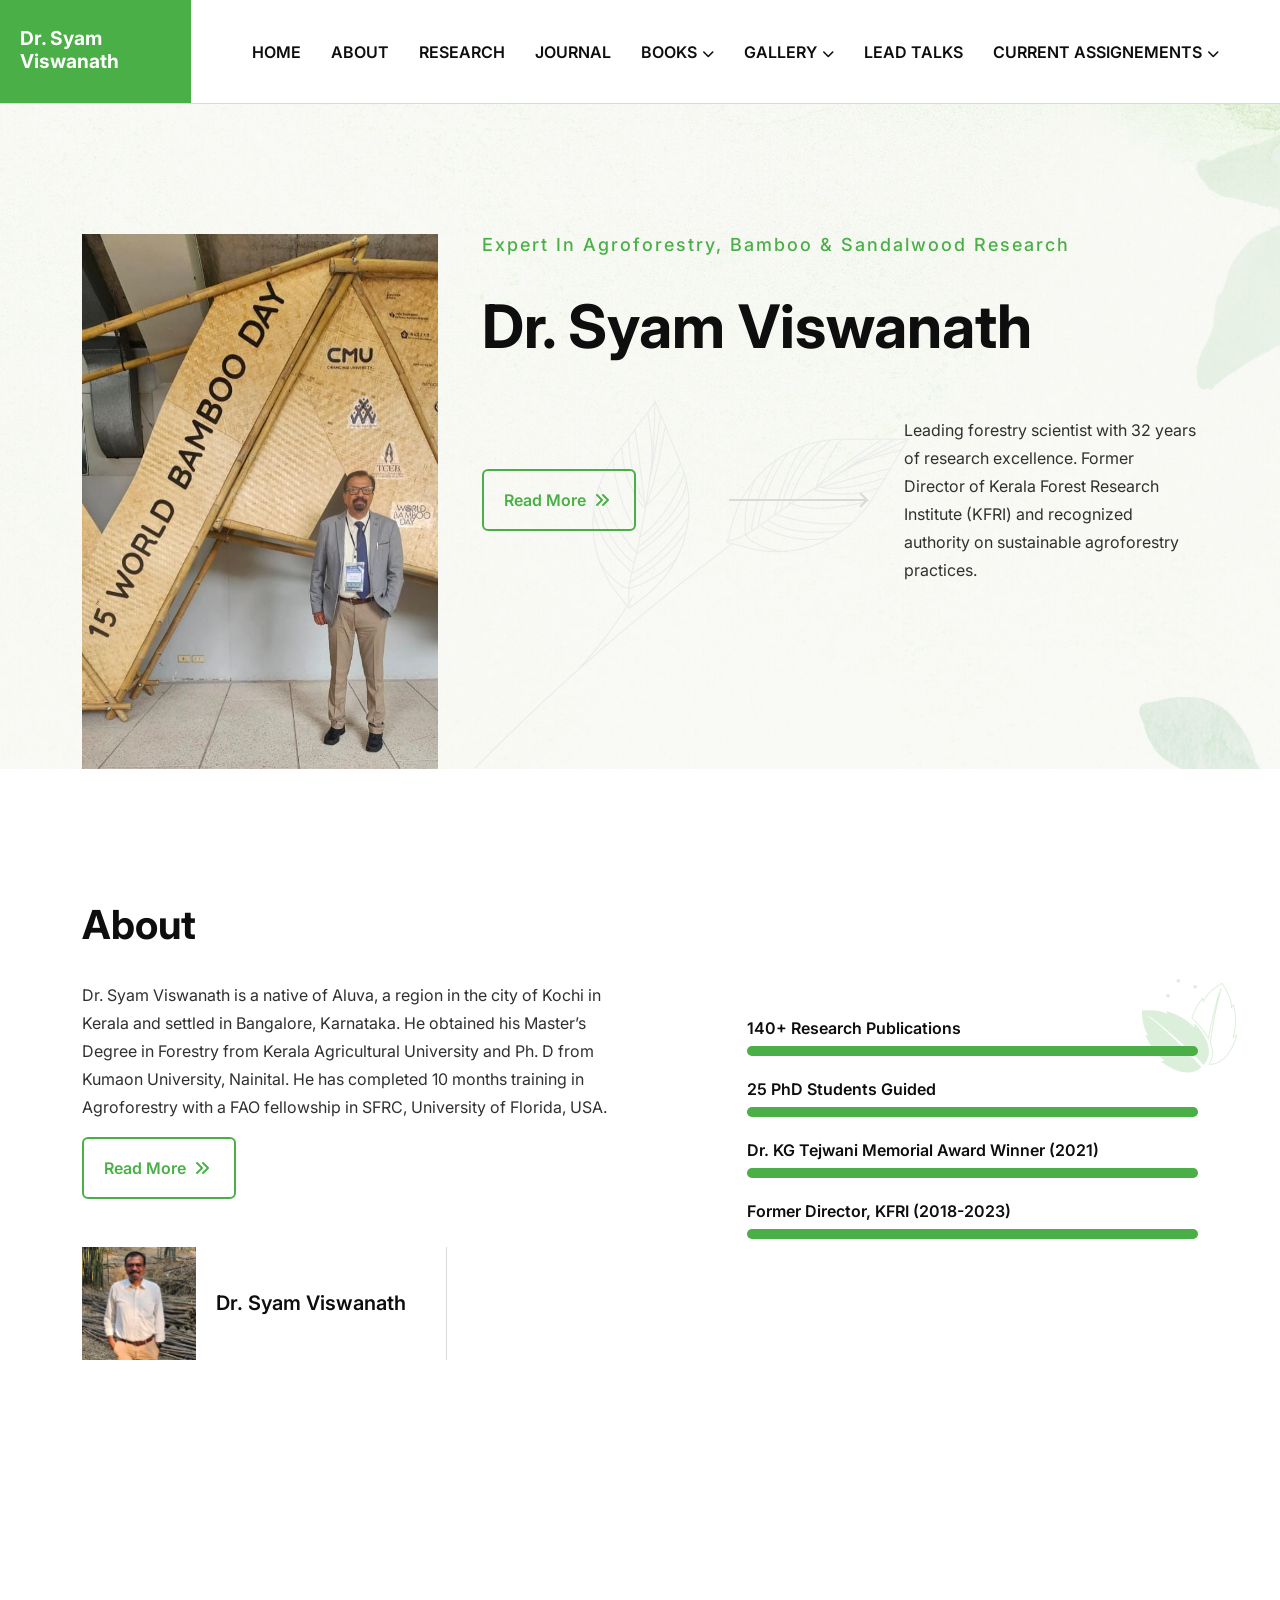
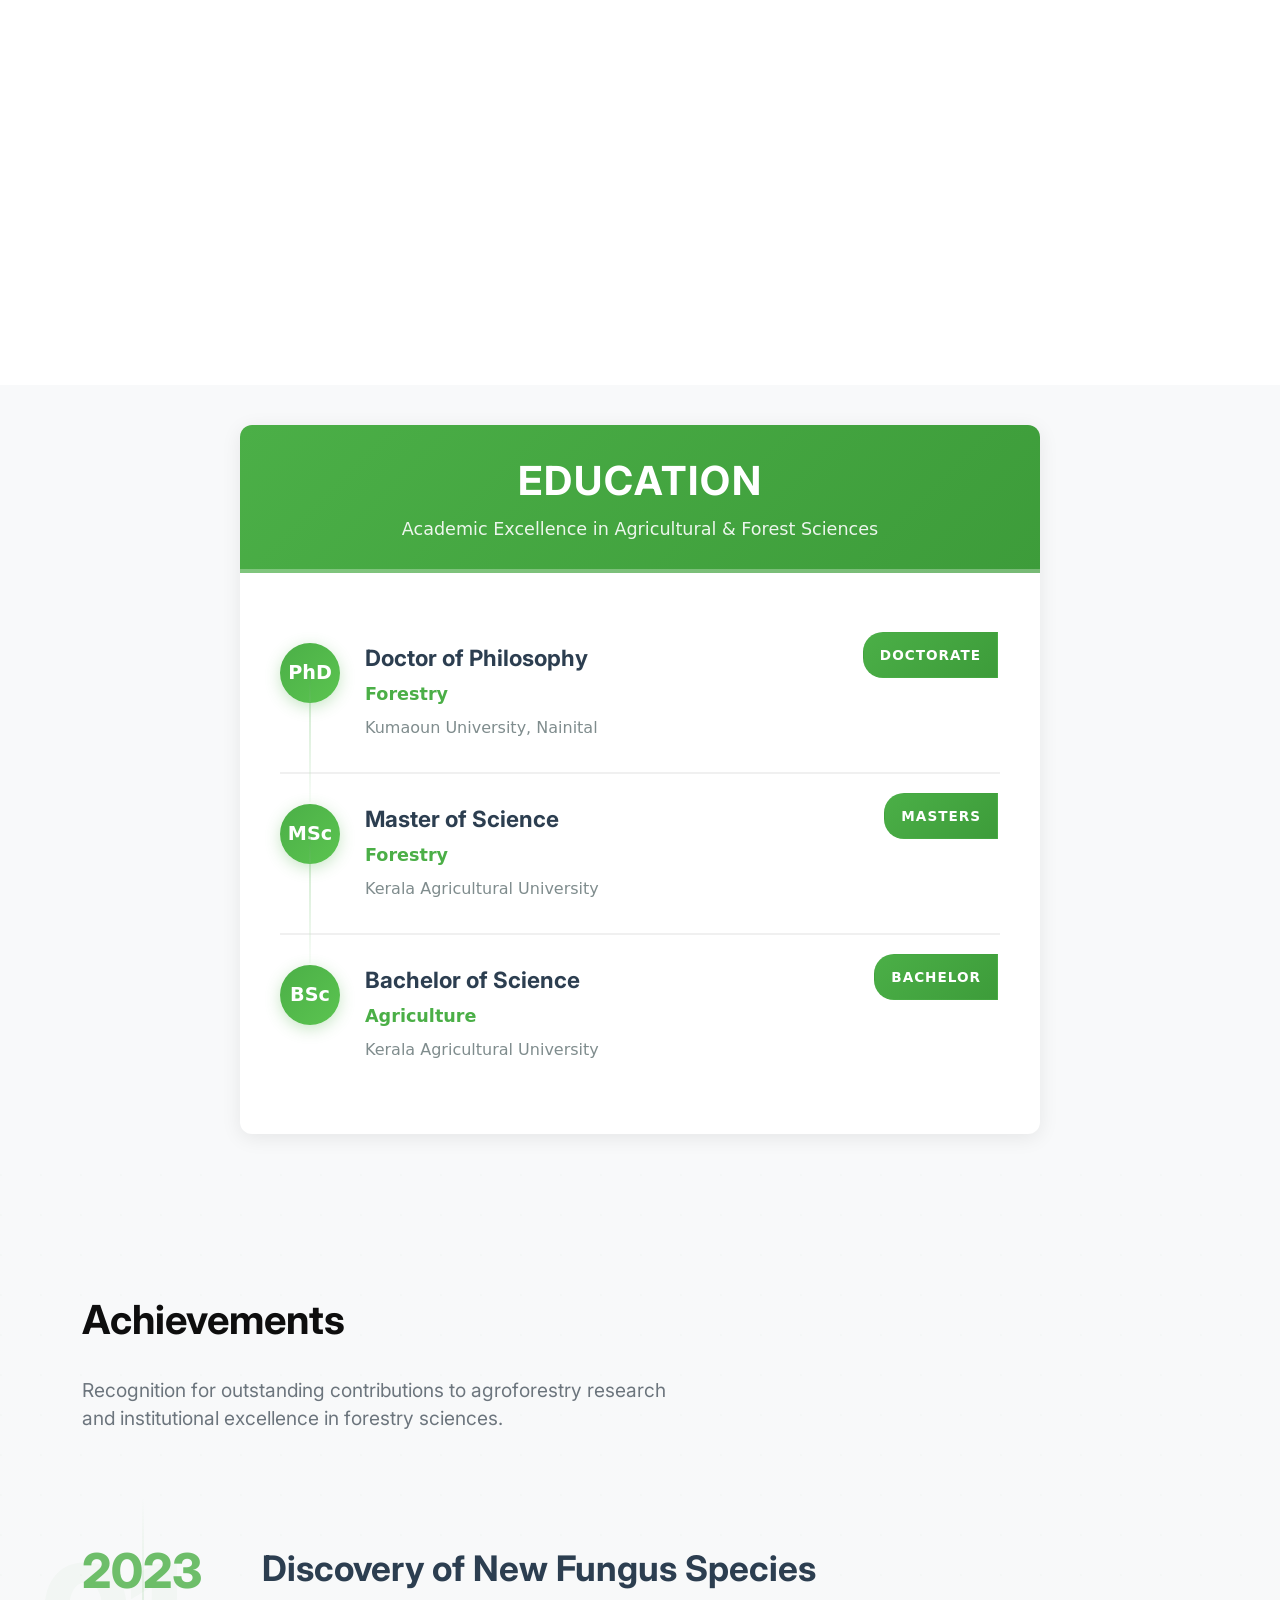
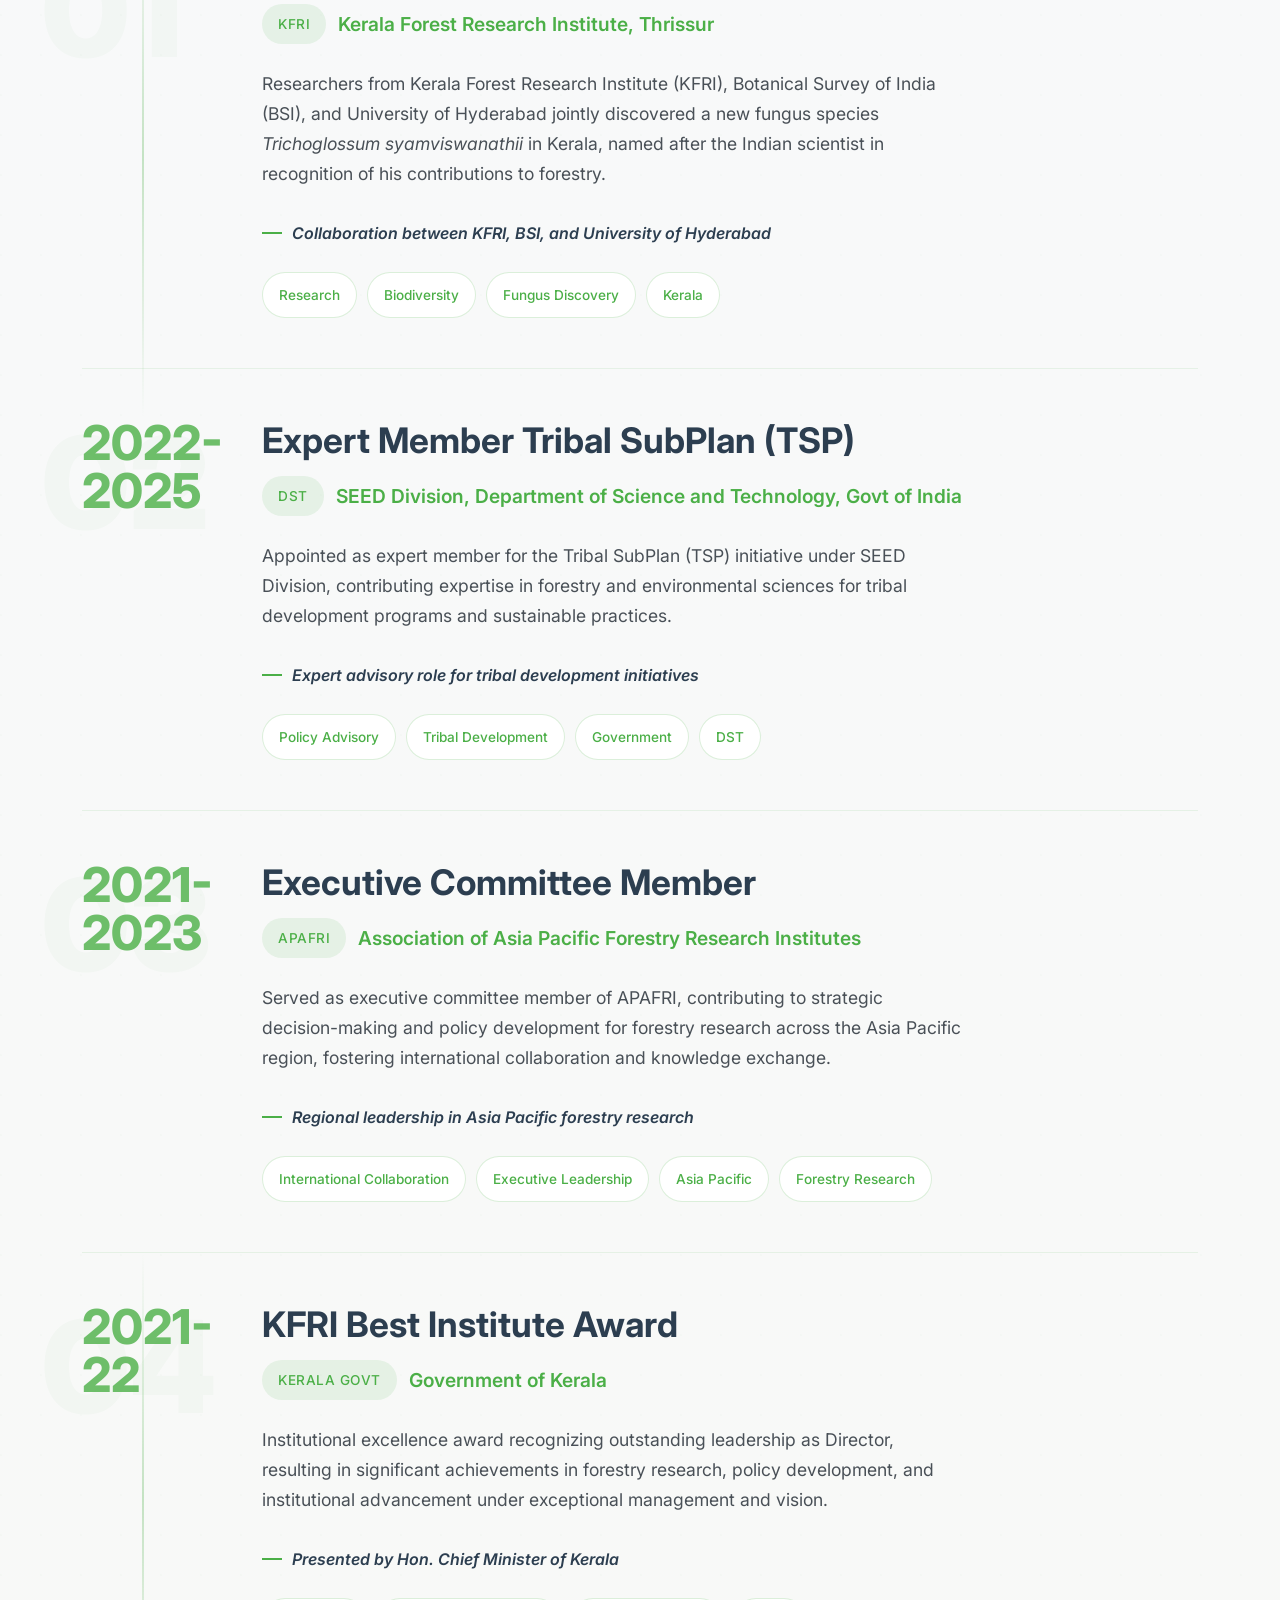
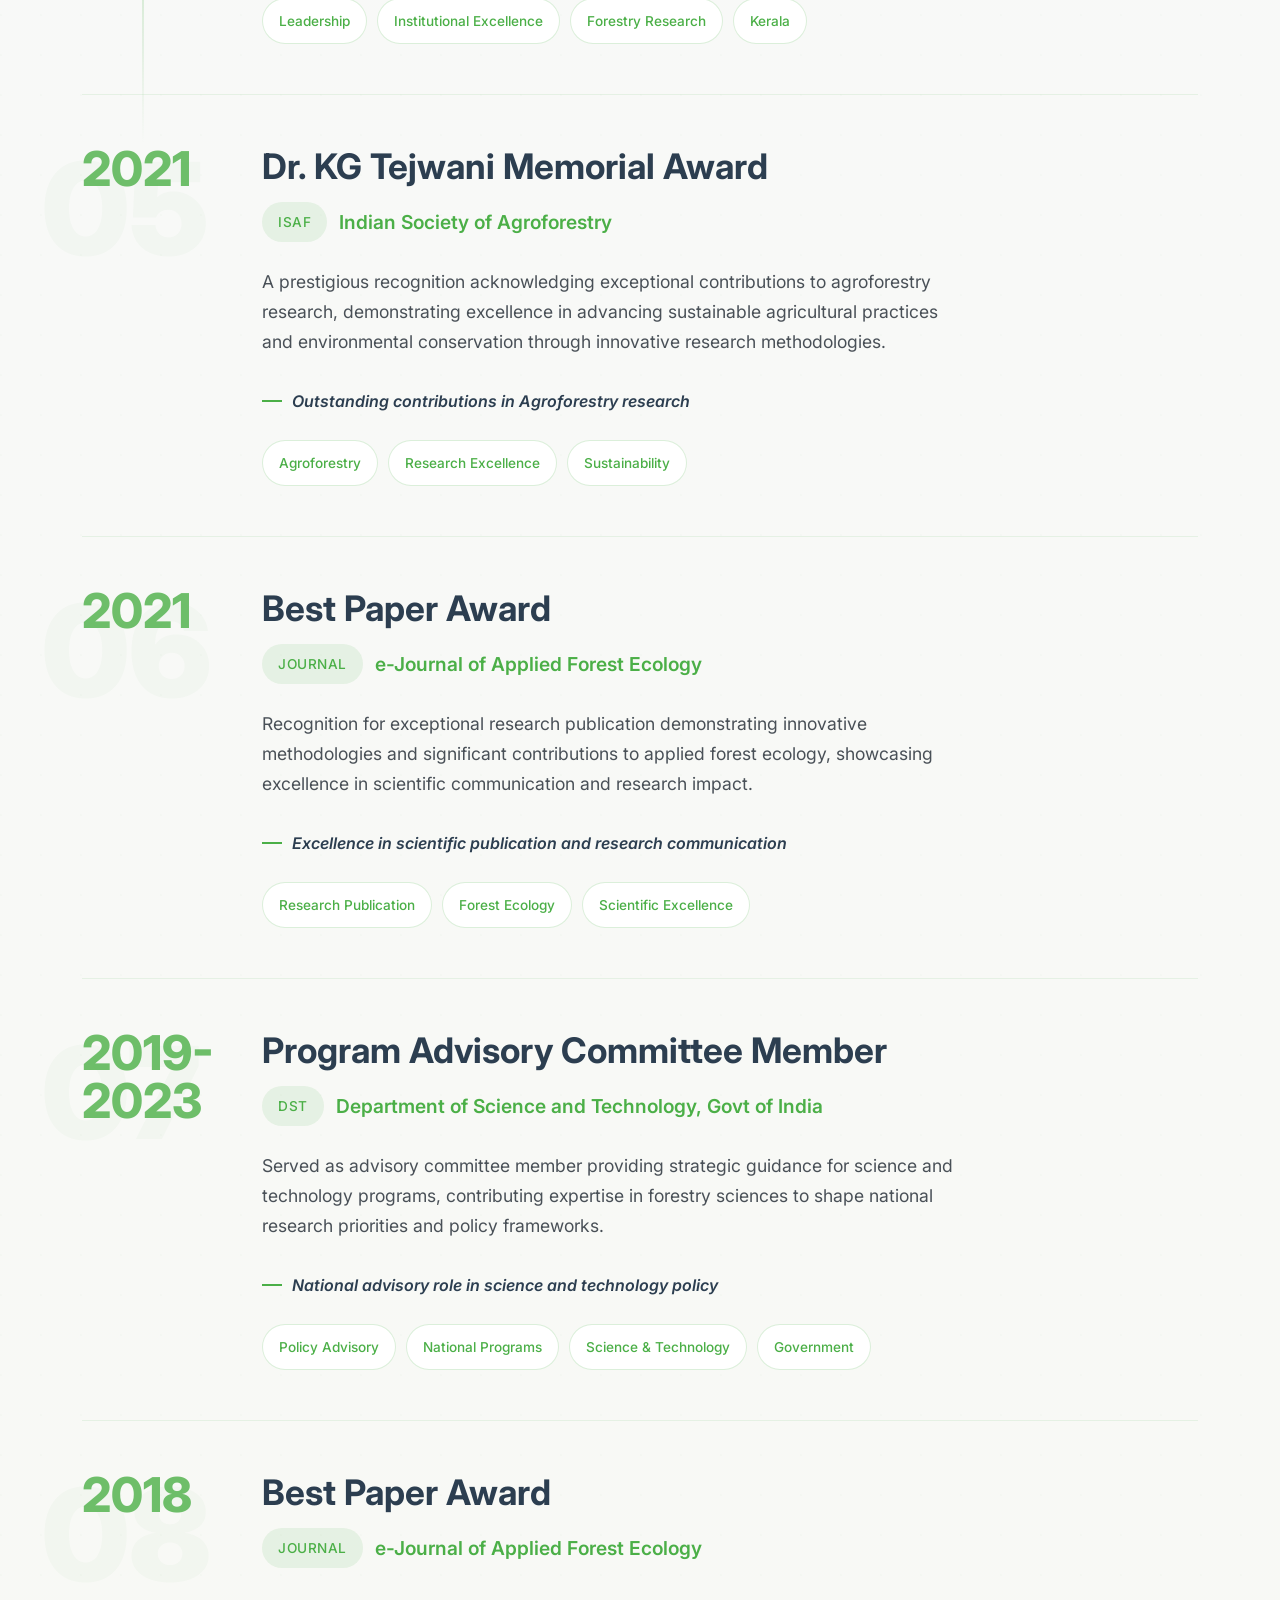
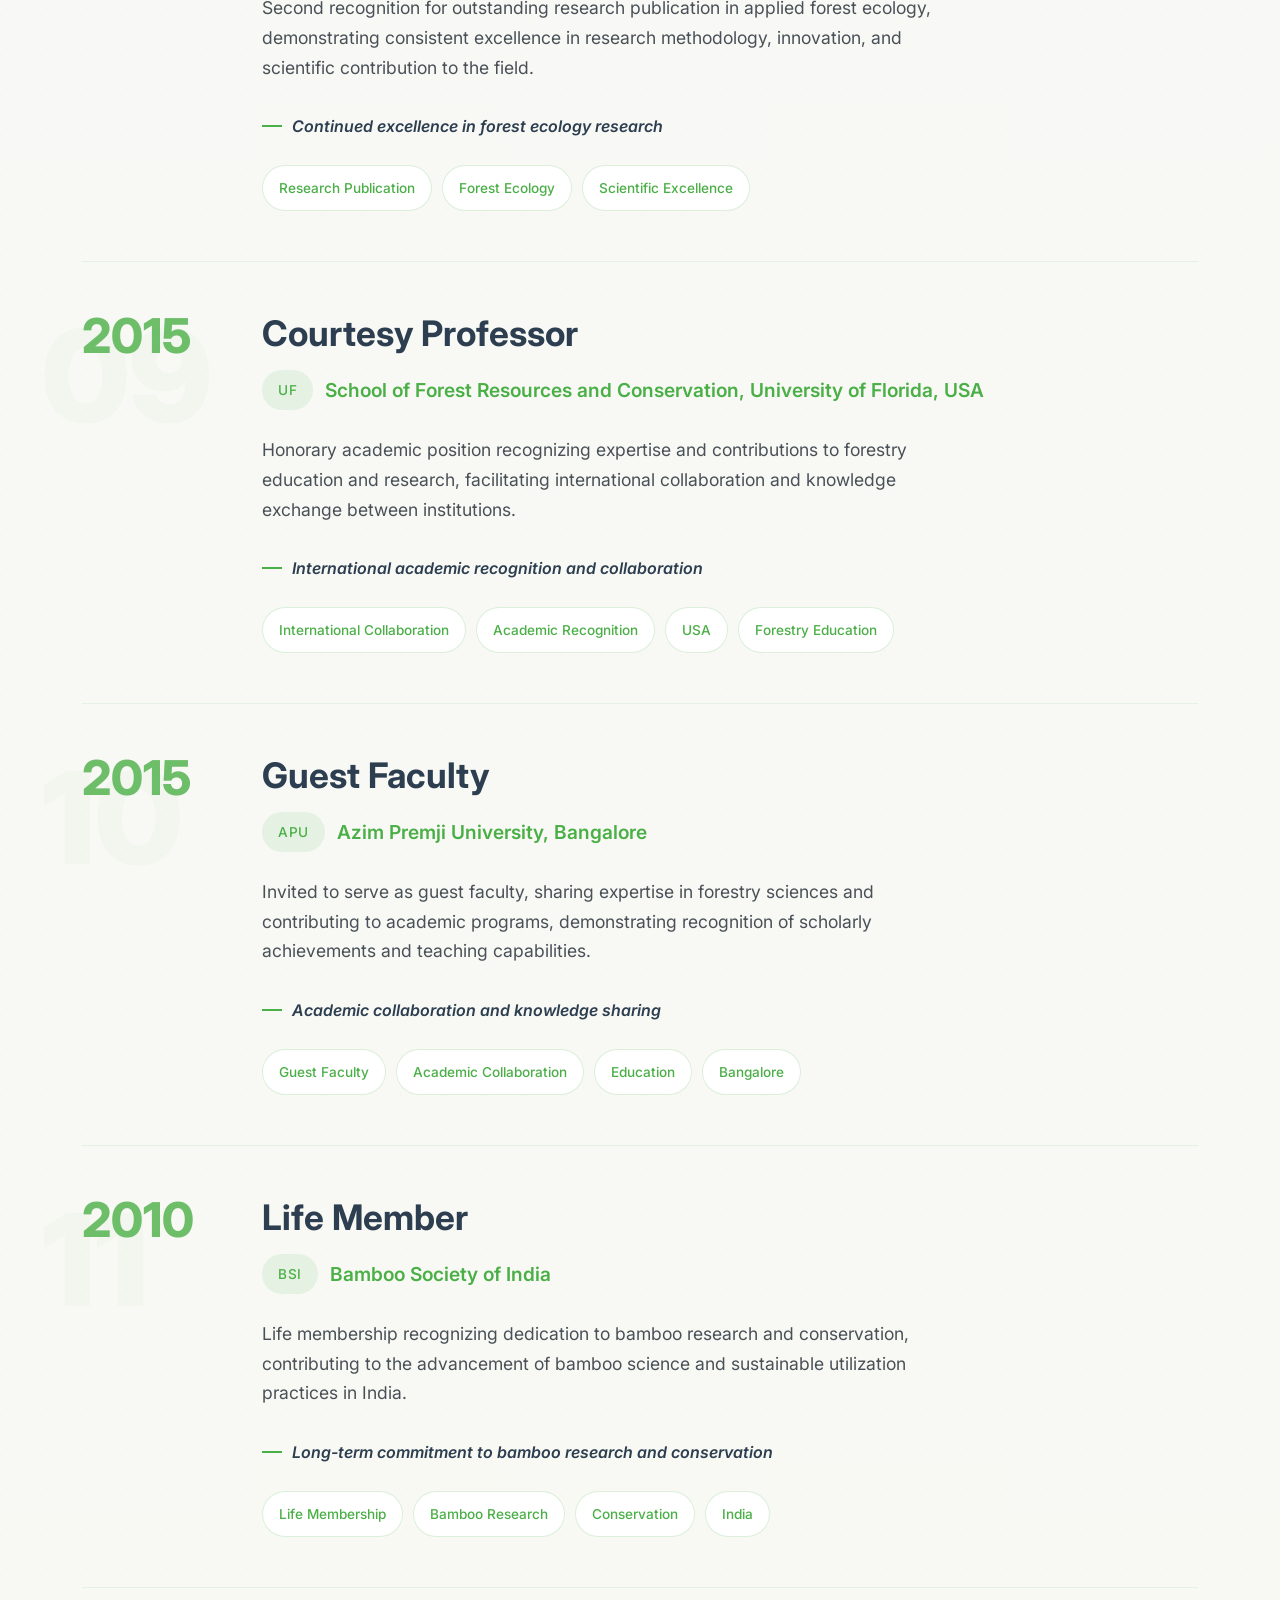
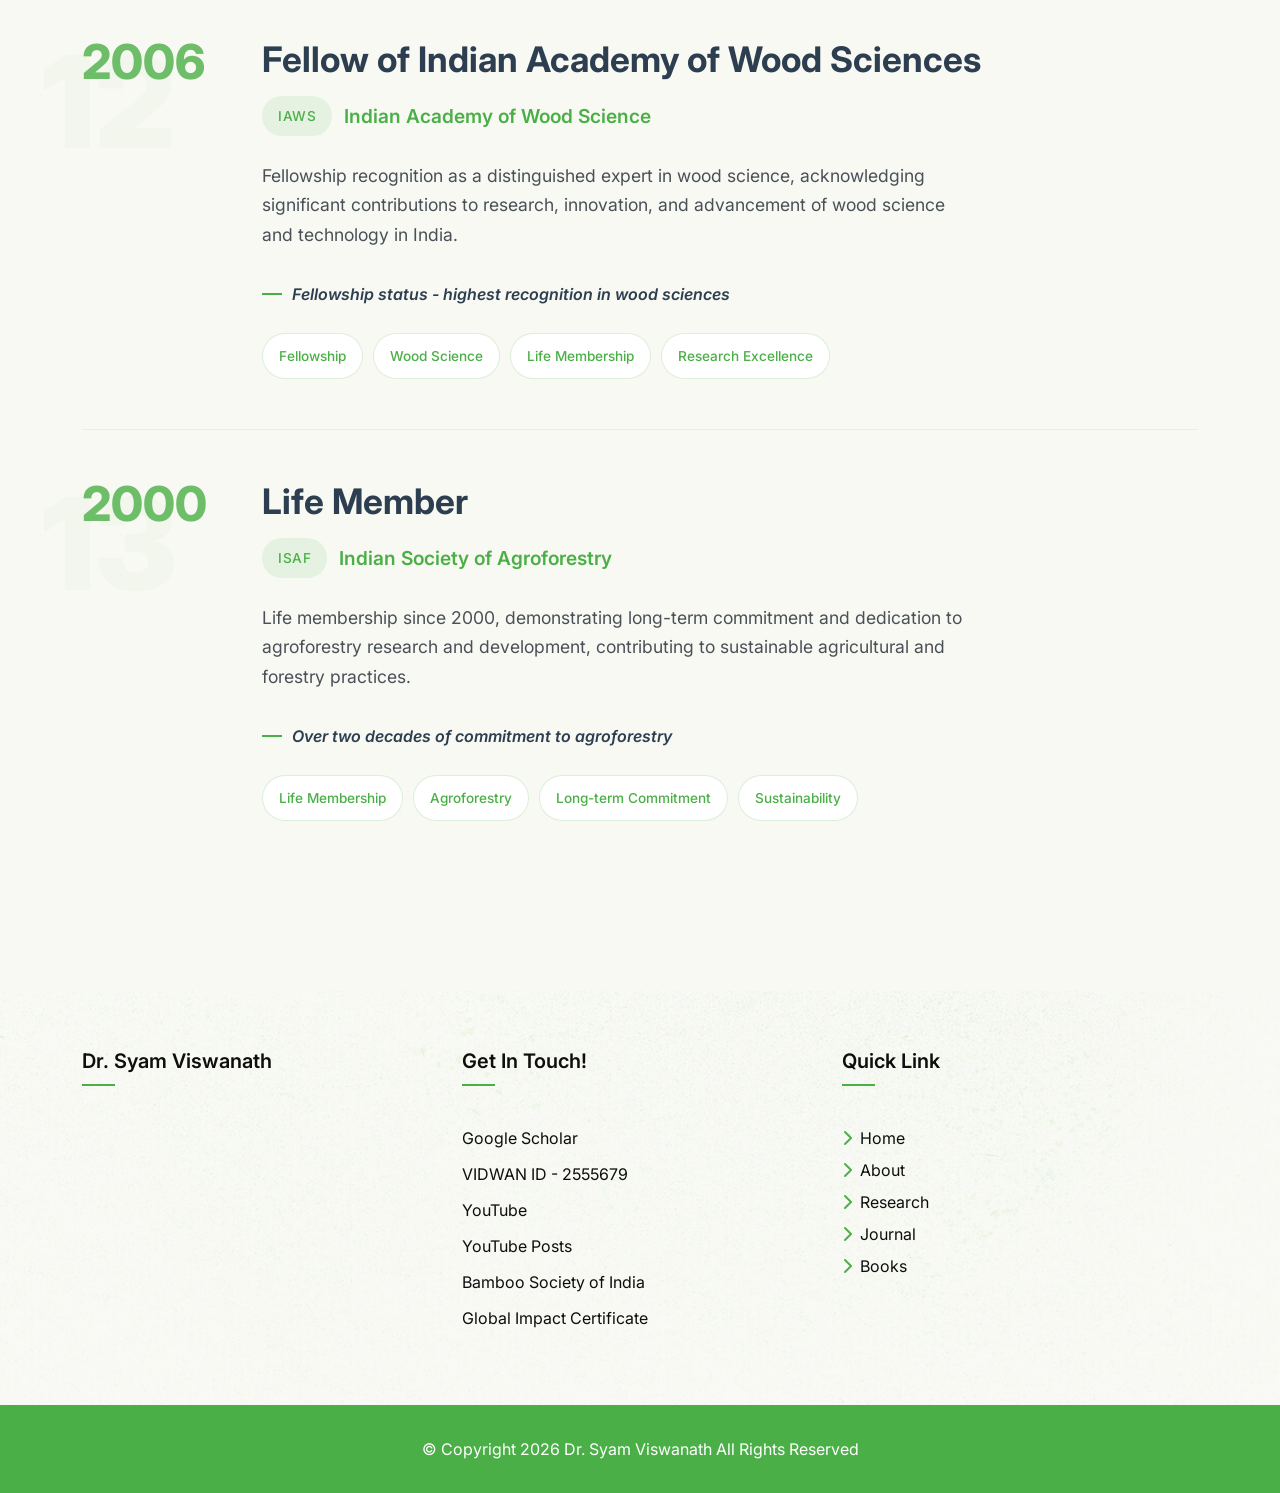
==== commit 4171fee8: "added youtube post in footer" ====
--- a/index.html
+++ b/index.html
@@ -6,7 +6,7 @@
   <meta http-equiv="X-UA-Compatible" content="IE=edge" />
   <meta name="viewport" content="width=device-width, initial-scale=1.0" />
   <!-- Primary Meta Tags -->
-  <title>Chapters | Dr. Syam Viswanath</title>
+  <title>Dr. Syam Viswanath</title>
   <meta name="description"
     content="Dr. Syam Viswanath, forestry scientist with 32+ years of research in ICFRE & KFRI. Expert in bamboo, sandalwood, and agroforestry. Published 140+ papers and mentored 25 Ph.D. scholars." />
   <meta name="keywords"
@@ -123,6 +123,7 @@
                 <a href="#">CURRENT ASSIGNEMENTS <i class="fas fa-chevron-down"></i></a>
                 <ul class="sub-menu">
                   <li> <a href="consultancies.html">CONSULTANCIES</a></li>
+                  <li> <a href="current-assignments.html">CURRENT ASSIGNMENTS</a></li>
                 </ul>
               </li>
             </ul>
@@ -774,6 +775,9 @@
                 </li>
                 <li class="pb-2">
                   <a href="https://www.youtube.com/@sviswanath7087" target="_blank">YouTube</a>
+                </li>
+                <li class="pb-2">
+                  <a href="https://www.youtube.com/@sviswanath7087/posts" target="_blank">YouTube Posts</a>
                 </li>
                 <li class="pb-2">
                   <a href="https://bamboosocietyofindia.com/products-services-of-our-members/dr-syam-viswanath/"
--- a/assets/css/cstm-styles.css
+++ b/assets/css/cstm-styles.css
@@ -209,7 +209,6 @@
 }
 
 @keyframes float {
-
   0%,
   100% {
     transform: translate(0, 0) rotate(0deg);
@@ -1849,11 +1848,7 @@
   width: 100%;
   height: 100%;
   opacity: 0.02;
-  background-image: repeating-linear-gradient(45deg,
-      #4baf47 0px,
-      #4baf47 1px,
-      transparent 1px,
-      transparent 15px);
+  background-image: repeating-linear-gradient(45deg, #4baf47 0px, #4baf47 1px, transparent 1px, transparent 15px);
 }
 .consultancy-grid {
   display: grid;
@@ -1892,16 +1887,16 @@
 }
 
 .card-icon::before {
-  content: '🌿';
+  content: "🌿";
   font-size: 24px;
 }
 
 .consultancy-card:nth-child(2) .card-icon::before {
-  content: '🎋';
+  content: "🎋";
 }
 
 .consultancy-card:nth-child(3) .card-icon::before {
-  content: '🌳';
+  content: "🌳";
 }
 
 .card-title {
@@ -1952,7 +1947,6 @@
 }
 
 @keyframes float {
-
   0%,
   100% {
     transform: translateY(0px) rotate(0deg);
@@ -1988,4 +1982,260 @@
   }
 }
 
-/* end Consultancies */+/* end Consultancies */
+
+/* current assignments */
+
+.assignments-section {
+  position: relative;
+  padding: 80px 20px;
+  background: linear-gradient(135deg, #f8f9f5 0%, rgba(75, 175, 71, 0.03) 100%);
+  overflow: hidden;
+}
+
+.assignments-container {
+  max-width: 1200px;
+  margin: 0 auto;
+  position: relative;
+  z-index: 2;
+}
+.assignments-grid {
+  display: grid;
+  grid-template-columns: repeat(auto-fit, minmax(350px, 1fr));
+  gap: 30px;
+  margin-top: 40px;
+}
+
+.assignment-card {
+  background: #ffffff;
+  border-radius: 20px;
+  padding: 40px 30px;
+  box-shadow: 0 4px 20px rgba(75, 175, 71, 0.08), 0 1px 3px rgba(0, 0, 0, 0.02);
+  transition: all 0.4s cubic-bezier(0.4, 0, 0.2, 1);
+  position: relative;
+  border: 1px solid rgba(75, 175, 71, 0.1);
+  overflow: hidden;
+}
+
+.assignment-card::before {
+  content: "";
+  position: absolute;
+  top: 0;
+  left: 0;
+  right: 0;
+  height: 4px;
+  background: linear-gradient(90deg, #4baf47, #5fbf52);
+}
+
+.assignment-card:hover {
+  transform: translateY(-8px);
+  box-shadow: 0 20px 40px rgba(75, 175, 71, 0.12), 0 8px 16px rgba(0, 0, 0, 0.04);
+  border-color: #4baf47;
+}
+
+.card-number {
+  position: absolute;
+  top: 20px;
+  right: 25px;
+  width: 40px;
+  height: 40px;
+  background: rgba(75, 175, 71, 0.1);
+  border-radius: 50%;
+  display: flex;
+  align-items: center;
+  justify-content: center;
+  font-weight: 700;
+  font-size: 1.1rem;
+  color: #4baf47;
+}
+
+.assignment-role {
+  font-size: 0.9rem;
+  color: #4baf47;
+  font-weight: 600;
+  text-transform: uppercase;
+  letter-spacing: 1px;
+  margin-bottom: 12px;
+}
+
+.assignment-title {
+  font-size: 1.4rem;
+  font-weight: 700;
+  color: #2c3e2d;
+  margin-bottom: 16px;
+  line-height: 1.3;
+}
+
+.assignment-journal {
+  font-size: 1rem;
+  color: #6b7c6e;
+  font-style: italic;
+  margin-bottom: 20px;
+}
+
+.assignment-details {
+  font-size: 0.95rem;
+  color: #5a6b5d;
+  line-height: 1.6;
+}
+
+/* Animated Background Elements */
+.bg-elements {
+  position: absolute;
+  top: 0;
+  left: 0;
+  width: 100%;
+  height: 100%;
+  pointer-events: none;
+  z-index: 1;
+}
+
+.floating-circle {
+  position: absolute;
+  border-radius: 50%;
+  background: rgba(75, 175, 71, 0.05);
+  animation: float 6s ease-in-out infinite;
+}
+
+.circle-1 {
+  width: 120px;
+  height: 120px;
+  top: 10%;
+  left: -5%;
+  animation-delay: 0s;
+}
+
+.circle-2 {
+  width: 80px;
+  height: 80px;
+  top: 60%;
+  right: -3%;
+  animation-delay: 2s;
+}
+
+.circle-3 {
+  width: 100px;
+  height: 100px;
+  bottom: 20%;
+  left: 5%;
+  animation-delay: 4s;
+}
+
+.floating-dot {
+  position: absolute;
+  width: 6px;
+  height: 6px;
+  background: #4baf47;
+  border-radius: 50%;
+  animation: dot-float 8s ease-in-out infinite;
+  opacity: 0.3;
+}
+
+.dot-1 {
+  top: 25%;
+  right: 20%;
+  animation-delay: 0s;
+}
+
+.dot-2 {
+  top: 70%;
+  left: 15%;
+  animation-delay: 3s;
+}
+
+.dot-3 {
+  bottom: 30%;
+  right: 10%;
+  animation-delay: 6s;
+}
+
+.wave-line {
+  position: absolute;
+  width: 200px;
+  height: 2px;
+  background: linear-gradient(90deg, transparent, #4baf47, transparent);
+  opacity: 0.1;
+  animation: wave-move 10s linear infinite;
+}
+
+.wave-1 {
+  top: 30%;
+  left: -100px;
+  animation-delay: 0s;
+}
+
+.wave-2 {
+  bottom: 40%;
+  right: -100px;
+  animation-delay: 5s;
+}
+
+@keyframes float {
+  0%,
+  100% {
+    transform: translateY(0px) scale(1);
+  }
+  50% {
+    transform: translateY(-20px) scale(1.05);
+  }
+}
+
+@keyframes dot-float {
+  0%,
+  100% {
+    transform: translateY(0px);
+    opacity: 0.3;
+  }
+  33% {
+    transform: translateY(-15px);
+    opacity: 0.6;
+  }
+  66% {
+    transform: translateY(15px);
+    opacity: 0.2;
+  }
+}
+
+@keyframes wave-move {
+  0% {
+    transform: translateX(0);
+  }
+  100% {
+    transform: translateX(100vw);
+  }
+}
+
+/* Responsive Design */
+@media (max-width: 768px) {
+  .assignments-section {
+    padding: 60px 20px;
+  }
+
+  .assignments-grid {
+    grid-template-columns: 1fr;
+    gap: 20px;
+  }
+
+  .assignment-card {
+    padding: 30px 25px;
+  }
+
+  .section-title {
+    font-size: 2.5rem;
+  }
+}
+
+@media (max-width: 480px) {
+  .assignment-card {
+    padding: 25px 20px;
+  }
+
+  .card-number {
+    top: 15px;
+    right: 20px;
+    width: 35px;
+    height: 35px;
+    font-size: 1rem;
+  }
+}
+/* end current assignments */
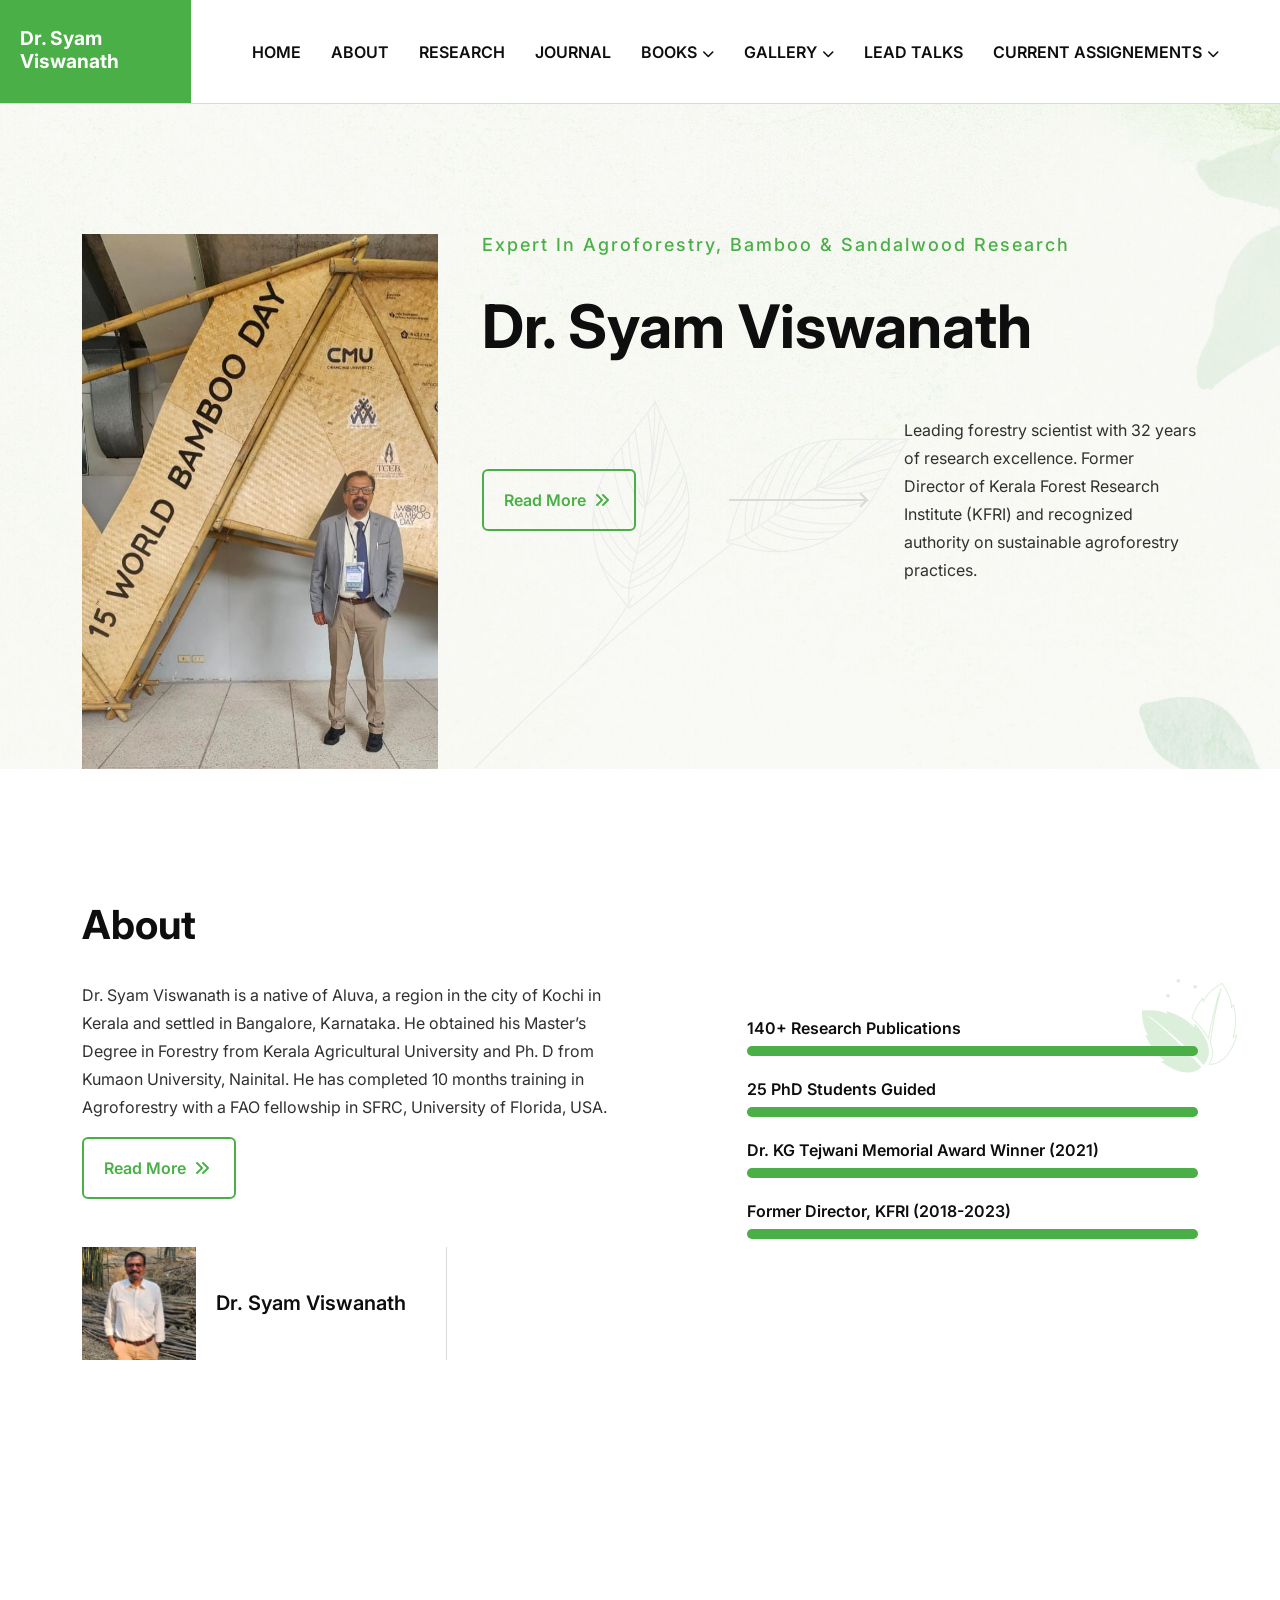
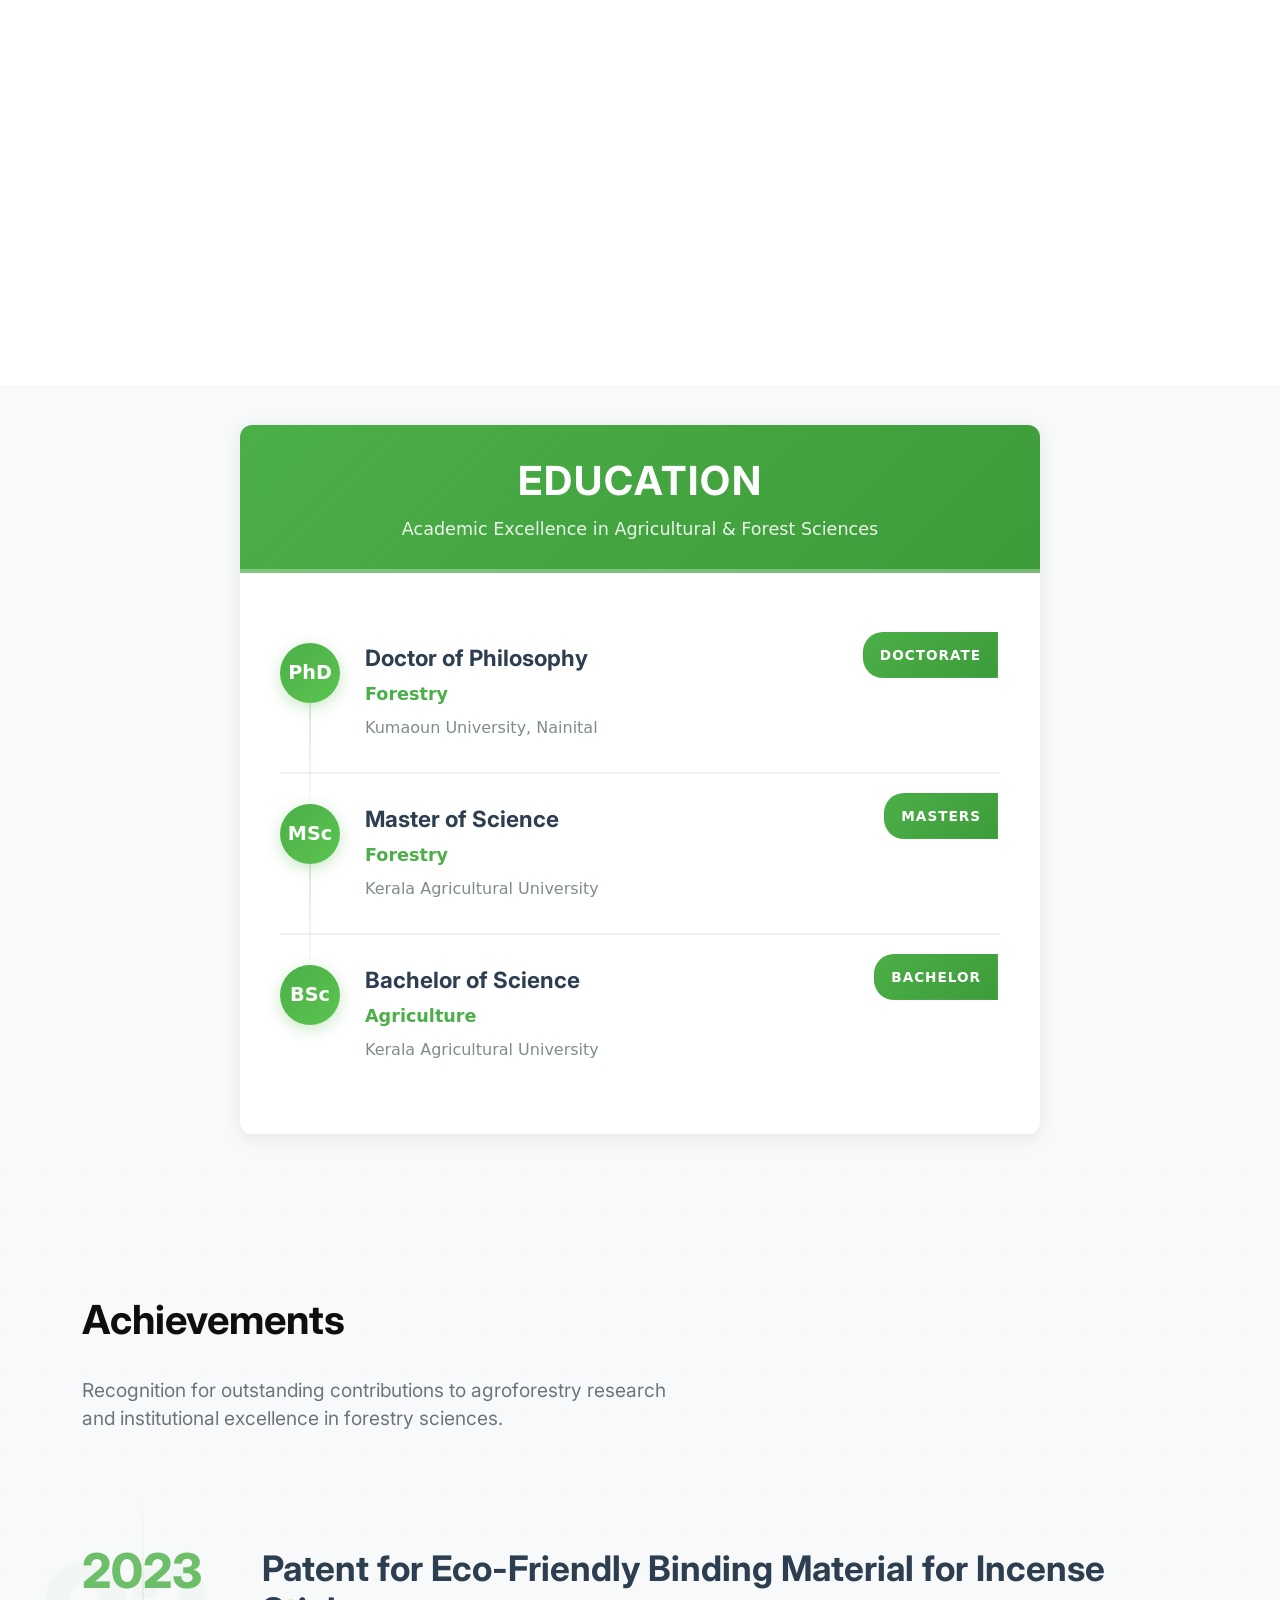
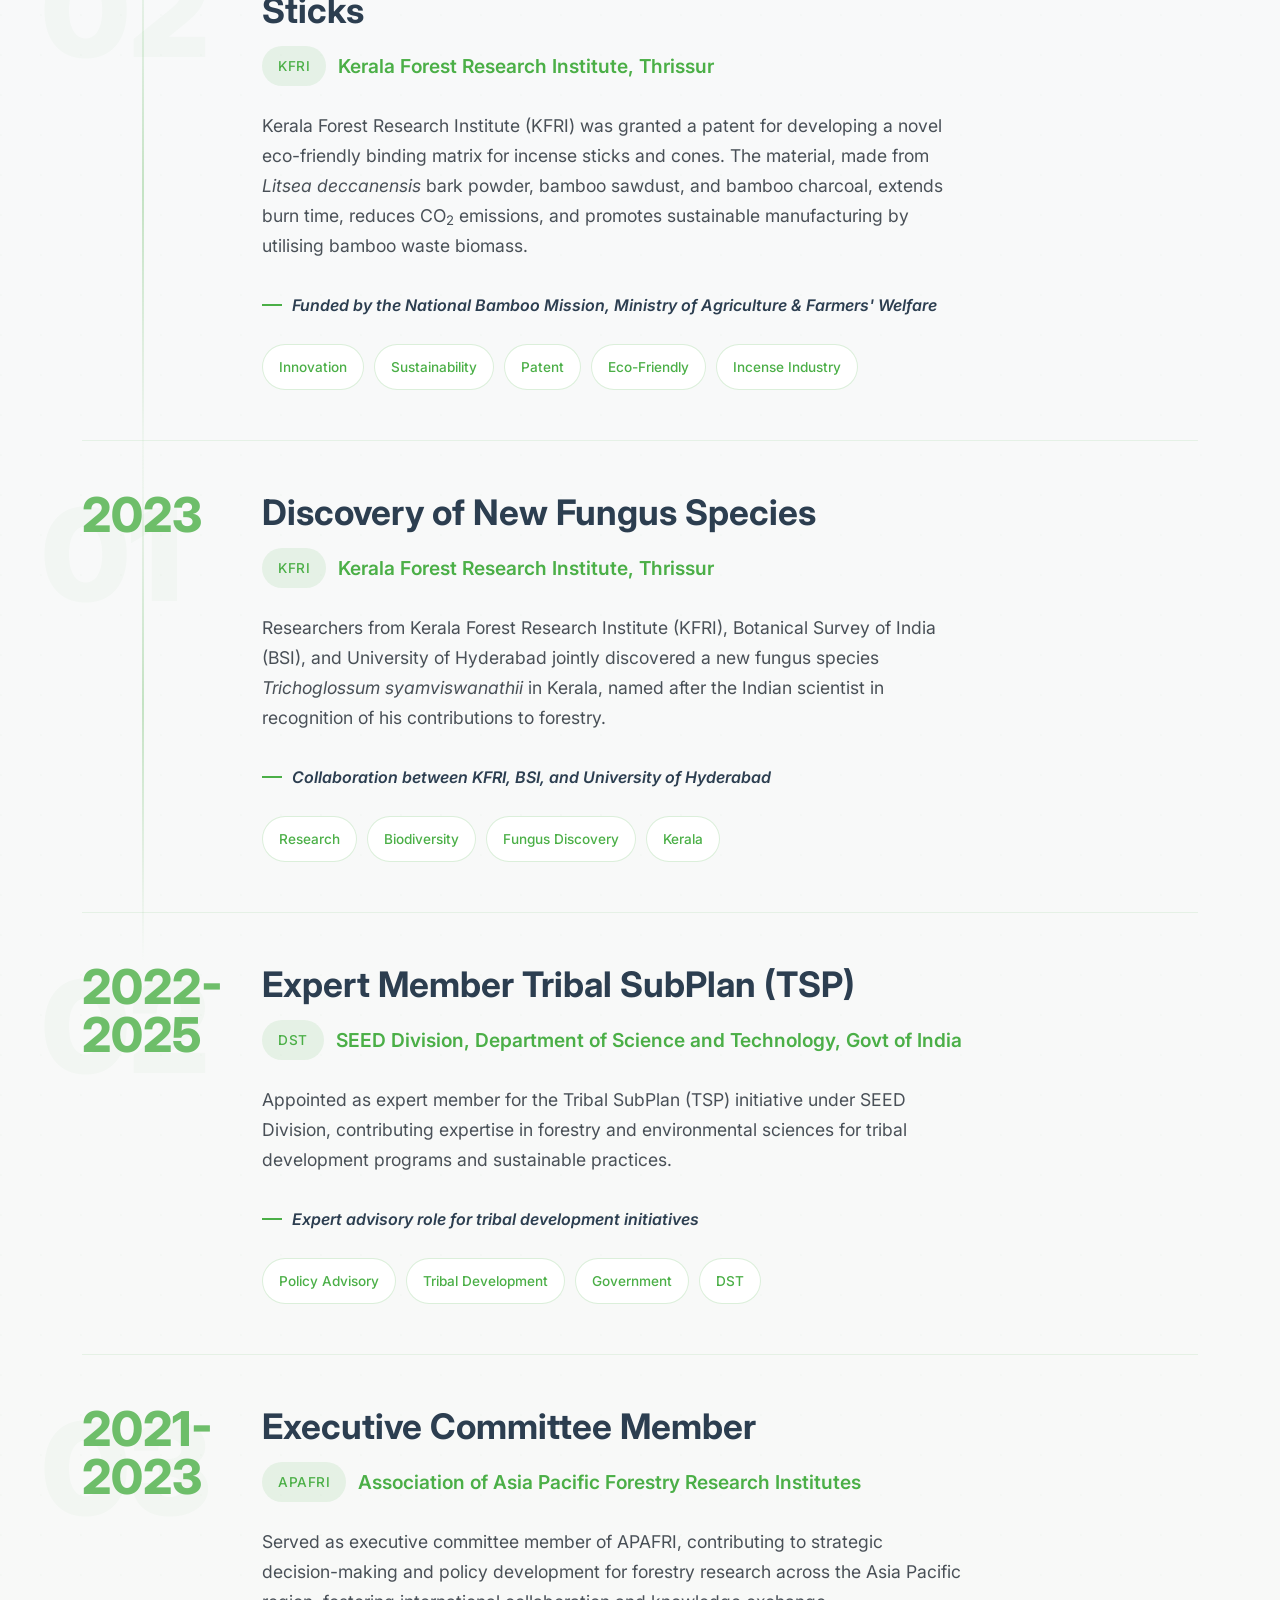
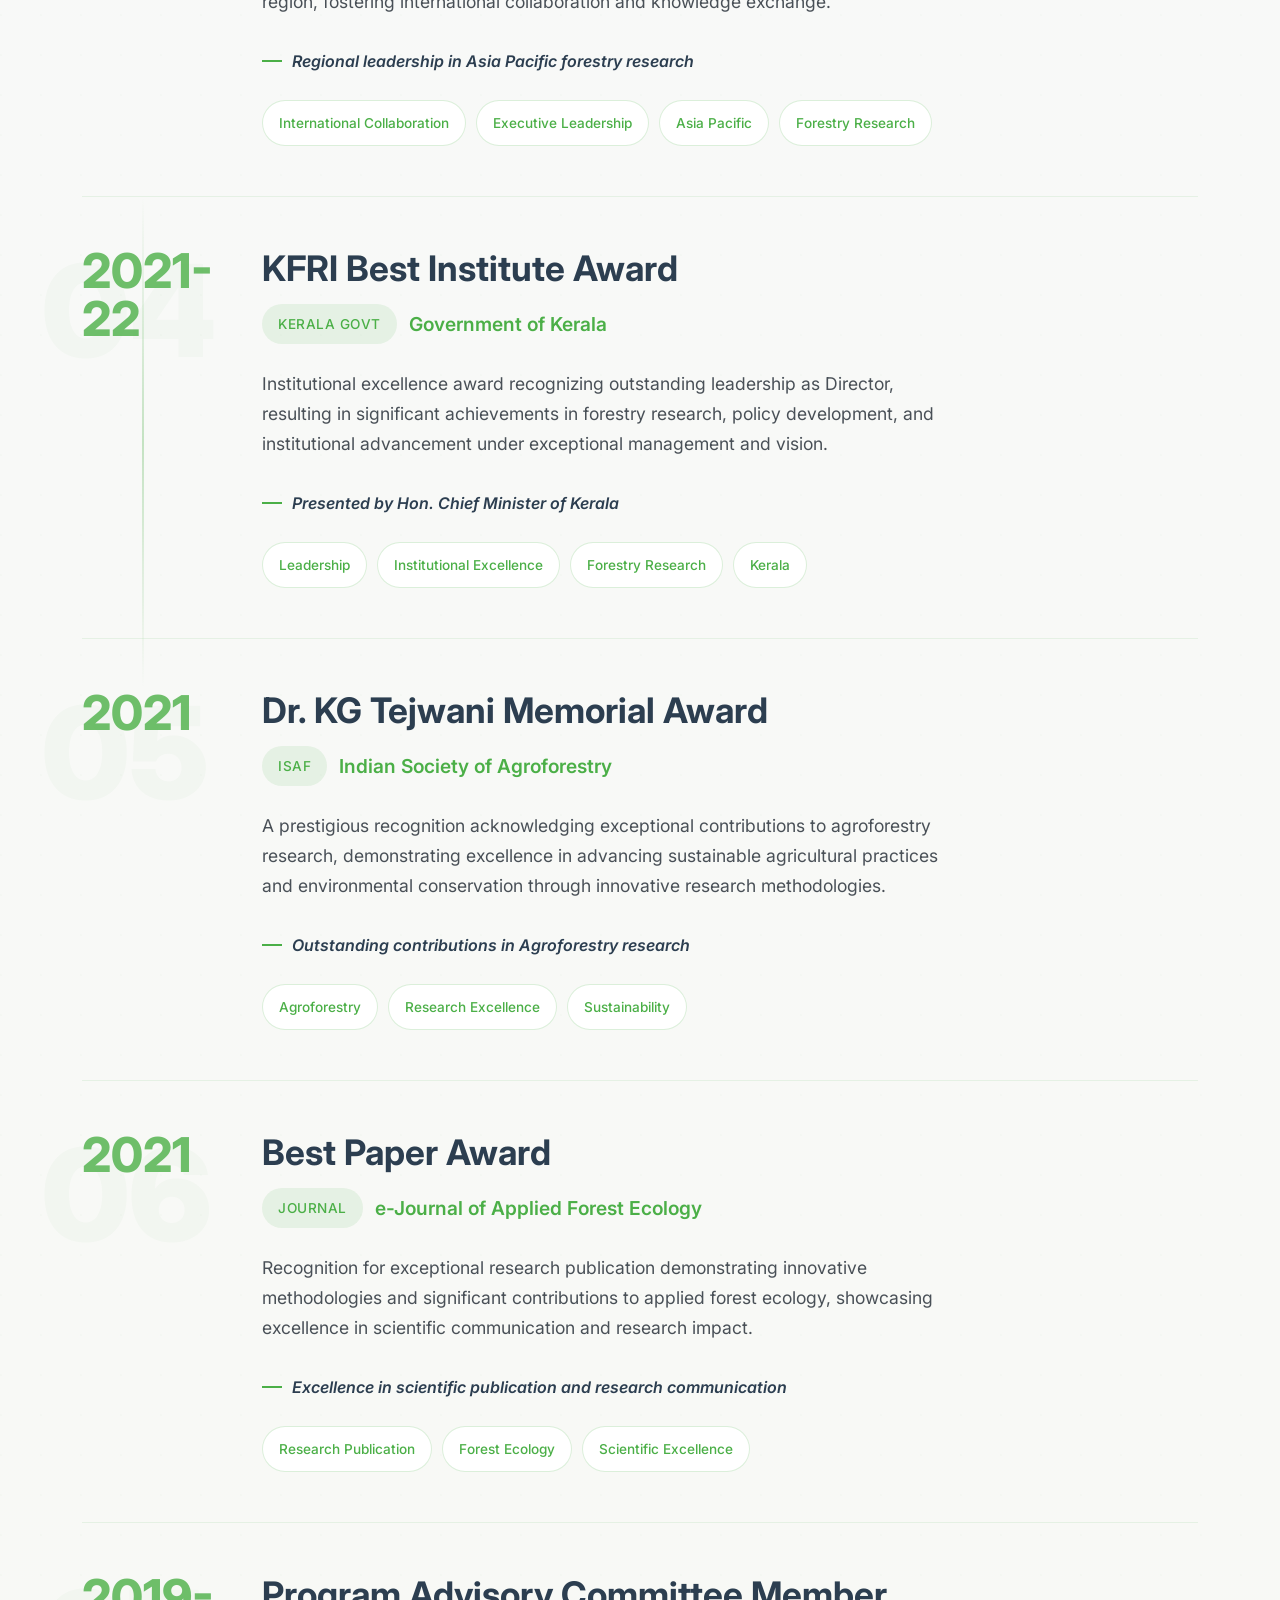
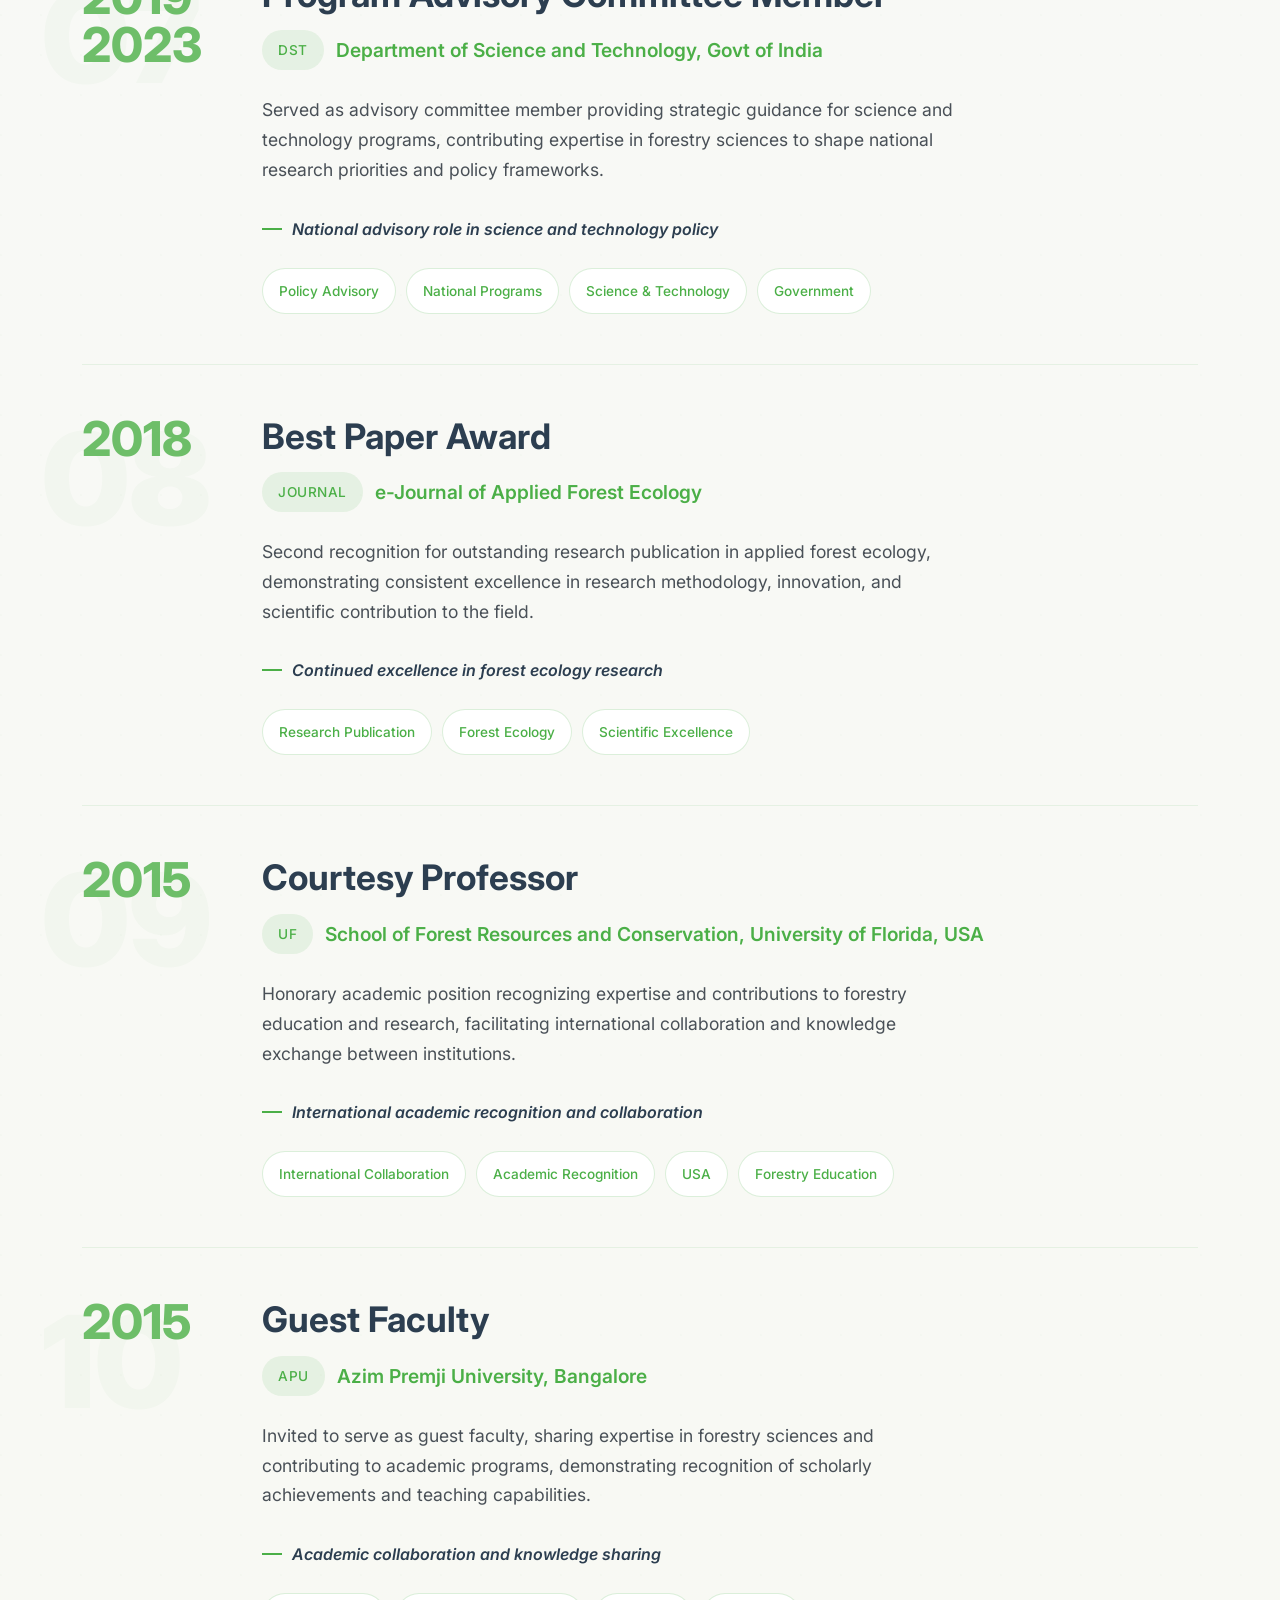
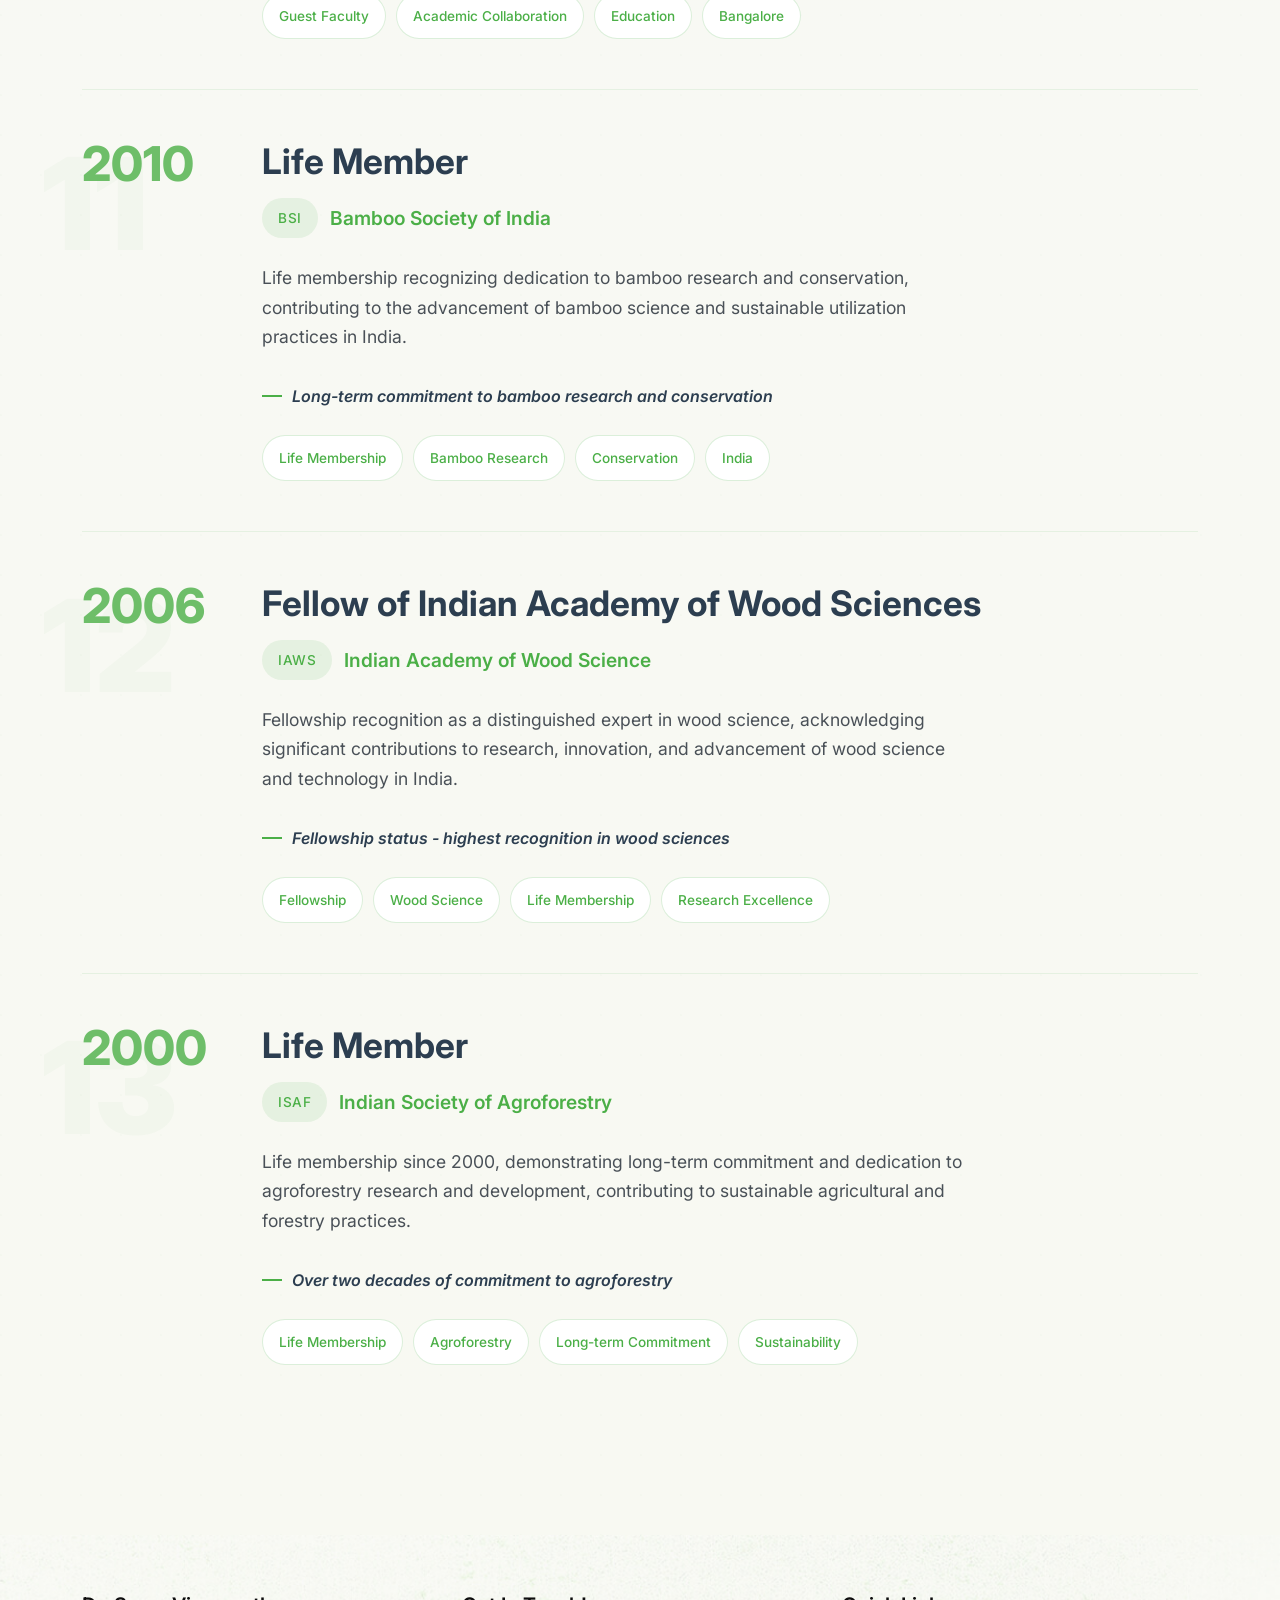
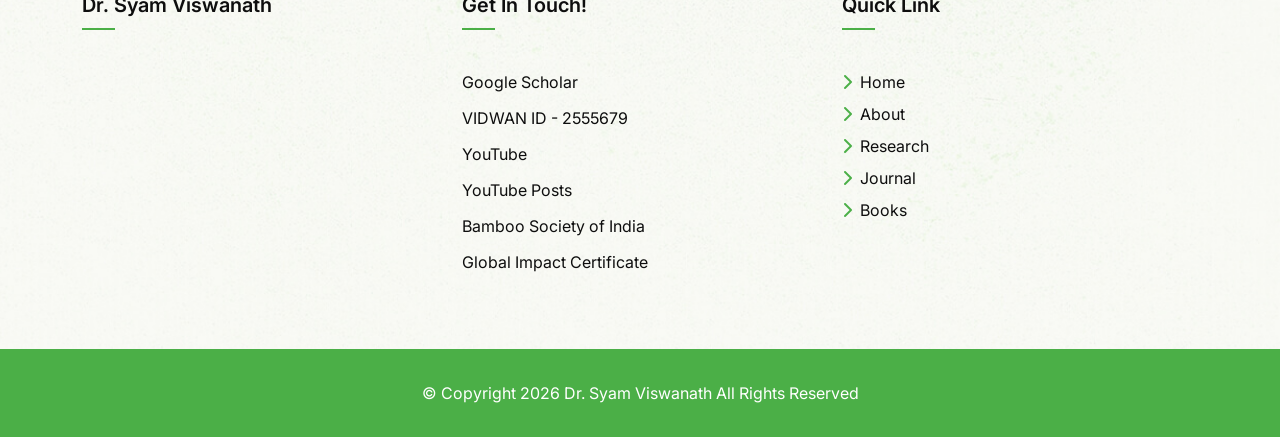
==== commit 382f4bb5: "added the patent and updated the image" ====
--- a/index.html
+++ b/index.html
@@ -1,863 +1,842 @@
 <!DOCTYPE html>
 <html lang="en">
-
-<head>
-  <meta charset="UTF-8" />
-  <meta http-equiv="X-UA-Compatible" content="IE=edge" />
-  <meta name="viewport" content="width=device-width, initial-scale=1.0" />
-  <!-- Primary Meta Tags -->
-  <title>Dr. Syam Viswanath</title>
-  <meta name="description"
-    content="Dr. Syam Viswanath, forestry scientist with 32+ years of research in ICFRE & KFRI. Expert in bamboo, sandalwood, and agroforestry. Published 140+ papers and mentored 25 Ph.D. scholars." />
-  <meta name="keywords"
-    content="Dr. Syam Viswanath, forestry scientist, bamboo cultivation, sandalwood propagation, agroforestry expert, forestry research India, Kerala Forest Research Institute, ICFRE scientist, forestry professor, bamboo researcher, agroforestry consultant, sandalwood expert, forestry publications, forestry keynote speaker" />
-
-  <!-- Open Graph / Facebook -->
-  <meta property="og:type" content="profile" />
-  <meta property="og:title" content="Dr. Syam Viswanath - Forestry Scientist & Agroforestry Expert" />
-  <meta property="og:description"
-    content="Renowned forestry scientist with 32+ years of research in ICFRE & KFRI. Expert in bamboo, sandalwood, and agroforestry. Published 140+ research papers and guided 25 Ph.D. scholars." />
-  <meta property="og:url" content="https://www.syamviswanath.com" />
-
-  <!-- Twitter -->
-  <meta name="twitter:card" content="summary" />
-  <meta name="twitter:title" content="Dr. Syam Viswanath - Forestry Scientist & Agroforestry Expert" />
-  <meta name="twitter:description"
-    content="Forestry scientist, bamboo & sandalwood expert with 32+ years of research. Former Director of KFRI, published 140+ papers, guided 25 Ph.D. students." />
-  <meta name="twitter:url" content="https://www.syamviswanath.com" />
-
-  <!-- Favicon img -->
-  <link rel="shortcut icon" href="" />
-  <!-- Bootstarp min css -->
-  <link rel="stylesheet" href="assets/css/bootstrap.min.css" />
-  <!-- All min css -->
-  <link rel="stylesheet" href="assets/css/all.min.css" />
-  <!-- Swiper bundle min css -->
-  <link rel="stylesheet" href="assets/css/swiper-bundle.min.css" />
-  <!-- Magnigic popup css -->
-  <link rel="stylesheet" href="assets/css/magnific-popup.css" />
-  <!-- Animate css -->
-  <link rel="stylesheet" href="assets/css/animate.css" />
-  <!-- Nice select css -->
-  <link rel="stylesheet" href="assets/css/nice-select.css" />
-  <!-- Style css -->
-  <link rel="stylesheet" href="assets/css/style.css" />
-  <!-- Custom styles -->
-  <link rel="stylesheet" href="assets/css/cstm-styles.css" />
-  <link rel="stylesheet" href="assets/css/cstm-responsive.css" />
-</head>
-
-<body>
-  <!-- Preloader area start -->
-  <div id="loading">
-    <div id="loading-center">
-      <div id="loading-center-absolute">
-        <div class="loading-icon text-center d-flex flex-column align-items-center justify-content-center">
-          <img class="loading-logo" src="assets/images/preloader.svg" alt="icon" />
+  <head>
+    <meta charset="UTF-8" />
+    <meta http-equiv="X-UA-Compatible" content="IE=edge" />
+    <meta name="viewport" content="width=device-width, initial-scale=1.0" />
+    <!-- Primary Meta Tags -->
+    <title>Dr. Syam Viswanath</title>
+    <meta
+      name="description"
+      content="Dr. Syam Viswanath, forestry scientist with 32+ years of research in ICFRE & KFRI. Expert in bamboo, sandalwood, and agroforestry. Published 140+ papers and mentored 25 Ph.D. scholars."
+    />
+    <meta
+      name="keywords"
+      content="Dr. Syam Viswanath, forestry scientist, bamboo cultivation, sandalwood propagation, agroforestry expert, forestry research India, Kerala Forest Research Institute, ICFRE scientist, forestry professor, bamboo researcher, agroforestry consultant, sandalwood expert, forestry publications, forestry keynote speaker"
+    />
+
+    <!-- Open Graph / Facebook -->
+    <meta property="og:type" content="profile" />
+    <meta property="og:title" content="Dr. Syam Viswanath - Forestry Scientist & Agroforestry Expert" />
+    <meta
+      property="og:description"
+      content="Renowned forestry scientist with 32+ years of research in ICFRE & KFRI. Expert in bamboo, sandalwood, and agroforestry. Published 140+ research papers and guided 25 Ph.D. scholars."
+    />
+    <meta property="og:url" content="https://www.syamviswanath.com" />
+
+    <!-- Twitter -->
+    <meta name="twitter:card" content="summary" />
+    <meta name="twitter:title" content="Dr. Syam Viswanath - Forestry Scientist & Agroforestry Expert" />
+    <meta
+      name="twitter:description"
+      content="Forestry scientist, bamboo & sandalwood expert with 32+ years of research. Former Director of KFRI, published 140+ papers, guided 25 Ph.D. students."
+    />
+    <meta name="twitter:url" content="https://www.syamviswanath.com" />
+
+    <!-- Favicon img -->
+    <link rel="shortcut icon" href="" />
+    <!-- Bootstarp min css -->
+    <link rel="stylesheet" href="assets/css/bootstrap.min.css" />
+    <!-- All min css -->
+    <link rel="stylesheet" href="assets/css/all.min.css" />
+    <!-- Swiper bundle min css -->
+    <link rel="stylesheet" href="assets/css/swiper-bundle.min.css" />
+    <!-- Magnigic popup css -->
+    <link rel="stylesheet" href="assets/css/magnific-popup.css" />
+    <!-- Animate css -->
+    <link rel="stylesheet" href="assets/css/animate.css" />
+    <!-- Nice select css -->
+    <link rel="stylesheet" href="assets/css/nice-select.css" />
+    <!-- Style css -->
+    <link rel="stylesheet" href="assets/css/style.css" />
+    <!-- Custom styles -->
+    <link rel="stylesheet" href="assets/css/cstm-styles.css" />
+    <link rel="stylesheet" href="assets/css/cstm-responsive.css" />
+  </head>
+
+  <body>
+    <!-- Preloader area start -->
+    <div id="loading">
+      <div id="loading-center">
+        <div id="loading-center-absolute">
+          <div class="loading-icon text-center d-flex flex-column align-items-center justify-content-center">
+            <img class="loading-logo" src="assets/images/preloader.svg" alt="icon" />
+          </div>
         </div>
       </div>
     </div>
-  </div>
-  <!-- Preloader area end -->
-
-  <!-- Header area start here -->
-  <header class="header header-one bor-bottom">
-    <div class="header-section">
-      <div class="d-flex justify-content-between align-items-center">
-        <div class="header-one__item d-none d-xl-block">
-          <div class="d-flex align-items-center">
-            <div class="header-one__logo">
-              <!-- <a href="./"><img src="assets/images/logo/logo-light.svg" alt="logo" /></a> -->
-              <a href="./">
-                <h4 class="logoText">Dr. Syam Viswanath</h4>
-              </a>
+    <!-- Preloader area end -->
+
+    <!-- Header area start here -->
+    <header class="header header-one bor-bottom">
+      <div class="header-section">
+        <div class="d-flex justify-content-between align-items-center">
+          <div class="header-one__item d-none d-xl-block">
+            <div class="d-flex align-items-center">
+              <div class="header-one__logo">
+                <!-- <a href="./"><img src="assets/images/logo/logo-light.svg" alt="logo" /></a> -->
+                <a href="./">
+                  <h4 class="logoText">Dr. Syam Viswanath</h4>
+                </a>
+              </div>
             </div>
           </div>
-        </div>
-        <div class="header-one__item w-100">
-          <div class="header-wrapper justify-content-center">
-            <div class="logo-menu d-block d-xl-none">
-              <a href="index.html" class="logo">
-                <h4 class="logoText">Dr. Syam Viswanath</h4>
-              </a>
-            </div>
-            <div class="header-bar d-xl-none">
-              <span></span>
-              <span></span>
-              <span></span>
-            </div>
-            <ul class="main-menu">
-              <li>
-                <a href="./">HOME</a>
-              </li>
-              <li>
-                <a href="about.html">ABOUT</a>
-              </li>
-              <li>
-                <a id="mega-menu-btn" href="research.html">RESEARCH </a>
-              </li>
-              <li>
-                <a href="journal.html">JOURNAL</a>
-              </li>
-              <!-- <li>
+          <div class="header-one__item w-100">
+            <div class="header-wrapper justify-content-center">
+              <div class="logo-menu d-block d-xl-none">
+                <a href="index.html" class="logo">
+                  <h4 class="logoText">Dr. Syam Viswanath</h4>
+                </a>
+              </div>
+              <div class="header-bar d-xl-none">
+                <span></span>
+                <span></span>
+                <span></span>
+              </div>
+              <ul class="main-menu">
+                <li>
+                  <a href="./">HOME</a>
+                </li>
+                <li>
+                  <a href="about.html">ABOUT</a>
+                </li>
+                <li>
+                  <a id="mega-menu-btn" href="research.html">RESEARCH </a>
+                </li>
+                <li>
+                  <a href="journal.html">JOURNAL</a>
+                </li>
+                <!-- <li>
                   <a href="books.html">BOOKS</a>
                 </li> -->
-              <li>
-                <a href="#">BOOKS <i class="fas fa-chevron-down"></i></a>
-                <ul class="sub-menu">
-                  <li><a href="books.html">BOOKS</a></li>
-                  <li><a href="chapters.html">CHAPTERS</a></li>
-                </ul>
-              </li>
-              <li>
-                <a href="#">GALLERY <i class="fas fa-chevron-down"></i></a>
-                <ul class="sub-menu">
-                  <li><a href="gallery.html">IMAGES</a></li>
-                  <li><a href="video-gallery.html">VIDEOS</a></li>
-                </ul>
-              </li>
-              <li>
-                <a href="lead-talks.html">LEAD TALKS</a>
-              </li>
-              <li>
-                <a href="#">CURRENT ASSIGNEMENTS <i class="fas fa-chevron-down"></i></a>
-                <ul class="sub-menu">
-                  <li> <a href="consultancies.html">CONSULTANCIES</a></li>
-                  <li> <a href="current-assignments.html">CURRENT ASSIGNMENTS</a></li>
-                </ul>
-              </li>
-            </ul>
+                <li>
+                  <a href="#">BOOKS <i class="fas fa-chevron-down"></i></a>
+                  <ul class="sub-menu">
+                    <li><a href="books.html">BOOKS</a></li>
+                    <li><a href="chapters.html">CHAPTERS</a></li>
+                  </ul>
+                </li>
+                <li>
+                  <a href="#">GALLERY <i class="fas fa-chevron-down"></i></a>
+                  <ul class="sub-menu">
+                    <li><a href="gallery.html">IMAGES</a></li>
+                    <li><a href="video-gallery.html">VIDEOS</a></li>
+                  </ul>
+                </li>
+                <li>
+                  <a href="lead-talks.html">LEAD TALKS</a>
+                </li>
+                <li>
+                  <a href="#">CURRENT ASSIGNEMENTS <i class="fas fa-chevron-down"></i></a>
+                  <ul class="sub-menu">
+                    <li><a href="consultancies.html">CONSULTANCIES</a></li>
+                    <li><a href="current-assignments.html">CURRENT ASSIGNMENTS</a></li>
+                  </ul>
+                </li>
+              </ul>
+            </div>
           </div>
         </div>
       </div>
-    </div>
-  </header>
-  <!-- Header area end here -->
-
-  <main>
-    <!-- Banner area start here -->
-    <section class="banner" data-background="assets/images/bg/banner1.jpg">
-      <div class="banner__shape d-none d-xxl-block wow bounceInRight" data-wow-duration=".6s" data-wow-delay=".8s">
-        <img src="assets/syam-assets/images/gallery/landing-ab-2.jpg" alt="shape" />
-      </div>
-      <!-- <div id="scrollDown" class="banner__scroll-text">
+    </header>
+    <!-- Header area end here -->
+
+    <main>
+      <!-- Banner area start here -->
+      <section class="banner" data-background="assets/images/bg/banner1.jpg">
+        <div class="banner__shape d-none d-xxl-block wow bounceInRight" data-wow-duration=".6s" data-wow-delay=".8s">
+          <img src="assets/syam-assets/images/gallery/landing-ab-2.jpg" alt="shape" />
+        </div>
+        <!-- <div id="scrollDown" class="banner__scroll-text">
           <span>SCROLL NOW</span> <span class="banner__scroll-text-line"></span>
         </div> -->
-      <div class="banner__leaf wow slideInLeft d-none d-md-block" data-wow-duration="1s" data-wow-delay="1s">
-        <img src=" assets/images/shape/leaf.png" alt="shape" />
-      </div>
-      <div class="container">
-        <div class="row">
-          <div class="col-xl-4">
-            <div class="banner__image wow fadeInLeft" data-wow-duration="1.2s" data-wow-delay=".2s">
-              <img src="assets/syam-assets/images/gallery/landing-page-main.jpg" alt="image" />
-              <!-- <div class="banner__image-text">
+        <div class="banner__leaf wow slideInLeft d-none d-md-block" data-wow-duration="1s" data-wow-delay="1s">
+          <img src=" assets/images/shape/leaf.png" alt="shape" />
+        </div>
+        <div class="container">
+          <div class="row">
+            <div class="col-xl-4">
+              <div class="banner__image wow fadeInLeft" data-wow-duration="1.2s" data-wow-delay=".2s">
+                <img src="assets/syam-assets/images/gallery/landing-page-main.jpg" alt="image" />
+                <!-- <div class="banner__image-text">
                   <img src="assets/syam-assets/images/gallery/landing-ab-2.jpg" alt="strock-text" />
                 </div> -->
+              </div>
+            </div>
+            <div class="col-xl-8">
+              <div class="banner__content">
+                <h4 class="wow fadeInUp" data-wow-duration="1.2s" data-wow-delay=".2s">
+                  Expert in Agroforestry, Bamboo & Sandalwood Research
+                </h4>
+                <h1 class="wow fadeInUp" data-wow-duration="1.4s" data-wow-delay=".4s">Dr. Syam Viswanath</h1>
+                <div class="row g-4 align-items-center">
+                  <div class="col-md-4">
+                    <a href="about.html" class="btn-one wow fadeInUp" data-wow-duration="1.5s" data-wow-delay=".5s"
+                      ><span>Read More</span> <i class="fa-solid fa-angles-right"></i
+                    ></a>
+                  </div>
+                  <div class="col-md-8">
+                    <div class="banner__content-con wow fadeInUp" data-wow-duration="1.6s" data-wow-delay=".6s">
+                      <img src="assets/images/icon/arrow-long.png" alt="arrow" />
+                      <p>
+                        Leading forestry scientist with 32 years of research excellence. Former Director of Kerala
+                        Forest Research Institute (KFRI) and recognized authority on sustainable agroforestry practices.
+                      </p>
+                    </div>
+                  </div>
+                </div>
+              </div>
             </div>
           </div>
-          <div class="col-xl-8">
-            <div class="banner__content">
-              <h4 class="wow fadeInUp" data-wow-duration="1.2s" data-wow-delay=".2s">
-                Expert in Agroforestry, Bamboo & Sandalwood Research
-              </h4>
-              <h1 class="wow fadeInUp" data-wow-duration="1.4s" data-wow-delay=".4s">Dr. Syam Viswanath</h1>
-              <div class="row g-4 align-items-center">
-                <div class="col-md-4">
-                  <a href="about.html" class="btn-one wow fadeInUp" data-wow-duration="1.5s"
-                    data-wow-delay=".5s"><span>Read More</span> <i class="fa-solid fa-angles-right"></i></a>
-                </div>
-                <div class="col-md-8">
-                  <div class="banner__content-con wow fadeInUp" data-wow-duration="1.6s" data-wow-delay=".6s">
-                    <img src="assets/images/icon/arrow-long.png" alt="arrow" />
-                    <p>
-                      Leading forestry scientist with 32 years of research excellence. Former Director of Kerala
-                      Forest Research Institute (KFRI) and recognized authority on sustainable agroforestry practices.
-                    </p>
-                  </div>
-                </div>
-              </div>
-            </div>
-          </div>
-        </div>
-      </div>
-    </section>
-    <!-- Banner area end here -->
-
-    <!-- About area start here -->
-    <section class="about pt-130 pb-65">
-      <div class="about__leaf fall__animation">
-        <img src="assets/images/about/leaf.png" alt="" />
-      </div>
-      <div class="container">
-        <div class="row align-items-center justify-content-between">
-          <div class="col-xl-6">
-            <div class="section-header mb-5">
-              <!-- <h5 class="wow fadeInUp" data-wow-duration="1.2s" data-wow-delay=".2s">
+        </div>
+      </section>
+      <!-- Banner area end here -->
+
+      <!-- About area start here -->
+      <section class="about pt-130 pb-65">
+        <div class="about__leaf fall__animation">
+          <img src="assets/images/about/leaf.png" alt="" />
+        </div>
+        <div class="container">
+          <div class="row align-items-center justify-content-between">
+            <div class="col-xl-6">
+              <div class="section-header mb-5">
+                <!-- <h5 class="wow fadeInUp" data-wow-duration="1.2s" data-wow-delay=".2s">
                   <img src="assets/images/icon/leaf.svg" alt="image" /> ABOUT US
                 </h5> -->
-              <h2 class="wow fadeInUp" data-wow-duration="1.4s" data-wow-delay=".4s">About</h2>
-              <p class="wow fadeInUp" data-wow-duration="1.6s" data-wow-delay=".6s">
-                Dr. Syam Viswanath is a native of Aluva, a region in the city of Kochi in Kerala and settled in
-                Bangalore, Karnataka. He obtained his Master’s Degree in Forestry from Kerala Agricultural University
-                and Ph. D from Kumaon University, Nainital. He has completed 10 months training in Agroforestry with a
-                FAO fellowship in SFRC, University of Florida, USA.
-              </p>
-              <div class="mt-3">
-                <a href="about.html" class="btn-one wow fadeInUp" data-wow-duration="1.5s"
-                  data-wow-delay=".5s"><span>Read More</span> <i class="fa-solid fa-angles-right"></i></a>
-              </div>
-            </div>
-            <div class="about__info wow fadeInUp" data-wow-duration="1.8s" data-wow-delay=".8s">
-              <div class="about__info-info-con">
+                <h2 class="wow fadeInUp" data-wow-duration="1.4s" data-wow-delay=".4s">About</h2>
+                <p class="wow fadeInUp" data-wow-duration="1.6s" data-wow-delay=".6s">
+                  Dr. Syam Viswanath is a native of Aluva, a region in the city of Kochi in Kerala and settled in
+                  Bangalore, Karnataka. He obtained his Master’s Degree in Forestry from Kerala Agricultural University
+                  and Ph. D from Kumaon University, Nainital. He has completed 10 months training in Agroforestry with a
+                  FAO fellowship in SFRC, University of Florida, USA.
+                </p>
+                <div class="mt-3">
+                  <a href="about.html" class="btn-one wow fadeInUp" data-wow-duration="1.5s" data-wow-delay=".5s"
+                    ><span>Read More</span> <i class="fa-solid fa-angles-right"></i
+                  ></a>
+                </div>
+              </div>
+              <div class="about__info wow fadeInUp" data-wow-duration="1.8s" data-wow-delay=".8s">
+                <div class="about__info-info-con">
+                  <ul>
+                    <li>
+                      <img src="assets/syam-assets/images/gallery/syam-abt-sm.png" alt="image" />
+                    </li>
+                    <li>
+                      <h4><a href="#0">Dr. Syam Viswanath </a></h4>
+                    </li>
+                  </ul>
+                </div>
+              </div>
+            </div>
+            <div class="col-xl-5">
+              <div class="experience-progress-wrapper">
+                <div class="experience-progress pb-4">
+                  <div class="experience-title-wrapper d-flex align-items-center justify-content-between">
+                    <h5 class="experience-title pb-2">140+ Research Publications</h5>
+                    <!-- <span class="exp" style="left: 80%">80%</span> -->
+                  </div>
+                  <div class="progress">
+                    <div
+                      class="progress-bar wow slideInLeft"
+                      data-wow-duration=".8s"
+                      role="progressbar"
+                      style="width: 100%"
+                      aria-valuenow="100"
+                      aria-valuemin="0"
+                      aria-valuemax="100"
+                    ></div>
+                  </div>
+                </div>
+                <div class="experience-progress pb-4">
+                  <div class="experience-title-wrapper d-flex justify-content-between align-items-center">
+                    <h5 class="experience-title pb-2">25 PhD Students Guided</h5>
+                  </div>
+                  <div class="progress">
+                    <div
+                      class="progress-bar wow slideInLeft"
+                      data-wow-duration=".9s"
+                      role="progressbar"
+                      style="width: 100%"
+                      aria-valuenow="100"
+                      aria-valuemin="0"
+                      aria-valuemax="100"
+                    ></div>
+                  </div>
+                </div>
+                <div class="experience-progress pb-4">
+                  <div class="experience-title-wrapper d-flex justify-content-between align-items-center">
+                    <h5 class="experience-title pb-2">Dr. KG Tejwani Memorial Award Winner (2021)</h5>
+                  </div>
+                  <div class="progress">
+                    <div
+                      class="progress-bar wow slideInLeft"
+                      data-wow-duration=".7s"
+                      role="progressbar"
+                      style="width: 100%"
+                      aria-valuenow="100"
+                      aria-valuemin="0"
+                      aria-valuemax="100"
+                    ></div>
+                  </div>
+                </div>
+                <div class="experience-progress">
+                  <div class="experience-title-wrapper d-flex justify-content-between align-items-center">
+                    <h5 class="experience-title pb-2">Former Director, KFRI (2018-2023)</h5>
+                  </div>
+                  <div class="progress">
+                    <div
+                      class="progress-bar wow slideInLeft"
+                      data-wow-duration=".7s"
+                      role="progressbar"
+                      style="width: 100%"
+                      aria-valuenow="100"
+                      aria-valuemin="0"
+                      aria-valuemax="100"
+                    ></div>
+                  </div>
+                </div>
+              </div>
+            </div>
+          </div>
+        </div>
+      </section>
+      <!-- About area end here -->
+
+      <!-- Video area start here -->
+      <section class="video pt-130 pb-130 bgImgSection" data-background="assets/u-four-assets/bg/bg-index-bamboo-1.jpg">
+        <div class="container">
+          <div class="video__text">
+            <h2 class="wow bounceIn" data-wow-duration="1.2s" data-wow-delay=".2s">Syam</h2>
+          </div>
+        </div>
+      </section>
+      <!-- Video area end here -->
+
+      <!-- education section -->
+      <section>
+        <div class="education-wrapper">
+          <div class="edu-section">
+            <div class="edu-header">
+              <h2 class="edu-title">Education</h2>
+              <p class="edu-subtitle">Academic Excellence in Agricultural & Forest Sciences</p>
+            </div>
+
+            <div class="edu-content">
+              <div class="edu-item">
+                <div class="degree-icon">PhD</div>
+                <div class="degree-details">
+                  <h3 class="degree-title">Doctor of Philosophy</h3>
+                  <p class="degree-field">Forestry</p>
+                  <p class="university-name">Kumaoun University, Nainital</p>
+                </div>
+                <div class="achievement-badge">Doctorate</div>
+                <div class="timeline-connector"></div>
+              </div>
+
+              <div class="edu-item">
+                <div class="degree-icon">MSc</div>
+                <div class="degree-details">
+                  <h3 class="degree-title">Master of Science</h3>
+                  <p class="degree-field">Forestry</p>
+                  <p class="university-name">Kerala Agricultural University</p>
+                </div>
+                <div class="achievement-badge">Masters</div>
+                <div class="timeline-connector"></div>
+              </div>
+
+              <div class="edu-item">
+                <div class="degree-icon">BSc</div>
+                <div class="degree-details">
+                  <h3 class="degree-title">Bachelor of Science</h3>
+                  <p class="degree-field">Agriculture</p>
+                  <p class="university-name">Kerala Agricultural University</p>
+                </div>
+                <div class="achievement-badge">Bachelor</div>
+              </div>
+            </div>
+          </div>
+        </div>
+      </section>
+
+      <!-- end education section -->
+
+      <!-- achivement section -->
+
+      <!-- new updated data -->
+      <section class="achievements-section">
+        <div class="container">
+          <div class="section-header">
+            <h2 class="wow fadeInUp" data-wow-duration="1.4s" data-wow-delay=".4s">Achievements</h2>
+            <p class="section-description">
+              Recognition for outstanding contributions to agroforestry research and institutional excellence in
+              forestry sciences.
+            </p>
+          </div>
+
+          <ul class="awards-list">
+            <!-- patent -->
+            <li class="award-entry">
+              <div class="award-index">02</div>
+              <div class="timeline-connector"></div>
+              <div class="award-year">2023</div>
+              <div class="award-content">
+                <h3 class="award-title">Patent for Eco-Friendly Binding Material for Incense Sticks</h3>
+                <div class="award-organization">
+                  <span class="org-badge">KFRI</span>
+                  Kerala Forest Research Institute, Thrissur
+                </div>
+                <p class="award-description">
+                  Kerala Forest Research Institute (KFRI) was granted a patent for developing a novel eco-friendly
+                  binding matrix for incense sticks and cones. The material, made from
+                  <em>Litsea deccanensis</em> bark powder, bamboo sawdust, and bamboo charcoal, extends burn time,
+                  reduces CO<sub>2</sub> emissions, and promotes sustainable manufacturing by utilising bamboo waste
+                  biomass.
+                </p>
+                <div class="award-highlight">
+                  Funded by the National Bamboo Mission, Ministry of Agriculture & Farmers' Welfare
+                </div>
+                <div class="award-tags">
+                  <span class="tag">Innovation</span>
+                  <span class="tag">Sustainability</span>
+                  <span class="tag">Patent</span>
+                  <span class="tag">Eco-Friendly</span>
+                  <span class="tag">Incense Industry</span>
+                </div>
+              </div>
+            </li>
+            <!-- patent -->
+
+            <li class="award-entry">
+              <div class="award-index">01</div>
+              <div class="timeline-connector"></div>
+              <div class="award-year">2023</div>
+              <div class="award-content">
+                <h3 class="award-title">Discovery of New Fungus Species</h3>
+                <div class="award-organization">
+                  <span class="org-badge">KFRI</span>
+                  Kerala Forest Research Institute, Thrissur
+                </div>
+                <p class="award-description">
+                  Researchers from Kerala Forest Research Institute (KFRI), Botanical Survey of India (BSI), and
+                  University of Hyderabad jointly discovered a new fungus species
+                  <em>Trichoglossum syamviswanathii</em> in Kerala, named after the Indian scientist in recognition of
+                  his contributions to forestry.
+                </p>
+                <div class="award-highlight">Collaboration between KFRI, BSI, and University of Hyderabad</div>
+                <div class="award-tags">
+                  <span class="tag">Research</span>
+                  <span class="tag">Biodiversity</span>
+                  <span class="tag">Fungus Discovery</span>
+                  <span class="tag">Kerala</span>
+                </div>
+              </div>
+            </li>
+
+            <li class="award-entry">
+              <div class="award-index">02</div>
+              <div class="award-year">2022-2025</div>
+              <div class="award-content">
+                <h3 class="award-title">Expert Member Tribal SubPlan (TSP)</h3>
+                <div class="award-organization">
+                  <span class="org-badge">DST</span>
+                  SEED Division, Department of Science and Technology, Govt of India
+                </div>
+                <p class="award-description">
+                  Appointed as expert member for the Tribal SubPlan (TSP) initiative under SEED Division, contributing
+                  expertise in forestry and environmental sciences for tribal development programs and sustainable
+                  practices.
+                </p>
+                <div class="award-highlight">Expert advisory role for tribal development initiatives</div>
+                <div class="award-tags">
+                  <span class="tag">Policy Advisory</span>
+                  <span class="tag">Tribal Development</span>
+                  <span class="tag">Government</span>
+                  <span class="tag">DST</span>
+                </div>
+              </div>
+            </li>
+
+            <li class="award-entry">
+              <div class="award-index">03</div>
+              <div class="award-year">2021-2023</div>
+              <div class="award-content">
+                <h3 class="award-title">Executive Committee Member</h3>
+                <div class="award-organization">
+                  <span class="org-badge">APAFRI</span>
+                  Association of Asia Pacific Forestry Research Institutes
+                </div>
+                <p class="award-description">
+                  Served as executive committee member of APAFRI, contributing to strategic decision-making and policy
+                  development for forestry research across the Asia Pacific region, fostering international
+                  collaboration and knowledge exchange.
+                </p>
+                <div class="award-highlight">Regional leadership in Asia Pacific forestry research</div>
+                <div class="award-tags">
+                  <span class="tag">International Collaboration</span>
+                  <span class="tag">Executive Leadership</span>
+                  <span class="tag">Asia Pacific</span>
+                  <span class="tag">Forestry Research</span>
+                </div>
+              </div>
+            </li>
+
+            <li class="award-entry">
+              <div class="award-index">04</div>
+              <div class="timeline-connector"></div>
+              <div class="award-year">2021-22</div>
+              <div class="award-content">
+                <h3 class="award-title">KFRI Best Institute Award</h3>
+                <div class="award-organization">
+                  <span class="org-badge">Kerala Govt</span>
+                  Government of Kerala
+                </div>
+                <p class="award-description">
+                  Institutional excellence award recognizing outstanding leadership as Director, resulting in
+                  significant achievements in forestry research, policy development, and institutional advancement under
+                  exceptional management and vision.
+                </p>
+                <div class="award-highlight">Presented by Hon. Chief Minister of Kerala</div>
+                <div class="award-tags">
+                  <span class="tag">Leadership</span>
+                  <span class="tag">Institutional Excellence</span>
+                  <span class="tag">Forestry Research</span>
+                  <span class="tag">Kerala</span>
+                </div>
+              </div>
+            </li>
+
+            <li class="award-entry">
+              <div class="award-index">05</div>
+              <div class="award-year">2021</div>
+              <div class="award-content">
+                <h3 class="award-title">Dr. KG Tejwani Memorial Award</h3>
+                <div class="award-organization">
+                  <span class="org-badge">ISAF</span>
+                  Indian Society of Agroforestry
+                </div>
+                <p class="award-description">
+                  A prestigious recognition acknowledging exceptional contributions to agroforestry research,
+                  demonstrating excellence in advancing sustainable agricultural practices and environmental
+                  conservation through innovative research methodologies.
+                </p>
+                <div class="award-highlight">Outstanding contributions in Agroforestry research</div>
+                <div class="award-tags">
+                  <span class="tag">Agroforestry</span>
+                  <span class="tag">Research Excellence</span>
+                  <span class="tag">Sustainability</span>
+                </div>
+              </div>
+            </li>
+
+            <li class="award-entry">
+              <div class="award-index">06</div>
+              <div class="award-year">2021</div>
+              <div class="award-content">
+                <h3 class="award-title">Best Paper Award</h3>
+                <div class="award-organization">
+                  <span class="org-badge">Journal</span>
+                  e-Journal of Applied Forest Ecology
+                </div>
+                <p class="award-description">
+                  Recognition for exceptional research publication demonstrating innovative methodologies and
+                  significant contributions to applied forest ecology, showcasing excellence in scientific communication
+                  and research impact.
+                </p>
+                <div class="award-highlight">Excellence in scientific publication and research communication</div>
+                <div class="award-tags">
+                  <span class="tag">Research Publication</span>
+                  <span class="tag">Forest Ecology</span>
+                  <span class="tag">Scientific Excellence</span>
+                </div>
+              </div>
+            </li>
+
+            <li class="award-entry">
+              <div class="award-index">07</div>
+              <div class="award-year">2019-2023</div>
+              <div class="award-content">
+                <h3 class="award-title">Program Advisory Committee Member</h3>
+                <div class="award-organization">
+                  <span class="org-badge">DST</span>
+                  Department of Science and Technology, Govt of India
+                </div>
+                <p class="award-description">
+                  Served as advisory committee member providing strategic guidance for science and technology programs,
+                  contributing expertise in forestry sciences to shape national research priorities and policy
+                  frameworks.
+                </p>
+                <div class="award-highlight">National advisory role in science and technology policy</div>
+                <div class="award-tags">
+                  <span class="tag">Policy Advisory</span>
+                  <span class="tag">National Programs</span>
+                  <span class="tag">Science & Technology</span>
+                  <span class="tag">Government</span>
+                </div>
+              </div>
+            </li>
+
+            <li class="award-entry">
+              <div class="award-index">08</div>
+              <div class="award-year">2018</div>
+              <div class="award-content">
+                <h3 class="award-title">Best Paper Award</h3>
+                <div class="award-organization">
+                  <span class="org-badge">Journal</span>
+                  e-Journal of Applied Forest Ecology
+                </div>
+                <p class="award-description">
+                  Second recognition for outstanding research publication in applied forest ecology, demonstrating
+                  consistent excellence in research methodology, innovation, and scientific contribution to the field.
+                </p>
+                <div class="award-highlight">Continued excellence in forest ecology research</div>
+                <div class="award-tags">
+                  <span class="tag">Research Publication</span>
+                  <span class="tag">Forest Ecology</span>
+                  <span class="tag">Scientific Excellence</span>
+                </div>
+              </div>
+            </li>
+
+            <li class="award-entry">
+              <div class="award-index">09</div>
+              <div class="award-year">2015</div>
+              <div class="award-content">
+                <h3 class="award-title">Courtesy Professor</h3>
+                <div class="award-organization">
+                  <span class="org-badge">UF</span>
+                  School of Forest Resources and Conservation, University of Florida, USA
+                </div>
+                <p class="award-description">
+                  Honorary academic position recognizing expertise and contributions to forestry education and research,
+                  facilitating international collaboration and knowledge exchange between institutions.
+                </p>
+                <div class="award-highlight">International academic recognition and collaboration</div>
+                <div class="award-tags">
+                  <span class="tag">International Collaboration</span>
+                  <span class="tag">Academic Recognition</span>
+                  <span class="tag">USA</span>
+                  <span class="tag">Forestry Education</span>
+                </div>
+              </div>
+            </li>
+
+            <li class="award-entry">
+              <div class="award-index">10</div>
+              <div class="award-year">2015</div>
+              <div class="award-content">
+                <h3 class="award-title">Guest Faculty</h3>
+                <div class="award-organization">
+                  <span class="org-badge">APU</span>
+                  Azim Premji University, Bangalore
+                </div>
+                <p class="award-description">
+                  Invited to serve as guest faculty, sharing expertise in forestry sciences and contributing to academic
+                  programs, demonstrating recognition of scholarly achievements and teaching capabilities.
+                </p>
+                <div class="award-highlight">Academic collaboration and knowledge sharing</div>
+                <div class="award-tags">
+                  <span class="tag">Guest Faculty</span>
+                  <span class="tag">Academic Collaboration</span>
+                  <span class="tag">Education</span>
+                  <span class="tag">Bangalore</span>
+                </div>
+              </div>
+            </li>
+
+            <li class="award-entry">
+              <div class="award-index">11</div>
+              <div class="award-year">2010</div>
+              <div class="award-content">
+                <h3 class="award-title">Life Member</h3>
+                <div class="award-organization">
+                  <span class="org-badge">BSI</span>
+                  Bamboo Society of India
+                </div>
+                <p class="award-description">
+                  Life membership recognizing dedication to bamboo research and conservation, contributing to the
+                  advancement of bamboo science and sustainable utilization practices in India.
+                </p>
+                <div class="award-highlight">Long-term commitment to bamboo research and conservation</div>
+                <div class="award-tags">
+                  <span class="tag">Life Membership</span>
+                  <span class="tag">Bamboo Research</span>
+                  <span class="tag">Conservation</span>
+                  <span class="tag">India</span>
+                </div>
+              </div>
+            </li>
+
+            <li class="award-entry">
+              <div class="award-index">12</div>
+              <div class="award-year">2006</div>
+              <div class="award-content">
+                <h3 class="award-title">Fellow of Indian Academy of Wood Sciences</h3>
+                <div class="award-organization">
+                  <span class="org-badge">IAWS</span>
+                  Indian Academy of Wood Science
+                </div>
+                <p class="award-description">
+                  Fellowship recognition as a distinguished expert in wood science, acknowledging significant
+                  contributions to research, innovation, and advancement of wood science and technology in India.
+                </p>
+                <div class="award-highlight">Fellowship status - highest recognition in wood sciences</div>
+                <div class="award-tags">
+                  <span class="tag">Fellowship</span>
+                  <span class="tag">Wood Science</span>
+                  <span class="tag">Life Membership</span>
+                  <span class="tag">Research Excellence</span>
+                </div>
+              </div>
+            </li>
+
+            <li class="award-entry">
+              <div class="award-index">13</div>
+              <div class="award-year">2000</div>
+              <div class="award-content">
+                <h3 class="award-title">Life Member</h3>
+                <div class="award-organization">
+                  <span class="org-badge">ISAF</span>
+                  Indian Society of Agroforestry
+                </div>
+                <p class="award-description">
+                  Life membership since 2000, demonstrating long-term commitment and dedication to agroforestry research
+                  and development, contributing to sustainable agricultural and forestry practices.
+                </p>
+                <div class="award-highlight">Over two decades of commitment to agroforestry</div>
+                <div class="award-tags">
+                  <span class="tag">Life Membership</span>
+                  <span class="tag">Agroforestry</span>
+                  <span class="tag">Long-term Commitment</span>
+                  <span class="tag">Sustainability</span>
+                </div>
+              </div>
+            </li>
+          </ul>
+        </div>
+      </section>
+      <!-- end new updated data -->
+
+      <!-- end achivement section -->
+    </main>
+
+    <!-- Footer area start here -->
+    <footer class="footer bg-image" data-background="assets/images/bg/footer-bg.jpg">
+      <div class="container">
+        <div class="pt-65 pb-65">
+          <div class="row g-4">
+            <div class="col-xl-4 col-md-6 wow fadeInUp" data-wow-duration="1.2s" data-wow-delay=".2s">
+              <div class="footer__item">
+                <div class="footer__item-title">
+                  <h4>Dr. Syam Viswanath</h4>
+                  <span class="footer__item-title-line"></span><span class="footer__item-title-line2"></span>
+                </div>
+              </div>
+            </div>
+            <div class="col-xl-4 col-md-6 wow fadeInUp" data-wow-duration="1.4s" data-wow-delay=".4s">
+              <div class="footer__item">
+                <div class="footer__item-title">
+                  <h4>Get in touch!</h4>
+                  <span class="footer__item-title-line"></span><span class="footer__item-title-line2"></span>
+                </div>
                 <ul>
+                  <li class="pb-2">
+                    <a href="https://scholar.google.com/citations?hl=en&user=MOyHR7YAAAAJ" target="_blank"
+                      >Google Scholar</a
+                    >
+                  </li>
+                  <li class="pb-2">
+                    <a href="https://vidwan.inflibnet.ac.in/profile/255679" target="_blank">VIDWAN ID - 2555679</a>
+                  </li>
+                  <li class="pb-2">
+                    <a href="https://www.youtube.com/@sviswanath7087" target="_blank">YouTube</a>
+                  </li>
+                  <li class="pb-2">
+                    <a href="https://www.youtube.com/@sviswanath7087/posts" target="_blank">YouTube Posts</a>
+                  </li>
+                  <li class="pb-2">
+                    <a
+                      href="https://bamboosocietyofindia.com/products-services-of-our-members/dr-syam-viswanath/"
+                      target="_blank"
+                      >Bamboo Society of India</a
+                    >
+                  </li>
+                  <li class="pb-2">
+                    <a href="https://www.adscientificindex.com/scientist-print/440821/" target="_blank"
+                      >Global Impact Certificate</a
+                    >
+                  </li>
+                </ul>
+              </div>
+            </div>
+            <div class="col-xl-4 col-md-6 wow fadeInUp" data-wow-duration="1.6s" data-wow-delay=".6s">
+              <div class="footer__item">
+                <div class="footer__item-title">
+                  <h4>Quick Link</h4>
+                  <span class="footer__item-title-line"></span><span class="footer__item-title-line2"></span>
+                </div>
+                <ul>
+                  <li class="pb-1">
+                    <a href="./"><i class="fa-solid fa-chevron-right pe-1 primary-color"></i> Home </a>
+                  </li>
+                  <li class="pb-1">
+                    <a href="about.html"><i class="fa-solid fa-chevron-right pe-1 primary-color"></i> About </a>
+                  </li>
+                  <li class="pb-1">
+                    <a href="research.html"><i class="fa-solid fa-chevron-right pe-1 primary-color"></i> Research </a>
+                  </li>
+                  <li class="pb-1">
+                    <a href="journal.html"><i class="fa-solid fa-chevron-right pe-1 primary-color"></i> Journal </a>
+                  </li>
                   <li>
-                    <img src="assets/syam-assets/images/gallery/syam-abt-sm.png" alt="image" />
-                  </li>
-                  <li>
-                    <h4><a href="#0">Dr. Syam Viswanath </a></h4>
+                    <a href="books.html"><i class="fa-solid fa-chevron-right pe-1 primary-color"></i> Books </a>
                   </li>
                 </ul>
               </div>
             </div>
           </div>
-          <div class="col-xl-5">
-            <div class="experience-progress-wrapper">
-              <div class="experience-progress pb-4">
-                <div class="experience-title-wrapper d-flex align-items-center justify-content-between">
-                  <h5 class="experience-title pb-2">140+ Research Publications</h5>
-                  <!-- <span class="exp" style="left: 80%">80%</span> -->
-                </div>
-                <div class="progress">
-                  <div class="progress-bar wow slideInLeft" data-wow-duration=".8s" role="progressbar"
-                    style="width: 100%" aria-valuenow="100" aria-valuemin="0" aria-valuemax="100"></div>
-                </div>
-              </div>
-              <div class="experience-progress pb-4">
-                <div class="experience-title-wrapper d-flex justify-content-between align-items-center">
-                  <h5 class="experience-title pb-2">25 PhD Students Guided</h5>
-                </div>
-                <div class="progress">
-                  <div class="progress-bar wow slideInLeft" data-wow-duration=".9s" role="progressbar"
-                    style="width: 100%" aria-valuenow="100" aria-valuemin="0" aria-valuemax="100"></div>
-                </div>
-              </div>
-              <div class="experience-progress pb-4">
-                <div class="experience-title-wrapper d-flex justify-content-between align-items-center">
-                  <h5 class="experience-title pb-2">Dr. KG Tejwani Memorial Award Winner (2021)</h5>
-                </div>
-                <div class="progress">
-                  <div class="progress-bar wow slideInLeft" data-wow-duration=".7s" role="progressbar"
-                    style="width: 100%" aria-valuenow="100" aria-valuemin="0" aria-valuemax="100"></div>
-                </div>
-              </div>
-              <div class="experience-progress">
-                <div class="experience-title-wrapper d-flex justify-content-between align-items-center">
-                  <h5 class="experience-title pb-2">Former Director, KFRI (2018-2023)</h5>
-                </div>
-                <div class="progress">
-                  <div class="progress-bar wow slideInLeft" data-wow-duration=".7s" role="progressbar"
-                    style="width: 100%" aria-valuenow="100" aria-valuemin="0" aria-valuemax="100"></div>
-                </div>
-              </div>
-            </div>
-          </div>
         </div>
       </div>
-    </section>
-    <!-- About area end here -->
-
-    <!-- Video area start here -->
-    <section class="video pt-130 pb-130 bgImgSection" data-background="assets/u-four-assets/bg/bg-index-bamboo-1.jpg">
-      <div class="container">
-        <div class="video__text">
-          <h2 class="wow bounceIn" data-wow-duration="1.2s" data-wow-delay=".2s">Syam</h2>
-        </div>
+      <div class="footer__copyright">
+        <p>
+          &copy; Copyright
+          <script>
+            document.write(/\d{4}/.exec(Date())[0]);
+          </script>
+          <a href="./">Dr. Syam Viswanath</a> All Rights Reserved
+        </p>
       </div>
-    </section>
-    <!-- Video area end here -->
-
-    <!-- education section -->
-    <section>
-      <div class="education-wrapper">
-        <div class="edu-section">
-          <div class="edu-header">
-            <h2 class="edu-title">Education</h2>
-            <p class="edu-subtitle">Academic Excellence in Agricultural & Forest Sciences</p>
-          </div>
-
-          <div class="edu-content">
-            <div class="edu-item">
-              <div class="degree-icon">PhD</div>
-              <div class="degree-details">
-                <h3 class="degree-title">Doctor of Philosophy</h3>
-                <p class="degree-field">Forestry</p>
-                <p class="university-name">Kumaoun University, Nainital</p>
-              </div>
-              <div class="achievement-badge">Doctorate</div>
-              <div class="timeline-connector"></div>
-            </div>
-
-            <div class="edu-item">
-              <div class="degree-icon">MSc</div>
-              <div class="degree-details">
-                <h3 class="degree-title">Master of Science</h3>
-                <p class="degree-field">Forestry</p>
-                <p class="university-name">Kerala Agricultural University</p>
-              </div>
-              <div class="achievement-badge">Masters</div>
-              <div class="timeline-connector"></div>
-            </div>
-
-            <div class="edu-item">
-              <div class="degree-icon">BSc</div>
-              <div class="degree-details">
-                <h3 class="degree-title">Bachelor of Science</h3>
-                <p class="degree-field">Agriculture</p>
-                <p class="university-name">Kerala Agricultural University</p>
-              </div>
-              <div class="achievement-badge">Bachelor</div>
-            </div>
-          </div>
-        </div>
-      </div>
-    </section>
-
-    <!-- end education section -->
-
-    <!-- achivement section -->
-
-    <!-- new updated data -->
-    <section class="achievements-section">
-      <div class="container">
-        <div class="section-header">
-          <h2 class="wow fadeInUp" data-wow-duration="1.4s" data-wow-delay=".4s">Achievements</h2>
-          <p class="section-description">
-            Recognition for outstanding contributions to agroforestry research and institutional excellence in
-            forestry sciences.
-          </p>
-        </div>
-
-        <ul class="awards-list">
-          <li class="award-entry">
-            <div class="award-index">01</div>
-            <div class="timeline-connector"></div>
-            <div class="award-year">2023</div>
-            <div class="award-content">
-              <h3 class="award-title">Discovery of New Fungus Species</h3>
-              <div class="award-organization">
-                <span class="org-badge">KFRI</span>
-                Kerala Forest Research Institute, Thrissur
-              </div>
-              <p class="award-description">
-                Researchers from Kerala Forest Research Institute (KFRI), Botanical Survey of India (BSI), and
-                University of Hyderabad jointly discovered a new fungus species
-                <em>Trichoglossum syamviswanathii</em> in Kerala, named after the Indian scientist in recognition of
-                his contributions to forestry.
-              </p>
-              <div class="award-highlight">Collaboration between KFRI, BSI, and University of Hyderabad</div>
-              <div class="award-tags">
-                <span class="tag">Research</span>
-                <span class="tag">Biodiversity</span>
-                <span class="tag">Fungus Discovery</span>
-                <span class="tag">Kerala</span>
-              </div>
-            </div>
-          </li>
-
-          <li class="award-entry">
-            <div class="award-index">02</div>
-            <div class="award-year">2022-2025</div>
-            <div class="award-content">
-              <h3 class="award-title">Expert Member Tribal SubPlan (TSP)</h3>
-              <div class="award-organization">
-                <span class="org-badge">DST</span>
-                SEED Division, Department of Science and Technology, Govt of India
-              </div>
-              <p class="award-description">
-                Appointed as expert member for the Tribal SubPlan (TSP) initiative under SEED Division, contributing
-                expertise in forestry and environmental sciences for tribal development programs and sustainable
-                practices.
-              </p>
-              <div class="award-highlight">Expert advisory role for tribal development initiatives</div>
-              <div class="award-tags">
-                <span class="tag">Policy Advisory</span>
-                <span class="tag">Tribal Development</span>
-                <span class="tag">Government</span>
-                <span class="tag">DST</span>
-              </div>
-            </div>
-          </li>
-
-          <li class="award-entry">
-            <div class="award-index">03</div>
-            <div class="award-year">2021-2023</div>
-            <div class="award-content">
-              <h3 class="award-title">Executive Committee Member</h3>
-              <div class="award-organization">
-                <span class="org-badge">APAFRI</span>
-                Association of Asia Pacific Forestry Research Institutes
-              </div>
-              <p class="award-description">
-                Served as executive committee member of APAFRI, contributing to strategic decision-making and policy
-                development for forestry research across the Asia Pacific region, fostering international collaboration
-                and knowledge exchange.
-              </p>
-              <div class="award-highlight">Regional leadership in Asia Pacific forestry research</div>
-              <div class="award-tags">
-                <span class="tag">International Collaboration</span>
-                <span class="tag">Executive Leadership</span>
-                <span class="tag">Asia Pacific</span>
-                <span class="tag">Forestry Research</span>
-              </div>
-            </div>
-          </li>
-
-          <li class="award-entry">
-            <div class="award-index">04</div>
-            <div class="timeline-connector"></div>
-            <div class="award-year">2021-22</div>
-            <div class="award-content">
-              <h3 class="award-title">KFRI Best Institute Award</h3>
-              <div class="award-organization">
-                <span class="org-badge">Kerala Govt</span>
-                Government of Kerala
-              </div>
-              <p class="award-description">
-                Institutional excellence award recognizing outstanding leadership as Director, resulting in
-                significant achievements in forestry research, policy development, and institutional advancement under
-                exceptional management and vision.
-              </p>
-              <div class="award-highlight">Presented by Hon. Chief Minister of Kerala</div>
-              <div class="award-tags">
-                <span class="tag">Leadership</span>
-                <span class="tag">Institutional Excellence</span>
-                <span class="tag">Forestry Research</span>
-                <span class="tag">Kerala</span>
-              </div>
-            </div>
-          </li>
-
-          <li class="award-entry">
-            <div class="award-index">05</div>
-            <div class="award-year">2021</div>
-            <div class="award-content">
-              <h3 class="award-title">Dr. KG Tejwani Memorial Award</h3>
-              <div class="award-organization">
-                <span class="org-badge">ISAF</span>
-                Indian Society of Agroforestry
-              </div>
-              <p class="award-description">
-                A prestigious recognition acknowledging exceptional contributions to agroforestry research,
-                demonstrating excellence in advancing sustainable agricultural practices and environmental
-                conservation through innovative research methodologies.
-              </p>
-              <div class="award-highlight">Outstanding contributions in Agroforestry research</div>
-              <div class="award-tags">
-                <span class="tag">Agroforestry</span>
-                <span class="tag">Research Excellence</span>
-                <span class="tag">Sustainability</span>
-              </div>
-            </div>
-          </li>
-
-          <li class="award-entry">
-            <div class="award-index">06</div>
-            <div class="award-year">2021</div>
-            <div class="award-content">
-              <h3 class="award-title">Best Paper Award</h3>
-              <div class="award-organization">
-                <span class="org-badge">Journal</span>
-                e-Journal of Applied Forest Ecology
-              </div>
-              <p class="award-description">
-                Recognition for exceptional research publication demonstrating innovative methodologies and significant
-                contributions to applied forest ecology, showcasing excellence in scientific communication and research
-                impact.
-              </p>
-              <div class="award-highlight">Excellence in scientific publication and research communication</div>
-              <div class="award-tags">
-                <span class="tag">Research Publication</span>
-                <span class="tag">Forest Ecology</span>
-                <span class="tag">Scientific Excellence</span>
-              </div>
-            </div>
-          </li>
-
-          <li class="award-entry">
-            <div class="award-index">07</div>
-            <div class="award-year">2019-2023</div>
-            <div class="award-content">
-              <h3 class="award-title">Program Advisory Committee Member</h3>
-              <div class="award-organization">
-                <span class="org-badge">DST</span>
-                Department of Science and Technology, Govt of India
-              </div>
-              <p class="award-description">
-                Served as advisory committee member providing strategic guidance for science and technology programs,
-                contributing expertise in forestry sciences to shape national research priorities and policy frameworks.
-              </p>
-              <div class="award-highlight">National advisory role in science and technology policy</div>
-              <div class="award-tags">
-                <span class="tag">Policy Advisory</span>
-                <span class="tag">National Programs</span>
-                <span class="tag">Science & Technology</span>
-                <span class="tag">Government</span>
-              </div>
-            </div>
-          </li>
-
-          <li class="award-entry">
-            <div class="award-index">08</div>
-            <div class="award-year">2018</div>
-            <div class="award-content">
-              <h3 class="award-title">Best Paper Award</h3>
-              <div class="award-organization">
-                <span class="org-badge">Journal</span>
-                e-Journal of Applied Forest Ecology
-              </div>
-              <p class="award-description">
-                Second recognition for outstanding research publication in applied forest ecology, demonstrating
-                consistent excellence in research methodology, innovation, and scientific contribution to the field.
-              </p>
-              <div class="award-highlight">Continued excellence in forest ecology research</div>
-              <div class="award-tags">
-                <span class="tag">Research Publication</span>
-                <span class="tag">Forest Ecology</span>
-                <span class="tag">Scientific Excellence</span>
-              </div>
-            </div>
-          </li>
-
-          <li class="award-entry">
-            <div class="award-index">09</div>
-            <div class="award-year">2015</div>
-            <div class="award-content">
-              <h3 class="award-title">Courtesy Professor</h3>
-              <div class="award-organization">
-                <span class="org-badge">UF</span>
-                School of Forest Resources and Conservation, University of Florida, USA
-              </div>
-              <p class="award-description">
-                Honorary academic position recognizing expertise and contributions to forestry education and research,
-                facilitating international collaboration and knowledge exchange between institutions.
-              </p>
-              <div class="award-highlight">International academic recognition and collaboration</div>
-              <div class="award-tags">
-                <span class="tag">International Collaboration</span>
-                <span class="tag">Academic Recognition</span>
-                <span class="tag">USA</span>
-                <span class="tag">Forestry Education</span>
-              </div>
-            </div>
-          </li>
-
-          <li class="award-entry">
-            <div class="award-index">10</div>
-            <div class="award-year">2015</div>
-            <div class="award-content">
-              <h3 class="award-title">Guest Faculty</h3>
-              <div class="award-organization">
-                <span class="org-badge">APU</span>
-                Azim Premji University, Bangalore
-              </div>
-              <p class="award-description">
-                Invited to serve as guest faculty, sharing expertise in forestry sciences and contributing to academic
-                programs, demonstrating recognition of scholarly achievements and teaching capabilities.
-              </p>
-              <div class="award-highlight">Academic collaboration and knowledge sharing</div>
-              <div class="award-tags">
-                <span class="tag">Guest Faculty</span>
-                <span class="tag">Academic Collaboration</span>
-                <span class="tag">Education</span>
-                <span class="tag">Bangalore</span>
-              </div>
-            </div>
-          </li>
-
-          <li class="award-entry">
-            <div class="award-index">11</div>
-            <div class="award-year">2010</div>
-            <div class="award-content">
-              <h3 class="award-title">Life Member</h3>
-              <div class="award-organization">
-                <span class="org-badge">BSI</span>
-                Bamboo Society of India
-              </div>
-              <p class="award-description">
-                Life membership recognizing dedication to bamboo research and conservation, contributing to the
-                advancement of bamboo science and sustainable utilization practices in India.
-              </p>
-              <div class="award-highlight">Long-term commitment to bamboo research and conservation</div>
-              <div class="award-tags">
-                <span class="tag">Life Membership</span>
-                <span class="tag">Bamboo Research</span>
-                <span class="tag">Conservation</span>
-                <span class="tag">India</span>
-              </div>
-            </div>
-          </li>
-
-          <li class="award-entry">
-            <div class="award-index">12</div>
-            <div class="award-year">2006</div>
-            <div class="award-content">
-              <h3 class="award-title">Fellow of Indian Academy of Wood Sciences</h3>
-              <div class="award-organization">
-                <span class="org-badge">IAWS</span>
-                Indian Academy of Wood Science
-              </div>
-              <p class="award-description">
-                Fellowship recognition as a distinguished expert in wood science, acknowledging significant
-                contributions to research, innovation, and advancement of wood science and technology in India.
-              </p>
-              <div class="award-highlight">Fellowship status - highest recognition in wood sciences</div>
-              <div class="award-tags">
-                <span class="tag">Fellowship</span>
-                <span class="tag">Wood Science</span>
-                <span class="tag">Life Membership</span>
-                <span class="tag">Research Excellence</span>
-              </div>
-            </div>
-          </li>
-
-          <li class="award-entry">
-            <div class="award-index">13</div>
-            <div class="award-year">2000</div>
-            <div class="award-content">
-              <h3 class="award-title">Life Member</h3>
-              <div class="award-organization">
-                <span class="org-badge">ISAF</span>
-                Indian Society of Agroforestry
-              </div>
-              <p class="award-description">
-                Life membership since 2000, demonstrating long-term commitment and dedication to agroforestry research
-                and development, contributing to sustainable agricultural and forestry practices.
-              </p>
-              <div class="award-highlight">Over two decades of commitment to agroforestry</div>
-              <div class="award-tags">
-                <span class="tag">Life Membership</span>
-                <span class="tag">Agroforestry</span>
-                <span class="tag">Long-term Commitment</span>
-                <span class="tag">Sustainability</span>
-              </div>
-            </div>
-          </li>
-        </ul>
-      </div>
-    </section>
-    <!-- end new updated data -->
-
-    <!-- before new datas -->
-    <section class="achievements-section d-none">
-      <div class="container">
-        <div class="section-header">
-          <h2 class="wow fadeInUp" data-wow-duration="1.4s" data-wow-delay=".4s">Achievements</h2>
-          <p class="section-description">
-            Recognition for outstanding contributions to agroforestry research and institutional excellence in
-            forestry sciences.
-          </p>
-        </div>
-
-        <ul class="awards-list">
-          <li class="award-entry">
-            <div class="award-index">01</div>
-            <div class="timeline-connector"></div>
-            <div class="award-year">2021</div>
-            <div class="award-content">
-              <h3 class="award-title">Dr. KG Tejwani Memorial Award</h3>
-              <div class="award-organization">
-                <span class="org-badge">ISAF</span>
-                Indian Society of Agroforestry
-              </div>
-              <p class="award-description">
-                A prestigious recognition acknowledging exceptional contributions to agroforestry research,
-                demonstrating excellence in advancing sustainable agricultural practices and environmental
-                conservation through innovative research methodologies.
-              </p>
-              <div class="award-highlight">Outstanding contributions in Agroforestry research</div>
-              <div class="award-tags">
-                <span class="tag">Agroforestry</span>
-                <span class="tag">Research Excellence</span>
-                <span class="tag">Sustainability</span>
-              </div>
-            </div>
-          </li>
-
-          <li class="award-entry">
-            <div class="award-index">02</div>
-            <div class="award-year">2021-22</div>
-            <div class="award-content">
-              <h3 class="award-title">KFRI Best Institute Award</h3>
-              <div class="award-organization">
-                <span class="org-badge">Kerala Govt</span>
-                Government of Kerala
-              </div>
-              <p class="award-description">
-                Institutional excellence award recognizing outstanding leadership as Director, resulting in
-                significant achievements in forestry research, policy development, and institutional advancement under
-                exceptional management and vision.
-              </p>
-              <div class="award-highlight">Presented by Hon. Chief Minister of Kerala</div>
-              <div class="award-tags">
-                <span class="tag">Leadership</span>
-                <span class="tag">Institutional Excellence</span>
-                <span class="tag">Forestry Research</span>
-                <span class="tag">Kerala</span>
-              </div>
-            </div>
-          </li>
-          <!-- patent -->
-          <li class="award-entry">
-            <div class="award-index">03</div>
-            <div class="award-year">2023</div>
-            <div class="award-content">
-              <h3 class="award-title">Discovery of New Fungus Species</h3>
-              <div class="award-organization">
-                <span class="org-badge">KFRI</span>
-                Kerala Forest Research Institute, Thrissur
-              </div>
-              <p class="award-description">
-                Researchers from Kerala Forest Research Institute (KFRI), Botanical Survey of India (BSI), and
-                University of Hyderabad jointly discovered a new fungus species
-                <em>Trichoglossum syamviswanathii</em> in Kerala, named after the Indian scientist in recognition of
-                his contributions to forestry.
-              </p>
-              <div class="award-highlight">Collaboration between KFRI, BSI, and University of Hyderabad</div>
-              <div class="award-tags">
-                <span class="tag">Research</span>
-                <span class="tag">Biodiversity</span>
-                <span class="tag">Fungus Discovery</span>
-                <span class="tag">Kerala</span>
-              </div>
-              <!-- <a
-                  href="https://news.careers360.com/kfri-bsi-university-of-hyderabad-discover-trichoglossum-syamviswanathii-fungus-kerala-name-indian-scientist-forestry"
-                  target="_blank"
-                  class="award-link"
-                  >Read More</a
-                > -->
-            </div>
-          </li>
-          <!-- patent -->
-        </ul>
-      </div>
-    </section>
-
-    <!-- end achivement section -->
-  </main>
-
-  <!-- Footer area start here -->
-  <footer class="footer bg-image" data-background="assets/images/bg/footer-bg.jpg">
-    <div class="container">
-      <div class="pt-65 pb-65">
-        <div class="row g-4">
-          <div class="col-xl-4 col-md-6 wow fadeInUp" data-wow-duration="1.2s" data-wow-delay=".2s">
-            <div class="footer__item">
-              <div class="footer__item-title">
-                <h4>Dr. Syam Viswanath</h4>
-                <span class="footer__item-title-line"></span><span class="footer__item-title-line2"></span>
-              </div>
-            </div>
-          </div>
-          <div class="col-xl-4 col-md-6 wow fadeInUp" data-wow-duration="1.4s" data-wow-delay=".4s">
-            <div class="footer__item">
-              <div class="footer__item-title">
-                <h4>Get in touch!</h4>
-                <span class="footer__item-title-line"></span><span class="footer__item-title-line2"></span>
-              </div>
-              <ul>
-                <li class="pb-2">
-                  <a href="https://scholar.google.com/citations?hl=en&user=MOyHR7YAAAAJ" target="_blank">Google
-                    Scholar</a>
-                </li>
-                <li class="pb-2">
-                  <a href="https://vidwan.inflibnet.ac.in/profile/255679" target="_blank">VIDWAN ID - 2555679</a>
-                </li>
-                <li class="pb-2">
-                  <a href="https://www.youtube.com/@sviswanath7087" target="_blank">YouTube</a>
-                </li>
-                <li class="pb-2">
-                  <a href="https://www.youtube.com/@sviswanath7087/posts" target="_blank">YouTube Posts</a>
-                </li>
-                <li class="pb-2">
-                  <a href="https://bamboosocietyofindia.com/products-services-of-our-members/dr-syam-viswanath/"
-                    target="_blank">Bamboo Society of India</a>
-                </li>
-                <li class="pb-2">
-                  <a href="https://www.adscientificindex.com/scientist-print/440821/" target="_blank">Global Impact
-                    Certificate</a>
-                </li>
-              </ul>
-            </div>
-          </div>
-          <div class="col-xl-4 col-md-6 wow fadeInUp" data-wow-duration="1.6s" data-wow-delay=".6s">
-            <div class="footer__item">
-              <div class="footer__item-title">
-                <h4>Quick Link</h4>
-                <span class="footer__item-title-line"></span><span class="footer__item-title-line2"></span>
-              </div>
-              <ul>
-                <li class="pb-1">
-                  <a href="./"><i class="fa-solid fa-chevron-right pe-1 primary-color"></i> Home </a>
-                </li>
-                <li class="pb-1">
-                  <a href="about.html"><i class="fa-solid fa-chevron-right pe-1 primary-color"></i> About </a>
-                </li>
-                <li class="pb-1">
-                  <a href="research.html"><i class="fa-solid fa-chevron-right pe-1 primary-color"></i> Research </a>
-                </li>
-                <li class="pb-1">
-                  <a href="journal.html"><i class="fa-solid fa-chevron-right pe-1 primary-color"></i> Journal </a>
-                </li>
-                <li>
-                  <a href="books.html"><i class="fa-solid fa-chevron-right pe-1 primary-color"></i> Books </a>
-                </li>
-              </ul>
-            </div>
-          </div>
-        </div>
-      </div>
+    </footer>
+    <!-- Footer area end here -->
+
+    <!-- Back to top area start here -->
+    <div class="scroll-up">
+      <svg class="scroll-circle svg-content" width="100%" height="100%" viewBox="-1 -1 102 102">
+        <path d="M50,1 a49,49 0 0,1 0,98 a49,49 0 0,1 0,-98" />
+      </svg>
     </div>
-    <div class="footer__copyright">
-      <p>
-        &copy; Copyright
-        <script>
-          document.write(/\d{4}/.exec(Date())[0]);
-        </script>
-        <a href="./">Dr. Syam Viswanath</a> All Rights Reserved
-      </p>
-    </div>
-  </footer>
-  <!-- Footer area end here -->
-
-  <!-- Back to top area start here -->
-  <div class="scroll-up">
-    <svg class="scroll-circle svg-content" width="100%" height="100%" viewBox="-1 -1 102 102">
-      <path d="M50,1 a49,49 0 0,1 0,98 a49,49 0 0,1 0,-98" />
-    </svg>
-  </div>
-  <!-- Back to top area end here -->
-
-  <!-- Jquery 3. 7. 1 Min Js -->
-  <script src="assets/js/jquery-3.7.1.min.js"></script>
-  <!-- Bootstrap min Js -->
-  <script src="assets/js/bootstrap.min.js"></script>
-  <!-- Swiper bundle min Js -->
-  <script src="assets/js/swiper-bundle.min.js"></script>
-  <!-- Counterup min Js -->
-  <script src="assets/js/jquery.counterup.min.js"></script>
-  <!-- Wow min Js -->
-  <script src="assets/js/wow.min.js"></script>
-  <!-- Magnific popup min Js -->
-  <script src="assets/js/magnific-popup.min.js"></script>
-  <!-- Nice select min Js -->
-  <script src="assets/js/nice-select.min.js"></script>
-  <!-- Isotope pkgd min Js -->
-  <script src="assets/js/isotope.pkgd.min.js"></script>
-  <!-- Waypoints Js -->
-  <script src="assets/js/jquery.waypoints.js"></script>
-  <!-- Script Js -->
-  <script src="assets/js/script.js"></script>
-</body>
-
-</html>+    <!-- Back to top area end here -->
+
+    <!-- Jquery 3. 7. 1 Min Js -->
+    <script src="assets/js/jquery-3.7.1.min.js"></script>
+    <!-- Bootstrap min Js -->
+    <script src="assets/js/bootstrap.min.js"></script>
+    <!-- Swiper bundle min Js -->
+    <script src="assets/js/swiper-bundle.min.js"></script>
+    <!-- Counterup min Js -->
+    <script src="assets/js/jquery.counterup.min.js"></script>
+    <!-- Wow min Js -->
+    <script src="assets/js/wow.min.js"></script>
+    <!-- Magnific popup min Js -->
+    <script src="assets/js/magnific-popup.min.js"></script>
+    <!-- Nice select min Js -->
+    <script src="assets/js/nice-select.min.js"></script>
+    <!-- Isotope pkgd min Js -->
+    <script src="assets/js/isotope.pkgd.min.js"></script>
+    <!-- Waypoints Js -->
+    <script src="assets/js/jquery.waypoints.js"></script>
+    <!-- Script Js -->
+    <script src="assets/js/script.js"></script>
+  </body>
+</html>
